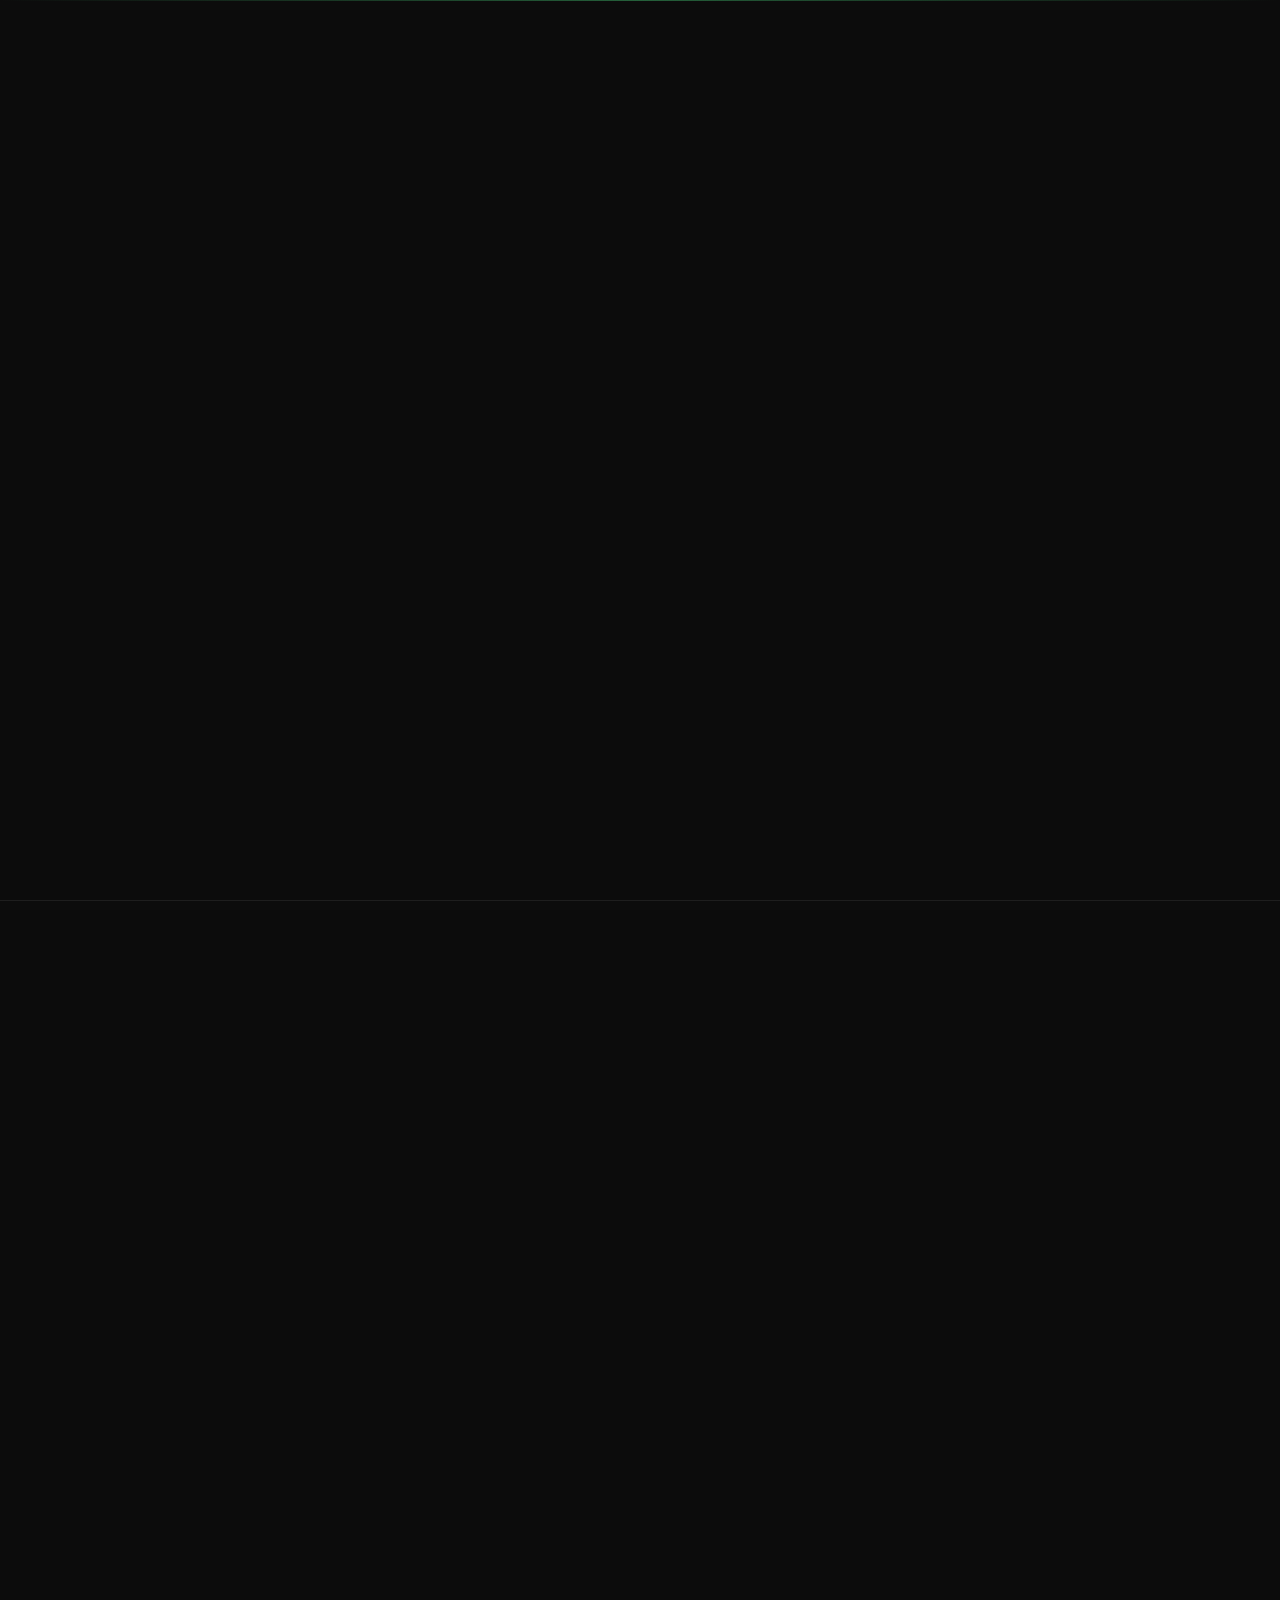
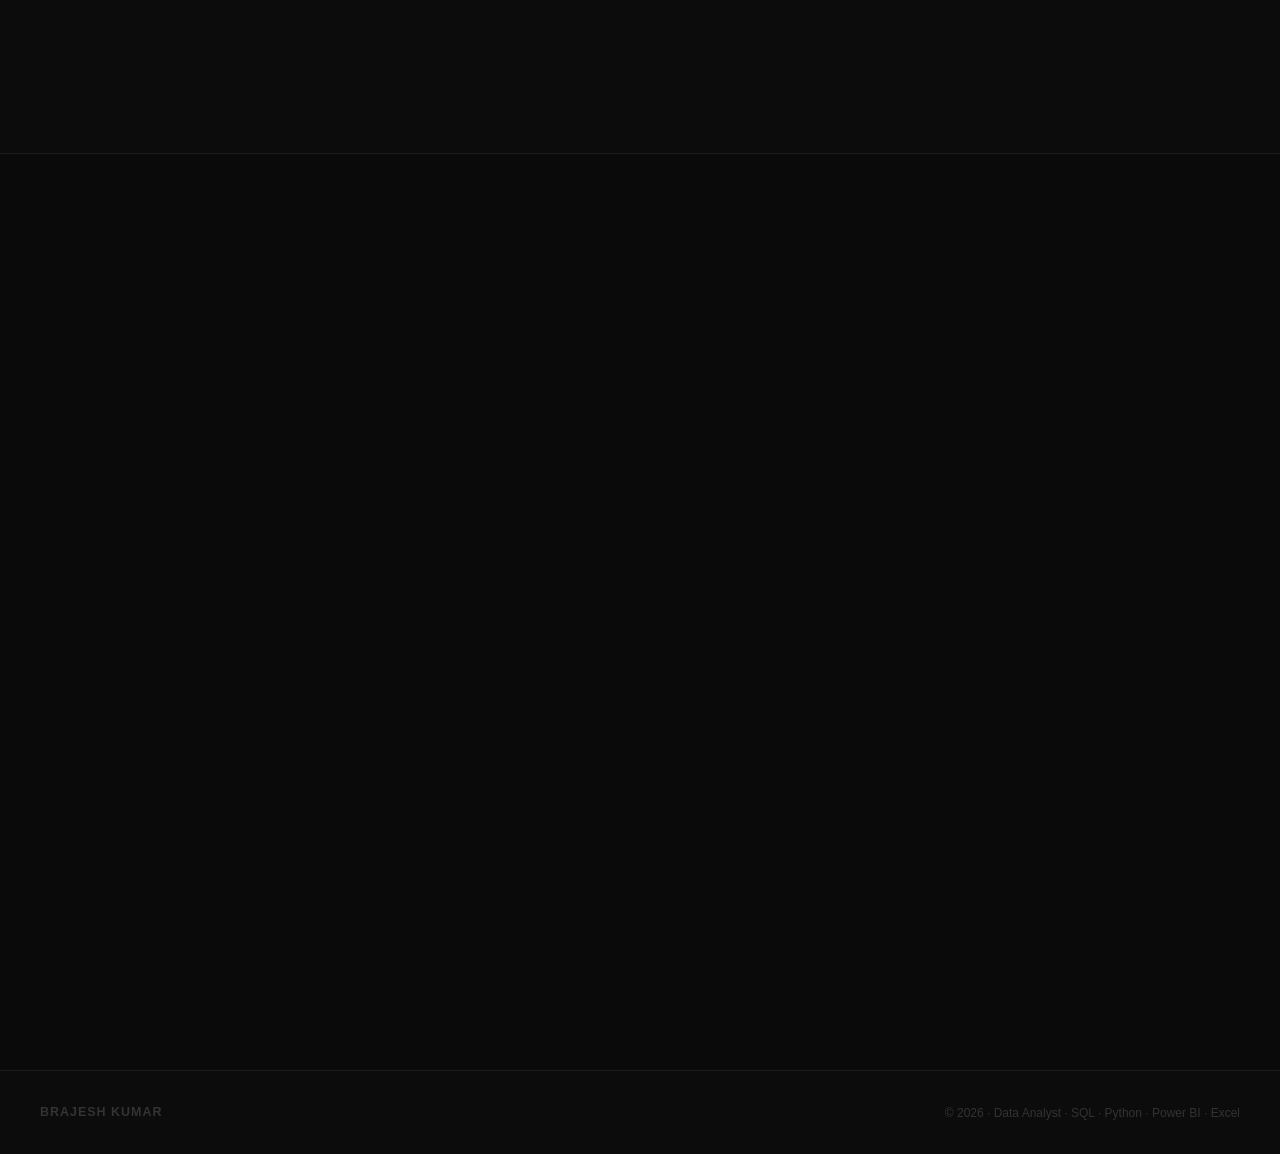
==== index.html @ c8a6aad1 "Updates" ====
<!DOCTYPE html><html lang="en"><head><meta charSet="utf-8"/><meta name="viewport" content="width=device-width, initial-scale=1"/><link rel="stylesheet" href="/_next/static/chunks/1ug45zn4vrt4k.css" data-precedence="next"/><link rel="preload" as="script" fetchPriority="low" href="/_next/static/chunks/310vm2bl3xxpt.js"/><script src="/_next/static/chunks/19mx3mg6lkumu.js" async=""></script><script src="/_next/static/chunks/08ttfj81-47mu.js" async=""></script><script src="/_next/static/chunks/33lvy7m3xh_8r.js" async=""></script><script src="/_next/static/chunks/turbopack-1oxxg6ndri9p_.js" async=""></script><script src="/_next/static/chunks/0h2qsuyze9ds1.js" async="" crossorigin=""></script><script src="/_next/static/chunks/1wffmwqvkqye8.js" async="" crossorigin=""></script><script src="/_next/static/chunks/2_qmfarq9_vfr.js" async="" crossorigin=""></script><title>Brajesh Kumar | Data Analyst | SQL, Python &amp; Power BI</title><meta name="description" content="Data Analyst portfolio showcasing SQL, Python, Power BI, Excel, data visualization, and business analytics projects. Based in Hathras, UP, India."/><meta name="author" content="Brajesh Kumar"/><meta name="keywords" content="Data Analyst,SQL,Python,Power BI,Excel,Data Visualization,Business Intelligence,Brajesh Kumar"/><meta name="robots" content="index, follow"/><meta property="og:title" content="Brajesh Kumar | Data Analyst"/><meta property="og:description" content="Turning raw data into actionable insights. SQL · Python · Power BI · Excel"/><meta property="og:locale" content="en_IN"/><meta property="og:type" content="website"/><meta name="twitter:card" content="summary_large_image"/><meta name="twitter:title" content="Brajesh Kumar | Data Analyst"/><meta name="twitter:description" content="Turning raw data into actionable insights. SQL · Python · Power BI · Excel"/><link rel="icon" href="/favicon.ico?favicon.2vob68tjqpejf.ico" sizes="256x256" type="image/x-icon"/><script src="/_next/static/chunks/0cz1d0mv5g_q7.js" noModule=""></script></head><body><div hidden=""><!--$--><!--/$--></div><main style="background:#0c0c0c;min-height:100vh"><nav style="position:fixed;top:0;left:0;right:0;z-index:50;padding:0 2rem;height:64px;display:flex;align-items:center;justify-content:space-between;background:transparent;backdrop-filter:none;border-bottom:1px solid transparent;transition:all 0.4s ease;opacity:0;transform:translateY(-16px)"><a style="font-family:DM Sans, sans-serif;font-size:0.85rem;font-weight:600;letter-spacing:0.08em;color:#f0ede8;text-decoration:none" href="/">BRAJESH KUMAR</a><div class="hidden md:flex items-center gap-8"><a href="#work" style="font-family:DM Sans, sans-serif;font-size:0.82rem;font-weight:400;color:#888880;text-decoration:none;transition:color 0.2s">Work</a><a href="#about" style="font-family:DM Sans, sans-serif;font-size:0.82rem;font-weight:400;color:#888880;text-decoration:none;transition:color 0.2s">About</a><a href="#skills" style="font-family:DM Sans, sans-serif;font-size:0.82rem;font-weight:400;color:#888880;text-decoration:none;transition:color 0.2s">Skills</a><a href="#resume" style="font-family:DM Sans, sans-serif;font-size:0.82rem;font-weight:400;color:#888880;text-decoration:none;transition:color 0.2s">Resume</a><a href="#contact" style="font-family:DM Sans, sans-serif;font-size:0.82rem;font-weight:400;color:#888880;text-decoration:none;transition:color 0.2s">Contact</a></div><button class="md:hidden" style="background:none;border:none;color:#f0ede8;cursor:pointer;padding:8px" aria-label="Toggle menu"><svg xmlns="http://www.w3.org/2000/svg" width="20" height="20" viewBox="0 0 24 24" fill="none" stroke="currentColor" stroke-width="2" stroke-linecap="round" stroke-linejoin="round" class="lucide lucide-menu" aria-hidden="true"><path d="M4 5h16"></path><path d="M4 12h16"></path><path d="M4 19h16"></path></svg></button></nav><section style="min-height:100vh;background:#0c0c0c;display:flex;align-items:center;padding:0 2rem;position:relative;overflow:hidden"><div style="position:absolute;top:0;left:0;right:0;height:1px;background:linear-gradient(90deg, transparent, #4ade80, transparent);opacity:0.4"></div><div style="max-width:1200px;margin:0 auto;width:100%;display:grid;grid-template-columns:1fr 1fr;gap:4rem;align-items:center;padding-top:80px"><div><div style="display:flex;align-items:center;gap:0.5rem;margin-bottom:2rem;opacity:0;transform:translateY(20px)"><div style="width:6px;height:6px;border-radius:50%;background:#4ade80;animation:pulse 2s infinite"></div><span style="font-family:DM Sans, sans-serif;font-size:0.75rem;font-weight:500;color:#4ade80;letter-spacing:0.12em;text-transform:uppercase">Available for opportunities</span></div><h1 style="font-family:Instrument Serif, serif;font-size:clamp(3rem, 5vw, 5rem);font-weight:400;line-height:1.05;color:#f0ede8;margin-bottom:0.5rem;letter-spacing:-0.02em;opacity:0;transform:translateY(30px)">Brajesh</h1><h1 style="font-family:Instrument Serif, serif;font-size:clamp(3rem, 5vw, 5rem);font-weight:400;font-style:italic;line-height:1.05;color:#f0ede8;margin-bottom:2rem;letter-spacing:-0.02em;opacity:0;transform:translateY(30px)">Kumar</h1><div style="display:inline-block;font-family:DM Sans, sans-serif;font-size:0.72rem;font-weight:600;letter-spacing:0.2em;color:#888880;text-transform:uppercase;border-top:1px solid #1e1e1e;padding-top:1rem;margin-bottom:1.5rem;opacity:0">Data Analyst</div><p style="font-family:DM Sans, sans-serif;font-size:1.05rem;line-height:1.7;color:#888880;max-width:460px;margin-bottom:2.5rem;opacity:0;transform:translateY(16px)">Turning raw data into actionable insights. I use SQL, Python, Power BI, and Excel to analyze data, uncover patterns, and build clear business insights.</p><div style="display:flex;gap:1rem;flex-wrap:wrap;margin-bottom:3rem;opacity:0;transform:translateY(16px)"><a href="#work" style="font-family:DM Sans, sans-serif;font-size:0.85rem;font-weight:500;color:#0c0c0c;background:#f0ede8;padding:0.75rem 1.75rem;border-radius:2px;text-decoration:none;transition:all 0.2s;display:inline-block">Explore My Work</a><a href="/resume.pdf" download="" style="font-family:DM Sans, sans-serif;font-size:0.85rem;font-weight:500;color:#f0ede8;background:transparent;border:1px solid #1e1e1e;padding:0.75rem 1.75rem;border-radius:2px;text-decoration:none;transition:all 0.2s;display:inline-block">Download Resume</a></div><div style="display:flex;gap:0.75rem;flex-wrap:wrap;opacity:0"><span style="font-family:DM Sans, sans-serif;font-size:0.72rem;font-weight:500;color:#888880;border:1px solid #1e1e1e;padding:0.3rem 0.75rem;border-radius:2px;letter-spacing:0.05em">SQL</span><span style="font-family:DM Sans, sans-serif;font-size:0.72rem;font-weight:500;color:#888880;border:1px solid #1e1e1e;padding:0.3rem 0.75rem;border-radius:2px;letter-spacing:0.05em">Python</span><span style="font-family:DM Sans, sans-serif;font-size:0.72rem;font-weight:500;color:#888880;border:1px solid #1e1e1e;padding:0.3rem 0.75rem;border-radius:2px;letter-spacing:0.05em">Power BI</span><span style="font-family:DM Sans, sans-serif;font-size:0.72rem;font-weight:500;color:#888880;border:1px solid #1e1e1e;padding:0.3rem 0.75rem;border-radius:2px;letter-spacing:0.05em">Excel</span></div></div><div class="hidden md:block" style="height:400px;border:1px solid #1e1e1e;border-radius:4px;background:#0a0a0a;padding:1rem;position:relative;opacity:0;transform:translateX(30px)"><div style="position:absolute;top:0.75rem;left:0.75rem;display:flex;gap:0.4rem"><div style="width:8px;height:8px;border-radius:50%;background:#ff5f57"></div><div style="width:8px;height:8px;border-radius:50%;background:#febc2e"></div><div style="width:8px;height:8px;border-radius:50%;background:#28c840"></div></div><div style="position:absolute;top:0.75rem;left:50%;transform:translateX(-50%)"><span style="font-family:DM Sans, sans-serif;font-size:0.6rem;color:#333">analytics_dashboard.pbix</span></div><div style="margin-top:1.5rem;height:calc(100% - 1.5rem)"><div style="position:relative;width:100%;height:100%;overflow:hidden"><svg viewBox="0 0 500 400" style="width:100%;height:100%;opacity:0.35" xmlns="http://www.w3.org/2000/svg"><line x1="0" y1="50" x2="500" y2="50" stroke="#1e1e1e" stroke-width="1" pathLength="1" stroke-dashoffset="0" stroke-dasharray="0 1" style="opacity:0"></line><line x1="0" y1="100" x2="500" y2="100" stroke="#1e1e1e" stroke-width="1" pathLength="1" stroke-dashoffset="0" stroke-dasharray="0 1" style="opacity:0"></line><line x1="0" y1="150" x2="500" y2="150" stroke="#1e1e1e" stroke-width="1" pathLength="1" stroke-dashoffset="0" stroke-dasharray="0 1" style="opacity:0"></line><line x1="0" y1="200" x2="500" y2="200" stroke="#1e1e1e" stroke-width="1" pathLength="1" stroke-dashoffset="0" stroke-dasharray="0 1" style="opacity:0"></line><line x1="0" y1="250" x2="500" y2="250" stroke="#1e1e1e" stroke-width="1" pathLength="1" stroke-dashoffset="0" stroke-dasharray="0 1" style="opacity:0"></line><line x1="0" y1="300" x2="500" y2="300" stroke="#1e1e1e" stroke-width="1" pathLength="1" stroke-dashoffset="0" stroke-dasharray="0 1" style="opacity:0"></line><line x1="0" y1="350" x2="500" y2="350" stroke="#1e1e1e" stroke-width="1" pathLength="1" stroke-dashoffset="0" stroke-dasharray="0 1" style="opacity:0"></line><line x1="50" y1="0" x2="50" y2="400" stroke="#1e1e1e" stroke-width="1" pathLength="1" stroke-dashoffset="0" stroke-dasharray="0 1" style="opacity:0"></line><line x1="100" y1="0" x2="100" y2="400" stroke="#1e1e1e" stroke-width="1" pathLength="1" stroke-dashoffset="0" stroke-dasharray="0 1" style="opacity:0"></line><line x1="150" y1="0" x2="150" y2="400" stroke="#1e1e1e" stroke-width="1" pathLength="1" stroke-dashoffset="0" stroke-dasharray="0 1" style="opacity:0"></line><line x1="200" y1="0" x2="200" y2="400" stroke="#1e1e1e" stroke-width="1" pathLength="1" stroke-dashoffset="0" stroke-dasharray="0 1" style="opacity:0"></line><line x1="250" y1="0" x2="250" y2="400" stroke="#1e1e1e" stroke-width="1" pathLength="1" stroke-dashoffset="0" stroke-dasharray="0 1" style="opacity:0"></line><line x1="300" y1="0" x2="300" y2="400" stroke="#1e1e1e" stroke-width="1" pathLength="1" stroke-dashoffset="0" stroke-dasharray="0 1" style="opacity:0"></line><line x1="350" y1="0" x2="350" y2="400" stroke="#1e1e1e" stroke-width="1" pathLength="1" stroke-dashoffset="0" stroke-dasharray="0 1" style="opacity:0"></line><line x1="400" y1="0" x2="400" y2="400" stroke="#1e1e1e" stroke-width="1" pathLength="1" stroke-dashoffset="0" stroke-dasharray="0 1" style="opacity:0"></line><line x1="450" y1="0" x2="450" y2="400" stroke="#1e1e1e" stroke-width="1" pathLength="1" stroke-dashoffset="0" stroke-dasharray="0 1" style="opacity:0"></line><rect x="60" y="220" width="32" height="80" fill="#4ade80" opacity="0.15" rx="2" style="transform-origin:50% 100% 0;transform:scaleY(0);transform-box:fill-box"></rect><rect x="110" y="170" width="32" height="130" fill="#4ade80" opacity="0.15" rx="2" style="transform-origin:50% 100% 0;transform:scaleY(0);transform-box:fill-box"></rect><rect x="160" y="200" width="32" height="100" fill="#4ade80" opacity="0.15" rx="2" style="transform-origin:50% 100% 0;transform:scaleY(0);transform-box:fill-box"></rect><rect x="210" y="140" width="32" height="160" fill="#4ade80" opacity="0.15" rx="2" style="transform-origin:50% 100% 0;transform:scaleY(0);transform-box:fill-box"></rect><rect x="260" y="190" width="32" height="110" fill="#4ade80" opacity="0.15" rx="2" style="transform-origin:50% 100% 0;transform:scaleY(0);transform-box:fill-box"></rect><rect x="310" y="120" width="32" height="180" fill="#4ade80" opacity="0.15" rx="2" style="transform-origin:50% 100% 0;transform:scaleY(0);transform-box:fill-box"></rect><rect x="360" y="160" width="32" height="140" fill="#4ade80" opacity="0.15" rx="2" style="transform-origin:50% 100% 0;transform:scaleY(0);transform-box:fill-box"></rect><polyline points="76,220 126,170 176,200 226,140 276,190 326,120 376,160" fill="none" stroke="#4ade80" stroke-width="1.5" stroke-linecap="round" stroke-linejoin="round" pathLength="1" stroke-dashoffset="0" stroke-dasharray="0 1" style="opacity:0"></polyline><circle cx="76" cy="220" r="3" fill="#4ade80" style="transform:scale(0);opacity:0;transform-origin:50% 50%;transform-box:fill-box"></circle><circle cx="126" cy="170" r="3" fill="#4ade80" style="transform:scale(0);opacity:0;transform-origin:50% 50%;transform-box:fill-box"></circle><circle cx="176" cy="200" r="3" fill="#4ade80" style="transform:scale(0);opacity:0;transform-origin:50% 50%;transform-box:fill-box"></circle><circle cx="226" cy="140" r="3" fill="#4ade80" style="transform:scale(0);opacity:0;transform-origin:50% 50%;transform-box:fill-box"></circle><circle cx="276" cy="190" r="3" fill="#4ade80" style="transform:scale(0);opacity:0;transform-origin:50% 50%;transform-box:fill-box"></circle><circle cx="326" cy="120" r="3" fill="#4ade80" style="transform:scale(0);opacity:0;transform-origin:50% 50%;transform-box:fill-box"></circle><circle cx="376" cy="160" r="3" fill="#4ade80" style="transform:scale(0);opacity:0;transform-origin:50% 50%;transform-box:fill-box"></circle><text x="240" y="80" fill="#888880" font-size="10" font-family="DM Sans, sans-serif" style="opacity:0">94.2%</text><text x="380" y="50" fill="#888880" font-size="10" font-family="DM Sans, sans-serif" style="opacity:0">↑ 12.4%</text><text x="60" y="340" fill="#888880" font-size="10" font-family="DM Sans, sans-serif" style="opacity:0">Q4 2024</text><text x="400" y="340" fill="#888880" font-size="10" font-family="DM Sans, sans-serif" style="opacity:0">n=4,821</text><circle cx="326" cy="120" r="5" fill="none" stroke="#4ade80" stroke-width="1.5"></circle></svg></div></div></div></div><div style="position:absolute;bottom:2rem;left:50%;transform:translateX(-50%);display:flex;flex-direction:column;align-items:center;gap:0.5rem;opacity:0"><span style="font-family:DM Sans, sans-serif;font-size:0.65rem;color:#333;letter-spacing:0.1em;text-transform:uppercase">Scroll</span><div style="width:1px;height:24px;background:linear-gradient(to bottom, #333, transparent)"></div></div></section><section style="background:#0c0c0c;padding:8rem 2rem;border-top:1px solid #1e1e1e"><div style="max-width:1200px;margin:0 auto"><div style="margin-bottom:4rem"><h2 style="font-family:Instrument Serif, serif;font-size:clamp(2.5rem, 6vw, 5rem);font-weight:400;line-height:1.1;color:#f0ede8;letter-spacing:-0.02em;font-style:normal;opacity:0;transform:translateY(24px)">I analyze.</h2><h2 style="font-family:Instrument Serif, serif;font-size:clamp(2.5rem, 6vw, 5rem);font-weight:400;line-height:1.1;color:#f0ede8;letter-spacing:-0.02em;font-style:normal;opacity:0;transform:translateY(24px)">I visualize.</h2><h2 style="font-family:Instrument Serif, serif;font-size:clamp(2.5rem, 6vw, 5rem);font-weight:400;line-height:1.1;color:#f0ede8;letter-spacing:-0.02em;font-style:italic;opacity:0;transform:translateY(24px)">I find the story in data.</h2></div><div style="max-width:580px;border-left:1px solid #1e1e1e;padding-left:2rem;opacity:0;transform:translateY(16px)"><p style="font-family:DM Sans, sans-serif;font-size:1.05rem;line-height:1.75;color:#888880">I\&#x27;m Brajesh Kumar, a Data Analyst with a background in Computer Science and Artificial Intelligence. I work with raw data — cleaning it, analyzing it, and transforming it into clear insights that help teams make better decisions.</p><p style="font-family:DM Sans, sans-serif;font-size:1.05rem;line-height:1.75;color:#888880;margin-top:1rem">My toolkit: SQL, Python, Power BI, Excel. My goal: make data useful.</p></div></div></section><section id="work" style="background:#0c0c0c;padding:8rem 2rem;border-top:1px solid #1e1e1e"><div style="max-width:1200px;margin:0 auto"><div class="flex items-center gap-3 mb-16" style="opacity:0;transform:translateY(8px)"><span style="color:#4ade80;font-family:DM Sans, sans-serif;font-size:0.7rem;font-weight:500;letter-spacing:0.15em">01</span><div style="width:2rem;height:1px;background:#1e1e1e"></div><span style="color:#888880;font-family:DM Sans, sans-serif;font-size:0.7rem;font-weight:500;letter-spacing:0.15em;text-transform:uppercase">Selected Work</span></div><div style="margin-bottom:3rem"><h2 style="font-family:Instrument Serif, serif;font-size:clamp(2rem, 4vw, 3.5rem);font-weight:400;color:#f0ede8;line-height:1.1;letter-spacing:-0.02em;margin-bottom:1rem;opacity:0;transform:translateY(20px)">Selected Work</h2><p style="font-family:DM Sans, sans-serif;font-size:0.95rem;color:#888880;max-width:480px;opacity:0">A collection of data analysis and business intelligence projects.</p></div><div style="position:relative"><div style="opacity:0;transform:translateY(20px)"><a style="text-decoration:none;display:block" href="/projects/hr-analytics-dashboard"><div style="display:grid;grid-template-columns:5rem 1fr auto;align-items:center;gap:2rem;padding:2rem 0;border-bottom:1px solid #1e1e1e;cursor:pointer;transition:all 0.3s;background:transparent"><span style="font-family:DM Sans, sans-serif;font-size:0.75rem;font-weight:500;color:#333;letter-spacing:0.1em;transition:color 0.3s">01</span><div><div style="display:flex;align-items:baseline;gap:1.5rem;flex-wrap:wrap"><h3 style="font-family:Instrument Serif, serif;font-size:clamp(1.3rem, 2.5vw, 2rem);font-weight:400;color:#f0ede8;letter-spacing:-0.01em;line-height:1.2;transition:color 0.3s">HR Analytics Dashboard</h3></div><p style="font-family:DM Sans, sans-serif;font-size:0.85rem;color:#888880;margin-top:0.4rem;max-width:560px;line-height:1.6">Analyzing workforce data to understand employee demographics, attrition, and retention patterns.</p><div style="display:flex;gap:0.5rem;flex-wrap:wrap;margin-top:0.75rem"><span style="font-family:DM Sans, sans-serif;font-size:0.7rem;font-weight:500;color:#555;letter-spacing:0.05em">Power BI</span><span style="font-family:DM Sans, sans-serif;font-size:0.7rem;font-weight:500;color:#555;letter-spacing:0.05em">Excel</span></div></div><div><svg xmlns="http://www.w3.org/2000/svg" width="20" height="20" viewBox="0 0 24 24" fill="none" stroke="currentColor" stroke-width="2" stroke-linecap="round" stroke-linejoin="round" class="lucide lucide-arrow-up-right" aria-hidden="true" style="color:#888880;transition:color 0.3s"><path d="M7 7h10v10"></path><path d="M7 17 17 7"></path></svg></div></div></a></div><div style="opacity:0;transform:translateY(20px)"><a style="text-decoration:none;display:block" href="/projects/vrinda-store-annual-report"><div style="display:grid;grid-template-columns:5rem 1fr auto;align-items:center;gap:2rem;padding:2rem 0;border-bottom:1px solid #1e1e1e;cursor:pointer;transition:all 0.3s;background:transparent"><span style="font-family:DM Sans, sans-serif;font-size:0.75rem;font-weight:500;color:#333;letter-spacing:0.1em;transition:color 0.3s">02</span><div><div style="display:flex;align-items:baseline;gap:1.5rem;flex-wrap:wrap"><h3 style="font-family:Instrument Serif, serif;font-size:clamp(1.3rem, 2.5vw, 2rem);font-weight:400;color:#f0ede8;letter-spacing:-0.01em;line-height:1.2;transition:color 0.3s">Vrinda Store Annual Report 2022</h3></div><p style="font-family:DM Sans, sans-serif;font-size:0.85rem;color:#888880;margin-top:0.4rem;max-width:560px;line-height:1.6">Analyzing e-commerce sales performance across multiple platforms including Flipkart and Amazon.</p><div style="display:flex;gap:0.5rem;flex-wrap:wrap;margin-top:0.75rem"><span style="font-family:DM Sans, sans-serif;font-size:0.7rem;font-weight:500;color:#555;letter-spacing:0.05em">Power BI</span><span style="font-family:DM Sans, sans-serif;font-size:0.7rem;font-weight:500;color:#555;letter-spacing:0.05em">Excel</span></div></div><div><svg xmlns="http://www.w3.org/2000/svg" width="20" height="20" viewBox="0 0 24 24" fill="none" stroke="currentColor" stroke-width="2" stroke-linecap="round" stroke-linejoin="round" class="lucide lucide-arrow-up-right" aria-hidden="true" style="color:#888880;transition:color 0.3s"><path d="M7 7h10v10"></path><path d="M7 17 17 7"></path></svg></div></div></a></div><div style="opacity:0;transform:translateY(20px)"><a style="text-decoration:none;display:block" href="/projects/customer-churn-analysis"><div style="display:grid;grid-template-columns:5rem 1fr auto;align-items:center;gap:2rem;padding:2rem 0;border-bottom:1px solid #1e1e1e;cursor:pointer;transition:all 0.3s;background:transparent"><span style="font-family:DM Sans, sans-serif;font-size:0.75rem;font-weight:500;color:#333;letter-spacing:0.1em;transition:color 0.3s">03</span><div><div style="display:flex;align-items:baseline;gap:1.5rem;flex-wrap:wrap"><h3 style="font-family:Instrument Serif, serif;font-size:clamp(1.3rem, 2.5vw, 2rem);font-weight:400;color:#f0ede8;letter-spacing:-0.01em;line-height:1.2;transition:color 0.3s">Customer Churn Analysis</h3><span style="font-family:DM Sans, sans-serif;font-size:0.65rem;font-weight:500;color:#888880;border:1px solid #1e1e1e;padding:0.15rem 0.5rem;border-radius:2px;letter-spacing:0.1em;text-transform:uppercase">Upcoming</span></div><p style="font-family:DM Sans, sans-serif;font-size:0.85rem;color:#888880;margin-top:0.4rem;max-width:560px;line-height:1.6">Identifying patterns in customer behavior that predict churn and building actionable retention strategies.</p><div style="display:flex;gap:0.5rem;flex-wrap:wrap;margin-top:0.75rem"><span style="font-family:DM Sans, sans-serif;font-size:0.7rem;font-weight:500;color:#555;letter-spacing:0.05em">SQL</span><span style="font-family:DM Sans, sans-serif;font-size:0.7rem;font-weight:500;color:#555;letter-spacing:0.05em">Python</span><span style="font-family:DM Sans, sans-serif;font-size:0.7rem;font-weight:500;color:#555;letter-spacing:0.05em">Power BI</span></div></div><div><svg xmlns="http://www.w3.org/2000/svg" width="20" height="20" viewBox="0 0 24 24" fill="none" stroke="currentColor" stroke-width="2" stroke-linecap="round" stroke-linejoin="round" class="lucide lucide-arrow-up-right" aria-hidden="true" style="color:#888880;transition:color 0.3s"><path d="M7 7h10v10"></path><path d="M7 17 17 7"></path></svg></div></div></a></div><div style="opacity:0;transform:translateY(20px)"><a style="text-decoration:none;display:block" href="/projects/sales-profitability-analysis"><div style="display:grid;grid-template-columns:5rem 1fr auto;align-items:center;gap:2rem;padding:2rem 0;border-bottom:1px solid #1e1e1e;cursor:pointer;transition:all 0.3s;background:transparent"><span style="font-family:DM Sans, sans-serif;font-size:0.75rem;font-weight:500;color:#333;letter-spacing:0.1em;transition:color 0.3s">04</span><div><div style="display:flex;align-items:baseline;gap:1.5rem;flex-wrap:wrap"><h3 style="font-family:Instrument Serif, serif;font-size:clamp(1.3rem, 2.5vw, 2rem);font-weight:400;color:#f0ede8;letter-spacing:-0.01em;line-height:1.2;transition:color 0.3s">Sales &amp; Profitability Analysis</h3><span style="font-family:DM Sans, sans-serif;font-size:0.65rem;font-weight:500;color:#888880;border:1px solid #1e1e1e;padding:0.15rem 0.5rem;border-radius:2px;letter-spacing:0.1em;text-transform:uppercase">Upcoming</span></div><p style="font-family:DM Sans, sans-serif;font-size:0.85rem;color:#888880;margin-top:0.4rem;max-width:560px;line-height:1.6">Breaking down sales performance and margin trends to surface the products and segments driving real profit.</p><div style="display:flex;gap:0.5rem;flex-wrap:wrap;margin-top:0.75rem"><span style="font-family:DM Sans, sans-serif;font-size:0.7rem;font-weight:500;color:#555;letter-spacing:0.05em">SQL</span><span style="font-family:DM Sans, sans-serif;font-size:0.7rem;font-weight:500;color:#555;letter-spacing:0.05em">Python</span><span style="font-family:DM Sans, sans-serif;font-size:0.7rem;font-weight:500;color:#555;letter-spacing:0.05em">Power BI</span></div></div><div><svg xmlns="http://www.w3.org/2000/svg" width="20" height="20" viewBox="0 0 24 24" fill="none" stroke="currentColor" stroke-width="2" stroke-linecap="round" stroke-linejoin="round" class="lucide lucide-arrow-up-right" aria-hidden="true" style="color:#888880;transition:color 0.3s"><path d="M7 7h10v10"></path><path d="M7 17 17 7"></path></svg></div></div></a></div></div></div></section><section id="skills" style="background:#0c0c0c;padding:8rem 2rem;border-top:1px solid #1e1e1e"><div style="max-width:1200px;margin:0 auto"><div class="flex items-center gap-3 mb-16" style="opacity:0;transform:translateY(8px)"><span style="color:#4ade80;font-family:DM Sans, sans-serif;font-size:0.7rem;font-weight:500;letter-spacing:0.15em">02</span><div style="width:2rem;height:1px;background:#1e1e1e"></div><span style="color:#888880;font-family:DM Sans, sans-serif;font-size:0.7rem;font-weight:500;letter-spacing:0.15em;text-transform:uppercase">Analytics Stack</span></div><div style="display:grid;grid-template-columns:repeat(auto-fit, minmax(220px, 1fr));gap:3rem;margin-top:1rem"><div style="opacity:0;transform:translateY(24px)"><div style="font-family:DM Sans, sans-serif;font-size:0.68rem;font-weight:600;color:#4ade80;letter-spacing:0.18em;text-transform:uppercase;margin-bottom:1.25rem">Data Analysis</div><div style="display:flex;flex-direction:column;gap:0.6rem"><span style="font-family:Instrument Serif, serif;font-size:1.15rem;font-weight:400;color:#f0ede8;line-height:1.4">SQL</span><span style="font-family:Instrument Serif, serif;font-size:1.15rem;font-weight:400;color:#f0ede8;line-height:1.4">Python</span><span style="font-family:Instrument Serif, serif;font-size:1.15rem;font-weight:400;color:#f0ede8;line-height:1.4">pandas</span><span style="font-family:Instrument Serif, serif;font-size:1.15rem;font-weight:400;color:#f0ede8;line-height:1.4">NumPy</span><span style="font-family:Instrument Serif, serif;font-size:1.15rem;font-weight:400;color:#f0ede8;line-height:1.4">Exploratory Data Analysis</span><span style="font-family:Instrument Serif, serif;font-size:1.15rem;font-weight:400;color:#f0ede8;line-height:1.4">Data Cleaning</span></div></div><div style="opacity:0;transform:translateY(24px)"><div style="font-family:DM Sans, sans-serif;font-size:0.68rem;font-weight:600;color:#4ade80;letter-spacing:0.18em;text-transform:uppercase;margin-bottom:1.25rem">Visualization &amp; BI</div><div style="display:flex;flex-direction:column;gap:0.6rem"><span style="font-family:Instrument Serif, serif;font-size:1.15rem;font-weight:400;color:#f0ede8;line-height:1.4">Power BI</span><span style="font-family:Instrument Serif, serif;font-size:1.15rem;font-weight:400;color:#f0ede8;line-height:1.4">Microsoft Excel</span><span style="font-family:Instrument Serif, serif;font-size:1.15rem;font-weight:400;color:#f0ede8;line-height:1.4">matplotlib</span><span style="font-family:Instrument Serif, serif;font-size:1.15rem;font-weight:400;color:#f0ede8;line-height:1.4">Data Visualization</span></div></div><div style="opacity:0;transform:translateY(24px)"><div style="font-family:DM Sans, sans-serif;font-size:0.68rem;font-weight:600;color:#4ade80;letter-spacing:0.18em;text-transform:uppercase;margin-bottom:1.25rem">Business Intelligence</div><div style="display:flex;flex-direction:column;gap:0.6rem"><span style="font-family:Instrument Serif, serif;font-size:1.15rem;font-weight:400;color:#f0ede8;line-height:1.4">Dashboard Design</span><span style="font-family:Instrument Serif, serif;font-size:1.15rem;font-weight:400;color:#f0ede8;line-height:1.4">Business Analysis</span><span style="font-family:Instrument Serif, serif;font-size:1.15rem;font-weight:400;color:#f0ede8;line-height:1.4">Analytical Thinking</span><span style="font-family:Instrument Serif, serif;font-size:1.15rem;font-weight:400;color:#f0ede8;line-height:1.4">Reporting</span></div></div><div style="opacity:0;transform:translateY(24px)"><div style="font-family:DM Sans, sans-serif;font-size:0.68rem;font-weight:600;color:#4ade80;letter-spacing:0.18em;text-transform:uppercase;margin-bottom:1.25rem">Database</div><div style="display:flex;flex-direction:column;gap:0.6rem"><span style="font-family:Instrument Serif, serif;font-size:1.15rem;font-weight:400;color:#f0ede8;line-height:1.4">SQL</span><span style="font-family:Instrument Serif, serif;font-size:1.15rem;font-weight:400;color:#f0ede8;line-height:1.4">Database Management</span></div></div></div></div></section><section style="background:#0a0a0a;padding:8rem 2rem;border-top:1px solid #1e1e1e"><div style="max-width:1200px;margin:0 auto"><div class="flex items-center gap-3 mb-16" style="opacity:0;transform:translateY(8px)"><span style="color:#4ade80;font-family:DM Sans, sans-serif;font-size:0.7rem;font-weight:500;letter-spacing:0.15em">03</span><div style="width:2rem;height:1px;background:#1e1e1e"></div><span style="color:#888880;font-family:DM Sans, sans-serif;font-size:0.7rem;font-weight:500;letter-spacing:0.15em;text-transform:uppercase">How I Work With Data</span></div><h2 style="font-family:Instrument Serif, serif;font-size:clamp(2rem, 4vw, 3.5rem);font-weight:400;color:#f0ede8;line-height:1.1;letter-spacing:-0.02em;margin-bottom:4rem;opacity:0;transform:translateY(20px)">Business Question → Data →<br/><span style="font-style:italic">Insight → Decision.</span></h2><div style="display:grid;grid-template-columns:repeat(auto-fit, minmax(180px, 1fr));gap:0;border-left:1px solid #1e1e1e"><div style="padding:2rem;border-right:1px solid #1e1e1e;border-bottom:1px solid #1e1e1e;border-top:1px solid #1e1e1e;position:relative;opacity:0;transform:translateY(24px)"><div style="position:absolute;top:0;left:0;width:2px;height:100%;background:#4ade80"></div><div style="font-family:DM Sans, sans-serif;font-size:0.7rem;font-weight:500;color:#4ade80;letter-spacing:0.15em;margin-bottom:1.25rem">01</div><h3 style="font-family:Instrument Serif, serif;font-size:1.4rem;font-weight:400;color:#f0ede8;margin-bottom:0.75rem;line-height:1.2">Understand</h3><p style="font-family:DM Sans, sans-serif;font-size:0.82rem;line-height:1.65;color:#888880">Define the business question. What decision needs to be made? What does the data need to answer?</p></div><div style="padding:2rem;border-right:1px solid #1e1e1e;border-bottom:1px solid #1e1e1e;border-top:1px solid #1e1e1e;position:relative;opacity:0;transform:translateY(24px)"><div style="font-family:DM Sans, sans-serif;font-size:0.7rem;font-weight:500;color:#4ade80;letter-spacing:0.15em;margin-bottom:1.25rem">02</div><h3 style="font-family:Instrument Serif, serif;font-size:1.4rem;font-weight:400;color:#f0ede8;margin-bottom:0.75rem;line-height:1.2">Clean</h3><p style="font-family:DM Sans, sans-serif;font-size:0.82rem;line-height:1.65;color:#888880">Prepare and validate the data. Handle missing values, duplicates, and inconsistencies.</p></div><div style="padding:2rem;border-right:1px solid #1e1e1e;border-bottom:1px solid #1e1e1e;border-top:1px solid #1e1e1e;position:relative;opacity:0;transform:translateY(24px)"><div style="font-family:DM Sans, sans-serif;font-size:0.7rem;font-weight:500;color:#4ade80;letter-spacing:0.15em;margin-bottom:1.25rem">03</div><h3 style="font-family:Instrument Serif, serif;font-size:1.4rem;font-weight:400;color:#f0ede8;margin-bottom:0.75rem;line-height:1.2">Analyze</h3><p style="font-family:DM Sans, sans-serif;font-size:0.82rem;line-height:1.65;color:#888880">Apply SQL, Python, and Excel to explore patterns, distributions, and relationships in the data.</p></div><div style="padding:2rem;border-right:1px solid #1e1e1e;border-bottom:1px solid #1e1e1e;border-top:1px solid #1e1e1e;position:relative;opacity:0;transform:translateY(24px)"><div style="font-family:DM Sans, sans-serif;font-size:0.7rem;font-weight:500;color:#4ade80;letter-spacing:0.15em;margin-bottom:1.25rem">04</div><h3 style="font-family:Instrument Serif, serif;font-size:1.4rem;font-weight:400;color:#f0ede8;margin-bottom:0.75rem;line-height:1.2">Visualize</h3><p style="font-family:DM Sans, sans-serif;font-size:0.82rem;line-height:1.65;color:#888880">Build clear, purposeful dashboards and charts that communicate the story in the data.</p></div><div style="padding:2rem;border-right:1px solid #1e1e1e;border-bottom:1px solid #1e1e1e;border-top:1px solid #1e1e1e;position:relative;opacity:0;transform:translateY(24px)"><div style="font-family:DM Sans, sans-serif;font-size:0.7rem;font-weight:500;color:#4ade80;letter-spacing:0.15em;margin-bottom:1.25rem">05</div><h3 style="font-family:Instrument Serif, serif;font-size:1.4rem;font-weight:400;color:#f0ede8;margin-bottom:0.75rem;line-height:1.2">Recommend</h3><p style="font-family:DM Sans, sans-serif;font-size:0.82rem;line-height:1.65;color:#888880">Translate findings into concrete business recommendations that drive better decisions.</p></div></div></div></section><section id="about" style="background:#0c0c0c;padding:8rem 2rem;border-top:1px solid #1e1e1e"><div style="max-width:1200px;margin:0 auto;display:grid;grid-template-columns:1fr 1.5fr;gap:5rem;align-items:start" class="grid-cols-1 md:grid-cols-[1fr_1.5fr]"><div><div class="flex items-center gap-3 mb-16" style="opacity:0;transform:translateY(8px)"><span style="color:#4ade80;font-family:DM Sans, sans-serif;font-size:0.7rem;font-weight:500;letter-spacing:0.15em">04</span><div style="width:2rem;height:1px;background:#1e1e1e"></div><span style="color:#888880;font-family:DM Sans, sans-serif;font-size:0.7rem;font-weight:500;letter-spacing:0.15em;text-transform:uppercase">About</span></div><h2 style="font-family:Instrument Serif, serif;font-size:clamp(2rem, 3.5vw, 3rem);font-weight:400;color:#f0ede8;line-height:1.15;letter-spacing:-0.02em;opacity:0;transform:translateY(20px)">Making data<br/><span style="font-style:italic">useful.</span></h2></div><div><div style="opacity:0;transform:translateY(24px)"><p style="font-family:DM Sans, sans-serif;font-size:1.05rem;line-height:1.8;color:#888880;margin-bottom:1.5rem">I&#x27;m Brajesh Kumar, a Data Analyst based in Hathras, Uttar Pradesh. I hold a B.Tech in Computer Science with a specialization in Artificial Intelligence from Vivekananda Global University, Jaipur.</p><p style="font-family:DM Sans, sans-serif;font-size:1.05rem;line-height:1.8;color:#888880;margin-bottom:1.5rem">My focus is data analysis and business intelligence. I enjoy working with real datasets — asking the right questions, cleaning the data, running the analysis, and presenting findings in a way that actually makes sense to the people who need to act on them.</p><p style="font-family:DM Sans, sans-serif;font-size:1.05rem;line-height:1.8;color:#888880">My analytical toolkit: SQL, Python (pandas, NumPy, matplotlib), Power BI, and Excel. My AI/Computer Science background gives me a solid technical foundation — but my goal is clear data insights, not model building.</p><div style="display:grid;grid-template-columns:1fr 1fr;gap:1.5rem;margin-top:3rem;padding-top:2rem;border-top:1px solid #1e1e1e"><div><div style="font-family:DM Sans, sans-serif;font-size:0.68rem;font-weight:500;color:#4ade80;letter-spacing:0.12em;text-transform:uppercase;margin-bottom:0.35rem">Based in</div><div style="font-family:DM Sans, sans-serif;font-size:0.9rem;color:#f0ede8">Hathras, UP, India</div></div><div><div style="font-family:DM Sans, sans-serif;font-size:0.68rem;font-weight:500;color:#4ade80;letter-spacing:0.12em;text-transform:uppercase;margin-bottom:0.35rem">Degree</div><div style="font-family:DM Sans, sans-serif;font-size:0.9rem;color:#f0ede8">B.Tech CS (AI)</div></div><div><div style="font-family:DM Sans, sans-serif;font-size:0.68rem;font-weight:500;color:#4ade80;letter-spacing:0.12em;text-transform:uppercase;margin-bottom:0.35rem">Focus</div><div style="font-family:DM Sans, sans-serif;font-size:0.9rem;color:#f0ede8">Data Analysis &amp; BI</div></div><div><div style="font-family:DM Sans, sans-serif;font-size:0.68rem;font-weight:500;color:#4ade80;letter-spacing:0.12em;text-transform:uppercase;margin-bottom:0.35rem">Status</div><div style="font-family:DM Sans, sans-serif;font-size:0.9rem;color:#f0ede8">Open to opportunities</div></div></div></div></div></div></section><section style="background:#0c0c0c;padding:8rem 2rem;border-top:1px solid #1e1e1e"><div style="max-width:1200px;margin:0 auto"><div style="display:grid;grid-template-columns:1fr 1fr;gap:5rem" class="grid-cols-1 md:grid-cols-2"><div><div class="flex items-center gap-3 mb-16" style="opacity:0;transform:translateY(8px)"><span style="color:#4ade80;font-family:DM Sans, sans-serif;font-size:0.7rem;font-weight:500;letter-spacing:0.15em">05</span><div style="width:2rem;height:1px;background:#1e1e1e"></div><span style="color:#888880;font-family:DM Sans, sans-serif;font-size:0.7rem;font-weight:500;letter-spacing:0.15em;text-transform:uppercase">Experience</span></div><div style="opacity:0;transform:translateY(20px)"><div style="font-family:DM Sans, sans-serif;font-size:0.72rem;font-weight:500;color:#4ade80;letter-spacing:0.12em;text-transform:uppercase;margin-bottom:0.5rem">November 2023 – December 2023</div><h3 style="font-family:Instrument Serif, serif;font-size:1.5rem;font-weight:400;color:#f0ede8;margin-bottom:0.25rem">Python Programming Intern</h3><div style="font-family:DM Sans, sans-serif;font-size:0.85rem;color:#888880;margin-bottom:1.5rem">InternPE<!-- --> · <!-- -->Remote</div><ul style="list-style:none;display:flex;flex-direction:column;gap:0.65rem"><li style="display:flex;gap:0.75rem;align-items:flex-start"><span style="color:#4ade80;margin-top:0.4rem;flex-shrink:0;font-size:0.5rem">◆</span><span style="font-family:DM Sans, sans-serif;font-size:0.88rem;color:#888880;line-height:1.65">Acquired hands-on experience in Python programming through practical assignments.</span></li><li style="display:flex;gap:0.75rem;align-items:flex-start"><span style="color:#4ade80;margin-top:0.4rem;flex-shrink:0;font-size:0.5rem">◆</span><span style="font-family:DM Sans, sans-serif;font-size:0.88rem;color:#888880;line-height:1.65">Applied object-oriented programming (OOP) concepts in real-world projects.</span></li><li style="display:flex;gap:0.75rem;align-items:flex-start"><span style="color:#4ade80;margin-top:0.4rem;flex-shrink:0;font-size:0.5rem">◆</span><span style="font-family:DM Sans, sans-serif;font-size:0.88rem;color:#888880;line-height:1.65">Utilized Python for project development following industry best practices.</span></li><li style="display:flex;gap:0.75rem;align-items:flex-start"><span style="color:#4ade80;margin-top:0.4rem;flex-shrink:0;font-size:0.5rem">◆</span><span style="font-family:DM Sans, sans-serif;font-size:0.88rem;color:#888880;line-height:1.65">Worked on structured software development workflows.</span></li></ul></div></div><div><div class="flex items-center gap-3 mb-16" style="opacity:0;transform:translateY(8px)"><span style="color:#4ade80;font-family:DM Sans, sans-serif;font-size:0.7rem;font-weight:500;letter-spacing:0.15em">06</span><div style="width:2rem;height:1px;background:#1e1e1e"></div><span style="color:#888880;font-family:DM Sans, sans-serif;font-size:0.7rem;font-weight:500;letter-spacing:0.15em;text-transform:uppercase">Education</span></div><div style="display:flex;flex-direction:column;gap:2rem"><div style="padding-bottom:2rem;border-bottom:1px solid #1e1e1e;opacity:0;transform:translateY(20px)"><div style="font-family:DM Sans, sans-serif;font-size:0.72rem;font-weight:500;color:#4ade80;letter-spacing:0.12em;text-transform:uppercase;margin-bottom:0.4rem">2020 – 2024</div><h3 style="font-family:Instrument Serif, serif;font-size:1.4rem;font-weight:400;color:#f0ede8;margin-bottom:0.25rem;line-height:1.3">B.Tech — Computer Science (Artificial Intelligence)</h3><div style="font-family:DM Sans, sans-serif;font-size:0.85rem;color:#888880">Vivekananda Global University<!-- --> · <!-- -->Jaipur</div></div><div style="padding-bottom:2rem;border-bottom:1px solid #1e1e1e;opacity:0;transform:translateY(20px)"><div style="font-family:DM Sans, sans-serif;font-size:0.72rem;font-weight:500;color:#444;letter-spacing:0.12em;text-transform:uppercase;margin-bottom:0.4rem">2019 – 2020</div><h3 style="font-family:Instrument Serif, serif;font-size:1.1rem;font-weight:400;color:#f0ede8;margin-bottom:0.25rem;line-height:1.3">Intermediate — PCM</h3><div style="font-family:DM Sans, sans-serif;font-size:0.85rem;color:#888880">Saiema Mansoor Public School<!-- --> · <!-- -->Hathras</div></div><div style="padding-bottom:2rem;border-bottom:none;opacity:0;transform:translateY(20px)"><div style="font-family:DM Sans, sans-serif;font-size:0.72rem;font-weight:500;color:#444;letter-spacing:0.12em;text-transform:uppercase;margin-bottom:0.4rem">2017 – 2018</div><h3 style="font-family:Instrument Serif, serif;font-size:1.1rem;font-weight:400;color:#f0ede8;margin-bottom:0.25rem;line-height:1.3">Matriculation</h3><div style="font-family:DM Sans, sans-serif;font-size:0.85rem;color:#888880">Saiema Mansoor Public School<!-- --> · <!-- -->Hathras</div></div></div></div></div></div></section><section style="background:#0a0a0a;padding:8rem 2rem;border-top:1px solid #1e1e1e"><div style="max-width:1200px;margin:0 auto"><div class="flex items-center gap-3 mb-16" style="opacity:0;transform:translateY(8px)"><span style="color:#4ade80;font-family:DM Sans, sans-serif;font-size:0.7rem;font-weight:500;letter-spacing:0.15em">07</span><div style="width:2rem;height:1px;background:#1e1e1e"></div><span style="color:#888880;font-family:DM Sans, sans-serif;font-size:0.7rem;font-weight:500;letter-spacing:0.15em;text-transform:uppercase">Certifications</span></div><div style="display:flex;flex-direction:column;gap:1px"><div style="display:grid;grid-template-columns:1fr;padding:2rem;background:#0f1a13;border:1px solid rgba(74,222,128,0.2);border-radius:4px;margin-bottom:0.75rem;position:relative;overflow:hidden;opacity:0;transform:translateY(16px)"><div style="position:absolute;top:0;left:0;width:3px;height:100%;background:#4ade80"></div><div style="display:flex;justify-content:space-between;align-items:flex-start;flex-wrap:wrap;gap:1rem"><div style="padding-left:1rem"><div style="font-family:DM Sans, sans-serif;font-size:0.68rem;font-weight:600;color:#4ade80;letter-spacing:0.15em;text-transform:uppercase;margin-bottom:0.5rem">Coursera / Google<!-- --> <!-- -->· Featured</div><h3 style="font-family:Instrument Serif, serif;font-size:1.5rem;font-weight:400;color:#f0ede8;margin-bottom:0.5rem;line-height:1.3">Google Data Analytics Professional Certificate</h3><p style="font-family:DM Sans, sans-serif;font-size:0.85rem;color:#888880;line-height:1.6;max-width:600px">A comprehensive 8-course program covering data analysis, SQL, R, Tableau, and data-driven decision-making.</p></div></div></div><div style="display:grid;grid-template-columns:1fr;padding:2rem;background:#141414;border:1px solid #1e1e1e;border-radius:4px;margin-bottom:0.75rem;position:relative;overflow:hidden;opacity:0;transform:translateY(16px)"><div style="display:flex;justify-content:space-between;align-items:flex-start;flex-wrap:wrap;gap:1rem"><div style="padding-left:0"><div style="font-family:DM Sans, sans-serif;font-size:0.68rem;font-weight:600;color:#444;letter-spacing:0.15em;text-transform:uppercase;margin-bottom:0.5rem">IBM<!-- --> </div><h3 style="font-family:Instrument Serif, serif;font-size:1.2rem;font-weight:400;color:#f0ede8;margin-bottom:0.5rem;line-height:1.3">Exploratory Data Analysis for Machine Learning</h3><p style="font-family:DM Sans, sans-serif;font-size:0.85rem;color:#888880;line-height:1.6;max-width:600px">Hands-on EDA techniques for understanding datasets, identifying patterns, and preparing data for analysis.</p></div></div></div><div style="display:grid;grid-template-columns:1fr;padding:2rem;background:#141414;border:1px solid #1e1e1e;border-radius:4px;margin-bottom:0.75rem;position:relative;overflow:hidden;opacity:0;transform:translateY(16px)"><div style="display:flex;justify-content:space-between;align-items:flex-start;flex-wrap:wrap;gap:1rem"><div style="padding-left:0"><div style="font-family:DM Sans, sans-serif;font-size:0.68rem;font-weight:600;color:#444;letter-spacing:0.15em;text-transform:uppercase;margin-bottom:0.5rem">EXIN<!-- --> </div><h3 style="font-family:Instrument Serif, serif;font-size:1.2rem;font-weight:400;color:#f0ede8;margin-bottom:0.5rem;line-height:1.3">Artificial Intelligence Essentials</h3><p style="font-family:DM Sans, sans-serif;font-size:0.85rem;color:#888880;line-height:1.6;max-width:600px">Foundational understanding of AI concepts, applications, and their business implications.</p></div></div></div></div></div></section><section id="resume" style="background:#0c0c0c;padding:8rem 2rem;border-top:1px solid #1e1e1e"><div style="max-width:1200px;margin:0 auto;display:flex;justify-content:space-between;align-items:center;flex-wrap:wrap;gap:2rem"><div style="opacity:0;transform:translateY(20px)"><p style="font-family:DM Sans, sans-serif;font-size:0.72rem;font-weight:500;color:#888880;letter-spacing:0.15em;text-transform:uppercase;margin-bottom:0.75rem">Want the complete picture?</p><h2 style="font-family:Instrument Serif, serif;font-size:clamp(2rem, 4vw, 3.5rem);font-weight:400;color:#f0ede8;line-height:1.1;letter-spacing:-0.02em">Download my resume.</h2></div><a href="/resume.pdf" download="Brajesh_Kumar_DataAnalyst_Resume.pdf" tabindex="0" style="display:inline-flex;align-items:center;gap:0.6rem;font-family:DM Sans, sans-serif;font-size:0.9rem;font-weight:500;color:#0c0c0c;background:#f0ede8;padding:1rem 2rem;border-radius:2px;text-decoration:none;transition:all 0.2s;opacity:0;transform:translateX(20px)"><svg xmlns="http://www.w3.org/2000/svg" width="16" height="16" viewBox="0 0 24 24" fill="none" stroke="currentColor" stroke-width="2" stroke-linecap="round" stroke-linejoin="round" class="lucide lucide-download" aria-hidden="true"><path d="M12 15V3"></path><path d="M21 15v4a2 2 0 0 1-2 2H5a2 2 0 0 1-2-2v-4"></path><path d="m7 10 5 5 5-5"></path></svg>Download Resume</a></div></section><section id="contact" style="background:#0a0a0a;padding:8rem 2rem;border-top:1px solid #1e1e1e"><div style="max-width:1200px;margin:0 auto"><div style="margin-bottom:4rem;opacity:0;transform:translateY(24px)"><p style="font-family:DM Sans, sans-serif;font-size:0.72rem;font-weight:500;color:#4ade80;letter-spacing:0.15em;text-transform:uppercase;margin-bottom:1.5rem">Get in touch</p><h2 style="font-family:Instrument Serif, serif;font-size:clamp(2.5rem, 6vw, 5rem);font-weight:400;color:#f0ede8;line-height:1.05;letter-spacing:-0.02em;margin-bottom:1.5rem">Let&#x27;s work<br/><span style="font-style:italic">with data.</span></h2><p style="font-family:DM Sans, sans-serif;font-size:1rem;color:#888880;line-height:1.7;max-width:440px">Have a data problem worth exploring? Let&#x27;s connect. I&#x27;m currently open to Data Analyst opportunities.</p></div><div style="display:flex;flex-direction:column;gap:1px"><a href="mailto:brajeshkumarbhati3@gmail.com" rel="noopener noreferrer" style="display:flex;align-items:center;justify-content:space-between;padding:1.75rem 0;border-bottom:1px solid #1e1e1e;text-decoration:none;transition:all 0.25s;cursor:pointer;gap:1rem;opacity:0;transform:translateX(-20px)"><div style="display:flex;align-items:center;gap:1.25rem"><svg xmlns="http://www.w3.org/2000/svg" width="18" height="18" viewBox="0 0 24 24" fill="none" stroke="currentColor" stroke-width="2" stroke-linecap="round" stroke-linejoin="round" class="lucide lucide-mail" aria-hidden="true" style="color:#4ade80"><path d="m22 7-8.991 5.727a2 2 0 0 1-2.009 0L2 7"></path><rect x="2" y="4" width="20" height="16" rx="2"></rect></svg><div><div style="font-family:DM Sans, sans-serif;font-size:0.68rem;font-weight:500;color:#444;letter-spacing:0.12em;text-transform:uppercase;margin-bottom:0.15rem">Email</div><div style="font-family:Instrument Serif, serif;font-size:1.2rem;color:#f0ede8">brajeshkumarbhati3@gmail.com</div></div></div><svg xmlns="http://www.w3.org/2000/svg" width="18" height="18" viewBox="0 0 24 24" fill="none" stroke="currentColor" stroke-width="2" stroke-linecap="round" stroke-linejoin="round" class="lucide lucide-arrow-up-right" aria-hidden="true" style="color:#888880;flex-shrink:0"><path d="M7 7h10v10"></path><path d="M7 17 17 7"></path></svg></a><a href="https://www.linkedin.com/in/brajesh-kumar-485272203/" target="_blank" rel="noopener noreferrer" style="display:flex;align-items:center;justify-content:space-between;padding:1.75rem 0;border-bottom:1px solid #1e1e1e;text-decoration:none;transition:all 0.25s;cursor:pointer;gap:1rem;opacity:0;transform:translateX(-20px)"><div style="display:flex;align-items:center;gap:1.25rem"><svg width="18" height="18" viewBox="0 0 24 24" fill="none" stroke="currentColor" stroke-width="2" stroke-linecap="round" stroke-linejoin="round"><path d="M16 8a6 6 0 0 1 6 6v7h-4v-7a2 2 0 0 0-2-2 2 2 0 0 0-2 2v7h-4v-7a6 6 0 0 1 6-6z"></path><rect width="4" height="12" x="2" y="9"></rect><circle cx="4" cy="4" r="2"></circle></svg><div><div style="font-family:DM Sans, sans-serif;font-size:0.68rem;font-weight:500;color:#444;letter-spacing:0.12em;text-transform:uppercase;margin-bottom:0.15rem">LinkedIn</div><div style="font-family:Instrument Serif, serif;font-size:1.2rem;color:#f0ede8">linkedin.com/in/brajesh-kumar-485272203</div></div></div><svg xmlns="http://www.w3.org/2000/svg" width="18" height="18" viewBox="0 0 24 24" fill="none" stroke="currentColor" stroke-width="2" stroke-linecap="round" stroke-linejoin="round" class="lucide lucide-arrow-up-right" aria-hidden="true" style="color:#888880;flex-shrink:0"><path d="M7 7h10v10"></path><path d="M7 17 17 7"></path></svg></a><a href="https://github.com/brajeshbhati" target="_blank" rel="noopener noreferrer" style="display:flex;align-items:center;justify-content:space-between;padding:1.75rem 0;border-bottom:1px solid #1e1e1e;text-decoration:none;transition:all 0.25s;cursor:pointer;gap:1rem;opacity:0;transform:translateX(-20px)"><div style="display:flex;align-items:center;gap:1.25rem"><svg width="18" height="18" viewBox="0 0 24 24" fill="none" stroke="currentColor" stroke-width="2" stroke-linecap="round" stroke-linejoin="round"><path d="M15 22v-4a4.8 4.8 0 0 0-1-3.5c3 0 6-2 6-5.5.08-1.25-.27-2.48-1-3.5.28-1.15.28-2.35 0-3.5 0 0-1 0-3 1.5-2.64-.5-5.36-.5-8 0C6 2 5 2 5 2c-.3 1.15-.3 2.35 0 3.5A5.403 5.403 0 0 0 4 9c0 3.5 3 5.5 6 5.5-.39.49-.68 1.05-.85 1.65-.17.6-.22 1.23-.15 1.85v4"></path><path d="M9 18c-4.51 2-5-2-7-2"></path></svg><div><div style="font-family:DM Sans, sans-serif;font-size:0.68rem;font-weight:500;color:#444;letter-spacing:0.12em;text-transform:uppercase;margin-bottom:0.15rem">GitHub</div><div style="font-family:Instrument Serif, serif;font-size:1.2rem;color:#f0ede8">github.com/brajeshbhati</div></div></div><svg xmlns="http://www.w3.org/2000/svg" width="18" height="18" viewBox="0 0 24 24" fill="none" stroke="currentColor" stroke-width="2" stroke-linecap="round" stroke-linejoin="round" class="lucide lucide-arrow-up-right" aria-hidden="true" style="color:#888880;flex-shrink:0"><path d="M7 7h10v10"></path><path d="M7 17 17 7"></path></svg></a></div></div></section><footer style="background:#0c0c0c;border-top:1px solid #1e1e1e;padding:2rem"><div style="max-width:1200px;margin:0 auto;display:flex;justify-content:space-between;align-items:center;flex-wrap:wrap;gap:1rem"><span style="font-family:DM Sans, sans-serif;font-size:0.78rem;font-weight:600;letter-spacing:0.08em;color:#333">BRAJESH KUMAR</span><span style="font-family:DM Sans, sans-serif;font-size:0.75rem;color:#333">© <!-- -->2026<!-- --> · Data Analyst · SQL · Python · Power BI · Excel</span></div></footer></main><!--$--><!--/$--><script src="/_next/static/chunks/310vm2bl3xxpt.js" id="_R_" async=""></script><script>(self.__next_f=self.__next_f||[]).push([0])</script><script>self.__next_f.push([1,"1:\"$Sreact.fragment\"\n2:I[39756,[\"/_next/static/chunks/0h2qsuyze9ds1.js\"],\"default\"]\n3:I[37457,[\"/_next/static/chunks/0h2qsuyze9ds1.js\"],\"default\"]\n4:I[62319,[\"/_next/static/chunks/0h2qsuyze9ds1.js\",\"/_next/static/chunks/1wffmwqvkqye8.js\",\"/_next/static/chunks/2_qmfarq9_vfr.js\"],\"Navbar\"]\n5:I[92349,[\"/_next/static/chunks/0h2qsuyze9ds1.js\",\"/_next/static/chunks/1wffmwqvkqye8.js\",\"/_next/static/chunks/2_qmfarq9_vfr.js\"],\"Hero\"]\n6:I[38025,[\"/_next/static/chunks/0h2qsuyze9ds1.js\",\"/_next/static/chunks/1wffmwqvkqye8.js\",\"/_next/static/chunks/2_qmfarq9_vfr.js\"],\"Intro\"]\n7:I[44413,[\"/_next/static/chunks/0h2qsuyze9ds1.js\",\"/_next/static/chunks/1wffmwqvkqye8.js\",\"/_next/static/chunks/2_qmfarq9_vfr.js\"],\"Projects\"]\n8:I[78369,[\"/_next/static/chunks/0h2qsuyze9ds1.js\",\"/_next/static/chunks/1wffmwqvkqye8.js\",\"/_next/static/chunks/2_qmfarq9_vfr.js\"],\"Skills\"]\n9:I[12156,[\"/_next/static/chunks/0h2qsuyze9ds1.js\",\"/_next/static/chunks/1wffmwqvkqye8.js\",\"/_next/static/chunks/2_qmfarq9_vfr.js\"],\"Process\"]\na:I[79356,[\"/_next/static/chunks/0h2qsuyze9ds1.js\",\"/_next/static/chunks/1wffmwqvkqye8.js\",\"/_next/static/chunks/2_qmfarq9_vfr.js\"],\"About\"]\nb:I[8128,[\"/_next/static/chunks/0h2qsuyze9ds1.js\",\"/_next/static/chunks/1wffmwqvkqye8.js\",\"/_next/static/chunks/2_qmfarq9_vfr.js\"],\"Experience\"]\nc:I[2497,[\"/_next/static/chunks/0h2qsuyze9ds1.js\",\"/_next/static/chunks/1wffmwqvkqye8.js\",\"/_next/static/chunks/2_qmfarq9_vfr.js\"],\"Certifications\"]\nd:I[85060,[\"/_next/static/chunks/0h2qsuyze9ds1.js\",\"/_next/static/chunks/1wffmwqvkqye8.js\",\"/_next/static/chunks/2_qmfarq9_vfr.js\"],\"Resume\"]\ne:I[63971,[\"/_next/static/chunks/0h2qsuyze9ds1.js\",\"/_next/static/chunks/1wffmwqvkqye8.js\",\"/_next/static/chunks/2_qmfarq9_vfr.js\"],\"Contact\"]\nf:I[56691,[\"/_next/static/chunks/0h2qsuyze9ds1.js\",\"/_next/static/chunks/1wffmwqvkqye8.js\",\"/_next/static/chunks/2_qmfarq9_vfr.js\"],\"Footer\"]\n10:I[97367,[\"/_next/static/chunks/0h2qsuyze9ds1.js\"],\"OutletBoundary\"]\n11:\"$Sreact.suspense\"\n13:I[97367,[\"/_next/static/chunks/0h2qsuyze9ds1.js\"],\"ViewportBoundary\"]\n15:I[97367,[\"/_next/static/chunks/0h2qsuyze9ds1.js\"],\"MetadataBoundary\"]\n17:I[68027,[\"/_next/static/chunks/0h2qsuyze9ds1.js\"],\"default\",1]\n:HL[\"/_next/static/chunks/1ug45zn4vrt4k.css\",\"style\"]\n0:{\"P\":null,\"c\":[\"\",\"\"],\"q\":\"\",\"i\":false,\"f\":[[[\"\",{\"children\":[\"__PAGE__\",{},\"$undefined\",\"$undefined\",4608]},\"$undefined\",\"$undefined\",4624],[[\"$\",\"$1\",\"c\",{\"children\":[[[\"$\",\"link\",\"0\",{\"rel\":\"stylesheet\",\"href\":\"/_next/static/chunks/1ug45zn4vrt4k.css\",\"precedence\":\"next\",\"crossOrigin\":\"$undefined\",\"nonce\":\"$undefined\"}],[\"$\",\"script\",\"script-0\",{\"src\":\"/_next/static/chunks/0h2qsuyze9ds1.js\",\"async\":true,\"nonce\":\"$undefined\"}]],[\"$\",\"html\",null,{\"lang\":\"en\",\"children\":[\"$\",\"body\",null,{\"children\":[\"$\",\"$L2\",null,{\"parallelRouterKey\":\"children\",\"error\":\"$undefined\",\"errorStyles\":\"$undefined\",\"errorScripts\":\"$undefined\",\"template\":[\"$\",\"$L3\",null,{}],\"templateStyles\":\"$undefined\",\"templateScripts\":\"$undefined\",\"notFound\":[[[\"$\",\"title\",null,{\"children\":\"404: This page could not be found.\"}],[\"$\",\"div\",null,{\"style\":{\"fontFamily\":\"system-ui,\\\"Segoe UI\\\",Roboto,Helvetica,Arial,sans-serif,\\\"Apple Color Emoji\\\",\\\"Segoe UI Emoji\\\"\",\"height\":\"100vh\",\"textAlign\":\"center\",\"display\":\"flex\",\"flexDirection\":\"column\",\"alignItems\":\"center\",\"justifyContent\":\"center\"},\"children\":[\"$\",\"div\",null,{\"children\":[[\"$\",\"style\",null,{\"dangerouslySetInnerHTML\":{\"__html\":\"body{color:#000;background:#fff;margin:0}.next-error-h1{border-right:1px solid rgba(0,0,0,.3)}@media (prefers-color-scheme:dark){body{color:#fff;background:#000}.next-error-h1{border-right:1px solid rgba(255,255,255,.3)}}\"}}],[\"$\",\"h1\",null,{\"className\":\"next-error-h1\",\"style\":{\"display\":\"inline-block\",\"margin\":\"0 20px 0 0\",\"padding\":\"0 23px 0 0\",\"fontSize\":24,\"fontWeight\":500,\"verticalAlign\":\"top\",\"lineHeight\":\"49px\"},\"children\":404}],[\"$\",\"div\",null,{\"style\":{\"display\":\"inline-block\"},\"children\":[\"$\",\"h2\",null,{\"style\":{\"fontSize\":14,\"fontWeight\":400,\"lineHeight\":\"49px\",\"margin\":0},\"children\":\"This page could not be found.\"}]}]]}]}]],[]],\"forbidden\":\"$undefined\",\"unauthorized\":\"$undefined\"}]}]}]]}],{\"children\":[[\"$\",\"$1\",\"c\",{\"children\":[[\"$\",\"main\",null,{\"style\":{\"background\":\"#0c0c0c\",\"minHeight\":\"100vh\"},\"children\":[[\"$\",\"$L4\",null,{}],[\"$\",\"$L5\",null,{}],[\"$\",\"$L6\",null,{}],[\"$\",\"$L7\",null,{}],[\"$\",\"$L8\",null,{}],[\"$\",\"$L9\",null,{}],[\"$\",\"$La\",null,{}],[\"$\",\"$Lb\",null,{}],[\"$\",\"$Lc\",null,{}],[\"$\",\"$Ld\",null,{}],[\"$\",\"$Le\",null,{}],[\"$\",\"$Lf\",null,{}]]}],[[\"$\",\"script\",\"script-0\",{\"src\":\"/_next/static/chunks/1wffmwqvkqye8.js\",\"async\":true,\"nonce\":\"$undefined\"}],[\"$\",\"script\",\"script-1\",{\"src\":\"/_next/static/chunks/2_qmfarq9_vfr.js\",\"async\":true,\"nonce\":\"$undefined\"}]],[\"$\",\"$L10\",null,{\"children\":[\"$\",\"$11\",null,{\"name\":\"Next.MetadataOutlet\",\"children\":\"$@12\"}]}]]}],{},null,false,null]},null,false,null],[\"$\",\"$1\",\"h\",{\"children\":[null,[\"$\",\"$L13\",null,{\"children\":\"$L14\"}],[\"$\",\"div\",null,{\"hidden\":true,\"children\":[\"$\",\"$L15\",null,{\"children\":[\"$\",\"$11\",null,{\"name\":\"Next.Metadata\",\"children\":\"$L16\"}]}]}],null]}],false]],\"m\":\"$undefined\",\"G\":[\"$17\",[[\"$\",\"link\",\"0\",{\"rel\":\"stylesheet\",\"href\":\"/_next/static/chunks/1ug45zn4vrt4k.css\",\"precedence\":\"next\",\"crossOrigin\":\"$undefined\",\"nonce\":\"$undefined\"}]]],\"S\":true,\"h\":null,\"r\":\"$undefined\",\"s\":\"$undefined\",\"a\":\"$undefined\",\"l\":\"$undefined\",\"p\":\"$undefined\",\"d\":\"$undefined\",\"b\":\"gijEZKq2SX5GlCG8KRx0t\"}\n14:[[\"$\",\"meta\",\"0\",{\"charSet\":\"utf-8\"}],[\"$\",\"meta\",\"1\",{\"name\":\"viewport\",\"content\":\"width=device-width, initial-scale=1\"}]]\n18:I[27201,[\"/_next/static/chunks/0h2qsuyze9ds1.js\"],\"IconMark\"]\n12:null\n16:[[\"$\",\"title\",\"0\",{\"children\":\"Brajesh Kumar | Data Analyst | SQL, Python \u0026 Power BI\"}],[\"$\",\"meta\",\"1\",{\"name\":\"description\",\"content\":\"Data Analyst portfolio showcasing SQL, Python, Power BI, Excel, data visualization, and business analytics projects. Based in Hathras, UP, India.\"}],[\"$\",\"meta\",\"2\",{\"name\":\"author\",\"content\":\"Brajesh Kumar\"}],[\"$\",\"meta\",\"3\",{\"name\":\"keywords\",\"content\":\"Data Analyst,SQL,Python,Power BI,Excel,Data Visualization,Business Intelligence,Brajesh Kumar\"}],[\"$\",\"meta\",\"4\",{\"name\":\"robots\",\"content\":\"index, follow\"}],[\"$\",\"meta\",\"5\",{\"property\":\"og:title\",\"content\":\"Brajesh Kumar | Data Analyst\"}],[\"$\",\"meta\",\"6\",{\"property\":\"og:description\",\"content\":\"Turning raw data into actionable insights. SQL · Python · Power BI · Excel\"}],[\"$\",\"meta\",\"7\",{\"property\":\"og:locale\",\"content\":\"en_IN\"}],[\"$\",\"meta\",\"8\",{\"property\":\"og:type\",\"content\":\"website\"}],[\"$\",\"meta\",\"9\",{\"name\":\"twitter:card\",\"content\":\"summary_large_image\"}],[\"$\",\"meta\",\"10\",{\"name\":\"twitter:title\",\"content\":\"Brajesh Kumar | Data Analyst\"}],[\"$\",\"meta\",\"11\",{\"name\":\"twitter:description\",\"content\":\"Turning raw data into actionable insights. SQL · Python · Power BI · Excel\"}],[\"$\",\"link\",\"12\",{\"rel\":\"icon\",\"href\":\"/favicon.ico?favicon.2vob68tjqpejf.ico\",\"sizes\":\"256x256\",\"type\":\"image/x-icon\"}],[\"$\",\"$L18\",\"13\",{}]]\n"])</script></body></html>
---- _next/static/chunks/1ug45zn4vrt4k.css ----
@layer properties{@supports (((-webkit-hyphens:none)) and (not (margin-trim:inline))) or ((-moz-orient:inline) and (not (color:rgb(from red r g b)))){*,:before,:after,::backdrop{--tw-rotate-x:initial;--tw-rotate-y:initial;--tw-rotate-z:initial;--tw-skew-x:initial;--tw-skew-y:initial;--tw-border-style:solid}}}@layer theme{:root,:host{--font-sans:-apple-system, BlinkMacSystemFont, "Segoe UI", Roboto, "Helvetica Neue", "Noto Sans", Arial, sans-serif, "Apple Color Emoji", "Segoe UI Emoji", "Segoe UI Symbol", "Noto Color Emoji";--font-mono:ui-monospace, SFMono-Regular, Menlo, Monaco, Consolas, "Liberation Mono", "Courier New", monospace;--spacing:.25rem;--default-transition-duration:.15s;--default-transition-timing-function:cubic-bezier(.4, 0, .2, 1);--default-font-family:var(--font-sans);--default-mono-font-family:var(--font-mono)}}@layer base{*,:after,:before,::backdrop{box-sizing:border-box;border:0 solid;margin:0;padding:0}::file-selector-button{box-sizing:border-box;border:0 solid;margin:0;padding:0}html,:host{-webkit-text-size-adjust:100%;tab-size:4;line-height:1.5;font-family:var(--default-font-family,-apple-system, BlinkMacSystemFont, "Segoe UI", Roboto, "Helvetica Neue", "Noto Sans", Arial, sans-serif, "Apple Color Emoji", "Segoe UI Emoji", "Segoe UI Symbol", "Noto Color Emoji");font-feature-settings:var(--default-font-feature-settings,normal);font-variation-settings:var(--default-font-variation-settings,normal);-webkit-tap-highlight-color:transparent}hr{height:0;color:inherit;border-top-width:1px}abbr:where([title]){-webkit-text-decoration:underline dotted;text-decoration:underline dotted}h1,h2,h3,h4,h5,h6{font-size:inherit;font-weight:inherit}a{color:inherit;-webkit-text-decoration:inherit;-webkit-text-decoration:inherit;-webkit-text-decoration:inherit;-webkit-text-decoration:inherit;text-decoration:inherit}b,strong{font-weight:bolder}code,kbd,samp,pre{font-family:var(--default-mono-font-family,ui-monospace, SFMono-Regular, Menlo, Monaco, Consolas, "Liberation Mono", "Courier New", monospace);font-feature-settings:var(--default-mono-font-feature-settings,normal);font-variation-settings:var(--default-mono-font-variation-settings,normal);font-size:1em}small{font-size:80%}sub,sup{vertical-align:baseline;font-size:75%;line-height:0;position:relative}sub{bottom:-.25em}sup{top:-.5em}table{text-indent:0;border-color:inherit;border-collapse:collapse}:-moz-focusring:where(:not(iframe)){outline:auto}progress{vertical-align:baseline}summary{display:list-item}ol,ul,menu{list-style:none}img,svg,video,canvas,audio,iframe,embed,object{vertical-align:middle;display:block}img,video{max-width:100%;height:auto}button,input,select,optgroup,textarea{font:inherit;font-feature-settings:inherit;font-variation-settings:inherit;letter-spacing:inherit;color:inherit;opacity:1;background-color:#0000;border-radius:0}::file-selector-button{font:inherit;font-feature-settings:inherit;font-variation-settings:inherit;letter-spacing:inherit;color:inherit;opacity:1;background-color:#0000;border-radius:0}:where(select:is([multiple],[size])) optgroup{font-weight:bolder}:where(select:is([multiple],[size])) optgroup option{padding-inline-start:20px}::file-selector-button{margin-inline-end:4px}::placeholder{opacity:1}@supports (not ((-webkit-appearance:-apple-pay-button))) or (contain-intrinsic-size:1px){::placeholder{color:currentColor}@supports (color:color-mix(in lab, red, red)){::placeholder{color:color-mix(in oklab, currentcolor 50%, transparent)}}}textarea{resize:vertical}::-webkit-search-decoration{-webkit-appearance:none}::-webkit-date-and-time-value{min-height:1lh;text-align:inherit}::-webkit-datetime-edit{display:inline-flex}::-webkit-datetime-edit-fields-wrapper{padding:0}::-webkit-datetime-edit{padding-block:0}::-webkit-datetime-edit-year-field{padding-block:0}::-webkit-datetime-edit-month-field{padding-block:0}::-webkit-datetime-edit-day-field{padding-block:0}::-webkit-datetime-edit-hour-field{padding-block:0}::-webkit-datetime-edit-minute-field{padding-block:0}::-webkit-datetime-edit-second-field{padding-block:0}::-webkit-datetime-edit-millisecond-field{padding-block:0}::-webkit-datetime-edit-meridiem-field{padding-block:0}::-webkit-calendar-picker-indicator{line-height:1}:-moz-ui-invalid{box-shadow:none}button,input:where([type=button],[type=reset],[type=submit]){appearance:button}::file-selector-button{appearance:button}::-webkit-inner-spin-button{height:auto}::-webkit-outer-spin-button{height:auto}[hidden]:where(:not([hidden=until-found])){display:none!important}}@layer components;@layer utilities{.visible{visibility:visible}.absolute{position:absolute}.fixed{position:fixed}.relative{position:relative}.mb-16{margin-bottom:calc(var(--spacing) * 16)}.block{display:block}.contents{display:contents}.flex{display:flex}.grid{display:grid}.hidden{display:none}.inline-block{display:inline-block}.inline-flex{display:inline-flex}.transform{transform:var(--tw-rotate-x,) var(--tw-rotate-y,) var(--tw-rotate-z,) var(--tw-skew-x,) var(--tw-skew-y,)}.grid-cols-1{grid-template-columns:repeat(1,minmax(0,1fr))}.items-center{align-items:center}.gap-3{gap:calc(var(--spacing) * 3)}.gap-8{gap:calc(var(--spacing) * 8)}.border{border-style:var(--tw-border-style);border-width:1px}.uppercase{text-transform:uppercase}.italic{font-style:italic}.transition{transition-property:color,background-color,border-color,outline-color,text-decoration-color,fill,stroke,--tw-gradient-from,--tw-gradient-via,--tw-gradient-to,opacity,box-shadow,transform,translate,scale,rotate,filter,-webkit-backdrop-filter,backdrop-filter,display,content-visibility,overlay,pointer-events;transition-timing-function:var(--tw-ease,var(--default-transition-timing-function));transition-duration:var(--tw-duration,var(--default-transition-duration))}@media (min-width:48rem){.md\:block{display:block}.md\:flex{display:flex}.md\:hidden{display:none}.md\:grid-cols-2{grid-template-columns:repeat(2,minmax(0,1fr))}.md\:grid-cols-\[1fr_1\.5fr\]{grid-template-columns:1fr 1.5fr}}}:root{--bg:#0c0c0c;--surface:#141414;--border:#1e1e1e;--text-primary:#f0ede8;--text-secondary:#888880;--accent:#4ade80;--accent-dim:#0d1f13}*,:before,:after{box-sizing:border-box;margin:0;padding:0}html{scroll-behavior:smooth;-webkit-font-smoothing:antialiased;-moz-osx-font-smoothing:grayscale}body{background:var(--bg);color:var(--text-primary);font-family:DM Sans,sans-serif;overflow-x:hidden}::selection{background:var(--accent);color:#0c0c0c}::-webkit-scrollbar{width:4px}::-webkit-scrollbar-track{background:var(--bg)}::-webkit-scrollbar-thumb{background:#222;border-radius:2px}@keyframes pulse-dot{0%,to{opacity:1;transform:scale(1)}50%{opacity:.5;transform:scale(1.3)}}.pulse-dot{animation:2s ease-in-out infinite pulse-dot}:focus-visible{outline:2px solid var(--accent);outline-offset:3px;border-radius:2px}section{position:relative}.section-divider{background:var(--border);width:100%;height:1px}@media (prefers-reduced-motion:reduce){*,:before,:after{transition-duration:.01ms!important;animation-duration:.01ms!important;animation-iteration-count:1!important}}@property --tw-rotate-x{syntax:"*";inherits:false}@property --tw-rotate-y{syntax:"*";inherits:false}@property --tw-rotate-z{syntax:"*";inherits:false}@property --tw-skew-x{syntax:"*";inherits:false}@property --tw-skew-y{syntax:"*";inherits:false}@property --tw-border-style{syntax:"*";inherits:false;initial-value:solid}
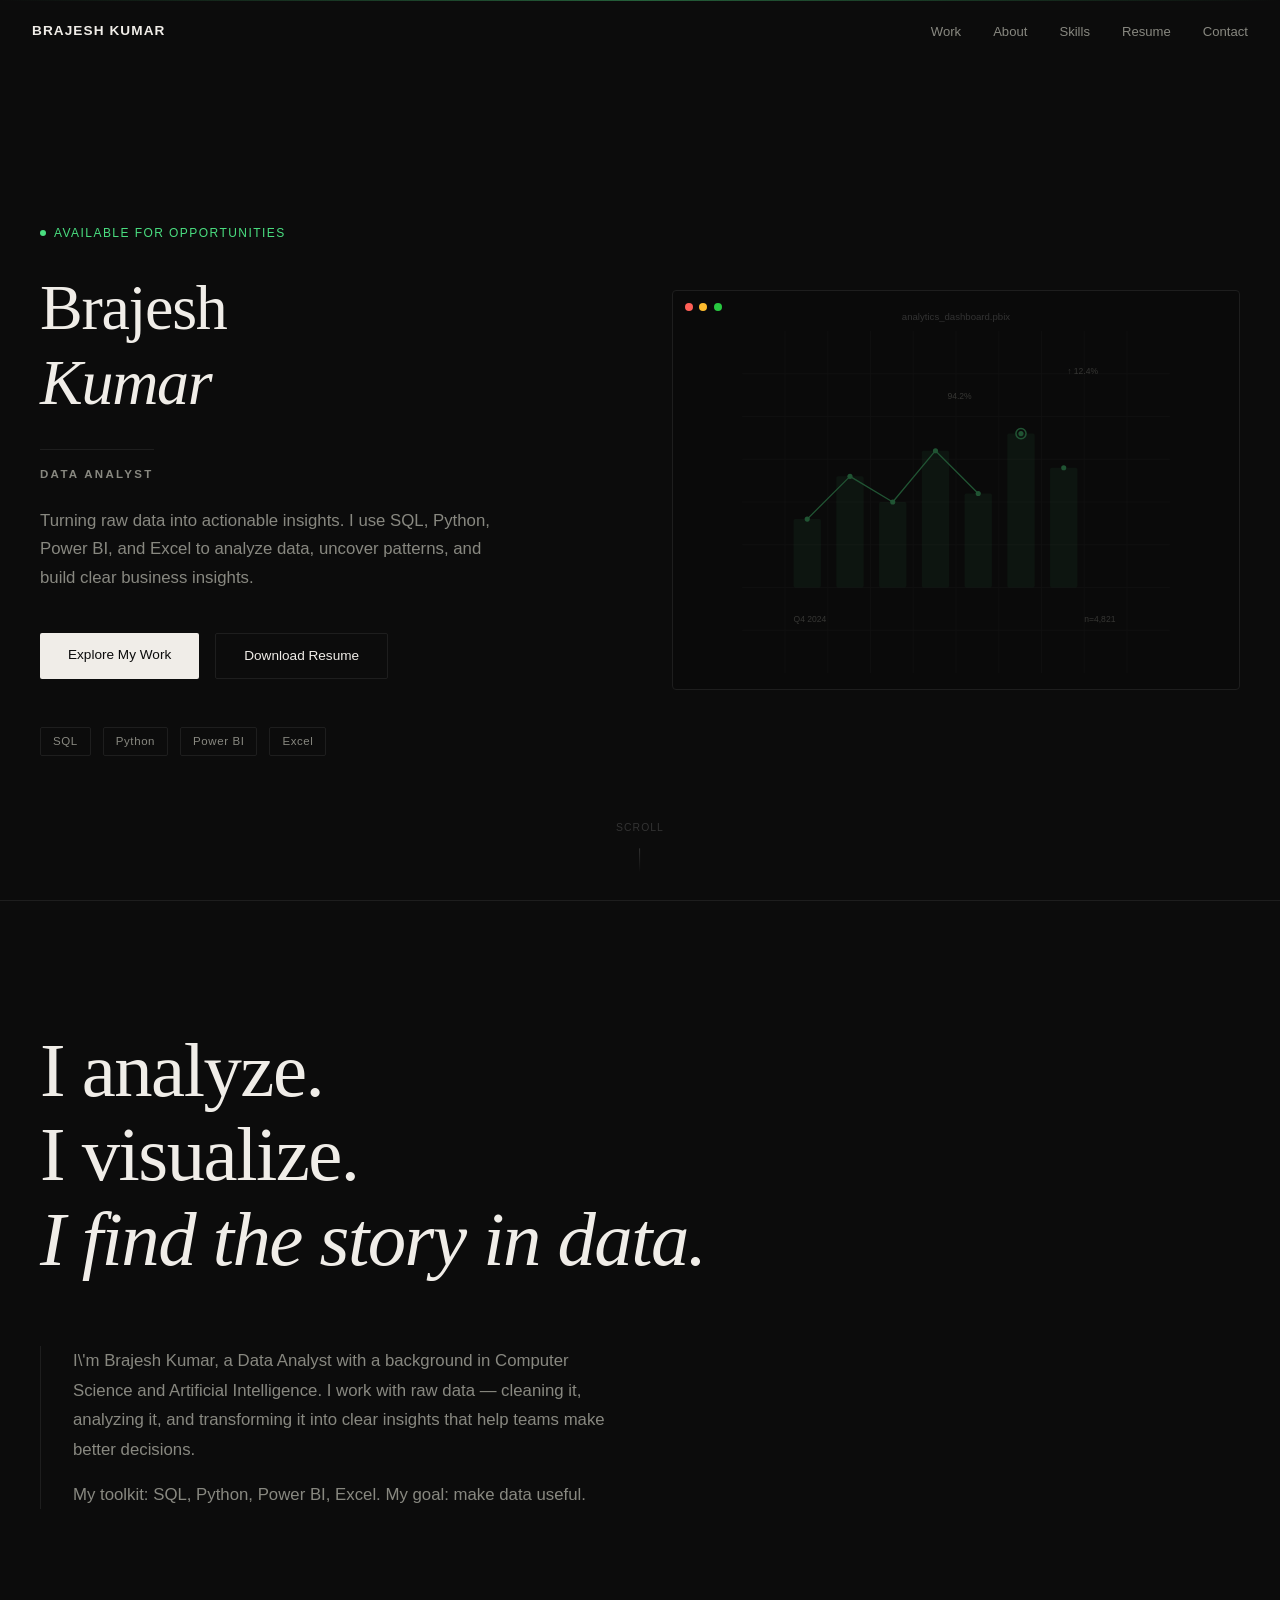
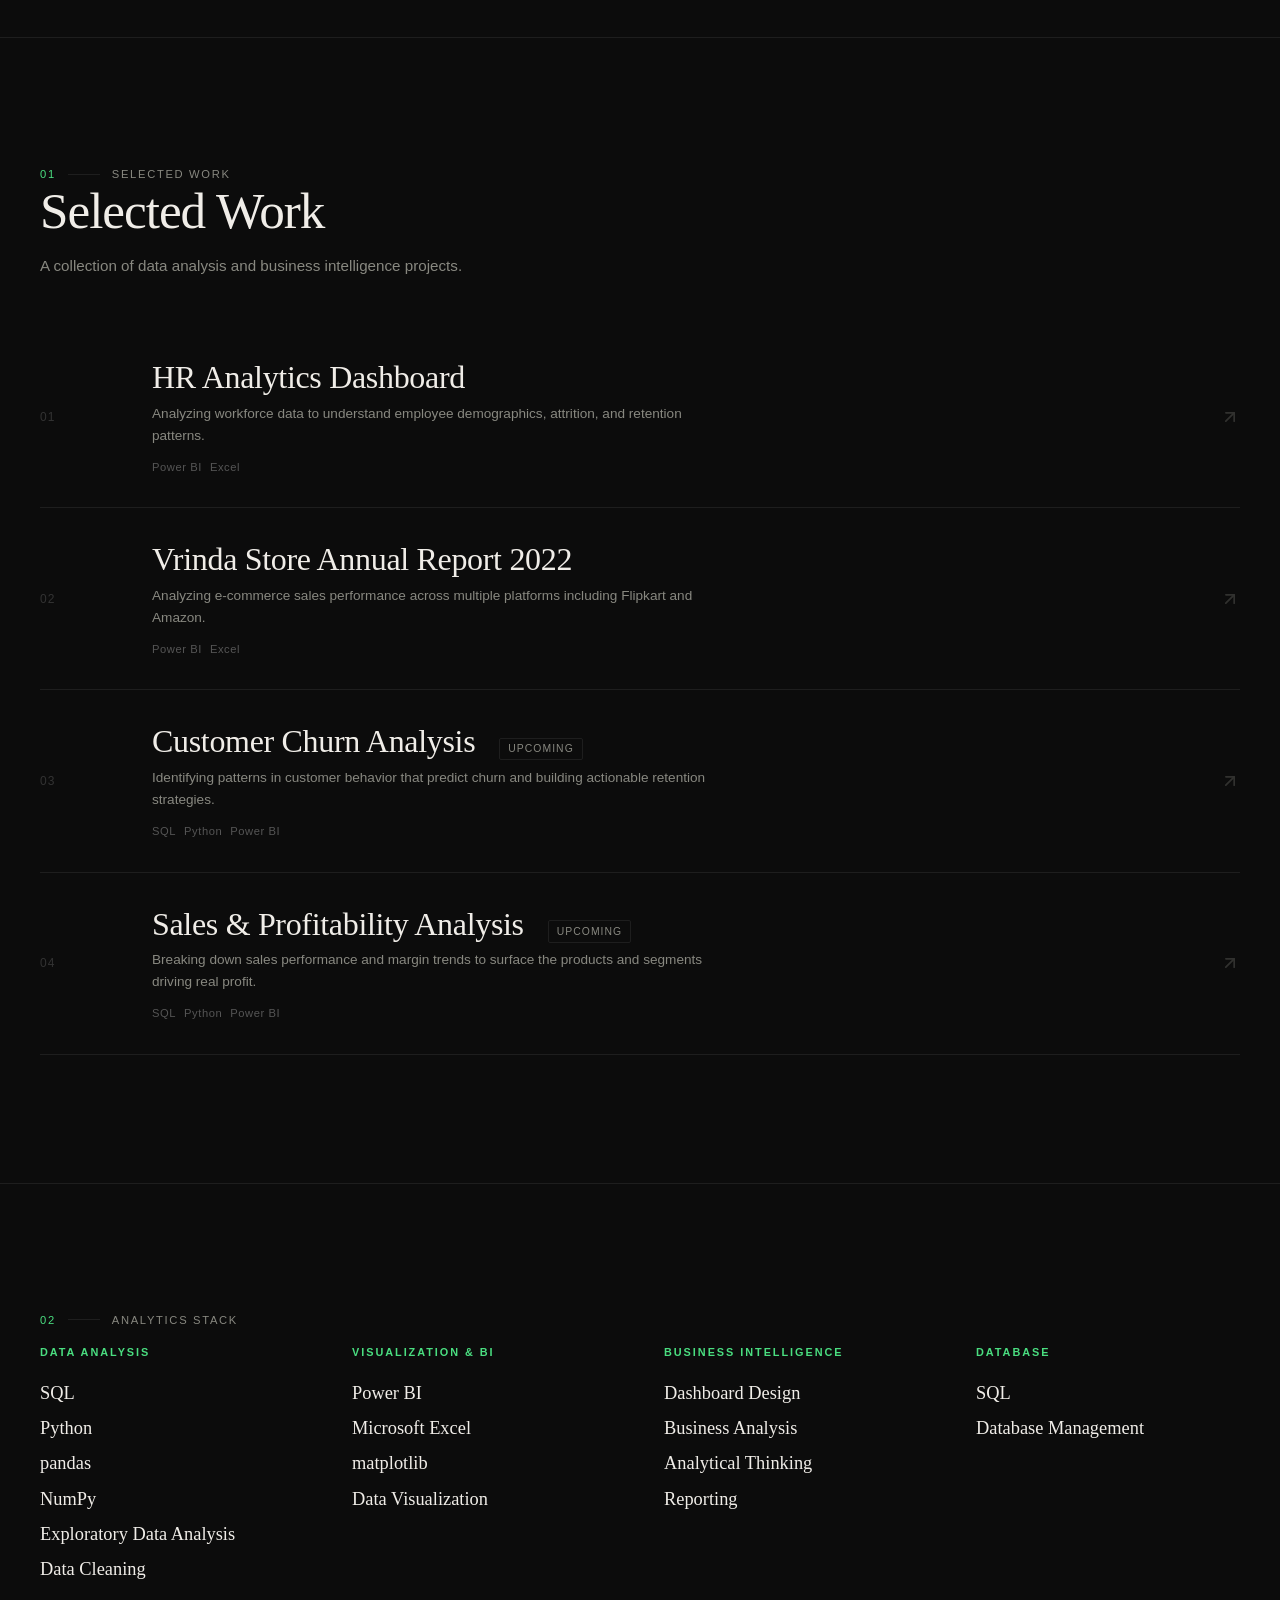
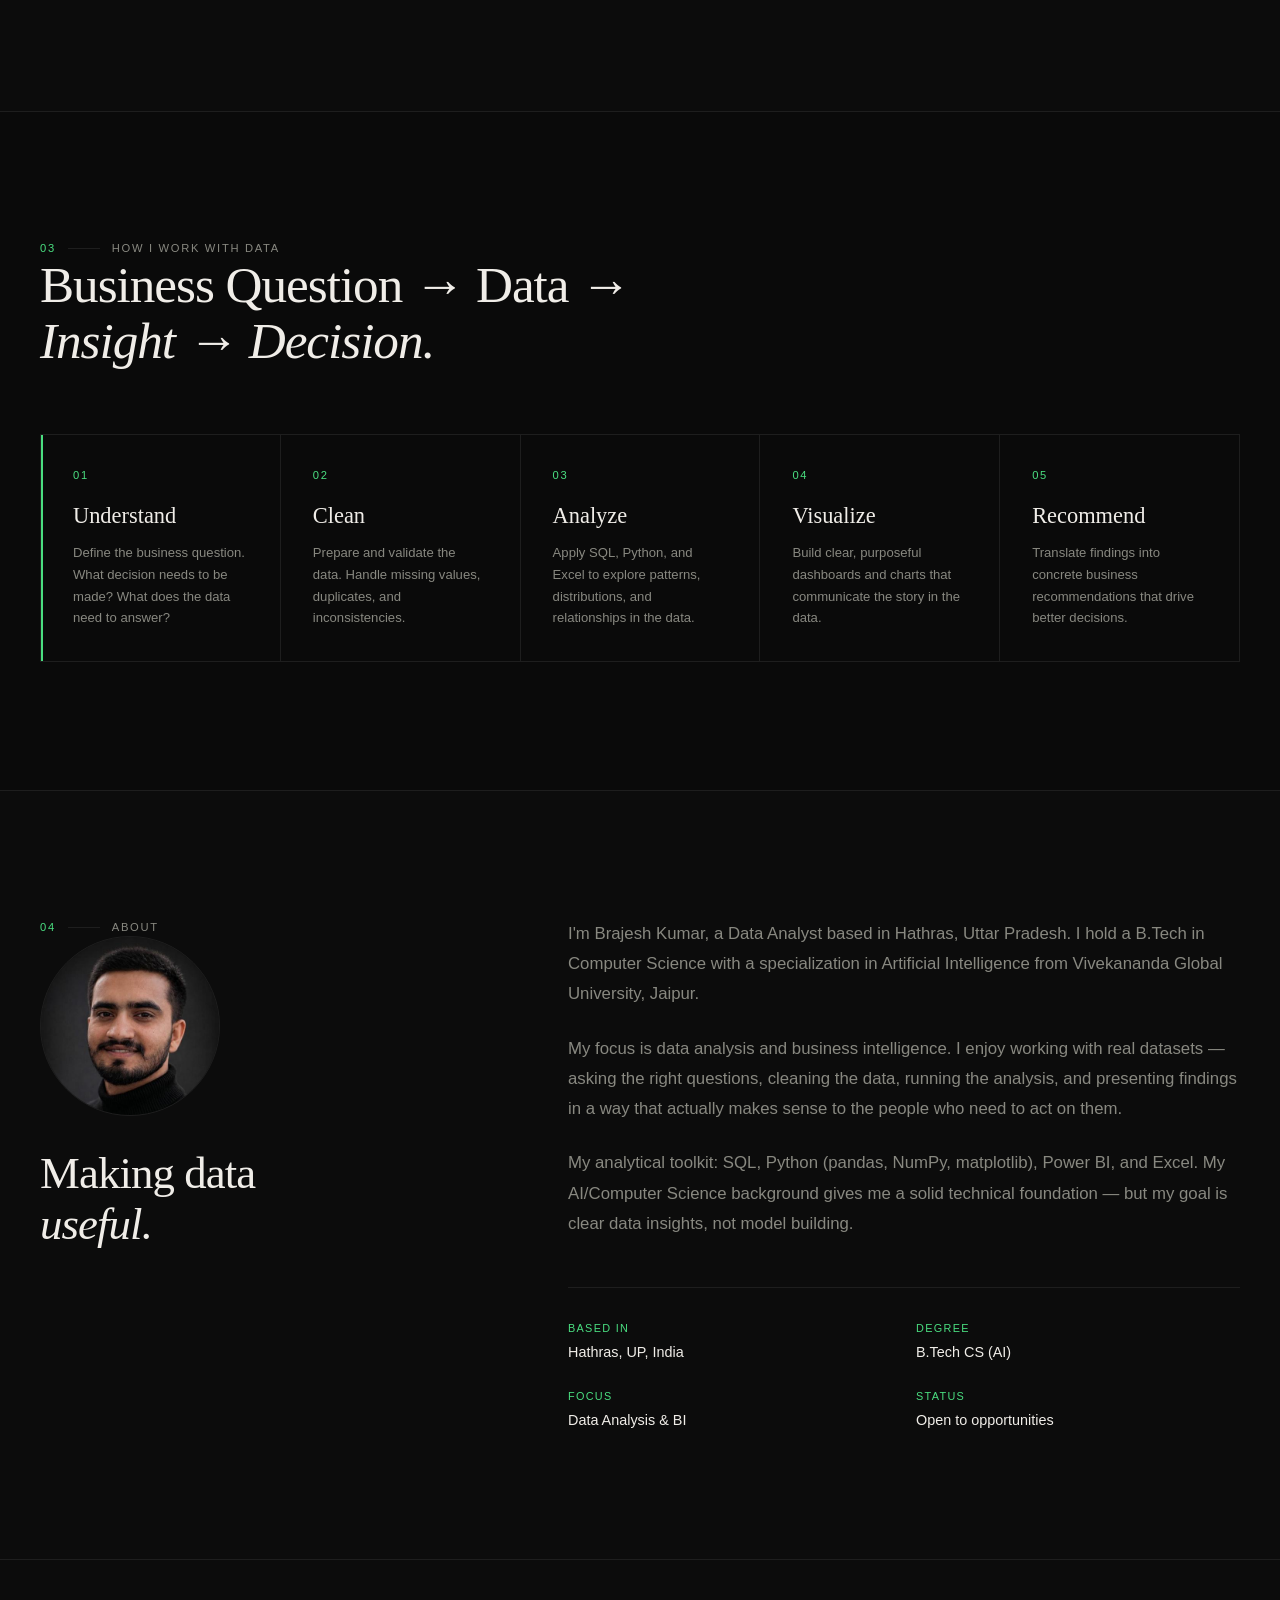
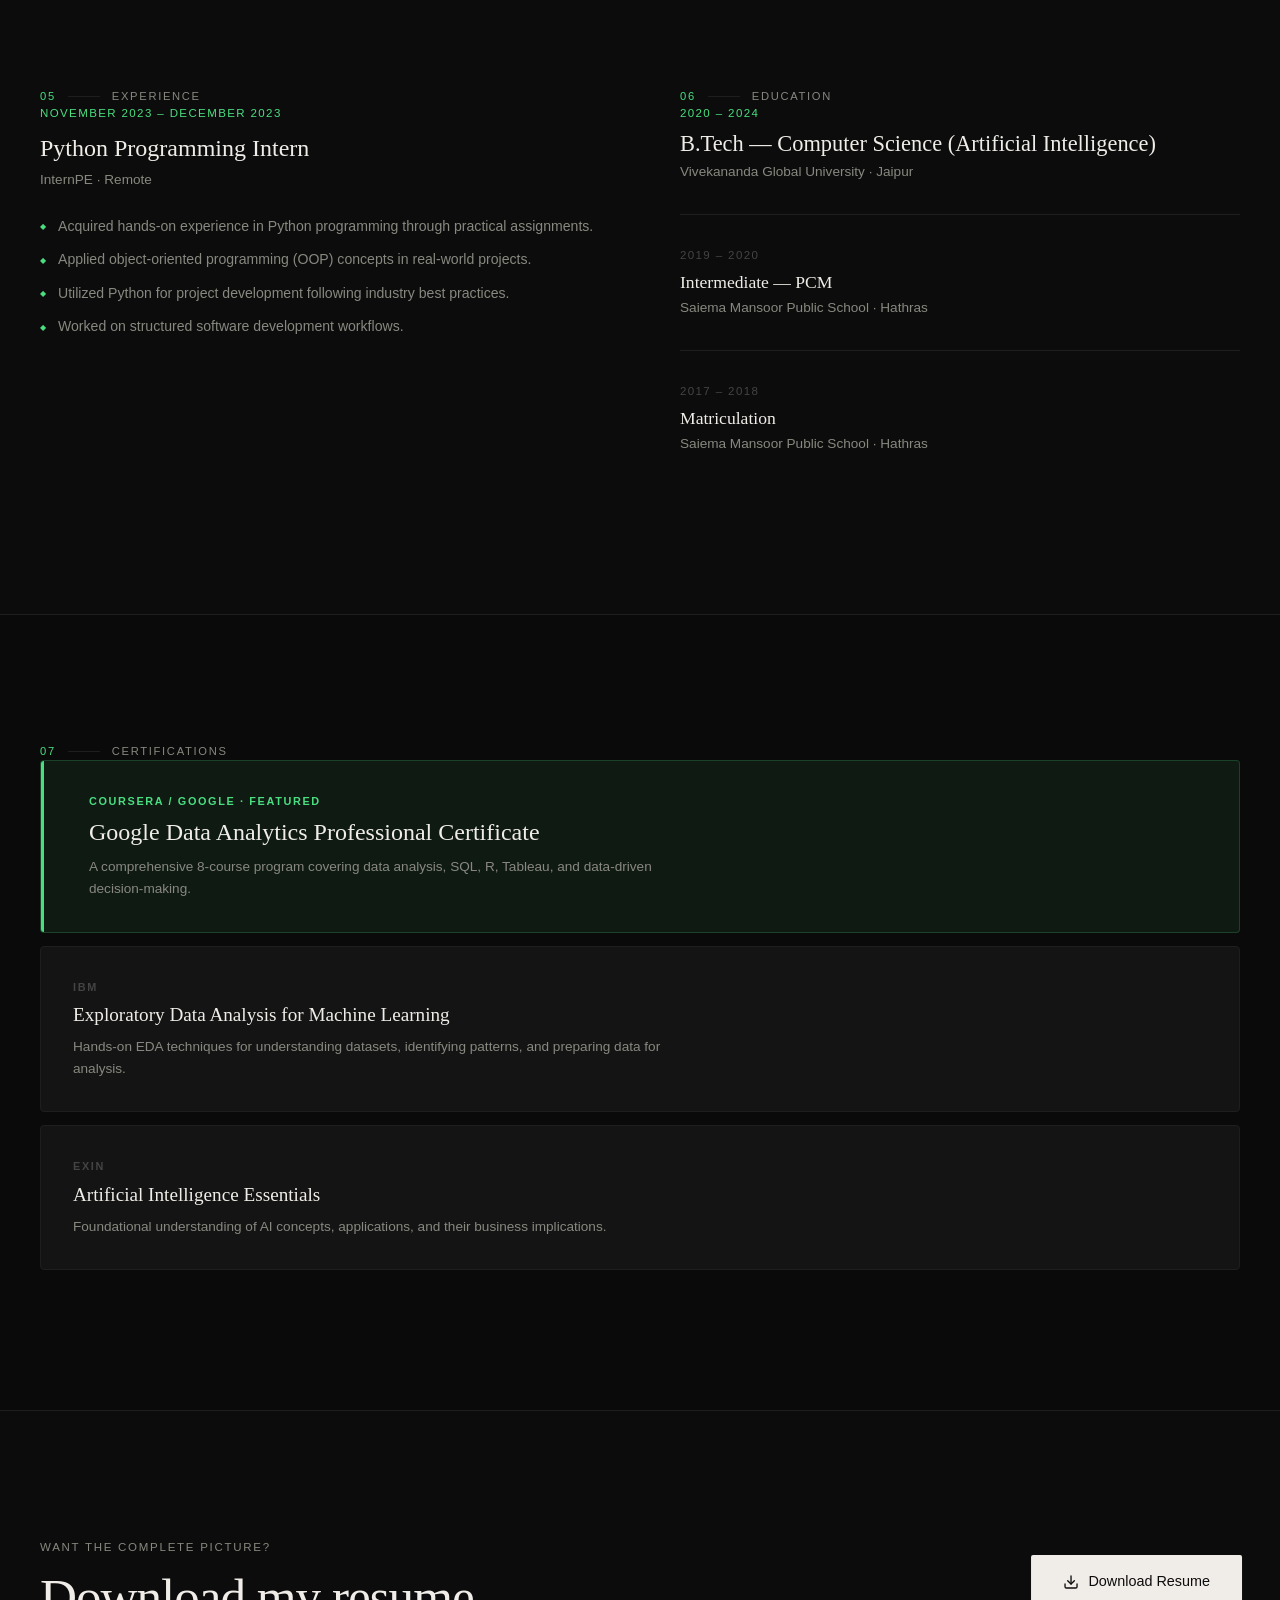
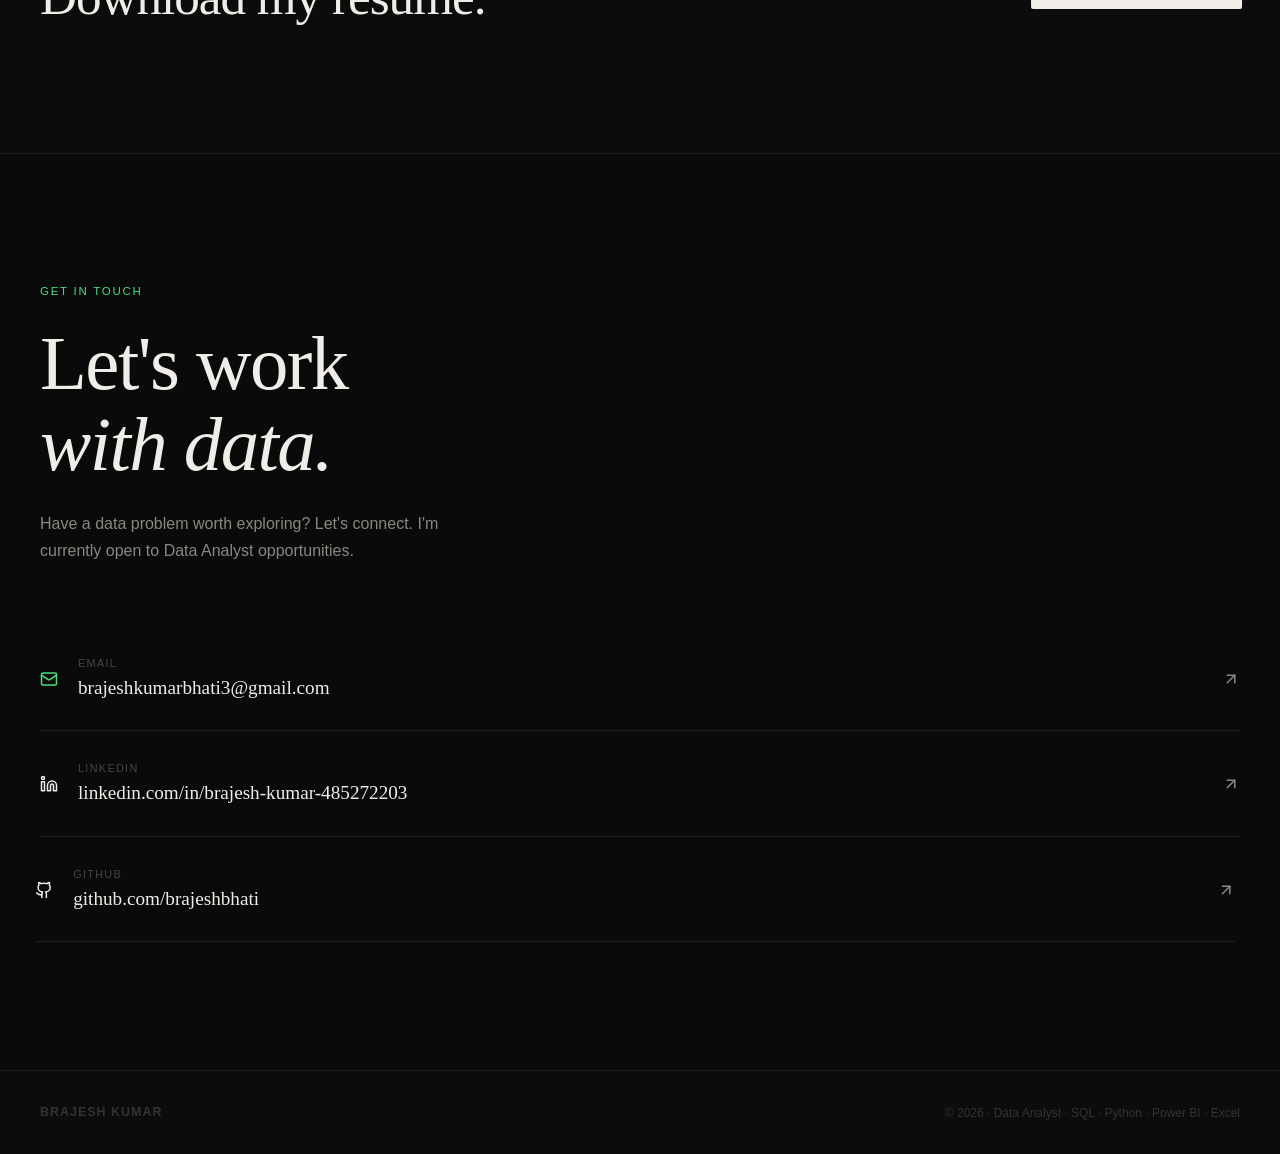
==== commit 5050656b: "Updates" ====
--- a/index.html
+++ b/index.html
@@ -1 +1 @@
-<!DOCTYPE html><html lang="en"><head><meta charSet="utf-8"/><meta name="viewport" content="width=device-width, initial-scale=1"/><link rel="stylesheet" href="/_next/static/chunks/1ug45zn4vrt4k.css" data-precedence="next"/><link rel="preload" as="script" fetchPriority="low" href="/_next/static/chunks/310vm2bl3xxpt.js"/><script src="/_next/static/chunks/19mx3mg6lkumu.js" async=""></script><script src="/_next/static/chunks/08ttfj81-47mu.js" async=""></script><script src="/_next/static/chunks/33lvy7m3xh_8r.js" async=""></script><script src="/_next/static/chunks/turbopack-1oxxg6ndri9p_.js" async=""></script><script src="/_next/static/chunks/0h2qsuyze9ds1.js" async="" crossorigin=""></script><script src="/_next/static/chunks/1wffmwqvkqye8.js" async="" crossorigin=""></script><script src="/_next/static/chunks/2_qmfarq9_vfr.js" async="" crossorigin=""></script><title>Brajesh Kumar | Data Analyst | SQL, Python &amp; Power BI</title><meta name="description" content="Data Analyst portfolio showcasing SQL, Python, Power BI, Excel, data visualization, and business analytics projects. Based in Hathras, UP, India."/><meta name="author" content="Brajesh Kumar"/><meta name="keywords" content="Data Analyst,SQL,Python,Power BI,Excel,Data Visualization,Business Intelligence,Brajesh Kumar"/><meta name="robots" content="index, follow"/><meta property="og:title" content="Brajesh Kumar | Data Analyst"/><meta property="og:description" content="Turning raw data into actionable insights. SQL · Python · Power BI · Excel"/><meta property="og:locale" content="en_IN"/><meta property="og:type" content="website"/><meta name="twitter:card" content="summary_large_image"/><meta name="twitter:title" content="Brajesh Kumar | Data Analyst"/><meta name="twitter:description" content="Turning raw data into actionable insights. SQL · Python · Power BI · Excel"/><link rel="icon" href="/favicon.ico?favicon.2vob68tjqpejf.ico" sizes="256x256" type="image/x-icon"/><script src="/_next/static/chunks/0cz1d0mv5g_q7.js" noModule=""></script></head><body><div hidden=""><!--$--><!--/$--></div><main style="background:#0c0c0c;min-height:100vh"><nav style="position:fixed;top:0;left:0;right:0;z-index:50;padding:0 2rem;height:64px;display:flex;align-items:center;justify-content:space-between;background:transparent;backdrop-filter:none;border-bottom:1px solid transparent;transition:all 0.4s ease;opacity:0;transform:translateY(-16px)"><a style="font-family:DM Sans, sans-serif;font-size:0.85rem;font-weight:600;letter-spacing:0.08em;color:#f0ede8;text-decoration:none" href="/">BRAJESH KUMAR</a><div class="hidden md:flex items-center gap-8"><a href="#work" style="font-family:DM Sans, sans-serif;font-size:0.82rem;font-weight:400;color:#888880;text-decoration:none;transition:color 0.2s">Work</a><a href="#about" style="font-family:DM Sans, sans-serif;font-size:0.82rem;font-weight:400;color:#888880;text-decoration:none;transition:color 0.2s">About</a><a href="#skills" style="font-family:DM Sans, sans-serif;font-size:0.82rem;font-weight:400;color:#888880;text-decoration:none;transition:color 0.2s">Skills</a><a href="#resume" style="font-family:DM Sans, sans-serif;font-size:0.82rem;font-weight:400;color:#888880;text-decoration:none;transition:color 0.2s">Resume</a><a href="#contact" style="font-family:DM Sans, sans-serif;font-size:0.82rem;font-weight:400;color:#888880;text-decoration:none;transition:color 0.2s">Contact</a></div><button class="md:hidden" style="background:none;border:none;color:#f0ede8;cursor:pointer;padding:8px" aria-label="Toggle menu"><svg xmlns="http://www.w3.org/2000/svg" width="20" height="20" viewBox="0 0 24 24" fill="none" stroke="currentColor" stroke-width="2" stroke-linecap="round" stroke-linejoin="round" class="lucide lucide-menu" aria-hidden="true"><path d="M4 5h16"></path><path d="M4 12h16"></path><path d="M4 19h16"></path></svg></button></nav><section style="min-height:100vh;background:#0c0c0c;display:flex;align-items:center;padding:0 2rem;position:relative;overflow:hidden"><div style="position:absolute;top:0;left:0;right:0;height:1px;background:linear-gradient(90deg, transparent, #4ade80, transparent);opacity:0.4"></div><div style="max-width:1200px;margin:0 auto;width:100%;display:grid;grid-template-columns:1fr 1fr;gap:4rem;align-items:center;padding-top:80px"><div><div style="display:flex;align-items:center;gap:0.5rem;margin-bottom:2rem;opacity:0;transform:translateY(20px)"><div style="width:6px;height:6px;border-radius:50%;background:#4ade80;animation:pulse 2s infinite"></div><span style="font-family:DM Sans, sans-serif;font-size:0.75rem;font-weight:500;color:#4ade80;letter-spacing:0.12em;text-transform:uppercase">Available for opportunities</span></div><h1 style="font-family:Instrument Serif, serif;font-size:clamp(3rem, 5vw, 5rem);font-weight:400;line-height:1.05;color:#f0ede8;margin-bottom:0.5rem;letter-spacing:-0.02em;opacity:0;transform:translateY(30px)">Brajesh</h1><h1 style="font-family:Instrument Serif, serif;font-size:clamp(3rem, 5vw, 5rem);font-weight:400;font-style:italic;line-height:1.05;color:#f0ede8;margin-bottom:2rem;letter-spacing:-0.02em;opacity:0;transform:translateY(30px)">Kumar</h1><div style="display:inline-block;font-family:DM Sans, sans-serif;font-size:0.72rem;font-weight:600;letter-spacing:0.2em;color:#888880;text-transform:uppercase;border-top:1px solid #1e1e1e;padding-top:1rem;margin-bottom:1.5rem;opacity:0">Data Analyst</div><p style="font-family:DM Sans, sans-serif;font-size:1.05rem;line-height:1.7;color:#888880;max-width:460px;margin-bottom:2.5rem;opacity:0;transform:translateY(16px)">Turning raw data into actionable insights. I use SQL, Python, Power BI, and Excel to analyze data, uncover patterns, and build clear business insights.</p><div style="display:flex;gap:1rem;flex-wrap:wrap;margin-bottom:3rem;opacity:0;transform:translateY(16px)"><a href="#work" style="font-family:DM Sans, sans-serif;font-size:0.85rem;font-weight:500;color:#0c0c0c;background:#f0ede8;padding:0.75rem 1.75rem;border-radius:2px;text-decoration:none;transition:all 0.2s;display:inline-block">Explore My Work</a><a href="/resume.pdf" download="" style="font-family:DM Sans, sans-serif;font-size:0.85rem;font-weight:500;color:#f0ede8;background:transparent;border:1px solid #1e1e1e;padding:0.75rem 1.75rem;border-radius:2px;text-decoration:none;transition:all 0.2s;display:inline-block">Download Resume</a></div><div style="display:flex;gap:0.75rem;flex-wrap:wrap;opacity:0"><span style="font-family:DM Sans, sans-serif;font-size:0.72rem;font-weight:500;color:#888880;border:1px solid #1e1e1e;padding:0.3rem 0.75rem;border-radius:2px;letter-spacing:0.05em">SQL</span><span style="font-family:DM Sans, sans-serif;font-size:0.72rem;font-weight:500;color:#888880;border:1px solid #1e1e1e;padding:0.3rem 0.75rem;border-radius:2px;letter-spacing:0.05em">Python</span><span style="font-family:DM Sans, sans-serif;font-size:0.72rem;font-weight:500;color:#888880;border:1px solid #1e1e1e;padding:0.3rem 0.75rem;border-radius:2px;letter-spacing:0.05em">Power BI</span><span style="font-family:DM Sans, sans-serif;font-size:0.72rem;font-weight:500;color:#888880;border:1px solid #1e1e1e;padding:0.3rem 0.75rem;border-radius:2px;letter-spacing:0.05em">Excel</span></div></div><div class="hidden md:block" style="height:400px;border:1px solid #1e1e1e;border-radius:4px;background:#0a0a0a;padding:1rem;position:relative;opacity:0;transform:translateX(30px)"><div style="position:absolute;top:0.75rem;left:0.75rem;display:flex;gap:0.4rem"><div style="width:8px;height:8px;border-radius:50%;background:#ff5f57"></div><div style="width:8px;height:8px;border-radius:50%;background:#febc2e"></div><div style="width:8px;height:8px;border-radius:50%;background:#28c840"></div></div><div style="position:absolute;top:0.75rem;left:50%;transform:translateX(-50%)"><span style="font-family:DM Sans, sans-serif;font-size:0.6rem;color:#333">analytics_dashboard.pbix</span></div><div style="margin-top:1.5rem;height:calc(100% - 1.5rem)"><div style="position:relative;width:100%;height:100%;overflow:hidden"><svg viewBox="0 0 500 400" style="width:100%;height:100%;opacity:0.35" xmlns="http://www.w3.org/2000/svg"><line x1="0" y1="50" x2="500" y2="50" stroke="#1e1e1e" stroke-width="1" pathLength="1" stroke-dashoffset="0" stroke-dasharray="0 1" style="opacity:0"></line><line x1="0" y1="100" x2="500" y2="100" stroke="#1e1e1e" stroke-width="1" pathLength="1" stroke-dashoffset="0" stroke-dasharray="0 1" style="opacity:0"></line><line x1="0" y1="150" x2="500" y2="150" stroke="#1e1e1e" stroke-width="1" pathLength="1" stroke-dashoffset="0" stroke-dasharray="0 1" style="opacity:0"></line><line x1="0" y1="200" x2="500" y2="200" stroke="#1e1e1e" stroke-width="1" pathLength="1" stroke-dashoffset="0" stroke-dasharray="0 1" style="opacity:0"></line><line x1="0" y1="250" x2="500" y2="250" stroke="#1e1e1e" stroke-width="1" pathLength="1" stroke-dashoffset="0" stroke-dasharray="0 1" style="opacity:0"></line><line x1="0" y1="300" x2="500" y2="300" stroke="#1e1e1e" stroke-width="1" pathLength="1" stroke-dashoffset="0" stroke-dasharray="0 1" style="opacity:0"></line><line x1="0" y1="350" x2="500" y2="350" stroke="#1e1e1e" stroke-width="1" pathLength="1" stroke-dashoffset="0" stroke-dasharray="0 1" style="opacity:0"></line><line x1="50" y1="0" x2="50" y2="400" stroke="#1e1e1e" stroke-width="1" pathLength="1" stroke-dashoffset="0" stroke-dasharray="0 1" style="opacity:0"></line><line x1="100" y1="0" x2="100" y2="400" stroke="#1e1e1e" stroke-width="1" pathLength="1" stroke-dashoffset="0" stroke-dasharray="0 1" style="opacity:0"></line><line x1="150" y1="0" x2="150" y2="400" stroke="#1e1e1e" stroke-width="1" pathLength="1" stroke-dashoffset="0" stroke-dasharray="0 1" style="opacity:0"></line><line x1="200" y1="0" x2="200" y2="400" stroke="#1e1e1e" stroke-width="1" pathLength="1" stroke-dashoffset="0" stroke-dasharray="0 1" style="opacity:0"></line><line x1="250" y1="0" x2="250" y2="400" stroke="#1e1e1e" stroke-width="1" pathLength="1" stroke-dashoffset="0" stroke-dasharray="0 1" style="opacity:0"></line><line x1="300" y1="0" x2="300" y2="400" stroke="#1e1e1e" stroke-width="1" pathLength="1" stroke-dashoffset="0" stroke-dasharray="0 1" style="opacity:0"></line><line x1="350" y1="0" x2="350" y2="400" stroke="#1e1e1e" stroke-width="1" pathLength="1" stroke-dashoffset="0" stroke-dasharray="0 1" style="opacity:0"></line><line x1="400" y1="0" x2="400" y2="400" stroke="#1e1e1e" stroke-width="1" pathLength="1" stroke-dashoffset="0" stroke-dasharray="0 1" style="opacity:0"></line><line x1="450" y1="0" x2="450" y2="400" stroke="#1e1e1e" stroke-width="1" pathLength="1" stroke-dashoffset="0" stroke-dasharray="0 1" style="opacity:0"></line><rect x="60" y="220" width="32" height="80" fill="#4ade80" opacity="0.15" rx="2" style="transform-origin:50% 100% 0;transform:scaleY(0);transform-box:fill-box"></rect><rect x="110" y="170" width="32" height="130" fill="#4ade80" opacity="0.15" rx="2" style="transform-origin:50% 100% 0;transform:scaleY(0);transform-box:fill-box"></rect><rect x="160" y="200" width="32" height="100" fill="#4ade80" opacity="0.15" rx="2" style="transform-origin:50% 100% 0;transform:scaleY(0);transform-box:fill-box"></rect><rect x="210" y="140" width="32" height="160" fill="#4ade80" opacity="0.15" rx="2" style="transform-origin:50% 100% 0;transform:scaleY(0);transform-box:fill-box"></rect><rect x="260" y="190" width="32" height="110" fill="#4ade80" opacity="0.15" rx="2" style="transform-origin:50% 100% 0;transform:scaleY(0);transform-box:fill-box"></rect><rect x="310" y="120" width="32" height="180" fill="#4ade80" opacity="0.15" rx="2" style="transform-origin:50% 100% 0;transform:scaleY(0);transform-box:fill-box"></rect><rect x="360" y="160" width="32" height="140" fill="#4ade80" opacity="0.15" rx="2" style="transform-origin:50% 100% 0;transform:scaleY(0);transform-box:fill-box"></rect><polyline points="76,220 126,170 176,200 226,140 276,190 326,120 376,160" fill="none" stroke="#4ade80" stroke-width="1.5" stroke-linecap="round" stroke-linejoin="round" pathLength="1" stroke-dashoffset="0" stroke-dasharray="0 1" style="opacity:0"></polyline><circle cx="76" cy="220" r="3" fill="#4ade80" style="transform:scale(0);opacity:0;transform-origin:50% 50%;transform-box:fill-box"></circle><circle cx="126" cy="170" r="3" fill="#4ade80" style="transform:scale(0);opacity:0;transform-origin:50% 50%;transform-box:fill-box"></circle><circle cx="176" cy="200" r="3" fill="#4ade80" style="transform:scale(0);opacity:0;transform-origin:50% 50%;transform-box:fill-box"></circle><circle cx="226" cy="140" r="3" fill="#4ade80" style="transform:scale(0);opacity:0;transform-origin:50% 50%;transform-box:fill-box"></circle><circle cx="276" cy="190" r="3" fill="#4ade80" style="transform:scale(0);opacity:0;transform-origin:50% 50%;transform-box:fill-box"></circle><circle cx="326" cy="120" r="3" fill="#4ade80" style="transform:scale(0);opacity:0;transform-origin:50% 50%;transform-box:fill-box"></circle><circle cx="376" cy="160" r="3" fill="#4ade80" style="transform:scale(0);opacity:0;transform-origin:50% 50%;transform-box:fill-box"></circle><text x="240" y="80" fill="#888880" font-size="10" font-family="DM Sans, sans-serif" style="opacity:0">94.2%</text><text x="380" y="50" fill="#888880" font-size="10" font-family="DM Sans, sans-serif" style="opacity:0">↑ 12.4%</text><text x="60" y="340" fill="#888880" font-size="10" font-family="DM Sans, sans-serif" style="opacity:0">Q4 2024</text><text x="400" y="340" fill="#888880" font-size="10" font-family="DM Sans, sans-serif" style="opacity:0">n=4,821</text><circle cx="326" cy="120" r="5" fill="none" stroke="#4ade80" stroke-width="1.5"></circle></svg></div></div></div></div><div style="position:absolute;bottom:2rem;left:50%;transform:translateX(-50%);display:flex;flex-direction:column;align-items:center;gap:0.5rem;opacity:0"><span style="font-family:DM Sans, sans-serif;font-size:0.65rem;color:#333;letter-spacing:0.1em;text-transform:uppercase">Scroll</span><div style="width:1px;height:24px;background:linear-gradient(to bottom, #333, transparent)"></div></div></section><section style="background:#0c0c0c;padding:8rem 2rem;border-top:1px solid #1e1e1e"><div style="max-width:1200px;margin:0 auto"><div style="margin-bottom:4rem"><h2 style="font-family:Instrument Serif, serif;font-size:clamp(2.5rem, 6vw, 5rem);font-weight:400;line-height:1.1;color:#f0ede8;letter-spacing:-0.02em;font-style:normal;opacity:0;transform:translateY(24px)">I analyze.</h2><h2 style="font-family:Instrument Serif, serif;font-size:clamp(2.5rem, 6vw, 5rem);font-weight:400;line-height:1.1;color:#f0ede8;letter-spacing:-0.02em;font-style:normal;opacity:0;transform:translateY(24px)">I visualize.</h2><h2 style="font-family:Instrument Serif, serif;font-size:clamp(2.5rem, 6vw, 5rem);font-weight:400;line-height:1.1;color:#f0ede8;letter-spacing:-0.02em;font-style:italic;opacity:0;transform:translateY(24px)">I find the story in data.</h2></div><div style="max-width:580px;border-left:1px solid #1e1e1e;padding-left:2rem;opacity:0;transform:translateY(16px)"><p style="font-family:DM Sans, sans-serif;font-size:1.05rem;line-height:1.75;color:#888880">I\&#x27;m Brajesh Kumar, a Data Analyst with a background in Computer Science and Artificial Intelligence. I work with raw data — cleaning it, analyzing it, and transforming it into clear insights that help teams make better decisions.</p><p style="font-family:DM Sans, sans-serif;font-size:1.05rem;line-height:1.75;color:#888880;margin-top:1rem">My toolkit: SQL, Python, Power BI, Excel. My goal: make data useful.</p></div></div></section><section id="work" style="background:#0c0c0c;padding:8rem 2rem;border-top:1px solid #1e1e1e"><div style="max-width:1200px;margin:0 auto"><div class="flex items-center gap-3 mb-16" style="opacity:0;transform:translateY(8px)"><span style="color:#4ade80;font-family:DM Sans, sans-serif;font-size:0.7rem;font-weight:500;letter-spacing:0.15em">01</span><div style="width:2rem;height:1px;background:#1e1e1e"></div><span style="color:#888880;font-family:DM Sans, sans-serif;font-size:0.7rem;font-weight:500;letter-spacing:0.15em;text-transform:uppercase">Selected Work</span></div><div style="margin-bottom:3rem"><h2 style="font-family:Instrument Serif, serif;font-size:clamp(2rem, 4vw, 3.5rem);font-weight:400;color:#f0ede8;line-height:1.1;letter-spacing:-0.02em;margin-bottom:1rem;opacity:0;transform:translateY(20px)">Selected Work</h2><p style="font-family:DM Sans, sans-serif;font-size:0.95rem;color:#888880;max-width:480px;opacity:0">A collection of data analysis and business intelligence projects.</p></div><div style="position:relative"><div style="opacity:0;transform:translateY(20px)"><a style="text-decoration:none;display:block" href="/projects/hr-analytics-dashboard"><div style="display:grid;grid-template-columns:5rem 1fr auto;align-items:center;gap:2rem;padding:2rem 0;border-bottom:1px solid #1e1e1e;cursor:pointer;transition:all 0.3s;background:transparent"><span style="font-family:DM Sans, sans-serif;font-size:0.75rem;font-weight:500;color:#333;letter-spacing:0.1em;transition:color 0.3s">01</span><div><div style="display:flex;align-items:baseline;gap:1.5rem;flex-wrap:wrap"><h3 style="font-family:Instrument Serif, serif;font-size:clamp(1.3rem, 2.5vw, 2rem);font-weight:400;color:#f0ede8;letter-spacing:-0.01em;line-height:1.2;transition:color 0.3s">HR Analytics Dashboard</h3></div><p style="font-family:DM Sans, sans-serif;font-size:0.85rem;color:#888880;margin-top:0.4rem;max-width:560px;line-height:1.6">Analyzing workforce data to understand employee demographics, attrition, and retention patterns.</p><div style="display:flex;gap:0.5rem;flex-wrap:wrap;margin-top:0.75rem"><span style="font-family:DM Sans, sans-serif;font-size:0.7rem;font-weight:500;color:#555;letter-spacing:0.05em">Power BI</span><span style="font-family:DM Sans, sans-serif;font-size:0.7rem;font-weight:500;color:#555;letter-spacing:0.05em">Excel</span></div></div><div><svg xmlns="http://www.w3.org/2000/svg" width="20" height="20" viewBox="0 0 24 24" fill="none" stroke="currentColor" stroke-width="2" stroke-linecap="round" stroke-linejoin="round" class="lucide lucide-arrow-up-right" aria-hidden="true" style="color:#888880;transition:color 0.3s"><path d="M7 7h10v10"></path><path d="M7 17 17 7"></path></svg></div></div></a></div><div style="opacity:0;transform:translateY(20px)"><a style="text-decoration:none;display:block" href="/projects/vrinda-store-annual-report"><div style="display:grid;grid-template-columns:5rem 1fr auto;align-items:center;gap:2rem;padding:2rem 0;border-bottom:1px solid #1e1e1e;cursor:pointer;transition:all 0.3s;background:transparent"><span style="font-family:DM Sans, sans-serif;font-size:0.75rem;font-weight:500;color:#333;letter-spacing:0.1em;transition:color 0.3s">02</span><div><div style="display:flex;align-items:baseline;gap:1.5rem;flex-wrap:wrap"><h3 style="font-family:Instrument Serif, serif;font-size:clamp(1.3rem, 2.5vw, 2rem);font-weight:400;color:#f0ede8;letter-spacing:-0.01em;line-height:1.2;transition:color 0.3s">Vrinda Store Annual Report 2022</h3></div><p style="font-family:DM Sans, sans-serif;font-size:0.85rem;color:#888880;margin-top:0.4rem;max-width:560px;line-height:1.6">Analyzing e-commerce sales performance across multiple platforms including Flipkart and Amazon.</p><div style="display:flex;gap:0.5rem;flex-wrap:wrap;margin-top:0.75rem"><span style="font-family:DM Sans, sans-serif;font-size:0.7rem;font-weight:500;color:#555;letter-spacing:0.05em">Power BI</span><span style="font-family:DM Sans, sans-serif;font-size:0.7rem;font-weight:500;color:#555;letter-spacing:0.05em">Excel</span></div></div><div><svg xmlns="http://www.w3.org/2000/svg" width="20" height="20" viewBox="0 0 24 24" fill="none" stroke="currentColor" stroke-width="2" stroke-linecap="round" stroke-linejoin="round" class="lucide lucide-arrow-up-right" aria-hidden="true" style="color:#888880;transition:color 0.3s"><path d="M7 7h10v10"></path><path d="M7 17 17 7"></path></svg></div></div></a></div><div style="opacity:0;transform:translateY(20px)"><a style="text-decoration:none;display:block" href="/projects/customer-churn-analysis"><div style="display:grid;grid-template-columns:5rem 1fr auto;align-items:center;gap:2rem;padding:2rem 0;border-bottom:1px solid #1e1e1e;cursor:pointer;transition:all 0.3s;background:transparent"><span style="font-family:DM Sans, sans-serif;font-size:0.75rem;font-weight:500;color:#333;letter-spacing:0.1em;transition:color 0.3s">03</span><div><div style="display:flex;align-items:baseline;gap:1.5rem;flex-wrap:wrap"><h3 style="font-family:Instrument Serif, serif;font-size:clamp(1.3rem, 2.5vw, 2rem);font-weight:400;color:#f0ede8;letter-spacing:-0.01em;line-height:1.2;transition:color 0.3s">Customer Churn Analysis</h3><span style="font-family:DM Sans, sans-serif;font-size:0.65rem;font-weight:500;color:#888880;border:1px solid #1e1e1e;padding:0.15rem 0.5rem;border-radius:2px;letter-spacing:0.1em;text-transform:uppercase">Upcoming</span></div><p style="font-family:DM Sans, sans-serif;font-size:0.85rem;color:#888880;margin-top:0.4rem;max-width:560px;line-height:1.6">Identifying patterns in customer behavior that predict churn and building actionable retention strategies.</p><div style="display:flex;gap:0.5rem;flex-wrap:wrap;margin-top:0.75rem"><span style="font-family:DM Sans, sans-serif;font-size:0.7rem;font-weight:500;color:#555;letter-spacing:0.05em">SQL</span><span style="font-family:DM Sans, sans-serif;font-size:0.7rem;font-weight:500;color:#555;letter-spacing:0.05em">Python</span><span style="font-family:DM Sans, sans-serif;font-size:0.7rem;font-weight:500;color:#555;letter-spacing:0.05em">Power BI</span></div></div><div><svg xmlns="http://www.w3.org/2000/svg" width="20" height="20" viewBox="0 0 24 24" fill="none" stroke="currentColor" stroke-width="2" stroke-linecap="round" stroke-linejoin="round" class="lucide lucide-arrow-up-right" aria-hidden="true" style="color:#888880;transition:color 0.3s"><path d="M7 7h10v10"></path><path d="M7 17 17 7"></path></svg></div></div></a></div><div style="opacity:0;transform:translateY(20px)"><a style="text-decoration:none;display:block" href="/projects/sales-profitability-analysis"><div style="display:grid;grid-template-columns:5rem 1fr auto;align-items:center;gap:2rem;padding:2rem 0;border-bottom:1px solid #1e1e1e;cursor:pointer;transition:all 0.3s;background:transparent"><span style="font-family:DM Sans, sans-serif;font-size:0.75rem;font-weight:500;color:#333;letter-spacing:0.1em;transition:color 0.3s">04</span><div><div style="display:flex;align-items:baseline;gap:1.5rem;flex-wrap:wrap"><h3 style="font-family:Instrument Serif, serif;font-size:clamp(1.3rem, 2.5vw, 2rem);font-weight:400;color:#f0ede8;letter-spacing:-0.01em;line-height:1.2;transition:color 0.3s">Sales &amp; Profitability Analysis</h3><span style="font-family:DM Sans, sans-serif;font-size:0.65rem;font-weight:500;color:#888880;border:1px solid #1e1e1e;padding:0.15rem 0.5rem;border-radius:2px;letter-spacing:0.1em;text-transform:uppercase">Upcoming</span></div><p style="font-family:DM Sans, sans-serif;font-size:0.85rem;color:#888880;margin-top:0.4rem;max-width:560px;line-height:1.6">Breaking down sales performance and margin trends to surface the products and segments driving real profit.</p><div style="display:flex;gap:0.5rem;flex-wrap:wrap;margin-top:0.75rem"><span style="font-family:DM Sans, sans-serif;font-size:0.7rem;font-weight:500;color:#555;letter-spacing:0.05em">SQL</span><span style="font-family:DM Sans, sans-serif;font-size:0.7rem;font-weight:500;color:#555;letter-spacing:0.05em">Python</span><span style="font-family:DM Sans, sans-serif;font-size:0.7rem;font-weight:500;color:#555;letter-spacing:0.05em">Power BI</span></div></div><div><svg xmlns="http://www.w3.org/2000/svg" width="20" height="20" viewBox="0 0 24 24" fill="none" stroke="currentColor" stroke-width="2" stroke-linecap="round" stroke-linejoin="round" class="lucide lucide-arrow-up-right" aria-hidden="true" style="color:#888880;transition:color 0.3s"><path d="M7 7h10v10"></path><path d="M7 17 17 7"></path></svg></div></div></a></div></div></div></section><section id="skills" style="background:#0c0c0c;padding:8rem 2rem;border-top:1px solid #1e1e1e"><div style="max-width:1200px;margin:0 auto"><div class="flex items-center gap-3 mb-16" style="opacity:0;transform:translateY(8px)"><span style="color:#4ade80;font-family:DM Sans, sans-serif;font-size:0.7rem;font-weight:500;letter-spacing:0.15em">02</span><div style="width:2rem;height:1px;background:#1e1e1e"></div><span style="color:#888880;font-family:DM Sans, sans-serif;font-size:0.7rem;font-weight:500;letter-spacing:0.15em;text-transform:uppercase">Analytics Stack</span></div><div style="display:grid;grid-template-columns:repeat(auto-fit, minmax(220px, 1fr));gap:3rem;margin-top:1rem"><div style="opacity:0;transform:translateY(24px)"><div style="font-family:DM Sans, sans-serif;font-size:0.68rem;font-weight:600;color:#4ade80;letter-spacing:0.18em;text-transform:uppercase;margin-bottom:1.25rem">Data Analysis</div><div style="display:flex;flex-direction:column;gap:0.6rem"><span style="font-family:Instrument Serif, serif;font-size:1.15rem;font-weight:400;color:#f0ede8;line-height:1.4">SQL</span><span style="font-family:Instrument Serif, serif;font-size:1.15rem;font-weight:400;color:#f0ede8;line-height:1.4">Python</span><span style="font-family:Instrument Serif, serif;font-size:1.15rem;font-weight:400;color:#f0ede8;line-height:1.4">pandas</span><span style="font-family:Instrument Serif, serif;font-size:1.15rem;font-weight:400;color:#f0ede8;line-height:1.4">NumPy</span><span style="font-family:Instrument Serif, serif;font-size:1.15rem;font-weight:400;color:#f0ede8;line-height:1.4">Exploratory Data Analysis</span><span style="font-family:Instrument Serif, serif;font-size:1.15rem;font-weight:400;color:#f0ede8;line-height:1.4">Data Cleaning</span></div></div><div style="opacity:0;transform:translateY(24px)"><div style="font-family:DM Sans, sans-serif;font-size:0.68rem;font-weight:600;color:#4ade80;letter-spacing:0.18em;text-transform:uppercase;margin-bottom:1.25rem">Visualization &amp; BI</div><div style="display:flex;flex-direction:column;gap:0.6rem"><span style="font-family:Instrument Serif, serif;font-size:1.15rem;font-weight:400;color:#f0ede8;line-height:1.4">Power BI</span><span style="font-family:Instrument Serif, serif;font-size:1.15rem;font-weight:400;color:#f0ede8;line-height:1.4">Microsoft Excel</span><span style="font-family:Instrument Serif, serif;font-size:1.15rem;font-weight:400;color:#f0ede8;line-height:1.4">matplotlib</span><span style="font-family:Instrument Serif, serif;font-size:1.15rem;font-weight:400;color:#f0ede8;line-height:1.4">Data Visualization</span></div></div><div style="opacity:0;transform:translateY(24px)"><div style="font-family:DM Sans, sans-serif;font-size:0.68rem;font-weight:600;color:#4ade80;letter-spacing:0.18em;text-transform:uppercase;margin-bottom:1.25rem">Business Intelligence</div><div style="display:flex;flex-direction:column;gap:0.6rem"><span style="font-family:Instrument Serif, serif;font-size:1.15rem;font-weight:400;color:#f0ede8;line-height:1.4">Dashboard Design</span><span style="font-family:Instrument Serif, serif;font-size:1.15rem;font-weight:400;color:#f0ede8;line-height:1.4">Business Analysis</span><span style="font-family:Instrument Serif, serif;font-size:1.15rem;font-weight:400;color:#f0ede8;line-height:1.4">Analytical Thinking</span><span style="font-family:Instrument Serif, serif;font-size:1.15rem;font-weight:400;color:#f0ede8;line-height:1.4">Reporting</span></div></div><div style="opacity:0;transform:translateY(24px)"><div style="font-family:DM Sans, sans-serif;font-size:0.68rem;font-weight:600;color:#4ade80;letter-spacing:0.18em;text-transform:uppercase;margin-bottom:1.25rem">Database</div><div style="display:flex;flex-direction:column;gap:0.6rem"><span style="font-family:Instrument Serif, serif;font-size:1.15rem;font-weight:400;color:#f0ede8;line-height:1.4">SQL</span><span style="font-family:Instrument Serif, serif;font-size:1.15rem;font-weight:400;color:#f0ede8;line-height:1.4">Database Management</span></div></div></div></div></section><section style="background:#0a0a0a;padding:8rem 2rem;border-top:1px solid #1e1e1e"><div style="max-width:1200px;margin:0 auto"><div class="flex items-center gap-3 mb-16" style="opacity:0;transform:translateY(8px)"><span style="color:#4ade80;font-family:DM Sans, sans-serif;font-size:0.7rem;font-weight:500;letter-spacing:0.15em">03</span><div style="width:2rem;height:1px;background:#1e1e1e"></div><span style="color:#888880;font-family:DM Sans, sans-serif;font-size:0.7rem;font-weight:500;letter-spacing:0.15em;text-transform:uppercase">How I Work With Data</span></div><h2 style="font-family:Instrument Serif, serif;font-size:clamp(2rem, 4vw, 3.5rem);font-weight:400;color:#f0ede8;line-height:1.1;letter-spacing:-0.02em;margin-bottom:4rem;opacity:0;transform:translateY(20px)">Business Question → Data →<br/><span style="font-style:italic">Insight → Decision.</span></h2><div style="display:grid;grid-template-columns:repeat(auto-fit, minmax(180px, 1fr));gap:0;border-left:1px solid #1e1e1e"><div style="padding:2rem;border-right:1px solid #1e1e1e;border-bottom:1px solid #1e1e1e;border-top:1px solid #1e1e1e;position:relative;opacity:0;transform:translateY(24px)"><div style="position:absolute;top:0;left:0;width:2px;height:100%;background:#4ade80"></div><div style="font-family:DM Sans, sans-serif;font-size:0.7rem;font-weight:500;color:#4ade80;letter-spacing:0.15em;margin-bottom:1.25rem">01</div><h3 style="font-family:Instrument Serif, serif;font-size:1.4rem;font-weight:400;color:#f0ede8;margin-bottom:0.75rem;line-height:1.2">Understand</h3><p style="font-family:DM Sans, sans-serif;font-size:0.82rem;line-height:1.65;color:#888880">Define the business question. What decision needs to be made? What does the data need to answer?</p></div><div style="padding:2rem;border-right:1px solid #1e1e1e;border-bottom:1px solid #1e1e1e;border-top:1px solid #1e1e1e;position:relative;opacity:0;transform:translateY(24px)"><div style="font-family:DM Sans, sans-serif;font-size:0.7rem;font-weight:500;color:#4ade80;letter-spacing:0.15em;margin-bottom:1.25rem">02</div><h3 style="font-family:Instrument Serif, serif;font-size:1.4rem;font-weight:400;color:#f0ede8;margin-bottom:0.75rem;line-height:1.2">Clean</h3><p style="font-family:DM Sans, sans-serif;font-size:0.82rem;line-height:1.65;color:#888880">Prepare and validate the data. Handle missing values, duplicates, and inconsistencies.</p></div><div style="padding:2rem;border-right:1px solid #1e1e1e;border-bottom:1px solid #1e1e1e;border-top:1px solid #1e1e1e;position:relative;opacity:0;transform:translateY(24px)"><div style="font-family:DM Sans, sans-serif;font-size:0.7rem;font-weight:500;color:#4ade80;letter-spacing:0.15em;margin-bottom:1.25rem">03</div><h3 style="font-family:Instrument Serif, serif;font-size:1.4rem;font-weight:400;color:#f0ede8;margin-bottom:0.75rem;line-height:1.2">Analyze</h3><p style="font-family:DM Sans, sans-serif;font-size:0.82rem;line-height:1.65;color:#888880">Apply SQL, Python, and Excel to explore patterns, distributions, and relationships in the data.</p></div><div style="padding:2rem;border-right:1px solid #1e1e1e;border-bottom:1px solid #1e1e1e;border-top:1px solid #1e1e1e;position:relative;opacity:0;transform:translateY(24px)"><div style="font-family:DM Sans, sans-serif;font-size:0.7rem;font-weight:500;color:#4ade80;letter-spacing:0.15em;margin-bottom:1.25rem">04</div><h3 style="font-family:Instrument Serif, serif;font-size:1.4rem;font-weight:400;color:#f0ede8;margin-bottom:0.75rem;line-height:1.2">Visualize</h3><p style="font-family:DM Sans, sans-serif;font-size:0.82rem;line-height:1.65;color:#888880">Build clear, purposeful dashboards and charts that communicate the story in the data.</p></div><div style="padding:2rem;border-right:1px solid #1e1e1e;border-bottom:1px solid #1e1e1e;border-top:1px solid #1e1e1e;position:relative;opacity:0;transform:translateY(24px)"><div style="font-family:DM Sans, sans-serif;font-size:0.7rem;font-weight:500;color:#4ade80;letter-spacing:0.15em;margin-bottom:1.25rem">05</div><h3 style="font-family:Instrument Serif, serif;font-size:1.4rem;font-weight:400;color:#f0ede8;margin-bottom:0.75rem;line-height:1.2">Recommend</h3><p style="font-family:DM Sans, sans-serif;font-size:0.82rem;line-height:1.65;color:#888880">Translate findings into concrete business recommendations that drive better decisions.</p></div></div></div></section><section id="about" style="background:#0c0c0c;padding:8rem 2rem;border-top:1px solid #1e1e1e"><div style="max-width:1200px;margin:0 auto;display:grid;grid-template-columns:1fr 1.5fr;gap:5rem;align-items:start" class="grid-cols-1 md:grid-cols-[1fr_1.5fr]"><div><div class="flex items-center gap-3 mb-16" style="opacity:0;transform:translateY(8px)"><span style="color:#4ade80;font-family:DM Sans, sans-serif;font-size:0.7rem;font-weight:500;letter-spacing:0.15em">04</span><div style="width:2rem;height:1px;background:#1e1e1e"></div><span style="color:#888880;font-family:DM Sans, sans-serif;font-size:0.7rem;font-weight:500;letter-spacing:0.15em;text-transform:uppercase">About</span></div><h2 style="font-family:Instrument Serif, serif;font-size:clamp(2rem, 3.5vw, 3rem);font-weight:400;color:#f0ede8;line-height:1.15;letter-spacing:-0.02em;opacity:0;transform:translateY(20px)">Making data<br/><span style="font-style:italic">useful.</span></h2></div><div><div style="opacity:0;transform:translateY(24px)"><p style="font-family:DM Sans, sans-serif;font-size:1.05rem;line-height:1.8;color:#888880;margin-bottom:1.5rem">I&#x27;m Brajesh Kumar, a Data Analyst based in Hathras, Uttar Pradesh. I hold a B.Tech in Computer Science with a specialization in Artificial Intelligence from Vivekananda Global University, Jaipur.</p><p style="font-family:DM Sans, sans-serif;font-size:1.05rem;line-height:1.8;color:#888880;margin-bottom:1.5rem">My focus is data analysis and business intelligence. I enjoy working with real datasets — asking the right questions, cleaning the data, running the analysis, and presenting findings in a way that actually makes sense to the people who need to act on them.</p><p style="font-family:DM Sans, sans-serif;font-size:1.05rem;line-height:1.8;color:#888880">My analytical toolkit: SQL, Python (pandas, NumPy, matplotlib), Power BI, and Excel. My AI/Computer Science background gives me a solid technical foundation — but my goal is clear data insights, not model building.</p><div style="display:grid;grid-template-columns:1fr 1fr;gap:1.5rem;margin-top:3rem;padding-top:2rem;border-top:1px solid #1e1e1e"><div><div style="font-family:DM Sans, sans-serif;font-size:0.68rem;font-weight:500;color:#4ade80;letter-spacing:0.12em;text-transform:uppercase;margin-bottom:0.35rem">Based in</div><div style="font-family:DM Sans, sans-serif;font-size:0.9rem;color:#f0ede8">Hathras, UP, India</div></div><div><div style="font-family:DM Sans, sans-serif;font-size:0.68rem;font-weight:500;color:#4ade80;letter-spacing:0.12em;text-transform:uppercase;margin-bottom:0.35rem">Degree</div><div style="font-family:DM Sans, sans-serif;font-size:0.9rem;color:#f0ede8">B.Tech CS (AI)</div></div><div><div style="font-family:DM Sans, sans-serif;font-size:0.68rem;font-weight:500;color:#4ade80;letter-spacing:0.12em;text-transform:uppercase;margin-bottom:0.35rem">Focus</div><div style="font-family:DM Sans, sans-serif;font-size:0.9rem;color:#f0ede8">Data Analysis &amp; BI</div></div><div><div style="font-family:DM Sans, sans-serif;font-size:0.68rem;font-weight:500;color:#4ade80;letter-spacing:0.12em;text-transform:uppercase;margin-bottom:0.35rem">Status</div><div style="font-family:DM Sans, sans-serif;font-size:0.9rem;color:#f0ede8">Open to opportunities</div></div></div></div></div></div></section><section style="background:#0c0c0c;padding:8rem 2rem;border-top:1px solid #1e1e1e"><div style="max-width:1200px;margin:0 auto"><div style="display:grid;grid-template-columns:1fr 1fr;gap:5rem" class="grid-cols-1 md:grid-cols-2"><div><div class="flex items-center gap-3 mb-16" style="opacity:0;transform:translateY(8px)"><span style="color:#4ade80;font-family:DM Sans, sans-serif;font-size:0.7rem;font-weight:500;letter-spacing:0.15em">05</span><div style="width:2rem;height:1px;background:#1e1e1e"></div><span style="color:#888880;font-family:DM Sans, sans-serif;font-size:0.7rem;font-weight:500;letter-spacing:0.15em;text-transform:uppercase">Experience</span></div><div style="opacity:0;transform:translateY(20px)"><div style="font-family:DM Sans, sans-serif;font-size:0.72rem;font-weight:500;color:#4ade80;letter-spacing:0.12em;text-transform:uppercase;margin-bottom:0.5rem">November 2023 – December 2023</div><h3 style="font-family:Instrument Serif, serif;font-size:1.5rem;font-weight:400;color:#f0ede8;margin-bottom:0.25rem">Python Programming Intern</h3><div style="font-family:DM Sans, sans-serif;font-size:0.85rem;color:#888880;margin-bottom:1.5rem">InternPE<!-- --> · <!-- -->Remote</div><ul style="list-style:none;display:flex;flex-direction:column;gap:0.65rem"><li style="display:flex;gap:0.75rem;align-items:flex-start"><span style="color:#4ade80;margin-top:0.4rem;flex-shrink:0;font-size:0.5rem">◆</span><span style="font-family:DM Sans, sans-serif;font-size:0.88rem;color:#888880;line-height:1.65">Acquired hands-on experience in Python programming through practical assignments.</span></li><li style="display:flex;gap:0.75rem;align-items:flex-start"><span style="color:#4ade80;margin-top:0.4rem;flex-shrink:0;font-size:0.5rem">◆</span><span style="font-family:DM Sans, sans-serif;font-size:0.88rem;color:#888880;line-height:1.65">Applied object-oriented programming (OOP) concepts in real-world projects.</span></li><li style="display:flex;gap:0.75rem;align-items:flex-start"><span style="color:#4ade80;margin-top:0.4rem;flex-shrink:0;font-size:0.5rem">◆</span><span style="font-family:DM Sans, sans-serif;font-size:0.88rem;color:#888880;line-height:1.65">Utilized Python for project development following industry best practices.</span></li><li style="display:flex;gap:0.75rem;align-items:flex-start"><span style="color:#4ade80;margin-top:0.4rem;flex-shrink:0;font-size:0.5rem">◆</span><span style="font-family:DM Sans, sans-serif;font-size:0.88rem;color:#888880;line-height:1.65">Worked on structured software development workflows.</span></li></ul></div></div><div><div class="flex items-center gap-3 mb-16" style="opacity:0;transform:translateY(8px)"><span style="color:#4ade80;font-family:DM Sans, sans-serif;font-size:0.7rem;font-weight:500;letter-spacing:0.15em">06</span><div style="width:2rem;height:1px;background:#1e1e1e"></div><span style="color:#888880;font-family:DM Sans, sans-serif;font-size:0.7rem;font-weight:500;letter-spacing:0.15em;text-transform:uppercase">Education</span></div><div style="display:flex;flex-direction:column;gap:2rem"><div style="padding-bottom:2rem;border-bottom:1px solid #1e1e1e;opacity:0;transform:translateY(20px)"><div style="font-family:DM Sans, sans-serif;font-size:0.72rem;font-weight:500;color:#4ade80;letter-spacing:0.12em;text-transform:uppercase;margin-bottom:0.4rem">2020 – 2024</div><h3 style="font-family:Instrument Serif, serif;font-size:1.4rem;font-weight:400;color:#f0ede8;margin-bottom:0.25rem;line-height:1.3">B.Tech — Computer Science (Artificial Intelligence)</h3><div style="font-family:DM Sans, sans-serif;font-size:0.85rem;color:#888880">Vivekananda Global University<!-- --> · <!-- -->Jaipur</div></div><div style="padding-bottom:2rem;border-bottom:1px solid #1e1e1e;opacity:0;transform:translateY(20px)"><div style="font-family:DM Sans, sans-serif;font-size:0.72rem;font-weight:500;color:#444;letter-spacing:0.12em;text-transform:uppercase;margin-bottom:0.4rem">2019 – 2020</div><h3 style="font-family:Instrument Serif, serif;font-size:1.1rem;font-weight:400;color:#f0ede8;margin-bottom:0.25rem;line-height:1.3">Intermediate — PCM</h3><div style="font-family:DM Sans, sans-serif;font-size:0.85rem;color:#888880">Saiema Mansoor Public School<!-- --> · <!-- -->Hathras</div></div><div style="padding-bottom:2rem;border-bottom:none;opacity:0;transform:translateY(20px)"><div style="font-family:DM Sans, sans-serif;font-size:0.72rem;font-weight:500;color:#444;letter-spacing:0.12em;text-transform:uppercase;margin-bottom:0.4rem">2017 – 2018</div><h3 style="font-family:Instrument Serif, serif;font-size:1.1rem;font-weight:400;color:#f0ede8;margin-bottom:0.25rem;line-height:1.3">Matriculation</h3><div style="font-family:DM Sans, sans-serif;font-size:0.85rem;color:#888880">Saiema Mansoor Public School<!-- --> · <!-- -->Hathras</div></div></div></div></div></div></section><section style="background:#0a0a0a;padding:8rem 2rem;border-top:1px solid #1e1e1e"><div style="max-width:1200px;margin:0 auto"><div class="flex items-center gap-3 mb-16" style="opacity:0;transform:translateY(8px)"><span style="color:#4ade80;font-family:DM Sans, sans-serif;font-size:0.7rem;font-weight:500;letter-spacing:0.15em">07</span><div style="width:2rem;height:1px;background:#1e1e1e"></div><span style="color:#888880;font-family:DM Sans, sans-serif;font-size:0.7rem;font-weight:500;letter-spacing:0.15em;text-transform:uppercase">Certifications</span></div><div style="display:flex;flex-direction:column;gap:1px"><div style="display:grid;grid-template-columns:1fr;padding:2rem;background:#0f1a13;border:1px solid rgba(74,222,128,0.2);border-radius:4px;margin-bottom:0.75rem;position:relative;overflow:hidden;opacity:0;transform:translateY(16px)"><div style="position:absolute;top:0;left:0;width:3px;height:100%;background:#4ade80"></div><div style="display:flex;justify-content:space-between;align-items:flex-start;flex-wrap:wrap;gap:1rem"><div style="padding-left:1rem"><div style="font-family:DM Sans, sans-serif;font-size:0.68rem;font-weight:600;color:#4ade80;letter-spacing:0.15em;text-transform:uppercase;margin-bottom:0.5rem">Coursera / Google<!-- --> <!-- -->· Featured</div><h3 style="font-family:Instrument Serif, serif;font-size:1.5rem;font-weight:400;color:#f0ede8;margin-bottom:0.5rem;line-height:1.3">Google Data Analytics Professional Certificate</h3><p style="font-family:DM Sans, sans-serif;font-size:0.85rem;color:#888880;line-height:1.6;max-width:600px">A comprehensive 8-course program covering data analysis, SQL, R, Tableau, and data-driven decision-making.</p></div></div></div><div style="display:grid;grid-template-columns:1fr;padding:2rem;background:#141414;border:1px solid #1e1e1e;border-radius:4px;margin-bottom:0.75rem;position:relative;overflow:hidden;opacity:0;transform:translateY(16px)"><div style="display:flex;justify-content:space-between;align-items:flex-start;flex-wrap:wrap;gap:1rem"><div style="padding-left:0"><div style="font-family:DM Sans, sans-serif;font-size:0.68rem;font-weight:600;color:#444;letter-spacing:0.15em;text-transform:uppercase;margin-bottom:0.5rem">IBM<!-- --> </div><h3 style="font-family:Instrument Serif, serif;font-size:1.2rem;font-weight:400;color:#f0ede8;margin-bottom:0.5rem;line-height:1.3">Exploratory Data Analysis for Machine Learning</h3><p style="font-family:DM Sans, sans-serif;font-size:0.85rem;color:#888880;line-height:1.6;max-width:600px">Hands-on EDA techniques for understanding datasets, identifying patterns, and preparing data for analysis.</p></div></div></div><div style="display:grid;grid-template-columns:1fr;padding:2rem;background:#141414;border:1px solid #1e1e1e;border-radius:4px;margin-bottom:0.75rem;position:relative;overflow:hidden;opacity:0;transform:translateY(16px)"><div style="display:flex;justify-content:space-between;align-items:flex-start;flex-wrap:wrap;gap:1rem"><div style="padding-left:0"><div style="font-family:DM Sans, sans-serif;font-size:0.68rem;font-weight:600;color:#444;letter-spacing:0.15em;text-transform:uppercase;margin-bottom:0.5rem">EXIN<!-- --> </div><h3 style="font-family:Instrument Serif, serif;font-size:1.2rem;font-weight:400;color:#f0ede8;margin-bottom:0.5rem;line-height:1.3">Artificial Intelligence Essentials</h3><p style="font-family:DM Sans, sans-serif;font-size:0.85rem;color:#888880;line-height:1.6;max-width:600px">Foundational understanding of AI concepts, applications, and their business implications.</p></div></div></div></div></div></section><section id="resume" style="background:#0c0c0c;padding:8rem 2rem;border-top:1px solid #1e1e1e"><div style="max-width:1200px;margin:0 auto;display:flex;justify-content:space-between;align-items:center;flex-wrap:wrap;gap:2rem"><div style="opacity:0;transform:translateY(20px)"><p style="font-family:DM Sans, sans-serif;font-size:0.72rem;font-weight:500;color:#888880;letter-spacing:0.15em;text-transform:uppercase;margin-bottom:0.75rem">Want the complete picture?</p><h2 style="font-family:Instrument Serif, serif;font-size:clamp(2rem, 4vw, 3.5rem);font-weight:400;color:#f0ede8;line-height:1.1;letter-spacing:-0.02em">Download my resume.</h2></div><a href="/resume.pdf" download="Brajesh_Kumar_DataAnalyst_Resume.pdf" tabindex="0" style="display:inline-flex;align-items:center;gap:0.6rem;font-family:DM Sans, sans-serif;font-size:0.9rem;font-weight:500;color:#0c0c0c;background:#f0ede8;padding:1rem 2rem;border-radius:2px;text-decoration:none;transition:all 0.2s;opacity:0;transform:translateX(20px)"><svg xmlns="http://www.w3.org/2000/svg" width="16" height="16" viewBox="0 0 24 24" fill="none" stroke="currentColor" stroke-width="2" stroke-linecap="round" stroke-linejoin="round" class="lucide lucide-download" aria-hidden="true"><path d="M12 15V3"></path><path d="M21 15v4a2 2 0 0 1-2 2H5a2 2 0 0 1-2-2v-4"></path><path d="m7 10 5 5 5-5"></path></svg>Download Resume</a></div></section><section id="contact" style="background:#0a0a0a;padding:8rem 2rem;border-top:1px solid #1e1e1e"><div style="max-width:1200px;margin:0 auto"><div style="margin-bottom:4rem;opacity:0;transform:translateY(24px)"><p style="font-family:DM Sans, sans-serif;font-size:0.72rem;font-weight:500;color:#4ade80;letter-spacing:0.15em;text-transform:uppercase;margin-bottom:1.5rem">Get in touch</p><h2 style="font-family:Instrument Serif, serif;font-size:clamp(2.5rem, 6vw, 5rem);font-weight:400;color:#f0ede8;line-height:1.05;letter-spacing:-0.02em;margin-bottom:1.5rem">Let&#x27;s work<br/><span style="font-style:italic">with data.</span></h2><p style="font-family:DM Sans, sans-serif;font-size:1rem;color:#888880;line-height:1.7;max-width:440px">Have a data problem worth exploring? Let&#x27;s connect. I&#x27;m currently open to Data Analyst opportunities.</p></div><div style="display:flex;flex-direction:column;gap:1px"><a href="mailto:brajeshkumarbhati3@gmail.com" rel="noopener noreferrer" style="display:flex;align-items:center;justify-content:space-between;padding:1.75rem 0;border-bottom:1px solid #1e1e1e;text-decoration:none;transition:all 0.25s;cursor:pointer;gap:1rem;opacity:0;transform:translateX(-20px)"><div style="display:flex;align-items:center;gap:1.25rem"><svg xmlns="http://www.w3.org/2000/svg" width="18" height="18" viewBox="0 0 24 24" fill="none" stroke="currentColor" stroke-width="2" stroke-linecap="round" stroke-linejoin="round" class="lucide lucide-mail" aria-hidden="true" style="color:#4ade80"><path d="m22 7-8.991 5.727a2 2 0 0 1-2.009 0L2 7"></path><rect x="2" y="4" width="20" height="16" rx="2"></rect></svg><div><div style="font-family:DM Sans, sans-serif;font-size:0.68rem;font-weight:500;color:#444;letter-spacing:0.12em;text-transform:uppercase;margin-bottom:0.15rem">Email</div><div style="font-family:Instrument Serif, serif;font-size:1.2rem;color:#f0ede8">brajeshkumarbhati3@gmail.com</div></div></div><svg xmlns="http://www.w3.org/2000/svg" width="18" height="18" viewBox="0 0 24 24" fill="none" stroke="currentColor" stroke-width="2" stroke-linecap="round" stroke-linejoin="round" class="lucide lucide-arrow-up-right" aria-hidden="true" style="color:#888880;flex-shrink:0"><path d="M7 7h10v10"></path><path d="M7 17 17 7"></path></svg></a><a href="https://www.linkedin.com/in/brajesh-kumar-485272203/" target="_blank" rel="noopener noreferrer" style="display:flex;align-items:center;justify-content:space-between;padding:1.75rem 0;border-bottom:1px solid #1e1e1e;text-decoration:none;transition:all 0.25s;cursor:pointer;gap:1rem;opacity:0;transform:translateX(-20px)"><div style="display:flex;align-items:center;gap:1.25rem"><svg width="18" height="18" viewBox="0 0 24 24" fill="none" stroke="currentColor" stroke-width="2" stroke-linecap="round" stroke-linejoin="round"><path d="M16 8a6 6 0 0 1 6 6v7h-4v-7a2 2 0 0 0-2-2 2 2 0 0 0-2 2v7h-4v-7a6 6 0 0 1 6-6z"></path><rect width="4" height="12" x="2" y="9"></rect><circle cx="4" cy="4" r="2"></circle></svg><div><div style="font-family:DM Sans, sans-serif;font-size:0.68rem;font-weight:500;color:#444;letter-spacing:0.12em;text-transform:uppercase;margin-bottom:0.15rem">LinkedIn</div><div style="font-family:Instrument Serif, serif;font-size:1.2rem;color:#f0ede8">linkedin.com/in/brajesh-kumar-485272203</div></div></div><svg xmlns="http://www.w3.org/2000/svg" width="18" height="18" viewBox="0 0 24 24" fill="none" stroke="currentColor" stroke-width="2" stroke-linecap="round" stroke-linejoin="round" class="lucide lucide-arrow-up-right" aria-hidden="true" style="color:#888880;flex-shrink:0"><path d="M7 7h10v10"></path><path d="M7 17 17 7"></path></svg></a><a href="https://github.com/brajeshbhati" target="_blank" rel="noopener noreferrer" style="display:flex;align-items:center;justify-content:space-between;padding:1.75rem 0;border-bottom:1px solid #1e1e1e;text-decoration:none;transition:all 0.25s;cursor:pointer;gap:1rem;opacity:0;transform:translateX(-20px)"><div style="display:flex;align-items:center;gap:1.25rem"><svg width="18" height="18" viewBox="0 0 24 24" fill="none" stroke="currentColor" stroke-width="2" stroke-linecap="round" stroke-linejoin="round"><path d="M15 22v-4a4.8 4.8 0 0 0-1-3.5c3 0 6-2 6-5.5.08-1.25-.27-2.48-1-3.5.28-1.15.28-2.35 0-3.5 0 0-1 0-3 1.5-2.64-.5-5.36-.5-8 0C6 2 5 2 5 2c-.3 1.15-.3 2.35 0 3.5A5.403 5.403 0 0 0 4 9c0 3.5 3 5.5 6 5.5-.39.49-.68 1.05-.85 1.65-.17.6-.22 1.23-.15 1.85v4"></path><path d="M9 18c-4.51 2-5-2-7-2"></path></svg><div><div style="font-family:DM Sans, sans-serif;font-size:0.68rem;font-weight:500;color:#444;letter-spacing:0.12em;text-transform:uppercase;margin-bottom:0.15rem">GitHub</div><div style="font-family:Instrument Serif, serif;font-size:1.2rem;color:#f0ede8">github.com/brajeshbhati</div></div></div><svg xmlns="http://www.w3.org/2000/svg" width="18" height="18" viewBox="0 0 24 24" fill="none" stroke="currentColor" stroke-width="2" stroke-linecap="round" stroke-linejoin="round" class="lucide lucide-arrow-up-right" aria-hidden="true" style="color:#888880;flex-shrink:0"><path d="M7 7h10v10"></path><path d="M7 17 17 7"></path></svg></a></div></div></section><footer style="background:#0c0c0c;border-top:1px solid #1e1e1e;padding:2rem"><div style="max-width:1200px;margin:0 auto;display:flex;justify-content:space-between;align-items:center;flex-wrap:wrap;gap:1rem"><span style="font-family:DM Sans, sans-serif;font-size:0.78rem;font-weight:600;letter-spacing:0.08em;color:#333">BRAJESH KUMAR</span><span style="font-family:DM Sans, sans-serif;font-size:0.75rem;color:#333">© <!-- -->2026<!-- --> · Data Analyst · SQL · Python · Power BI · Excel</span></div></footer></main><!--$--><!--/$--><script src="/_next/static/chunks/310vm2bl3xxpt.js" id="_R_" async=""></script><script>(self.__next_f=self.__next_f||[]).push([0])</script><script>self.__next_f.push([1,"1:\"$Sreact.fragment\"\n2:I[39756,[\"/_next/static/chunks/0h2qsuyze9ds1.js\"],\"default\"]\n3:I[37457,[\"/_next/static/chunks/0h2qsuyze9ds1.js\"],\"default\"]\n4:I[62319,[\"/_next/static/chunks/0h2qsuyze9ds1.js\",\"/_next/static/chunks/1wffmwqvkqye8.js\",\"/_next/static/chunks/2_qmfarq9_vfr.js\"],\"Navbar\"]\n5:I[92349,[\"/_next/static/chunks/0h2qsuyze9ds1.js\",\"/_next/static/chunks/1wffmwqvkqye8.js\",\"/_next/static/chunks/2_qmfarq9_vfr.js\"],\"Hero\"]\n6:I[38025,[\"/_next/static/chunks/0h2qsuyze9ds1.js\",\"/_next/static/chunks/1wffmwqvkqye8.js\",\"/_next/static/chunks/2_qmfarq9_vfr.js\"],\"Intro\"]\n7:I[44413,[\"/_next/static/chunks/0h2qsuyze9ds1.js\",\"/_next/static/chunks/1wffmwqvkqye8.js\",\"/_next/static/chunks/2_qmfarq9_vfr.js\"],\"Projects\"]\n8:I[78369,[\"/_next/static/chunks/0h2qsuyze9ds1.js\",\"/_next/static/chunks/1wffmwqvkqye8.js\",\"/_next/static/chunks/2_qmfarq9_vfr.js\"],\"Skills\"]\n9:I[12156,[\"/_next/static/chunks/0h2qsuyze9ds1.js\",\"/_next/static/chunks/1wffmwqvkqye8.js\",\"/_next/static/chunks/2_qmfarq9_vfr.js\"],\"Process\"]\na:I[79356,[\"/_next/static/chunks/0h2qsuyze9ds1.js\",\"/_next/static/chunks/1wffmwqvkqye8.js\",\"/_next/static/chunks/2_qmfarq9_vfr.js\"],\"About\"]\nb:I[8128,[\"/_next/static/chunks/0h2qsuyze9ds1.js\",\"/_next/static/chunks/1wffmwqvkqye8.js\",\"/_next/static/chunks/2_qmfarq9_vfr.js\"],\"Experience\"]\nc:I[2497,[\"/_next/static/chunks/0h2qsuyze9ds1.js\",\"/_next/static/chunks/1wffmwqvkqye8.js\",\"/_next/static/chunks/2_qmfarq9_vfr.js\"],\"Certifications\"]\nd:I[85060,[\"/_next/static/chunks/0h2qsuyze9ds1.js\",\"/_next/static/chunks/1wffmwqvkqye8.js\",\"/_next/static/chunks/2_qmfarq9_vfr.js\"],\"Resume\"]\ne:I[63971,[\"/_next/static/chunks/0h2qsuyze9ds1.js\",\"/_next/static/chunks/1wffmwqvkqye8.js\",\"/_next/static/chunks/2_qmfarq9_vfr.js\"],\"Contact\"]\nf:I[56691,[\"/_next/static/chunks/0h2qsuyze9ds1.js\",\"/_next/static/chunks/1wffmwqvkqye8.js\",\"/_next/static/chunks/2_qmfarq9_vfr.js\"],\"Footer\"]\n10:I[97367,[\"/_next/static/chunks/0h2qsuyze9ds1.js\"],\"OutletBoundary\"]\n11:\"$Sreact.suspense\"\n13:I[97367,[\"/_next/static/chunks/0h2qsuyze9ds1.js\"],\"ViewportBoundary\"]\n15:I[97367,[\"/_next/static/chunks/0h2qsuyze9ds1.js\"],\"MetadataBoundary\"]\n17:I[68027,[\"/_next/static/chunks/0h2qsuyze9ds1.js\"],\"default\",1]\n:HL[\"/_next/static/chunks/1ug45zn4vrt4k.css\",\"style\"]\n0:{\"P\":null,\"c\":[\"\",\"\"],\"q\":\"\",\"i\":false,\"f\":[[[\"\",{\"children\":[\"__PAGE__\",{},\"$undefined\",\"$undefined\",4608]},\"$undefined\",\"$undefined\",4624],[[\"$\",\"$1\",\"c\",{\"children\":[[[\"$\",\"link\",\"0\",{\"rel\":\"stylesheet\",\"href\":\"/_next/static/chunks/1ug45zn4vrt4k.css\",\"precedence\":\"next\",\"crossOrigin\":\"$undefined\",\"nonce\":\"$undefined\"}],[\"$\",\"script\",\"script-0\",{\"src\":\"/_next/static/chunks/0h2qsuyze9ds1.js\",\"async\":true,\"nonce\":\"$undefined\"}]],[\"$\",\"html\",null,{\"lang\":\"en\",\"children\":[\"$\",\"body\",null,{\"children\":[\"$\",\"$L2\",null,{\"parallelRouterKey\":\"children\",\"error\":\"$undefined\",\"errorStyles\":\"$undefined\",\"errorScripts\":\"$undefined\",\"template\":[\"$\",\"$L3\",null,{}],\"templateStyles\":\"$undefined\",\"templateScripts\":\"$undefined\",\"notFound\":[[[\"$\",\"title\",null,{\"children\":\"404: This page could not be found.\"}],[\"$\",\"div\",null,{\"style\":{\"fontFamily\":\"system-ui,\\\"Segoe UI\\\",Roboto,Helvetica,Arial,sans-serif,\\\"Apple Color Emoji\\\",\\\"Segoe UI Emoji\\\"\",\"height\":\"100vh\",\"textAlign\":\"center\",\"display\":\"flex\",\"flexDirection\":\"column\",\"alignItems\":\"center\",\"justifyContent\":\"center\"},\"children\":[\"$\",\"div\",null,{\"children\":[[\"$\",\"style\",null,{\"dangerouslySetInnerHTML\":{\"__html\":\"body{color:#000;background:#fff;margin:0}.next-error-h1{border-right:1px solid rgba(0,0,0,.3)}@media (prefers-color-scheme:dark){body{color:#fff;background:#000}.next-error-h1{border-right:1px solid rgba(255,255,255,.3)}}\"}}],[\"$\",\"h1\",null,{\"className\":\"next-error-h1\",\"style\":{\"display\":\"inline-block\",\"margin\":\"0 20px 0 0\",\"padding\":\"0 23px 0 0\",\"fontSize\":24,\"fontWeight\":500,\"verticalAlign\":\"top\",\"lineHeight\":\"49px\"},\"children\":404}],[\"$\",\"div\",null,{\"style\":{\"display\":\"inline-block\"},\"children\":[\"$\",\"h2\",null,{\"style\":{\"fontSize\":14,\"fontWeight\":400,\"lineHeight\":\"49px\",\"margin\":0},\"children\":\"This page could not be found.\"}]}]]}]}]],[]],\"forbidden\":\"$undefined\",\"unauthorized\":\"$undefined\"}]}]}]]}],{\"children\":[[\"$\",\"$1\",\"c\",{\"children\":[[\"$\",\"main\",null,{\"style\":{\"background\":\"#0c0c0c\",\"minHeight\":\"100vh\"},\"children\":[[\"$\",\"$L4\",null,{}],[\"$\",\"$L5\",null,{}],[\"$\",\"$L6\",null,{}],[\"$\",\"$L7\",null,{}],[\"$\",\"$L8\",null,{}],[\"$\",\"$L9\",null,{}],[\"$\",\"$La\",null,{}],[\"$\",\"$Lb\",null,{}],[\"$\",\"$Lc\",null,{}],[\"$\",\"$Ld\",null,{}],[\"$\",\"$Le\",null,{}],[\"$\",\"$Lf\",null,{}]]}],[[\"$\",\"script\",\"script-0\",{\"src\":\"/_next/static/chunks/1wffmwqvkqye8.js\",\"async\":true,\"nonce\":\"$undefined\"}],[\"$\",\"script\",\"script-1\",{\"src\":\"/_next/static/chunks/2_qmfarq9_vfr.js\",\"async\":true,\"nonce\":\"$undefined\"}]],[\"$\",\"$L10\",null,{\"children\":[\"$\",\"$11\",null,{\"name\":\"Next.MetadataOutlet\",\"children\":\"$@12\"}]}]]}],{},null,false,null]},null,false,null],[\"$\",\"$1\",\"h\",{\"children\":[null,[\"$\",\"$L13\",null,{\"children\":\"$L14\"}],[\"$\",\"div\",null,{\"hidden\":true,\"children\":[\"$\",\"$L15\",null,{\"children\":[\"$\",\"$11\",null,{\"name\":\"Next.Metadata\",\"children\":\"$L16\"}]}]}],null]}],false]],\"m\":\"$undefined\",\"G\":[\"$17\",[[\"$\",\"link\",\"0\",{\"rel\":\"stylesheet\",\"href\":\"/_next/static/chunks/1ug45zn4vrt4k.css\",\"precedence\":\"next\",\"crossOrigin\":\"$undefined\",\"nonce\":\"$undefined\"}]]],\"S\":true,\"h\":null,\"r\":\"$undefined\",\"s\":\"$undefined\",\"a\":\"$undefined\",\"l\":\"$undefined\",\"p\":\"$undefined\",\"d\":\"$undefined\",\"b\":\"gijEZKq2SX5GlCG8KRx0t\"}\n14:[[\"$\",\"meta\",\"0\",{\"charSet\":\"utf-8\"}],[\"$\",\"meta\",\"1\",{\"name\":\"viewport\",\"content\":\"width=device-width, initial-scale=1\"}]]\n18:I[27201,[\"/_next/static/chunks/0h2qsuyze9ds1.js\"],\"IconMark\"]\n12:null\n16:[[\"$\",\"title\",\"0\",{\"children\":\"Brajesh Kumar | Data Analyst | SQL, Python \u0026 Power BI\"}],[\"$\",\"meta\",\"1\",{\"name\":\"description\",\"content\":\"Data Analyst portfolio showcasing SQL, Python, Power BI, Excel, data visualization, and business analytics projects. Based in Hathras, UP, India.\"}],[\"$\",\"meta\",\"2\",{\"name\":\"author\",\"content\":\"Brajesh Kumar\"}],[\"$\",\"meta\",\"3\",{\"name\":\"keywords\",\"content\":\"Data Analyst,SQL,Python,Power BI,Excel,Data Visualization,Business Intelligence,Brajesh Kumar\"}],[\"$\",\"meta\",\"4\",{\"name\":\"robots\",\"content\":\"index, follow\"}],[\"$\",\"meta\",\"5\",{\"property\":\"og:title\",\"content\":\"Brajesh Kumar | Data Analyst\"}],[\"$\",\"meta\",\"6\",{\"property\":\"og:description\",\"content\":\"Turning raw data into actionable insights. SQL · Python · Power BI · Excel\"}],[\"$\",\"meta\",\"7\",{\"property\":\"og:locale\",\"content\":\"en_IN\"}],[\"$\",\"meta\",\"8\",{\"property\":\"og:type\",\"content\":\"website\"}],[\"$\",\"meta\",\"9\",{\"name\":\"twitter:card\",\"content\":\"summary_large_image\"}],[\"$\",\"meta\",\"10\",{\"name\":\"twitter:title\",\"content\":\"Brajesh Kumar | Data Analyst\"}],[\"$\",\"meta\",\"11\",{\"name\":\"twitter:description\",\"content\":\"Turning raw data into actionable insights. SQL · Python · Power BI · Excel\"}],[\"$\",\"link\",\"12\",{\"rel\":\"icon\",\"href\":\"/favicon.ico?favicon.2vob68tjqpejf.ico\",\"sizes\":\"256x256\",\"type\":\"image/x-icon\"}],[\"$\",\"$L18\",\"13\",{}]]\n"])</script></body></html>+<!DOCTYPE html><html lang="en"><head><meta charSet="utf-8"/><meta name="viewport" content="width=device-width, initial-scale=1"/><link rel="preload" as="image" href="/avatar.jpg"/><link rel="stylesheet" href="/_next/static/chunks/2p2we0335fl0j.css" data-precedence="next"/><link rel="preload" as="script" fetchPriority="low" href="/_next/static/chunks/3s6nzrbk-8mnv.js"/><script src="/_next/static/chunks/19mx3mg6lkumu.js" async=""></script><script src="/_next/static/chunks/4561u0v7ysn3r.js" async=""></script><script src="/_next/static/chunks/33lvy7m3xh_8r.js" async=""></script><script src="/_next/static/chunks/turbopack-0byhzolegmxu2.js" async=""></script><script src="/_next/static/chunks/0h2qsuyze9ds1.js" async="" crossorigin=""></script><script src="/_next/static/chunks/1aw3_o8xskx7m.js" async="" crossorigin=""></script><script src="/_next/static/chunks/3xp22ea6jpcwt.js" async="" crossorigin=""></script><title>Brajesh Kumar | Data Analyst | SQL, Python &amp; Power BI</title><meta name="description" content="Data Analyst portfolio showcasing SQL, Python, Power BI, Excel, data visualization, and business analytics projects. Based in Hathras, UP, India."/><meta name="author" content="Brajesh Kumar"/><meta name="keywords" content="Data Analyst,SQL,Python,Power BI,Excel,Data Visualization,Business Intelligence,Brajesh Kumar"/><meta name="robots" content="index, follow"/><meta property="og:title" content="Brajesh Kumar | Data Analyst"/><meta property="og:description" content="Turning raw data into actionable insights. SQL · Python · Power BI · Excel"/><meta property="og:locale" content="en_IN"/><meta property="og:type" content="website"/><meta name="twitter:card" content="summary_large_image"/><meta name="twitter:title" content="Brajesh Kumar | Data Analyst"/><meta name="twitter:description" content="Turning raw data into actionable insights. SQL · Python · Power BI · Excel"/><link rel="icon" href="/favicon.ico?favicon.2vob68tjqpejf.ico" sizes="256x256" type="image/x-icon"/><script src="/_next/static/chunks/0cz1d0mv5g_q7.js" noModule=""></script></head><body><div hidden=""><!--$--><!--/$--></div><main style="background:#0c0c0c;min-height:100vh"><nav style="position:fixed;top:0;left:0;right:0;z-index:50;padding:0 2rem;height:64px;display:flex;align-items:center;justify-content:space-between;background:transparent;backdrop-filter:none;border-bottom:1px solid transparent;transition:all 0.4s ease;opacity:0;transform:translateY(-16px)"><a style="font-family:DM Sans, sans-serif;font-size:0.85rem;font-weight:600;letter-spacing:0.08em;color:#f0ede8;text-decoration:none" href="/">BRAJESH KUMAR</a><div class="hidden md:flex items-center gap-8"><a href="#work" style="font-family:DM Sans, sans-serif;font-size:0.82rem;font-weight:400;color:#888880;text-decoration:none;transition:color 0.2s">Work</a><a href="#about" style="font-family:DM Sans, sans-serif;font-size:0.82rem;font-weight:400;color:#888880;text-decoration:none;transition:color 0.2s">About</a><a href="#skills" style="font-family:DM Sans, sans-serif;font-size:0.82rem;font-weight:400;color:#888880;text-decoration:none;transition:color 0.2s">Skills</a><a href="#resume" style="font-family:DM Sans, sans-serif;font-size:0.82rem;font-weight:400;color:#888880;text-decoration:none;transition:color 0.2s">Resume</a><a href="#contact" style="font-family:DM Sans, sans-serif;font-size:0.82rem;font-weight:400;color:#888880;text-decoration:none;transition:color 0.2s">Contact</a></div><button class="md:hidden" style="background:none;border:none;color:#f0ede8;cursor:pointer;padding:8px" aria-label="Toggle menu"><svg xmlns="http://www.w3.org/2000/svg" width="20" height="20" viewBox="0 0 24 24" fill="none" stroke="currentColor" stroke-width="2" stroke-linecap="round" stroke-linejoin="round" class="lucide lucide-menu" aria-hidden="true"><path d="M4 5h16"></path><path d="M4 12h16"></path><path d="M4 19h16"></path></svg></button></nav><section style="min-height:100vh;background:#0c0c0c;display:flex;align-items:center;padding:0 2rem;position:relative;overflow:hidden"><div style="position:absolute;top:0;left:0;right:0;height:1px;background:linear-gradient(90deg, transparent, #4ade80, transparent);opacity:0.4"></div><div style="max-width:1200px;margin:0 auto;width:100%;display:grid;grid-template-columns:1fr 1fr;gap:4rem;align-items:center;padding-top:80px"><div><div style="display:flex;align-items:center;gap:0.5rem;margin-bottom:2rem;opacity:0;transform:translateY(20px)"><div style="width:6px;height:6px;border-radius:50%;background:#4ade80;animation:pulse 2s infinite"></div><span style="font-family:DM Sans, sans-serif;font-size:0.75rem;font-weight:500;color:#4ade80;letter-spacing:0.12em;text-transform:uppercase">Available for opportunities</span></div><h1 style="font-family:Instrument Serif, serif;font-size:clamp(3rem, 5vw, 5rem);font-weight:400;line-height:1.05;color:#f0ede8;margin-bottom:0.5rem;letter-spacing:-0.02em;opacity:0;transform:translateY(30px)">Brajesh</h1><h1 style="font-family:Instrument Serif, serif;font-size:clamp(3rem, 5vw, 5rem);font-weight:400;font-style:italic;line-height:1.05;color:#f0ede8;margin-bottom:2rem;letter-spacing:-0.02em;opacity:0;transform:translateY(30px)">Kumar</h1><div style="display:inline-block;font-family:DM Sans, sans-serif;font-size:0.72rem;font-weight:600;letter-spacing:0.2em;color:#888880;text-transform:uppercase;border-top:1px solid #1e1e1e;padding-top:1rem;margin-bottom:1.5rem;opacity:0">Data Analyst</div><p style="font-family:DM Sans, sans-serif;font-size:1.05rem;line-height:1.7;color:#888880;max-width:460px;margin-bottom:2.5rem;opacity:0;transform:translateY(16px)">Turning raw data into actionable insights. I use SQL, Python, Power BI, and Excel to analyze data, uncover patterns, and build clear business insights.</p><div style="display:flex;gap:1rem;flex-wrap:wrap;margin-bottom:3rem;opacity:0;transform:translateY(16px)"><a href="#work" style="font-family:DM Sans, sans-serif;font-size:0.85rem;font-weight:500;color:#0c0c0c;background:#f0ede8;padding:0.75rem 1.75rem;border-radius:2px;text-decoration:none;transition:all 0.2s;display:inline-block">Explore My Work</a><a href="/resume.pdf" download="" style="font-family:DM Sans, sans-serif;font-size:0.85rem;font-weight:500;color:#f0ede8;background:transparent;border:1px solid #1e1e1e;padding:0.75rem 1.75rem;border-radius:2px;text-decoration:none;transition:all 0.2s;display:inline-block">Download Resume</a></div><div style="display:flex;gap:0.75rem;flex-wrap:wrap;opacity:0"><span style="font-family:DM Sans, sans-serif;font-size:0.72rem;font-weight:500;color:#888880;border:1px solid #1e1e1e;padding:0.3rem 0.75rem;border-radius:2px;letter-spacing:0.05em">SQL</span><span style="font-family:DM Sans, sans-serif;font-size:0.72rem;font-weight:500;color:#888880;border:1px solid #1e1e1e;padding:0.3rem 0.75rem;border-radius:2px;letter-spacing:0.05em">Python</span><span style="font-family:DM Sans, sans-serif;font-size:0.72rem;font-weight:500;color:#888880;border:1px solid #1e1e1e;padding:0.3rem 0.75rem;border-radius:2px;letter-spacing:0.05em">Power BI</span><span style="font-family:DM Sans, sans-serif;font-size:0.72rem;font-weight:500;color:#888880;border:1px solid #1e1e1e;padding:0.3rem 0.75rem;border-radius:2px;letter-spacing:0.05em">Excel</span></div></div><div class="hidden md:block" style="height:400px;border:1px solid #1e1e1e;border-radius:4px;background:#0a0a0a;padding:1rem;position:relative;opacity:0;transform:translateX(30px)"><div style="position:absolute;top:0.75rem;left:0.75rem;display:flex;gap:0.4rem"><div style="width:8px;height:8px;border-radius:50%;background:#ff5f57"></div><div style="width:8px;height:8px;border-radius:50%;background:#febc2e"></div><div style="width:8px;height:8px;border-radius:50%;background:#28c840"></div></div><div style="position:absolute;top:0.75rem;left:50%;transform:translateX(-50%)"><span style="font-family:DM Sans, sans-serif;font-size:0.6rem;color:#333">analytics_dashboard.pbix</span></div><div style="margin-top:1.5rem;height:calc(100% - 1.5rem)"><div style="position:relative;width:100%;height:100%;overflow:hidden"><svg viewBox="0 0 500 400" style="width:100%;height:100%;opacity:0.35" xmlns="http://www.w3.org/2000/svg"><line x1="0" y1="50" x2="500" y2="50" stroke="#1e1e1e" stroke-width="1" pathLength="1" stroke-dashoffset="0" stroke-dasharray="0 1" style="opacity:0"></line><line x1="0" y1="100" x2="500" y2="100" stroke="#1e1e1e" stroke-width="1" pathLength="1" stroke-dashoffset="0" stroke-dasharray="0 1" style="opacity:0"></line><line x1="0" y1="150" x2="500" y2="150" stroke="#1e1e1e" stroke-width="1" pathLength="1" stroke-dashoffset="0" stroke-dasharray="0 1" style="opacity:0"></line><line x1="0" y1="200" x2="500" y2="200" stroke="#1e1e1e" stroke-width="1" pathLength="1" stroke-dashoffset="0" stroke-dasharray="0 1" style="opacity:0"></line><line x1="0" y1="250" x2="500" y2="250" stroke="#1e1e1e" stroke-width="1" pathLength="1" stroke-dashoffset="0" stroke-dasharray="0 1" style="opacity:0"></line><line x1="0" y1="300" x2="500" y2="300" stroke="#1e1e1e" stroke-width="1" pathLength="1" stroke-dashoffset="0" stroke-dasharray="0 1" style="opacity:0"></line><line x1="0" y1="350" x2="500" y2="350" stroke="#1e1e1e" stroke-width="1" pathLength="1" stroke-dashoffset="0" stroke-dasharray="0 1" style="opacity:0"></line><line x1="50" y1="0" x2="50" y2="400" stroke="#1e1e1e" stroke-width="1" pathLength="1" stroke-dashoffset="0" stroke-dasharray="0 1" style="opacity:0"></line><line x1="100" y1="0" x2="100" y2="400" stroke="#1e1e1e" stroke-width="1" pathLength="1" stroke-dashoffset="0" stroke-dasharray="0 1" style="opacity:0"></line><line x1="150" y1="0" x2="150" y2="400" stroke="#1e1e1e" stroke-width="1" pathLength="1" stroke-dashoffset="0" stroke-dasharray="0 1" style="opacity:0"></line><line x1="200" y1="0" x2="200" y2="400" stroke="#1e1e1e" stroke-width="1" pathLength="1" stroke-dashoffset="0" stroke-dasharray="0 1" style="opacity:0"></line><line x1="250" y1="0" x2="250" y2="400" stroke="#1e1e1e" stroke-width="1" pathLength="1" stroke-dashoffset="0" stroke-dasharray="0 1" style="opacity:0"></line><line x1="300" y1="0" x2="300" y2="400" stroke="#1e1e1e" stroke-width="1" pathLength="1" stroke-dashoffset="0" stroke-dasharray="0 1" style="opacity:0"></line><line x1="350" y1="0" x2="350" y2="400" stroke="#1e1e1e" stroke-width="1" pathLength="1" stroke-dashoffset="0" stroke-dasharray="0 1" style="opacity:0"></line><line x1="400" y1="0" x2="400" y2="400" stroke="#1e1e1e" stroke-width="1" pathLength="1" stroke-dashoffset="0" stroke-dasharray="0 1" style="opacity:0"></line><line x1="450" y1="0" x2="450" y2="400" stroke="#1e1e1e" stroke-width="1" pathLength="1" stroke-dashoffset="0" stroke-dasharray="0 1" style="opacity:0"></line><rect x="60" y="220" width="32" height="80" fill="#4ade80" opacity="0.15" rx="2" style="transform-origin:50% 100% 0;transform:scaleY(0);transform-box:fill-box"></rect><rect x="110" y="170" width="32" height="130" fill="#4ade80" opacity="0.15" rx="2" style="transform-origin:50% 100% 0;transform:scaleY(0);transform-box:fill-box"></rect><rect x="160" y="200" width="32" height="100" fill="#4ade80" opacity="0.15" rx="2" style="transform-origin:50% 100% 0;transform:scaleY(0);transform-box:fill-box"></rect><rect x="210" y="140" width="32" height="160" fill="#4ade80" opacity="0.15" rx="2" style="transform-origin:50% 100% 0;transform:scaleY(0);transform-box:fill-box"></rect><rect x="260" y="190" width="32" height="110" fill="#4ade80" opacity="0.15" rx="2" style="transform-origin:50% 100% 0;transform:scaleY(0);transform-box:fill-box"></rect><rect x="310" y="120" width="32" height="180" fill="#4ade80" opacity="0.15" rx="2" style="transform-origin:50% 100% 0;transform:scaleY(0);transform-box:fill-box"></rect><rect x="360" y="160" width="32" height="140" fill="#4ade80" opacity="0.15" rx="2" style="transform-origin:50% 100% 0;transform:scaleY(0);transform-box:fill-box"></rect><polyline points="76,220 126,170 176,200 226,140 276,190 326,120 376,160" fill="none" stroke="#4ade80" stroke-width="1.5" stroke-linecap="round" stroke-linejoin="round" pathLength="1" stroke-dashoffset="0" stroke-dasharray="0 1" style="opacity:0"></polyline><circle cx="76" cy="220" r="3" fill="#4ade80" style="transform:scale(0);opacity:0;transform-origin:50% 50%;transform-box:fill-box"></circle><circle cx="126" cy="170" r="3" fill="#4ade80" style="transform:scale(0);opacity:0;transform-origin:50% 50%;transform-box:fill-box"></circle><circle cx="176" cy="200" r="3" fill="#4ade80" style="transform:scale(0);opacity:0;transform-origin:50% 50%;transform-box:fill-box"></circle><circle cx="226" cy="140" r="3" fill="#4ade80" style="transform:scale(0);opacity:0;transform-origin:50% 50%;transform-box:fill-box"></circle><circle cx="276" cy="190" r="3" fill="#4ade80" style="transform:scale(0);opacity:0;transform-origin:50% 50%;transform-box:fill-box"></circle><circle cx="326" cy="120" r="3" fill="#4ade80" style="transform:scale(0);opacity:0;transform-origin:50% 50%;transform-box:fill-box"></circle><circle cx="376" cy="160" r="3" fill="#4ade80" style="transform:scale(0);opacity:0;transform-origin:50% 50%;transform-box:fill-box"></circle><text x="240" y="80" fill="#888880" font-size="10" font-family="DM Sans, sans-serif" style="opacity:0">94.2%</text><text x="380" y="50" fill="#888880" font-size="10" font-family="DM Sans, sans-serif" style="opacity:0">↑ 12.4%</text><text x="60" y="340" fill="#888880" font-size="10" font-family="DM Sans, sans-serif" style="opacity:0">Q4 2024</text><text x="400" y="340" fill="#888880" font-size="10" font-family="DM Sans, sans-serif" style="opacity:0">n=4,821</text><circle cx="326" cy="120" r="5" fill="none" stroke="#4ade80" stroke-width="1.5"></circle></svg></div></div></div></div><div style="position:absolute;bottom:2rem;left:50%;transform:translateX(-50%);display:flex;flex-direction:column;align-items:center;gap:0.5rem;opacity:0"><span style="font-family:DM Sans, sans-serif;font-size:0.65rem;color:#333;letter-spacing:0.1em;text-transform:uppercase">Scroll</span><div style="width:1px;height:24px;background:linear-gradient(to bottom, #333, transparent)"></div></div></section><section style="background:#0c0c0c;padding:8rem 2rem;border-top:1px solid #1e1e1e"><div style="max-width:1200px;margin:0 auto"><div style="margin-bottom:4rem"><h2 style="font-family:Instrument Serif, serif;font-size:clamp(2.5rem, 6vw, 5rem);font-weight:400;line-height:1.1;color:#f0ede8;letter-spacing:-0.02em;font-style:normal;opacity:0;transform:translateY(24px)">I analyze.</h2><h2 style="font-family:Instrument Serif, serif;font-size:clamp(2.5rem, 6vw, 5rem);font-weight:400;line-height:1.1;color:#f0ede8;letter-spacing:-0.02em;font-style:normal;opacity:0;transform:translateY(24px)">I visualize.</h2><h2 style="font-family:Instrument Serif, serif;font-size:clamp(2.5rem, 6vw, 5rem);font-weight:400;line-height:1.1;color:#f0ede8;letter-spacing:-0.02em;font-style:italic;opacity:0;transform:translateY(24px)">I find the story in data.</h2></div><div style="max-width:580px;border-left:1px solid #1e1e1e;padding-left:2rem;opacity:0;transform:translateY(16px)"><p style="font-family:DM Sans, sans-serif;font-size:1.05rem;line-height:1.75;color:#888880">I\&#x27;m Brajesh Kumar, a Data Analyst with a background in Computer Science and Artificial Intelligence. I work with raw data — cleaning it, analyzing it, and transforming it into clear insights that help teams make better decisions.</p><p style="font-family:DM Sans, sans-serif;font-size:1.05rem;line-height:1.75;color:#888880;margin-top:1rem">My toolkit: SQL, Python, Power BI, Excel. My goal: make data useful.</p></div></div></section><section id="work" style="background:#0c0c0c;padding:8rem 2rem;border-top:1px solid #1e1e1e"><div style="max-width:1200px;margin:0 auto"><div class="flex items-center gap-3 mb-16" style="opacity:0;transform:translateY(8px)"><span style="color:#4ade80;font-family:DM Sans, sans-serif;font-size:0.7rem;font-weight:500;letter-spacing:0.15em">01</span><div style="width:2rem;height:1px;background:#1e1e1e"></div><span style="color:#888880;font-family:DM Sans, sans-serif;font-size:0.7rem;font-weight:500;letter-spacing:0.15em;text-transform:uppercase">Selected Work</span></div><div style="margin-bottom:3rem"><h2 style="font-family:Instrument Serif, serif;font-size:clamp(2rem, 4vw, 3.5rem);font-weight:400;color:#f0ede8;line-height:1.1;letter-spacing:-0.02em;margin-bottom:1rem;opacity:0;transform:translateY(20px)">Selected Work</h2><p style="font-family:DM Sans, sans-serif;font-size:0.95rem;color:#888880;max-width:480px;opacity:0">A collection of data analysis and business intelligence projects.</p></div><div style="position:relative"><div style="opacity:0;transform:translateY(20px)"><a style="text-decoration:none;display:block" href="/projects/hr-analytics-dashboard"><div style="display:grid;grid-template-columns:5rem 1fr auto;align-items:center;gap:2rem;padding:2rem 0;border-bottom:1px solid #1e1e1e;cursor:pointer;transition:all 0.3s;background:transparent"><span style="font-family:DM Sans, sans-serif;font-size:0.75rem;font-weight:500;color:#333;letter-spacing:0.1em;transition:color 0.3s">01</span><div><div style="display:flex;align-items:baseline;gap:1.5rem;flex-wrap:wrap"><h3 style="font-family:Instrument Serif, serif;font-size:clamp(1.3rem, 2.5vw, 2rem);font-weight:400;color:#f0ede8;letter-spacing:-0.01em;line-height:1.2;transition:color 0.3s">HR Analytics Dashboard</h3></div><p style="font-family:DM Sans, sans-serif;font-size:0.85rem;color:#888880;margin-top:0.4rem;max-width:560px;line-height:1.6">Analyzing workforce data to understand employee demographics, attrition, and retention patterns.</p><div style="display:flex;gap:0.5rem;flex-wrap:wrap;margin-top:0.75rem"><span style="font-family:DM Sans, sans-serif;font-size:0.7rem;font-weight:500;color:#555;letter-spacing:0.05em">Power BI</span><span style="font-family:DM Sans, sans-serif;font-size:0.7rem;font-weight:500;color:#555;letter-spacing:0.05em">Excel</span></div></div><div><svg xmlns="http://www.w3.org/2000/svg" width="20" height="20" viewBox="0 0 24 24" fill="none" stroke="currentColor" stroke-width="2" stroke-linecap="round" stroke-linejoin="round" class="lucide lucide-arrow-up-right" aria-hidden="true" style="color:#888880;transition:color 0.3s"><path d="M7 7h10v10"></path><path d="M7 17 17 7"></path></svg></div></div></a></div><div style="opacity:0;transform:translateY(20px)"><a style="text-decoration:none;display:block" href="/projects/vrinda-store-annual-report"><div style="display:grid;grid-template-columns:5rem 1fr auto;align-items:center;gap:2rem;padding:2rem 0;border-bottom:1px solid #1e1e1e;cursor:pointer;transition:all 0.3s;background:transparent"><span style="font-family:DM Sans, sans-serif;font-size:0.75rem;font-weight:500;color:#333;letter-spacing:0.1em;transition:color 0.3s">02</span><div><div style="display:flex;align-items:baseline;gap:1.5rem;flex-wrap:wrap"><h3 style="font-family:Instrument Serif, serif;font-size:clamp(1.3rem, 2.5vw, 2rem);font-weight:400;color:#f0ede8;letter-spacing:-0.01em;line-height:1.2;transition:color 0.3s">Vrinda Store Annual Report 2022</h3></div><p style="font-family:DM Sans, sans-serif;font-size:0.85rem;color:#888880;margin-top:0.4rem;max-width:560px;line-height:1.6">Analyzing e-commerce sales performance across multiple platforms including Flipkart and Amazon.</p><div style="display:flex;gap:0.5rem;flex-wrap:wrap;margin-top:0.75rem"><span style="font-family:DM Sans, sans-serif;font-size:0.7rem;font-weight:500;color:#555;letter-spacing:0.05em">Power BI</span><span style="font-family:DM Sans, sans-serif;font-size:0.7rem;font-weight:500;color:#555;letter-spacing:0.05em">Excel</span></div></div><div><svg xmlns="http://www.w3.org/2000/svg" width="20" height="20" viewBox="0 0 24 24" fill="none" stroke="currentColor" stroke-width="2" stroke-linecap="round" stroke-linejoin="round" class="lucide lucide-arrow-up-right" aria-hidden="true" style="color:#888880;transition:color 0.3s"><path d="M7 7h10v10"></path><path d="M7 17 17 7"></path></svg></div></div></a></div><div style="opacity:0;transform:translateY(20px)"><a style="text-decoration:none;display:block" href="/projects/customer-churn-analysis"><div style="display:grid;grid-template-columns:5rem 1fr auto;align-items:center;gap:2rem;padding:2rem 0;border-bottom:1px solid #1e1e1e;cursor:pointer;transition:all 0.3s;background:transparent"><span style="font-family:DM Sans, sans-serif;font-size:0.75rem;font-weight:500;color:#333;letter-spacing:0.1em;transition:color 0.3s">03</span><div><div style="display:flex;align-items:baseline;gap:1.5rem;flex-wrap:wrap"><h3 style="font-family:Instrument Serif, serif;font-size:clamp(1.3rem, 2.5vw, 2rem);font-weight:400;color:#f0ede8;letter-spacing:-0.01em;line-height:1.2;transition:color 0.3s">Customer Churn Analysis</h3><span style="font-family:DM Sans, sans-serif;font-size:0.65rem;font-weight:500;color:#888880;border:1px solid #1e1e1e;padding:0.15rem 0.5rem;border-radius:2px;letter-spacing:0.1em;text-transform:uppercase">Upcoming</span></div><p style="font-family:DM Sans, sans-serif;font-size:0.85rem;color:#888880;margin-top:0.4rem;max-width:560px;line-height:1.6">Identifying patterns in customer behavior that predict churn and building actionable retention strategies.</p><div style="display:flex;gap:0.5rem;flex-wrap:wrap;margin-top:0.75rem"><span style="font-family:DM Sans, sans-serif;font-size:0.7rem;font-weight:500;color:#555;letter-spacing:0.05em">SQL</span><span style="font-family:DM Sans, sans-serif;font-size:0.7rem;font-weight:500;color:#555;letter-spacing:0.05em">Python</span><span style="font-family:DM Sans, sans-serif;font-size:0.7rem;font-weight:500;color:#555;letter-spacing:0.05em">Power BI</span></div></div><div><svg xmlns="http://www.w3.org/2000/svg" width="20" height="20" viewBox="0 0 24 24" fill="none" stroke="currentColor" stroke-width="2" stroke-linecap="round" stroke-linejoin="round" class="lucide lucide-arrow-up-right" aria-hidden="true" style="color:#888880;transition:color 0.3s"><path d="M7 7h10v10"></path><path d="M7 17 17 7"></path></svg></div></div></a></div><div style="opacity:0;transform:translateY(20px)"><a style="text-decoration:none;display:block" href="/projects/sales-profitability-analysis"><div style="display:grid;grid-template-columns:5rem 1fr auto;align-items:center;gap:2rem;padding:2rem 0;border-bottom:1px solid #1e1e1e;cursor:pointer;transition:all 0.3s;background:transparent"><span style="font-family:DM Sans, sans-serif;font-size:0.75rem;font-weight:500;color:#333;letter-spacing:0.1em;transition:color 0.3s">04</span><div><div style="display:flex;align-items:baseline;gap:1.5rem;flex-wrap:wrap"><h3 style="font-family:Instrument Serif, serif;font-size:clamp(1.3rem, 2.5vw, 2rem);font-weight:400;color:#f0ede8;letter-spacing:-0.01em;line-height:1.2;transition:color 0.3s">Sales &amp; Profitability Analysis</h3><span style="font-family:DM Sans, sans-serif;font-size:0.65rem;font-weight:500;color:#888880;border:1px solid #1e1e1e;padding:0.15rem 0.5rem;border-radius:2px;letter-spacing:0.1em;text-transform:uppercase">Upcoming</span></div><p style="font-family:DM Sans, sans-serif;font-size:0.85rem;color:#888880;margin-top:0.4rem;max-width:560px;line-height:1.6">Breaking down sales performance and margin trends to surface the products and segments driving real profit.</p><div style="display:flex;gap:0.5rem;flex-wrap:wrap;margin-top:0.75rem"><span style="font-family:DM Sans, sans-serif;font-size:0.7rem;font-weight:500;color:#555;letter-spacing:0.05em">SQL</span><span style="font-family:DM Sans, sans-serif;font-size:0.7rem;font-weight:500;color:#555;letter-spacing:0.05em">Python</span><span style="font-family:DM Sans, sans-serif;font-size:0.7rem;font-weight:500;color:#555;letter-spacing:0.05em">Power BI</span></div></div><div><svg xmlns="http://www.w3.org/2000/svg" width="20" height="20" viewBox="0 0 24 24" fill="none" stroke="currentColor" stroke-width="2" stroke-linecap="round" stroke-linejoin="round" class="lucide lucide-arrow-up-right" aria-hidden="true" style="color:#888880;transition:color 0.3s"><path d="M7 7h10v10"></path><path d="M7 17 17 7"></path></svg></div></div></a></div></div></div></section><section id="skills" style="background:#0c0c0c;padding:8rem 2rem;border-top:1px solid #1e1e1e"><div style="max-width:1200px;margin:0 auto"><div class="flex items-center gap-3 mb-16" style="opacity:0;transform:translateY(8px)"><span style="color:#4ade80;font-family:DM Sans, sans-serif;font-size:0.7rem;font-weight:500;letter-spacing:0.15em">02</span><div style="width:2rem;height:1px;background:#1e1e1e"></div><span style="color:#888880;font-family:DM Sans, sans-serif;font-size:0.7rem;font-weight:500;letter-spacing:0.15em;text-transform:uppercase">Analytics Stack</span></div><div style="display:grid;grid-template-columns:repeat(auto-fit, minmax(220px, 1fr));gap:3rem;margin-top:1rem"><div style="opacity:0;transform:translateY(24px)"><div style="font-family:DM Sans, sans-serif;font-size:0.68rem;font-weight:600;color:#4ade80;letter-spacing:0.18em;text-transform:uppercase;margin-bottom:1.25rem">Data Analysis</div><div style="display:flex;flex-direction:column;gap:0.6rem"><span style="font-family:Instrument Serif, serif;font-size:1.15rem;font-weight:400;color:#f0ede8;line-height:1.4">SQL</span><span style="font-family:Instrument Serif, serif;font-size:1.15rem;font-weight:400;color:#f0ede8;line-height:1.4">Python</span><span style="font-family:Instrument Serif, serif;font-size:1.15rem;font-weight:400;color:#f0ede8;line-height:1.4">pandas</span><span style="font-family:Instrument Serif, serif;font-size:1.15rem;font-weight:400;color:#f0ede8;line-height:1.4">NumPy</span><span style="font-family:Instrument Serif, serif;font-size:1.15rem;font-weight:400;color:#f0ede8;line-height:1.4">Exploratory Data Analysis</span><span style="font-family:Instrument Serif, serif;font-size:1.15rem;font-weight:400;color:#f0ede8;line-height:1.4">Data Cleaning</span></div></div><div style="opacity:0;transform:translateY(24px)"><div style="font-family:DM Sans, sans-serif;font-size:0.68rem;font-weight:600;color:#4ade80;letter-spacing:0.18em;text-transform:uppercase;margin-bottom:1.25rem">Visualization &amp; BI</div><div style="display:flex;flex-direction:column;gap:0.6rem"><span style="font-family:Instrument Serif, serif;font-size:1.15rem;font-weight:400;color:#f0ede8;line-height:1.4">Power BI</span><span style="font-family:Instrument Serif, serif;font-size:1.15rem;font-weight:400;color:#f0ede8;line-height:1.4">Microsoft Excel</span><span style="font-family:Instrument Serif, serif;font-size:1.15rem;font-weight:400;color:#f0ede8;line-height:1.4">matplotlib</span><span style="font-family:Instrument Serif, serif;font-size:1.15rem;font-weight:400;color:#f0ede8;line-height:1.4">Data Visualization</span></div></div><div style="opacity:0;transform:translateY(24px)"><div style="font-family:DM Sans, sans-serif;font-size:0.68rem;font-weight:600;color:#4ade80;letter-spacing:0.18em;text-transform:uppercase;margin-bottom:1.25rem">Business Intelligence</div><div style="display:flex;flex-direction:column;gap:0.6rem"><span style="font-family:Instrument Serif, serif;font-size:1.15rem;font-weight:400;color:#f0ede8;line-height:1.4">Dashboard Design</span><span style="font-family:Instrument Serif, serif;font-size:1.15rem;font-weight:400;color:#f0ede8;line-height:1.4">Business Analysis</span><span style="font-family:Instrument Serif, serif;font-size:1.15rem;font-weight:400;color:#f0ede8;line-height:1.4">Analytical Thinking</span><span style="font-family:Instrument Serif, serif;font-size:1.15rem;font-weight:400;color:#f0ede8;line-height:1.4">Reporting</span></div></div><div style="opacity:0;transform:translateY(24px)"><div style="font-family:DM Sans, sans-serif;font-size:0.68rem;font-weight:600;color:#4ade80;letter-spacing:0.18em;text-transform:uppercase;margin-bottom:1.25rem">Database</div><div style="display:flex;flex-direction:column;gap:0.6rem"><span style="font-family:Instrument Serif, serif;font-size:1.15rem;font-weight:400;color:#f0ede8;line-height:1.4">SQL</span><span style="font-family:Instrument Serif, serif;font-size:1.15rem;font-weight:400;color:#f0ede8;line-height:1.4">Database Management</span></div></div></div></div></section><section style="background:#0a0a0a;padding:8rem 2rem;border-top:1px solid #1e1e1e"><div style="max-width:1200px;margin:0 auto"><div class="flex items-center gap-3 mb-16" style="opacity:0;transform:translateY(8px)"><span style="color:#4ade80;font-family:DM Sans, sans-serif;font-size:0.7rem;font-weight:500;letter-spacing:0.15em">03</span><div style="width:2rem;height:1px;background:#1e1e1e"></div><span style="color:#888880;font-family:DM Sans, sans-serif;font-size:0.7rem;font-weight:500;letter-spacing:0.15em;text-transform:uppercase">How I Work With Data</span></div><h2 style="font-family:Instrument Serif, serif;font-size:clamp(2rem, 4vw, 3.5rem);font-weight:400;color:#f0ede8;line-height:1.1;letter-spacing:-0.02em;margin-bottom:4rem;opacity:0;transform:translateY(20px)">Business Question → Data →<br/><span style="font-style:italic">Insight → Decision.</span></h2><div style="display:grid;grid-template-columns:repeat(auto-fit, minmax(180px, 1fr));gap:0;border-left:1px solid #1e1e1e"><div style="padding:2rem;border-right:1px solid #1e1e1e;border-bottom:1px solid #1e1e1e;border-top:1px solid #1e1e1e;position:relative;opacity:0;transform:translateY(24px)"><div style="position:absolute;top:0;left:0;width:2px;height:100%;background:#4ade80"></div><div style="font-family:DM Sans, sans-serif;font-size:0.7rem;font-weight:500;color:#4ade80;letter-spacing:0.15em;margin-bottom:1.25rem">01</div><h3 style="font-family:Instrument Serif, serif;font-size:1.4rem;font-weight:400;color:#f0ede8;margin-bottom:0.75rem;line-height:1.2">Understand</h3><p style="font-family:DM Sans, sans-serif;font-size:0.82rem;line-height:1.65;color:#888880">Define the business question. What decision needs to be made? What does the data need to answer?</p></div><div style="padding:2rem;border-right:1px solid #1e1e1e;border-bottom:1px solid #1e1e1e;border-top:1px solid #1e1e1e;position:relative;opacity:0;transform:translateY(24px)"><div style="font-family:DM Sans, sans-serif;font-size:0.7rem;font-weight:500;color:#4ade80;letter-spacing:0.15em;margin-bottom:1.25rem">02</div><h3 style="font-family:Instrument Serif, serif;font-size:1.4rem;font-weight:400;color:#f0ede8;margin-bottom:0.75rem;line-height:1.2">Clean</h3><p style="font-family:DM Sans, sans-serif;font-size:0.82rem;line-height:1.65;color:#888880">Prepare and validate the data. Handle missing values, duplicates, and inconsistencies.</p></div><div style="padding:2rem;border-right:1px solid #1e1e1e;border-bottom:1px solid #1e1e1e;border-top:1px solid #1e1e1e;position:relative;opacity:0;transform:translateY(24px)"><div style="font-family:DM Sans, sans-serif;font-size:0.7rem;font-weight:500;color:#4ade80;letter-spacing:0.15em;margin-bottom:1.25rem">03</div><h3 style="font-family:Instrument Serif, serif;font-size:1.4rem;font-weight:400;color:#f0ede8;margin-bottom:0.75rem;line-height:1.2">Analyze</h3><p style="font-family:DM Sans, sans-serif;font-size:0.82rem;line-height:1.65;color:#888880">Apply SQL, Python, and Excel to explore patterns, distributions, and relationships in the data.</p></div><div style="padding:2rem;border-right:1px solid #1e1e1e;border-bottom:1px solid #1e1e1e;border-top:1px solid #1e1e1e;position:relative;opacity:0;transform:translateY(24px)"><div style="font-family:DM Sans, sans-serif;font-size:0.7rem;font-weight:500;color:#4ade80;letter-spacing:0.15em;margin-bottom:1.25rem">04</div><h3 style="font-family:Instrument Serif, serif;font-size:1.4rem;font-weight:400;color:#f0ede8;margin-bottom:0.75rem;line-height:1.2">Visualize</h3><p style="font-family:DM Sans, sans-serif;font-size:0.82rem;line-height:1.65;color:#888880">Build clear, purposeful dashboards and charts that communicate the story in the data.</p></div><div style="padding:2rem;border-right:1px solid #1e1e1e;border-bottom:1px solid #1e1e1e;border-top:1px solid #1e1e1e;position:relative;opacity:0;transform:translateY(24px)"><div style="font-family:DM Sans, sans-serif;font-size:0.7rem;font-weight:500;color:#4ade80;letter-spacing:0.15em;margin-bottom:1.25rem">05</div><h3 style="font-family:Instrument Serif, serif;font-size:1.4rem;font-weight:400;color:#f0ede8;margin-bottom:0.75rem;line-height:1.2">Recommend</h3><p style="font-family:DM Sans, sans-serif;font-size:0.82rem;line-height:1.65;color:#888880">Translate findings into concrete business recommendations that drive better decisions.</p></div></div></div></section><section id="about" style="background:#0c0c0c;padding:8rem 2rem;border-top:1px solid #1e1e1e"><div style="max-width:1200px;margin:0 auto;display:grid;grid-template-columns:1fr 1.5fr;gap:5rem;align-items:start" class="grid-cols-1 md:grid-cols-[1fr_1.5fr]"><div><div class="flex items-center gap-3 mb-16" style="opacity:0;transform:translateY(8px)"><span style="color:#4ade80;font-family:DM Sans, sans-serif;font-size:0.7rem;font-weight:500;letter-spacing:0.15em">04</span><div style="width:2rem;height:1px;background:#1e1e1e"></div><span style="color:#888880;font-family:DM Sans, sans-serif;font-size:0.7rem;font-weight:500;letter-spacing:0.15em;text-transform:uppercase">About</span></div><div style="width:180px;height:180px;border-radius:50%;overflow:hidden;border:1px solid #1e1e1e;margin-bottom:2rem;position:relative;background:#141414;opacity:0;transform:scale(0.95)"><img alt="Brajesh Kumar — Data Analyst" decoding="async" data-nimg="fill" style="position:absolute;height:100%;width:100%;left:0;top:0;right:0;bottom:0;object-fit:cover;color:transparent" src="/avatar.jpg"/></div><h2 style="font-family:Instrument Serif, serif;font-size:clamp(2rem, 3.5vw, 3rem);font-weight:400;color:#f0ede8;line-height:1.15;letter-spacing:-0.02em;opacity:0;transform:translateY(20px)">Making data<br/><span style="font-style:italic">useful.</span></h2></div><div><div style="opacity:0;transform:translateY(24px)"><p style="font-family:DM Sans, sans-serif;font-size:1.05rem;line-height:1.8;color:#888880;margin-bottom:1.5rem">I&#x27;m Brajesh Kumar, a Data Analyst based in Hathras, Uttar Pradesh. I hold a B.Tech in Computer Science with a specialization in Artificial Intelligence from Vivekananda Global University, Jaipur.</p><p style="font-family:DM Sans, sans-serif;font-size:1.05rem;line-height:1.8;color:#888880;margin-bottom:1.5rem">My focus is data analysis and business intelligence. I enjoy working with real datasets — asking the right questions, cleaning the data, running the analysis, and presenting findings in a way that actually makes sense to the people who need to act on them.</p><p style="font-family:DM Sans, sans-serif;font-size:1.05rem;line-height:1.8;color:#888880">My analytical toolkit: SQL, Python (pandas, NumPy, matplotlib), Power BI, and Excel. My AI/Computer Science background gives me a solid technical foundation — but my goal is clear data insights, not model building.</p><div style="display:grid;grid-template-columns:1fr 1fr;gap:1.5rem;margin-top:3rem;padding-top:2rem;border-top:1px solid #1e1e1e"><div><div style="font-family:DM Sans, sans-serif;font-size:0.68rem;font-weight:500;color:#4ade80;letter-spacing:0.12em;text-transform:uppercase;margin-bottom:0.35rem">Based in</div><div style="font-family:DM Sans, sans-serif;font-size:0.9rem;color:#f0ede8">Hathras, UP, India</div></div><div><div style="font-family:DM Sans, sans-serif;font-size:0.68rem;font-weight:500;color:#4ade80;letter-spacing:0.12em;text-transform:uppercase;margin-bottom:0.35rem">Degree</div><div style="font-family:DM Sans, sans-serif;font-size:0.9rem;color:#f0ede8">B.Tech CS (AI)</div></div><div><div style="font-family:DM Sans, sans-serif;font-size:0.68rem;font-weight:500;color:#4ade80;letter-spacing:0.12em;text-transform:uppercase;margin-bottom:0.35rem">Focus</div><div style="font-family:DM Sans, sans-serif;font-size:0.9rem;color:#f0ede8">Data Analysis &amp; BI</div></div><div><div style="font-family:DM Sans, sans-serif;font-size:0.68rem;font-weight:500;color:#4ade80;letter-spacing:0.12em;text-transform:uppercase;margin-bottom:0.35rem">Status</div><div style="font-family:DM Sans, sans-serif;font-size:0.9rem;color:#f0ede8">Open to opportunities</div></div></div></div></div></div></section><section style="background:#0c0c0c;padding:8rem 2rem;border-top:1px solid #1e1e1e"><div style="max-width:1200px;margin:0 auto"><div style="display:grid;grid-template-columns:1fr 1fr;gap:5rem" class="grid-cols-1 md:grid-cols-2"><div><div class="flex items-center gap-3 mb-16" style="opacity:0;transform:translateY(8px)"><span style="color:#4ade80;font-family:DM Sans, sans-serif;font-size:0.7rem;font-weight:500;letter-spacing:0.15em">05</span><div style="width:2rem;height:1px;background:#1e1e1e"></div><span style="color:#888880;font-family:DM Sans, sans-serif;font-size:0.7rem;font-weight:500;letter-spacing:0.15em;text-transform:uppercase">Experience</span></div><div style="opacity:0;transform:translateY(20px)"><div style="font-family:DM Sans, sans-serif;font-size:0.72rem;font-weight:500;color:#4ade80;letter-spacing:0.12em;text-transform:uppercase;margin-bottom:0.5rem">November 2023 – December 2023</div><h3 style="font-family:Instrument Serif, serif;font-size:1.5rem;font-weight:400;color:#f0ede8;margin-bottom:0.25rem">Python Programming Intern</h3><div style="font-family:DM Sans, sans-serif;font-size:0.85rem;color:#888880;margin-bottom:1.5rem">InternPE<!-- --> · <!-- -->Remote</div><ul style="list-style:none;display:flex;flex-direction:column;gap:0.65rem"><li style="display:flex;gap:0.75rem;align-items:flex-start"><span style="color:#4ade80;margin-top:0.4rem;flex-shrink:0;font-size:0.5rem">◆</span><span style="font-family:DM Sans, sans-serif;font-size:0.88rem;color:#888880;line-height:1.65">Acquired hands-on experience in Python programming through practical assignments.</span></li><li style="display:flex;gap:0.75rem;align-items:flex-start"><span style="color:#4ade80;margin-top:0.4rem;flex-shrink:0;font-size:0.5rem">◆</span><span style="font-family:DM Sans, sans-serif;font-size:0.88rem;color:#888880;line-height:1.65">Applied object-oriented programming (OOP) concepts in real-world projects.</span></li><li style="display:flex;gap:0.75rem;align-items:flex-start"><span style="color:#4ade80;margin-top:0.4rem;flex-shrink:0;font-size:0.5rem">◆</span><span style="font-family:DM Sans, sans-serif;font-size:0.88rem;color:#888880;line-height:1.65">Utilized Python for project development following industry best practices.</span></li><li style="display:flex;gap:0.75rem;align-items:flex-start"><span style="color:#4ade80;margin-top:0.4rem;flex-shrink:0;font-size:0.5rem">◆</span><span style="font-family:DM Sans, sans-serif;font-size:0.88rem;color:#888880;line-height:1.65">Worked on structured software development workflows.</span></li></ul></div></div><div><div class="flex items-center gap-3 mb-16" style="opacity:0;transform:translateY(8px)"><span style="color:#4ade80;font-family:DM Sans, sans-serif;font-size:0.7rem;font-weight:500;letter-spacing:0.15em">06</span><div style="width:2rem;height:1px;background:#1e1e1e"></div><span style="color:#888880;font-family:DM Sans, sans-serif;font-size:0.7rem;font-weight:500;letter-spacing:0.15em;text-transform:uppercase">Education</span></div><div style="display:flex;flex-direction:column;gap:2rem"><div style="padding-bottom:2rem;border-bottom:1px solid #1e1e1e;opacity:0;transform:translateY(20px)"><div style="font-family:DM Sans, sans-serif;font-size:0.72rem;font-weight:500;color:#4ade80;letter-spacing:0.12em;text-transform:uppercase;margin-bottom:0.4rem">2020 – 2024</div><h3 style="font-family:Instrument Serif, serif;font-size:1.4rem;font-weight:400;color:#f0ede8;margin-bottom:0.25rem;line-height:1.3">B.Tech — Computer Science (Artificial Intelligence)</h3><div style="font-family:DM Sans, sans-serif;font-size:0.85rem;color:#888880">Vivekananda Global University<!-- --> · <!-- -->Jaipur</div></div><div style="padding-bottom:2rem;border-bottom:1px solid #1e1e1e;opacity:0;transform:translateY(20px)"><div style="font-family:DM Sans, sans-serif;font-size:0.72rem;font-weight:500;color:#444;letter-spacing:0.12em;text-transform:uppercase;margin-bottom:0.4rem">2019 – 2020</div><h3 style="font-family:Instrument Serif, serif;font-size:1.1rem;font-weight:400;color:#f0ede8;margin-bottom:0.25rem;line-height:1.3">Intermediate — PCM</h3><div style="font-family:DM Sans, sans-serif;font-size:0.85rem;color:#888880">Saiema Mansoor Public School<!-- --> · <!-- -->Hathras</div></div><div style="padding-bottom:2rem;border-bottom:none;opacity:0;transform:translateY(20px)"><div style="font-family:DM Sans, sans-serif;font-size:0.72rem;font-weight:500;color:#444;letter-spacing:0.12em;text-transform:uppercase;margin-bottom:0.4rem">2017 – 2018</div><h3 style="font-family:Instrument Serif, serif;font-size:1.1rem;font-weight:400;color:#f0ede8;margin-bottom:0.25rem;line-height:1.3">Matriculation</h3><div style="font-family:DM Sans, sans-serif;font-size:0.85rem;color:#888880">Saiema Mansoor Public School<!-- --> · <!-- -->Hathras</div></div></div></div></div></div></section><section style="background:#0a0a0a;padding:8rem 2rem;border-top:1px solid #1e1e1e"><div style="max-width:1200px;margin:0 auto"><div class="flex items-center gap-3 mb-16" style="opacity:0;transform:translateY(8px)"><span style="color:#4ade80;font-family:DM Sans, sans-serif;font-size:0.7rem;font-weight:500;letter-spacing:0.15em">07</span><div style="width:2rem;height:1px;background:#1e1e1e"></div><span style="color:#888880;font-family:DM Sans, sans-serif;font-size:0.7rem;font-weight:500;letter-spacing:0.15em;text-transform:uppercase">Certifications</span></div><div style="display:flex;flex-direction:column;gap:1px"><div style="display:grid;grid-template-columns:1fr;padding:2rem;background:#0f1a13;border:1px solid rgba(74,222,128,0.2);border-radius:4px;margin-bottom:0.75rem;position:relative;overflow:hidden;opacity:0;transform:translateY(16px)"><div style="position:absolute;top:0;left:0;width:3px;height:100%;background:#4ade80"></div><div style="display:flex;justify-content:space-between;align-items:flex-start;flex-wrap:wrap;gap:1rem"><div style="padding-left:1rem"><div style="font-family:DM Sans, sans-serif;font-size:0.68rem;font-weight:600;color:#4ade80;letter-spacing:0.15em;text-transform:uppercase;margin-bottom:0.5rem">Coursera / Google<!-- --> <!-- -->· Featured</div><h3 style="font-family:Instrument Serif, serif;font-size:1.5rem;font-weight:400;color:#f0ede8;margin-bottom:0.5rem;line-height:1.3">Google Data Analytics Professional Certificate</h3><p style="font-family:DM Sans, sans-serif;font-size:0.85rem;color:#888880;line-height:1.6;max-width:600px">A comprehensive 8-course program covering data analysis, SQL, R, Tableau, and data-driven decision-making.</p></div></div></div><div style="display:grid;grid-template-columns:1fr;padding:2rem;background:#141414;border:1px solid #1e1e1e;border-radius:4px;margin-bottom:0.75rem;position:relative;overflow:hidden;opacity:0;transform:translateY(16px)"><div style="display:flex;justify-content:space-between;align-items:flex-start;flex-wrap:wrap;gap:1rem"><div style="padding-left:0"><div style="font-family:DM Sans, sans-serif;font-size:0.68rem;font-weight:600;color:#444;letter-spacing:0.15em;text-transform:uppercase;margin-bottom:0.5rem">IBM<!-- --> </div><h3 style="font-family:Instrument Serif, serif;font-size:1.2rem;font-weight:400;color:#f0ede8;margin-bottom:0.5rem;line-height:1.3">Exploratory Data Analysis for Machine Learning</h3><p style="font-family:DM Sans, sans-serif;font-size:0.85rem;color:#888880;line-height:1.6;max-width:600px">Hands-on EDA techniques for understanding datasets, identifying patterns, and preparing data for analysis.</p></div></div></div><div style="display:grid;grid-template-columns:1fr;padding:2rem;background:#141414;border:1px solid #1e1e1e;border-radius:4px;margin-bottom:0.75rem;position:relative;overflow:hidden;opacity:0;transform:translateY(16px)"><div style="display:flex;justify-content:space-between;align-items:flex-start;flex-wrap:wrap;gap:1rem"><div style="padding-left:0"><div style="font-family:DM Sans, sans-serif;font-size:0.68rem;font-weight:600;color:#444;letter-spacing:0.15em;text-transform:uppercase;margin-bottom:0.5rem">EXIN<!-- --> </div><h3 style="font-family:Instrument Serif, serif;font-size:1.2rem;font-weight:400;color:#f0ede8;margin-bottom:0.5rem;line-height:1.3">Artificial Intelligence Essentials</h3><p style="font-family:DM Sans, sans-serif;font-size:0.85rem;color:#888880;line-height:1.6;max-width:600px">Foundational understanding of AI concepts, applications, and their business implications.</p></div></div></div></div></div></section><section id="resume" style="background:#0c0c0c;padding:8rem 2rem;border-top:1px solid #1e1e1e"><div style="max-width:1200px;margin:0 auto;display:flex;justify-content:space-between;align-items:center;flex-wrap:wrap;gap:2rem"><div style="opacity:0;transform:translateY(20px)"><p style="font-family:DM Sans, sans-serif;font-size:0.72rem;font-weight:500;color:#888880;letter-spacing:0.15em;text-transform:uppercase;margin-bottom:0.75rem">Want the complete picture?</p><h2 style="font-family:Instrument Serif, serif;font-size:clamp(2rem, 4vw, 3.5rem);font-weight:400;color:#f0ede8;line-height:1.1;letter-spacing:-0.02em">Download my resume.</h2></div><a href="/resume.pdf" download="Brajesh_Kumar_DataAnalyst_Resume.pdf" tabindex="0" style="display:inline-flex;align-items:center;gap:0.6rem;font-family:DM Sans, sans-serif;font-size:0.9rem;font-weight:500;color:#0c0c0c;background:#f0ede8;padding:1rem 2rem;border-radius:2px;text-decoration:none;transition:all 0.2s;opacity:0;transform:translateX(20px)"><svg xmlns="http://www.w3.org/2000/svg" width="16" height="16" viewBox="0 0 24 24" fill="none" stroke="currentColor" stroke-width="2" stroke-linecap="round" stroke-linejoin="round" class="lucide lucide-download" aria-hidden="true"><path d="M12 15V3"></path><path d="M21 15v4a2 2 0 0 1-2 2H5a2 2 0 0 1-2-2v-4"></path><path d="m7 10 5 5 5-5"></path></svg>Download Resume</a></div></section><section id="contact" style="background:#0a0a0a;padding:8rem 2rem;border-top:1px solid #1e1e1e"><div style="max-width:1200px;margin:0 auto"><div style="margin-bottom:4rem;opacity:0;transform:translateY(24px)"><p style="font-family:DM Sans, sans-serif;font-size:0.72rem;font-weight:500;color:#4ade80;letter-spacing:0.15em;text-transform:uppercase;margin-bottom:1.5rem">Get in touch</p><h2 style="font-family:Instrument Serif, serif;font-size:clamp(2.5rem, 6vw, 5rem);font-weight:400;color:#f0ede8;line-height:1.05;letter-spacing:-0.02em;margin-bottom:1.5rem">Let&#x27;s work<br/><span style="font-style:italic">with data.</span></h2><p style="font-family:DM Sans, sans-serif;font-size:1rem;color:#888880;line-height:1.7;max-width:440px">Have a data problem worth exploring? Let&#x27;s connect. I&#x27;m currently open to Data Analyst opportunities.</p></div><div style="display:flex;flex-direction:column;gap:1px"><a href="mailto:brajeshkumarbhati3@gmail.com" rel="noopener noreferrer" style="display:flex;align-items:center;justify-content:space-between;padding:1.75rem 0;border-bottom:1px solid #1e1e1e;text-decoration:none;transition:all 0.25s;cursor:pointer;gap:1rem;opacity:0;transform:translateX(-20px)"><div style="display:flex;align-items:center;gap:1.25rem"><svg xmlns="http://www.w3.org/2000/svg" width="18" height="18" viewBox="0 0 24 24" fill="none" stroke="currentColor" stroke-width="2" stroke-linecap="round" stroke-linejoin="round" class="lucide lucide-mail" aria-hidden="true" style="color:#4ade80"><path d="m22 7-8.991 5.727a2 2 0 0 1-2.009 0L2 7"></path><rect x="2" y="4" width="20" height="16" rx="2"></rect></svg><div><div style="font-family:DM Sans, sans-serif;font-size:0.68rem;font-weight:500;color:#444;letter-spacing:0.12em;text-transform:uppercase;margin-bottom:0.15rem">Email</div><div style="font-family:Instrument Serif, serif;font-size:1.2rem;color:#f0ede8">brajeshkumarbhati3@gmail.com</div></div></div><svg xmlns="http://www.w3.org/2000/svg" width="18" height="18" viewBox="0 0 24 24" fill="none" stroke="currentColor" stroke-width="2" stroke-linecap="round" stroke-linejoin="round" class="lucide lucide-arrow-up-right" aria-hidden="true" style="color:#888880;flex-shrink:0"><path d="M7 7h10v10"></path><path d="M7 17 17 7"></path></svg></a><a href="https://www.linkedin.com/in/brajesh-kumar-485272203/" target="_blank" rel="noopener noreferrer" style="display:flex;align-items:center;justify-content:space-between;padding:1.75rem 0;border-bottom:1px solid #1e1e1e;text-decoration:none;transition:all 0.25s;cursor:pointer;gap:1rem;opacity:0;transform:translateX(-20px)"><div style="display:flex;align-items:center;gap:1.25rem"><svg width="18" height="18" viewBox="0 0 24 24" fill="none" stroke="currentColor" stroke-width="2" stroke-linecap="round" stroke-linejoin="round"><path d="M16 8a6 6 0 0 1 6 6v7h-4v-7a2 2 0 0 0-2-2 2 2 0 0 0-2 2v7h-4v-7a6 6 0 0 1 6-6z"></path><rect width="4" height="12" x="2" y="9"></rect><circle cx="4" cy="4" r="2"></circle></svg><div><div style="font-family:DM Sans, sans-serif;font-size:0.68rem;font-weight:500;color:#444;letter-spacing:0.12em;text-transform:uppercase;margin-bottom:0.15rem">LinkedIn</div><div style="font-family:Instrument Serif, serif;font-size:1.2rem;color:#f0ede8">linkedin.com/in/brajesh-kumar-485272203</div></div></div><svg xmlns="http://www.w3.org/2000/svg" width="18" height="18" viewBox="0 0 24 24" fill="none" stroke="currentColor" stroke-width="2" stroke-linecap="round" stroke-linejoin="round" class="lucide lucide-arrow-up-right" aria-hidden="true" style="color:#888880;flex-shrink:0"><path d="M7 7h10v10"></path><path d="M7 17 17 7"></path></svg></a><a href="https://github.com/brajeshbhati" target="_blank" rel="noopener noreferrer" style="display:flex;align-items:center;justify-content:space-between;padding:1.75rem 0;border-bottom:1px solid #1e1e1e;text-decoration:none;transition:all 0.25s;cursor:pointer;gap:1rem;opacity:0;transform:translateX(-20px)"><div style="display:flex;align-items:center;gap:1.25rem"><svg width="18" height="18" viewBox="0 0 24 24" fill="none" stroke="currentColor" stroke-width="2" stroke-linecap="round" stroke-linejoin="round"><path d="M15 22v-4a4.8 4.8 0 0 0-1-3.5c3 0 6-2 6-5.5.08-1.25-.27-2.48-1-3.5.28-1.15.28-2.35 0-3.5 0 0-1 0-3 1.5-2.64-.5-5.36-.5-8 0C6 2 5 2 5 2c-.3 1.15-.3 2.35 0 3.5A5.403 5.403 0 0 0 4 9c0 3.5 3 5.5 6 5.5-.39.49-.68 1.05-.85 1.65-.17.6-.22 1.23-.15 1.85v4"></path><path d="M9 18c-4.51 2-5-2-7-2"></path></svg><div><div style="font-family:DM Sans, sans-serif;font-size:0.68rem;font-weight:500;color:#444;letter-spacing:0.12em;text-transform:uppercase;margin-bottom:0.15rem">GitHub</div><div style="font-family:Instrument Serif, serif;font-size:1.2rem;color:#f0ede8">github.com/brajeshbhati</div></div></div><svg xmlns="http://www.w3.org/2000/svg" width="18" height="18" viewBox="0 0 24 24" fill="none" stroke="currentColor" stroke-width="2" stroke-linecap="round" stroke-linejoin="round" class="lucide lucide-arrow-up-right" aria-hidden="true" style="color:#888880;flex-shrink:0"><path d="M7 7h10v10"></path><path d="M7 17 17 7"></path></svg></a></div></div></section><footer style="background:#0c0c0c;border-top:1px solid #1e1e1e;padding:2rem"><div style="max-width:1200px;margin:0 auto;display:flex;justify-content:space-between;align-items:center;flex-wrap:wrap;gap:1rem"><span style="font-family:DM Sans, sans-serif;font-size:0.78rem;font-weight:600;letter-spacing:0.08em;color:#333">BRAJESH KUMAR</span><span style="font-family:DM Sans, sans-serif;font-size:0.75rem;color:#333">© <!-- -->2026<!-- --> · Data Analyst · SQL · Python · Power BI · Excel</span></div></footer></main><!--$--><!--/$--><script src="/_next/static/chunks/3s6nzrbk-8mnv.js" id="_R_" async=""></script><script>(self.__next_f=self.__next_f||[]).push([0])</script><script>self.__next_f.push([1,"1:\"$Sreact.fragment\"\n2:I[39756,[\"/_next/static/chunks/0h2qsuyze9ds1.js\"],\"default\"]\n3:I[37457,[\"/_next/static/chunks/0h2qsuyze9ds1.js\"],\"default\"]\n4:I[62319,[\"/_next/static/chunks/0h2qsuyze9ds1.js\",\"/_next/static/chunks/1aw3_o8xskx7m.js\",\"/_next/static/chunks/3xp22ea6jpcwt.js\"],\"Navbar\"]\n5:I[92349,[\"/_next/static/chunks/0h2qsuyze9ds1.js\",\"/_next/static/chunks/1aw3_o8xskx7m.js\",\"/_next/static/chunks/3xp22ea6jpcwt.js\"],\"Hero\"]\n6:I[38025,[\"/_next/static/chunks/0h2qsuyze9ds1.js\",\"/_next/static/chunks/1aw3_o8xskx7m.js\",\"/_next/static/chunks/3xp22ea6jpcwt.js\"],\"Intro\"]\n7:I[44413,[\"/_next/static/chunks/0h2qsuyze9ds1.js\",\"/_next/static/chunks/1aw3_o8xskx7m.js\",\"/_next/static/chunks/3xp22ea6jpcwt.js\"],\"Projects\"]\n8:I[78369,[\"/_next/static/chunks/0h2qsuyze9ds1.js\",\"/_next/static/chunks/1aw3_o8xskx7m.js\",\"/_next/static/chunks/3xp22ea6jpcwt.js\"],\"Skills\"]\n9:I[12156,[\"/_next/static/chunks/0h2qsuyze9ds1.js\",\"/_next/static/chunks/1aw3_o8xskx7m.js\",\"/_next/static/chunks/3xp22ea6jpcwt.js\"],\"Process\"]\na:I[79356,[\"/_next/static/chunks/0h2qsuyze9ds1.js\",\"/_next/static/chunks/1aw3_o8xskx7m.js\",\"/_next/static/chunks/3xp22ea6jpcwt.js\"],\"About\"]\nb:I[8128,[\"/_next/static/chunks/0h2qsuyze9ds1.js\",\"/_next/static/chunks/1aw3_o8xskx7m.js\",\"/_next/static/chunks/3xp22ea6jpcwt.js\"],\"Experience\"]\nc:I[2497,[\"/_next/static/chunks/0h2qsuyze9ds1.js\",\"/_next/static/chunks/1aw3_o8xskx7m.js\",\"/_next/static/chunks/3xp22ea6jpcwt.js\"],\"Certifications\"]\nd:I[85060,[\"/_next/static/chunks/0h2qsuyze9ds1.js\",\"/_next/static/chunks/1aw3_o8xskx7m.js\",\"/_next/static/chunks/3xp22ea6jpcwt.js\"],\"Resume\"]\ne:I[63971,[\"/_next/static/chunks/0h2qsuyze9ds1.js\",\"/_next/static/chunks/1aw3_o8xskx7m.js\",\"/_next/static/chunks/3xp22ea6jpcwt.js\"],\"Contact\"]\nf:I[56691,[\"/_next/static/chunks/0h2qsuyze9ds1.js\",\"/_next/static/chunks/1aw3_o8xskx7m.js\",\"/_next/static/chunks/3xp22ea6jpcwt.js\"],\"Footer\"]\n10:I[97367,[\"/_next/static/chunks/0h2qsuyze9ds1.js\"],\"OutletBoundary\"]\n11:\"$Sreact.suspense\"\n13:I[97367,[\"/_next/static/chunks/0h2qsuyze9ds1.js\"],\"ViewportBoundary\"]\n15:I[97367,[\"/_next/static/chunks/0h2qsuyze9ds1.js\"],\"MetadataBoundary\"]\n17:I[68027,[\"/_next/static/chunks/0h2qsuyze9ds1.js\"],\"default\",1]\n:HL[\"/_next/static/chunks/2p2we0335fl0j.css\",\"style\"]\n0:{\"P\":null,\"c\":[\"\",\"\"],\"q\":\"\",\"i\":false,\"f\":[[[\"\",{\"children\":[\"__PAGE__\",{},\"$undefined\",\"$undefined\",4608]},\"$undefined\",\"$undefined\",4624],[[\"$\",\"$1\",\"c\",{\"children\":[[[\"$\",\"link\",\"0\",{\"rel\":\"stylesheet\",\"href\":\"/_next/static/chunks/2p2we0335fl0j.css\",\"precedence\":\"next\",\"crossOrigin\":\"$undefined\",\"nonce\":\"$undefined\"}],[\"$\",\"script\",\"script-0\",{\"src\":\"/_next/static/chunks/0h2qsuyze9ds1.js\",\"async\":true,\"nonce\":\"$undefined\"}]],[\"$\",\"html\",null,{\"lang\":\"en\",\"children\":[\"$\",\"body\",null,{\"children\":[\"$\",\"$L2\",null,{\"parallelRouterKey\":\"children\",\"error\":\"$undefined\",\"errorStyles\":\"$undefined\",\"errorScripts\":\"$undefined\",\"template\":[\"$\",\"$L3\",null,{}],\"templateStyles\":\"$undefined\",\"templateScripts\":\"$undefined\",\"notFound\":[[[\"$\",\"title\",null,{\"children\":\"404: This page could not be found.\"}],[\"$\",\"div\",null,{\"style\":{\"fontFamily\":\"system-ui,\\\"Segoe UI\\\",Roboto,Helvetica,Arial,sans-serif,\\\"Apple Color Emoji\\\",\\\"Segoe UI Emoji\\\"\",\"height\":\"100vh\",\"textAlign\":\"center\",\"display\":\"flex\",\"flexDirection\":\"column\",\"alignItems\":\"center\",\"justifyContent\":\"center\"},\"children\":[\"$\",\"div\",null,{\"children\":[[\"$\",\"style\",null,{\"dangerouslySetInnerHTML\":{\"__html\":\"body{color:#000;background:#fff;margin:0}.next-error-h1{border-right:1px solid rgba(0,0,0,.3)}@media (prefers-color-scheme:dark){body{color:#fff;background:#000}.next-error-h1{border-right:1px solid rgba(255,255,255,.3)}}\"}}],[\"$\",\"h1\",null,{\"className\":\"next-error-h1\",\"style\":{\"display\":\"inline-block\",\"margin\":\"0 20px 0 0\",\"padding\":\"0 23px 0 0\",\"fontSize\":24,\"fontWeight\":500,\"verticalAlign\":\"top\",\"lineHeight\":\"49px\"},\"children\":404}],[\"$\",\"div\",null,{\"style\":{\"display\":\"inline-block\"},\"children\":[\"$\",\"h2\",null,{\"style\":{\"fontSize\":14,\"fontWeight\":400,\"lineHeight\":\"49px\",\"margin\":0},\"children\":\"This page could not be found.\"}]}]]}]}]],[]],\"forbidden\":\"$undefined\",\"unauthorized\":\"$undefined\"}]}]}]]}],{\"children\":[[\"$\",\"$1\",\"c\",{\"children\":[[\"$\",\"main\",null,{\"style\":{\"background\":\"#0c0c0c\",\"minHeight\":\"100vh\"},\"children\":[[\"$\",\"$L4\",null,{}],[\"$\",\"$L5\",null,{}],[\"$\",\"$L6\",null,{}],[\"$\",\"$L7\",null,{}],[\"$\",\"$L8\",null,{}],[\"$\",\"$L9\",null,{}],[\"$\",\"$La\",null,{}],[\"$\",\"$Lb\",null,{}],[\"$\",\"$Lc\",null,{}],[\"$\",\"$Ld\",null,{}],[\"$\",\"$Le\",null,{}],[\"$\",\"$Lf\",null,{}]]}],[[\"$\",\"script\",\"script-0\",{\"src\":\"/_next/static/chunks/1aw3_o8xskx7m.js\",\"async\":true,\"nonce\":\"$undefined\"}],[\"$\",\"script\",\"script-1\",{\"src\":\"/_next/static/chunks/3xp22ea6jpcwt.js\",\"async\":true,\"nonce\":\"$undefined\"}]],[\"$\",\"$L10\",null,{\"children\":[\"$\",\"$11\",null,{\"name\":\"Next.MetadataOutlet\",\"children\":\"$@12\"}]}]]}],{},null,false,null]},null,false,null],[\"$\",\"$1\",\"h\",{\"children\":[null,[\"$\",\"$L13\",null,{\"children\":\"$L14\"}],[\"$\",\"div\",null,{\"hidden\":true,\"children\":[\"$\",\"$L15\",null,{\"children\":[\"$\",\"$11\",null,{\"name\":\"Next.Metadata\",\"children\":\"$L16\"}]}]}],null]}],false]],\"m\":\"$undefined\",\"G\":[\"$17\",[[\"$\",\"link\",\"0\",{\"rel\":\"stylesheet\",\"href\":\"/_next/static/chunks/2p2we0335fl0j.css\",\"precedence\":\"next\",\"crossOrigin\":\"$undefined\",\"nonce\":\"$undefined\"}]]],\"S\":true,\"h\":null,\"r\":\"$undefined\",\"s\":\"$undefined\",\"a\":\"$undefined\",\"l\":\"$undefined\",\"p\":\"$undefined\",\"d\":\"$undefined\",\"b\":\"NMcrduMQPkWg_jzkG4jUh\"}\n14:[[\"$\",\"meta\",\"0\",{\"charSet\":\"utf-8\"}],[\"$\",\"meta\",\"1\",{\"name\":\"viewport\",\"content\":\"width=device-width, initial-scale=1\"}]]\n18:I[27201,[\"/_next/static/chunks/0h2qsuyze9ds1.js\"],\"IconMark\"]\n12:null\n16:[[\"$\",\"title\",\"0\",{\"children\":\"Brajesh Kumar | Data Analyst | SQL, Python \u0026 Power BI\"}],[\"$\",\"meta\",\"1\",{\"name\":\"description\",\"content\":\"Data Analyst portfolio showcasing SQL, Python, Power BI, Excel, data visualization, and business analytics projects. Based in Hathras, UP, India.\"}],[\"$\",\"meta\",\"2\",{\"name\":\"author\",\"content\":\"Brajesh Kumar\"}],[\"$\",\"meta\",\"3\",{\"name\":\"keywords\",\"content\":\"Data Analyst,SQL,Python,Power BI,Excel,Data Visualization,Business Intelligence,Brajesh Kumar\"}],[\"$\",\"meta\",\"4\",{\"name\":\"robots\",\"content\":\"index, follow\"}],[\"$\",\"meta\",\"5\",{\"property\":\"og:title\",\"content\":\"Brajesh Kumar | Data Analyst\"}],[\"$\",\"meta\",\"6\",{\"property\":\"og:description\",\"content\":\"Turning raw data into actionable insights. SQL · Python · Power BI · Excel\"}],[\"$\",\"meta\",\"7\",{\"property\":\"og:locale\",\"content\":\"en_IN\"}],[\"$\",\"meta\",\"8\",{\"property\":\"og:type\",\"content\":\"website\"}],[\"$\",\"meta\",\"9\",{\"name\":\"twitter:card\",\"content\":\"summary_large_image\"}],[\"$\",\"meta\",\"10\",{\"name\":\"twitter:title\",\"content\":\"Brajesh Kumar | Data Analyst\"}],[\"$\",\"meta\",\"11\",{\"name\":\"twitter:description\",\"content\":\"Turning raw data into actionable insights. SQL · Python · Power BI · Excel\"}],[\"$\",\"link\",\"12\",{\"rel\":\"icon\",\"href\":\"/favicon.ico?favicon.2vob68tjqpejf.ico\",\"sizes\":\"256x256\",\"type\":\"image/x-icon\"}],[\"$\",\"$L18\",\"13\",{}]]\n"])</script></body></html>
--- a/_next/static/chunks/2p2we0335fl0j.css
+++ b/_next/static/chunks/2p2we0335fl0j.css
@@ -0,0 +1 @@
+@layer properties{@supports (((-webkit-hyphens:none)) and (not (margin-trim:inline))) or ((-moz-orient:inline) and (not (color:rgb(from red r g b)))){*,:before,:after,::backdrop{--tw-rotate-x:initial;--tw-rotate-y:initial;--tw-rotate-z:initial;--tw-skew-x:initial;--tw-skew-y:initial;--tw-border-style:solid}}}@layer theme{:root,:host{--font-sans:-apple-system, BlinkMacSystemFont, "Segoe UI", Roboto, "Helvetica Neue", "Noto Sans", Arial, sans-serif, "Apple Color Emoji", "Segoe UI Emoji", "Segoe UI Symbol", "Noto Color Emoji";--font-mono:ui-monospace, SFMono-Regular, Menlo, Monaco, Consolas, "Liberation Mono", "Courier New", monospace;--spacing:.25rem;--default-transition-duration:.15s;--default-transition-timing-function:cubic-bezier(.4, 0, .2, 1);--default-font-family:var(--font-sans);--default-mono-font-family:var(--font-mono)}}@layer base{*,:after,:before,::backdrop{box-sizing:border-box;border:0 solid;margin:0;padding:0}::file-selector-button{box-sizing:border-box;border:0 solid;margin:0;padding:0}html,:host{-webkit-text-size-adjust:100%;tab-size:4;line-height:1.5;font-family:var(--default-font-family,-apple-system, BlinkMacSystemFont, "Segoe UI", Roboto, "Helvetica Neue", "Noto Sans", Arial, sans-serif, "Apple Color Emoji", "Segoe UI Emoji", "Segoe UI Symbol", "Noto Color Emoji");font-feature-settings:var(--default-font-feature-settings,normal);font-variation-settings:var(--default-font-variation-settings,normal);-webkit-tap-highlight-color:transparent}hr{height:0;color:inherit;border-top-width:1px}abbr:where([title]){-webkit-text-decoration:underline dotted;text-decoration:underline dotted}h1,h2,h3,h4,h5,h6{font-size:inherit;font-weight:inherit}a{color:inherit;-webkit-text-decoration:inherit;-webkit-text-decoration:inherit;-webkit-text-decoration:inherit;-webkit-text-decoration:inherit;text-decoration:inherit}b,strong{font-weight:bolder}code,kbd,samp,pre{font-family:var(--default-mono-font-family,ui-monospace, SFMono-Regular, Menlo, Monaco, Consolas, "Liberation Mono", "Courier New", monospace);font-feature-settings:var(--default-mono-font-feature-settings,normal);font-variation-settings:var(--default-mono-font-variation-settings,normal);font-size:1em}small{font-size:80%}sub,sup{vertical-align:baseline;font-size:75%;line-height:0;position:relative}sub{bottom:-.25em}sup{top:-.5em}table{text-indent:0;border-color:inherit;border-collapse:collapse}:-moz-focusring:where(:not(iframe)){outline:auto}progress{vertical-align:baseline}summary{display:list-item}ol,ul,menu{list-style:none}img,svg,video,canvas,audio,iframe,embed,object{vertical-align:middle;display:block}img,video{max-width:100%;height:auto}button,input,select,optgroup,textarea{font:inherit;font-feature-settings:inherit;font-variation-settings:inherit;letter-spacing:inherit;color:inherit;opacity:1;background-color:#0000;border-radius:0}::file-selector-button{font:inherit;font-feature-settings:inherit;font-variation-settings:inherit;letter-spacing:inherit;color:inherit;opacity:1;background-color:#0000;border-radius:0}:where(select:is([multiple],[size])) optgroup{font-weight:bolder}:where(select:is([multiple],[size])) optgroup option{padding-inline-start:20px}::file-selector-button{margin-inline-end:4px}::placeholder{opacity:1}@supports (not ((-webkit-appearance:-apple-pay-button))) or (contain-intrinsic-size:1px){::placeholder{color:currentColor}@supports (color:color-mix(in lab, red, red)){::placeholder{color:color-mix(in oklab, currentcolor 50%, transparent)}}}textarea{resize:vertical}::-webkit-search-decoration{-webkit-appearance:none}::-webkit-date-and-time-value{min-height:1lh;text-align:inherit}::-webkit-datetime-edit{display:inline-flex}::-webkit-datetime-edit-fields-wrapper{padding:0}::-webkit-datetime-edit{padding-block:0}::-webkit-datetime-edit-year-field{padding-block:0}::-webkit-datetime-edit-month-field{padding-block:0}::-webkit-datetime-edit-day-field{padding-block:0}::-webkit-datetime-edit-hour-field{padding-block:0}::-webkit-datetime-edit-minute-field{padding-block:0}::-webkit-datetime-edit-second-field{padding-block:0}::-webkit-datetime-edit-millisecond-field{padding-block:0}::-webkit-datetime-edit-meridiem-field{padding-block:0}::-webkit-calendar-picker-indicator{line-height:1}:-moz-ui-invalid{box-shadow:none}button,input:where([type=button],[type=reset],[type=submit]){appearance:button}::file-selector-button{appearance:button}::-webkit-inner-spin-button{height:auto}::-webkit-outer-spin-button{height:auto}[hidden]:where(:not([hidden=until-found])){display:none!important}}@layer components;@layer utilities{.visible{visibility:visible}.absolute{position:absolute}.fixed{position:fixed}.relative{position:relative}.static{position:static}.mb-16{margin-bottom:calc(var(--spacing) * 16)}.block{display:block}.contents{display:contents}.flex{display:flex}.grid{display:grid}.hidden{display:none}.inline-block{display:inline-block}.inline-flex{display:inline-flex}.transform{transform:var(--tw-rotate-x,) var(--tw-rotate-y,) var(--tw-rotate-z,) var(--tw-skew-x,) var(--tw-skew-y,)}.grid-cols-1{grid-template-columns:repeat(1,minmax(0,1fr))}.items-center{align-items:center}.gap-3{gap:calc(var(--spacing) * 3)}.gap-8{gap:calc(var(--spacing) * 8)}.border{border-style:var(--tw-border-style);border-width:1px}.uppercase{text-transform:uppercase}.italic{font-style:italic}.transition{transition-property:color,background-color,border-color,outline-color,text-decoration-color,fill,stroke,--tw-gradient-from,--tw-gradient-via,--tw-gradient-to,opacity,box-shadow,transform,translate,scale,rotate,filter,-webkit-backdrop-filter,backdrop-filter,display,content-visibility,overlay,pointer-events;transition-timing-function:var(--tw-ease,var(--default-transition-timing-function));transition-duration:var(--tw-duration,var(--default-transition-duration))}@media (min-width:48rem){.md\:block{display:block}.md\:flex{display:flex}.md\:hidden{display:none}.md\:grid-cols-2{grid-template-columns:repeat(2,minmax(0,1fr))}.md\:grid-cols-\[1fr_1\.5fr\]{grid-template-columns:1fr 1.5fr}}}:root{--bg:#0c0c0c;--surface:#141414;--border:#1e1e1e;--text-primary:#f0ede8;--text-secondary:#888880;--accent:#4ade80;--accent-dim:#0d1f13}*,:before,:after{box-sizing:border-box;margin:0;padding:0}html{scroll-behavior:smooth;-webkit-font-smoothing:antialiased;-moz-osx-font-smoothing:grayscale}body{background:var(--bg);color:var(--text-primary);font-family:DM Sans,sans-serif;overflow-x:hidden}::selection{background:var(--accent);color:#0c0c0c}::-webkit-scrollbar{width:4px}::-webkit-scrollbar-track{background:var(--bg)}::-webkit-scrollbar-thumb{background:#222;border-radius:2px}@keyframes pulse-dot{0%,to{opacity:1;transform:scale(1)}50%{opacity:.5;transform:scale(1.3)}}.pulse-dot{animation:2s ease-in-out infinite pulse-dot}:focus-visible{outline:2px solid var(--accent);outline-offset:3px;border-radius:2px}section{position:relative}.section-divider{background:var(--border);width:100%;height:1px}@media (prefers-reduced-motion:reduce){*,:before,:after{transition-duration:.01ms!important;animation-duration:.01ms!important;animation-iteration-count:1!important}}@property --tw-rotate-x{syntax:"*";inherits:false}@property --tw-rotate-y{syntax:"*";inherits:false}@property --tw-rotate-z{syntax:"*";inherits:false}@property --tw-skew-x{syntax:"*";inherits:false}@property --tw-skew-y{syntax:"*";inherits:false}@property --tw-border-style{syntax:"*";inherits:false;initial-value:solid}
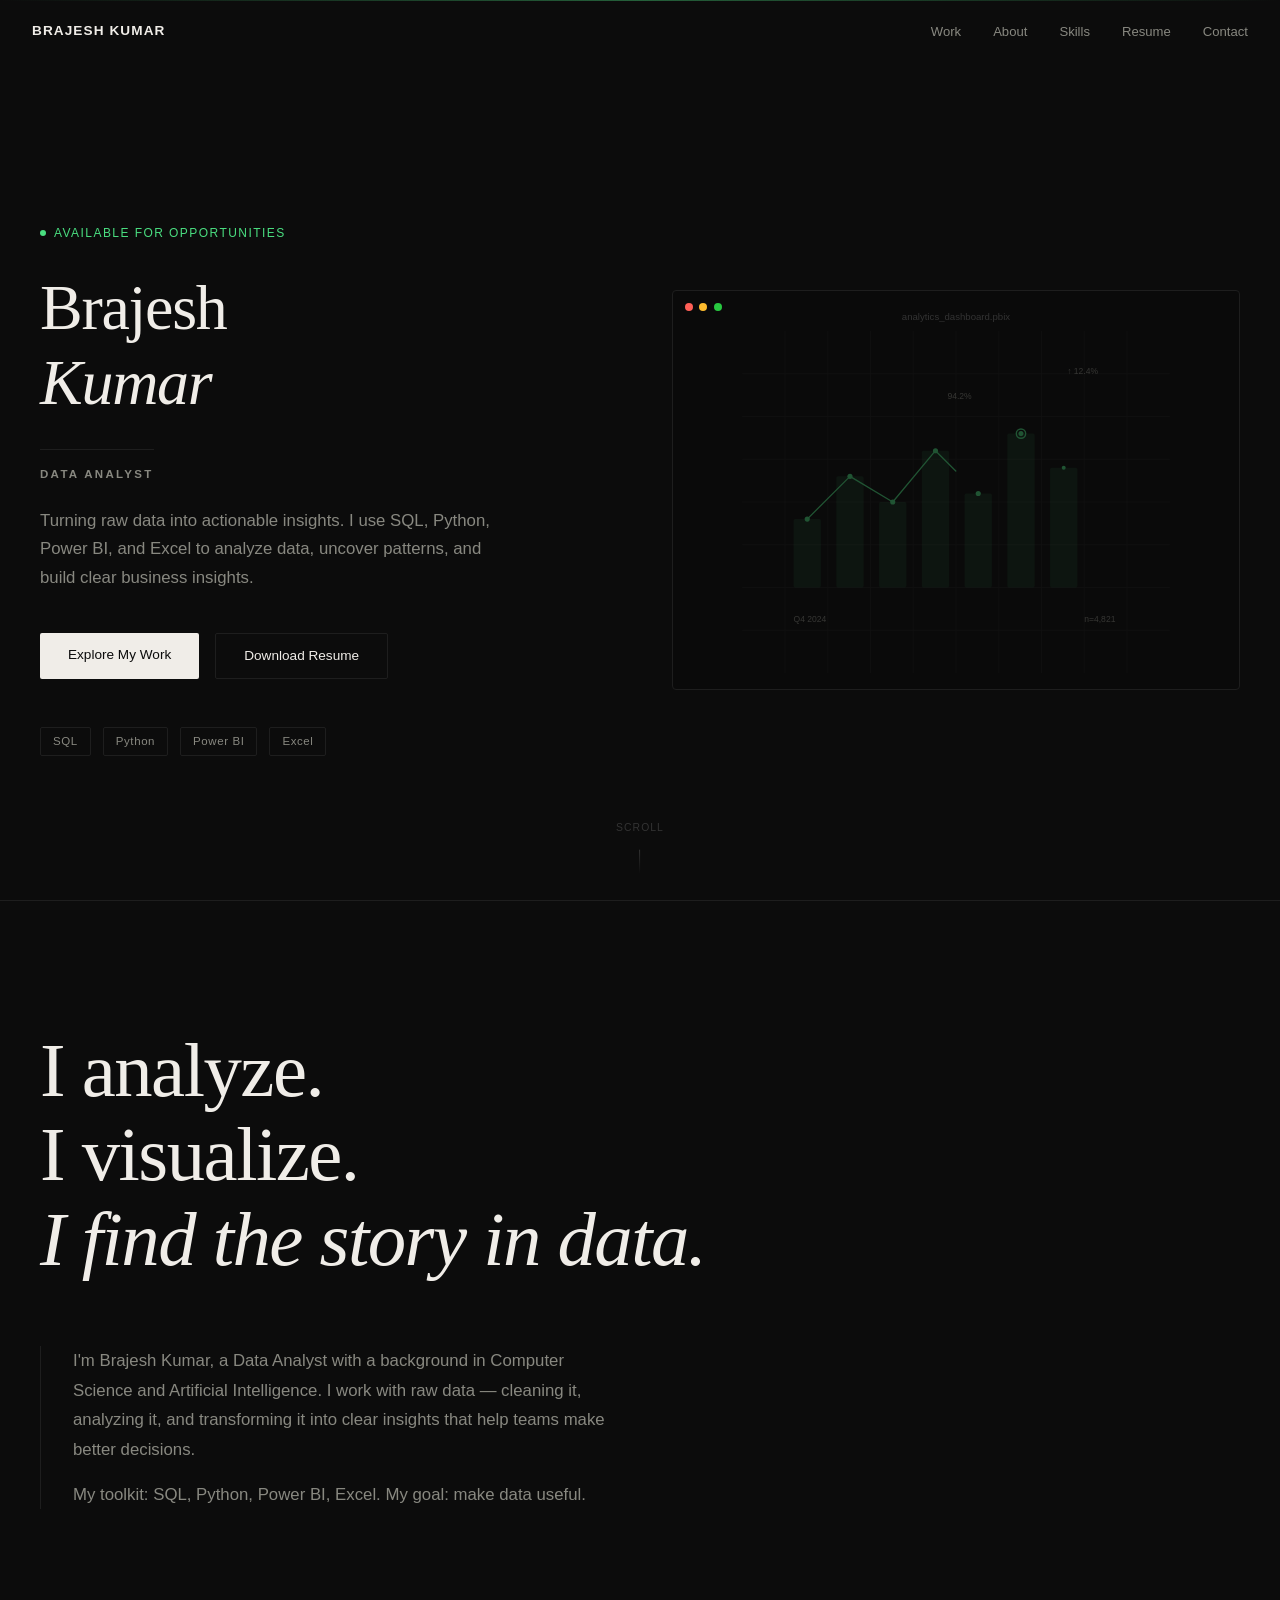
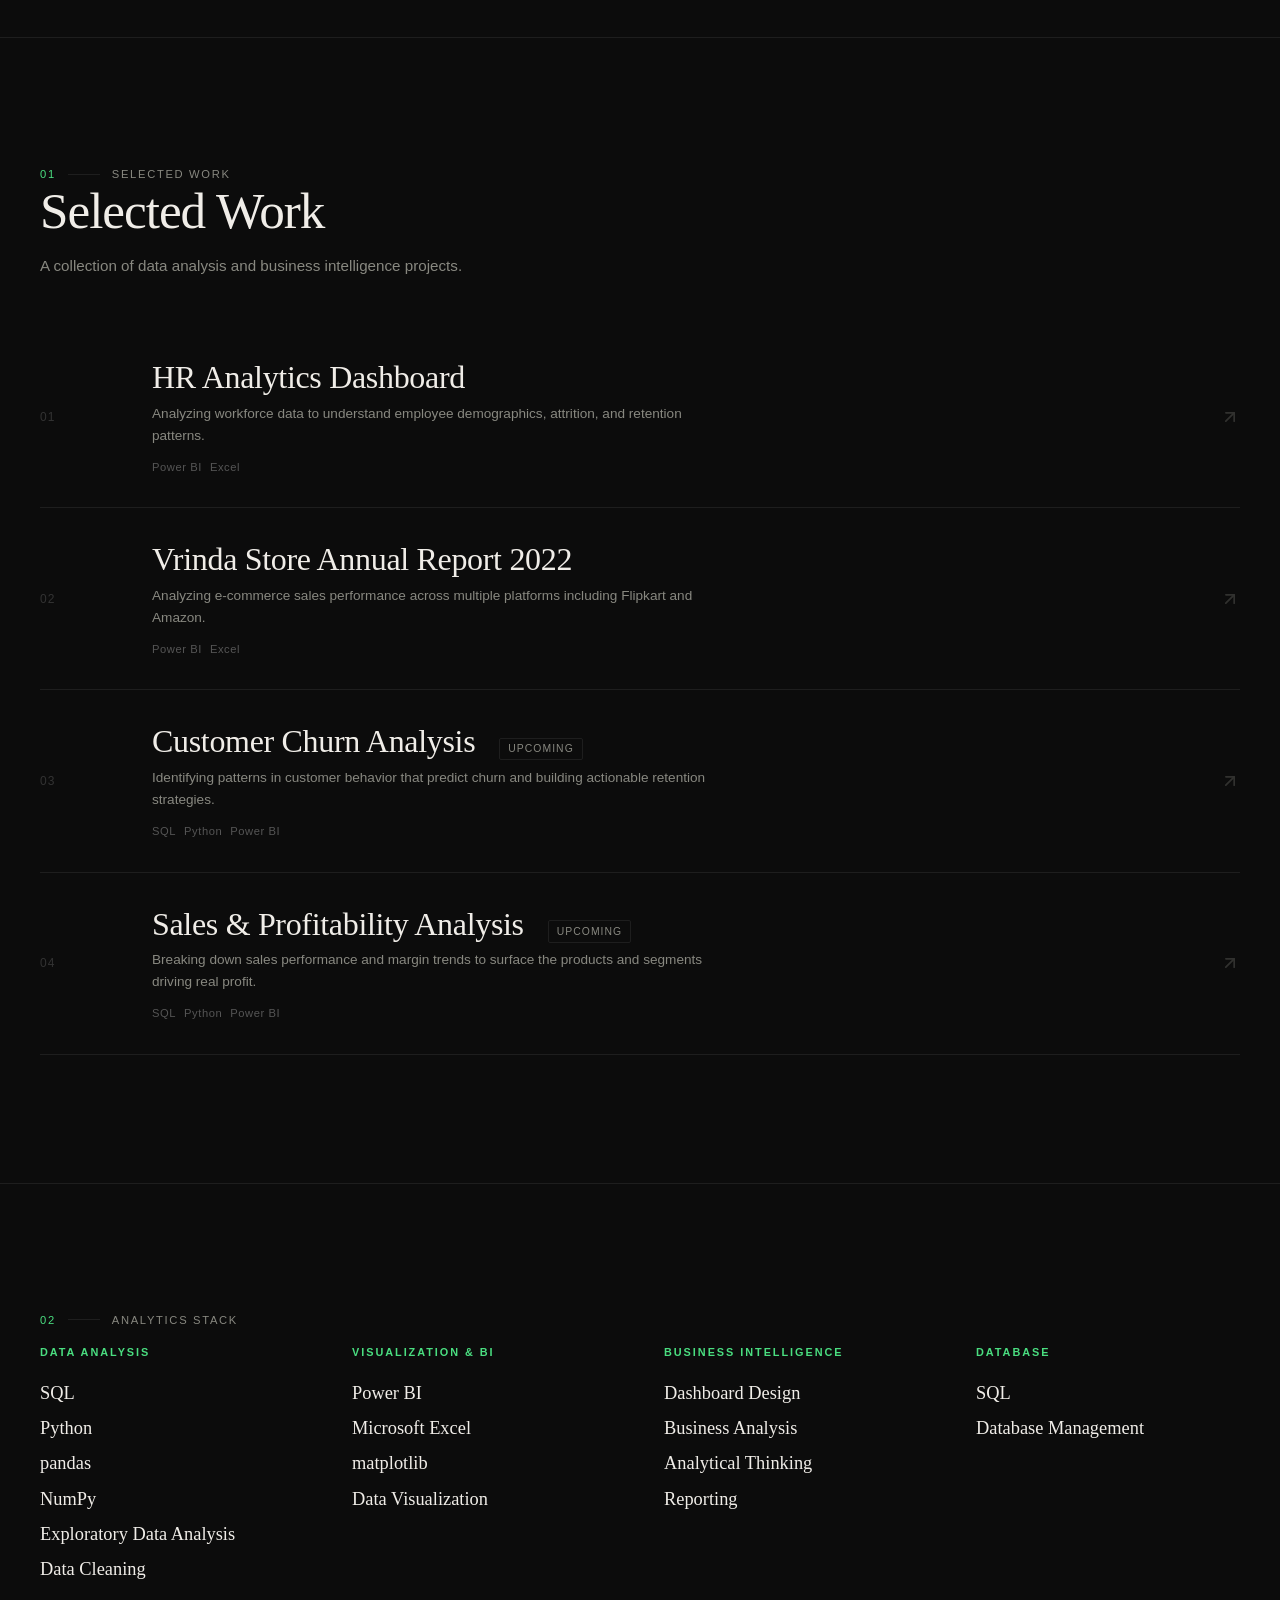
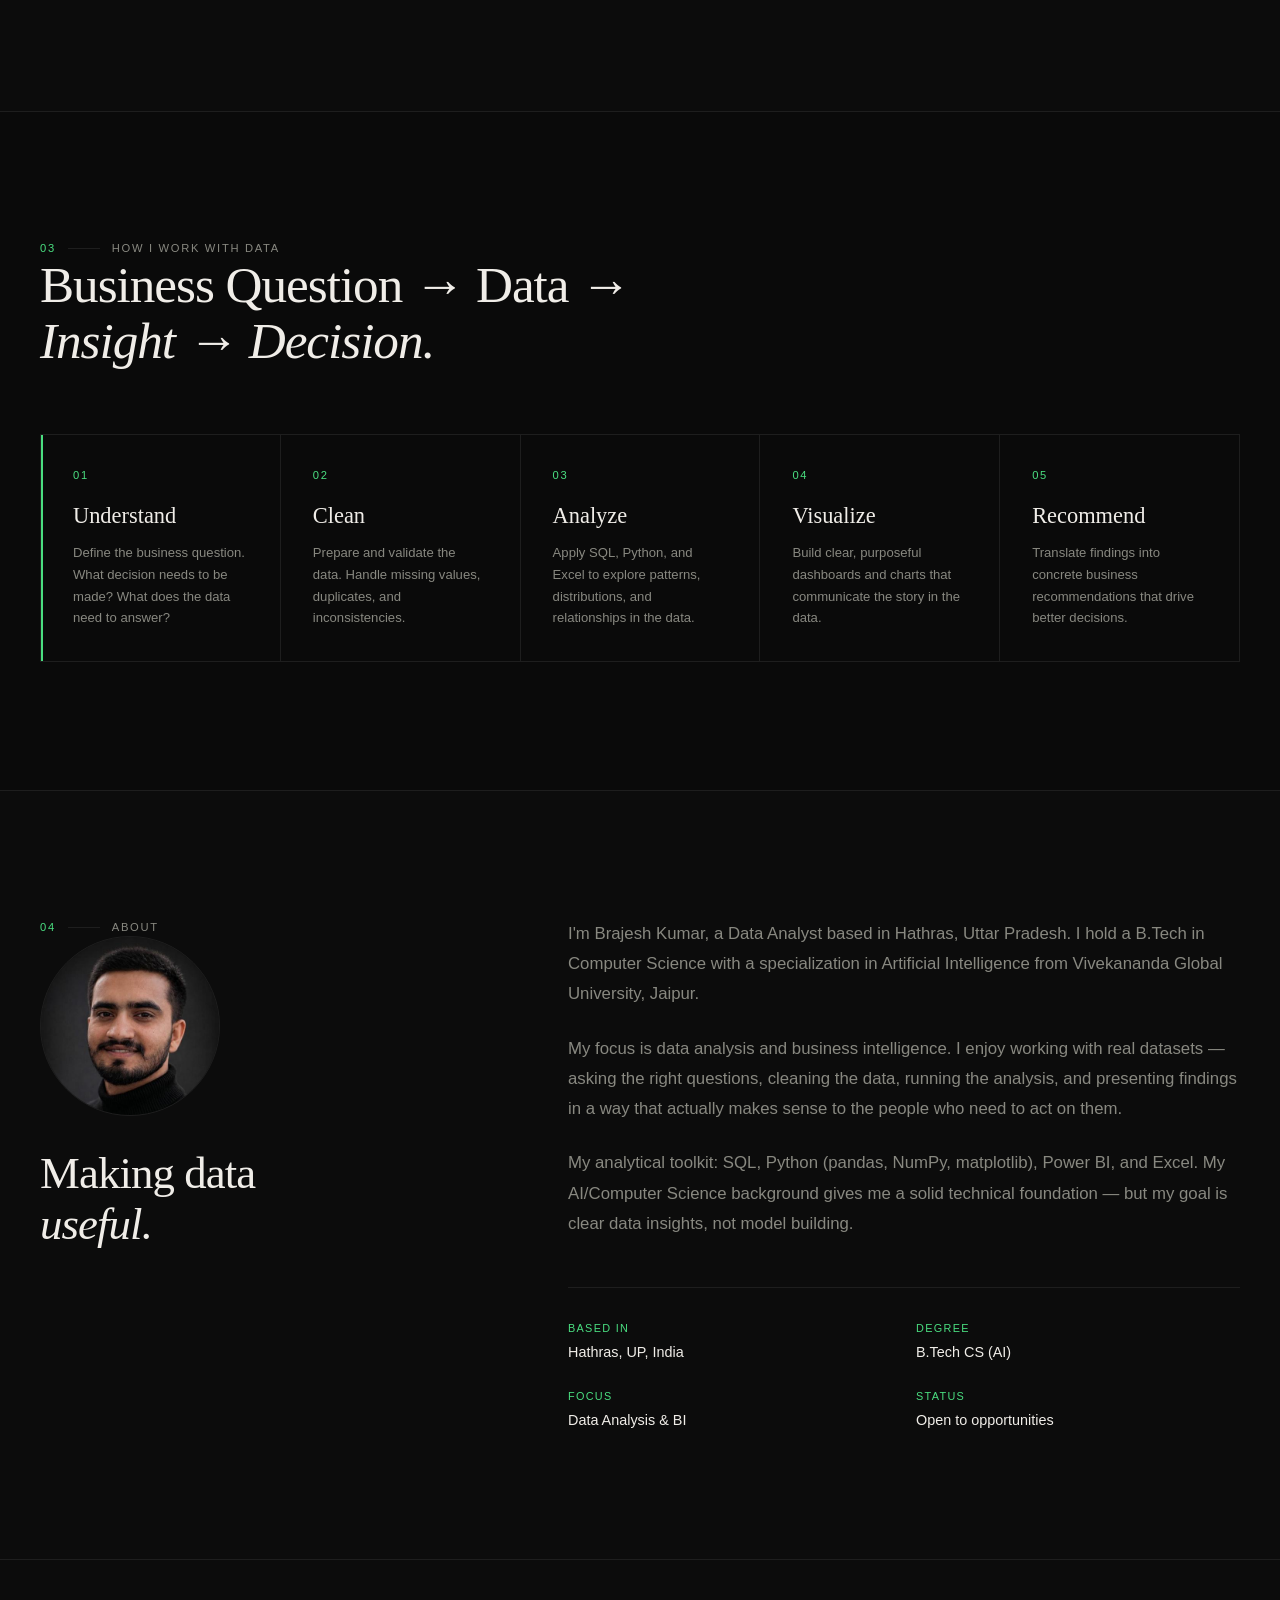
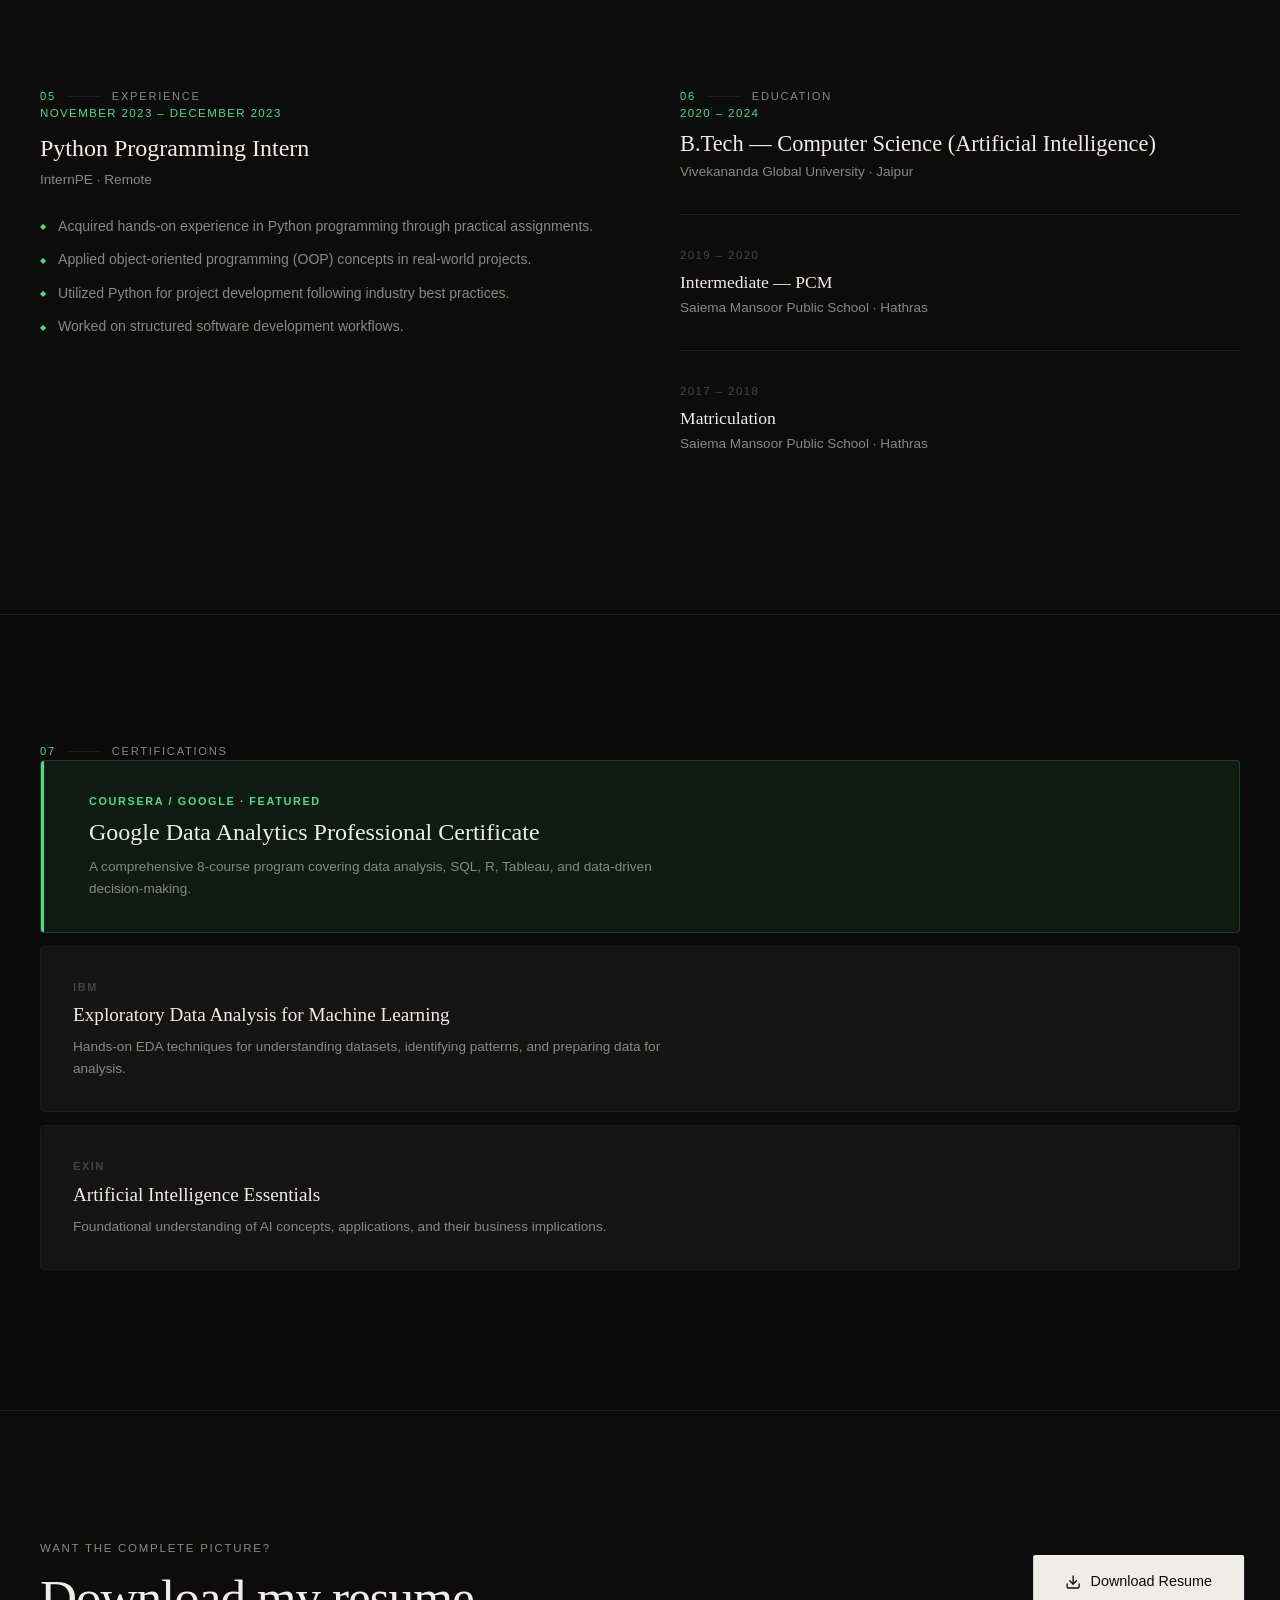
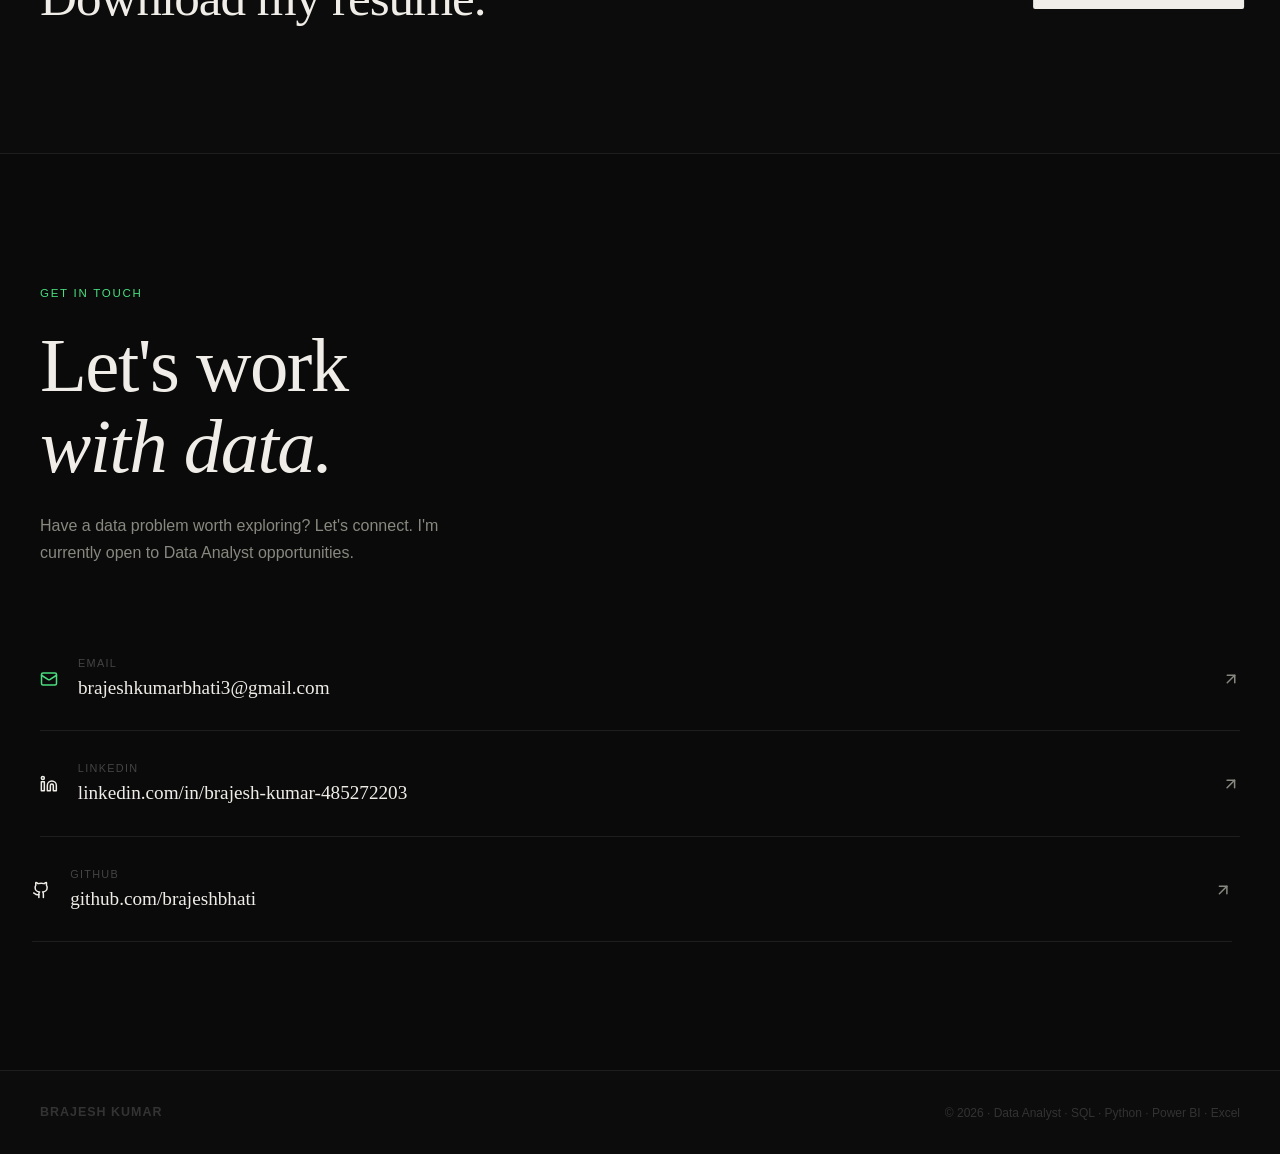
==== commit e7dd95ad: "Updates" ====
--- a/index.html
+++ b/index.html
@@ -1 +1 @@
-<!DOCTYPE html><html lang="en"><head><meta charSet="utf-8"/><meta name="viewport" content="width=device-width, initial-scale=1"/><link rel="preload" as="image" href="/avatar.jpg"/><link rel="stylesheet" href="/_next/static/chunks/2p2we0335fl0j.css" data-precedence="next"/><link rel="preload" as="script" fetchPriority="low" href="/_next/static/chunks/3s6nzrbk-8mnv.js"/><script src="/_next/static/chunks/19mx3mg6lkumu.js" async=""></script><script src="/_next/static/chunks/4561u0v7ysn3r.js" async=""></script><script src="/_next/static/chunks/33lvy7m3xh_8r.js" async=""></script><script src="/_next/static/chunks/turbopack-0byhzolegmxu2.js" async=""></script><script src="/_next/static/chunks/0h2qsuyze9ds1.js" async="" crossorigin=""></script><script src="/_next/static/chunks/1aw3_o8xskx7m.js" async="" crossorigin=""></script><script src="/_next/static/chunks/3xp22ea6jpcwt.js" async="" crossorigin=""></script><title>Brajesh Kumar | Data Analyst | SQL, Python &amp; Power BI</title><meta name="description" content="Data Analyst portfolio showcasing SQL, Python, Power BI, Excel, data visualization, and business analytics projects. Based in Hathras, UP, India."/><meta name="author" content="Brajesh Kumar"/><meta name="keywords" content="Data Analyst,SQL,Python,Power BI,Excel,Data Visualization,Business Intelligence,Brajesh Kumar"/><meta name="robots" content="index, follow"/><meta property="og:title" content="Brajesh Kumar | Data Analyst"/><meta property="og:description" content="Turning raw data into actionable insights. SQL · Python · Power BI · Excel"/><meta property="og:locale" content="en_IN"/><meta property="og:type" content="website"/><meta name="twitter:card" content="summary_large_image"/><meta name="twitter:title" content="Brajesh Kumar | Data Analyst"/><meta name="twitter:description" content="Turning raw data into actionable insights. SQL · Python · Power BI · Excel"/><link rel="icon" href="/favicon.ico?favicon.2vob68tjqpejf.ico" sizes="256x256" type="image/x-icon"/><script src="/_next/static/chunks/0cz1d0mv5g_q7.js" noModule=""></script></head><body><div hidden=""><!--$--><!--/$--></div><main style="background:#0c0c0c;min-height:100vh"><nav style="position:fixed;top:0;left:0;right:0;z-index:50;padding:0 2rem;height:64px;display:flex;align-items:center;justify-content:space-between;background:transparent;backdrop-filter:none;border-bottom:1px solid transparent;transition:all 0.4s ease;opacity:0;transform:translateY(-16px)"><a style="font-family:DM Sans, sans-serif;font-size:0.85rem;font-weight:600;letter-spacing:0.08em;color:#f0ede8;text-decoration:none" href="/">BRAJESH KUMAR</a><div class="hidden md:flex items-center gap-8"><a href="#work" style="font-family:DM Sans, sans-serif;font-size:0.82rem;font-weight:400;color:#888880;text-decoration:none;transition:color 0.2s">Work</a><a href="#about" style="font-family:DM Sans, sans-serif;font-size:0.82rem;font-weight:400;color:#888880;text-decoration:none;transition:color 0.2s">About</a><a href="#skills" style="font-family:DM Sans, sans-serif;font-size:0.82rem;font-weight:400;color:#888880;text-decoration:none;transition:color 0.2s">Skills</a><a href="#resume" style="font-family:DM Sans, sans-serif;font-size:0.82rem;font-weight:400;color:#888880;text-decoration:none;transition:color 0.2s">Resume</a><a href="#contact" style="font-family:DM Sans, sans-serif;font-size:0.82rem;font-weight:400;color:#888880;text-decoration:none;transition:color 0.2s">Contact</a></div><button class="md:hidden" style="background:none;border:none;color:#f0ede8;cursor:pointer;padding:8px" aria-label="Toggle menu"><svg xmlns="http://www.w3.org/2000/svg" width="20" height="20" viewBox="0 0 24 24" fill="none" stroke="currentColor" stroke-width="2" stroke-linecap="round" stroke-linejoin="round" class="lucide lucide-menu" aria-hidden="true"><path d="M4 5h16"></path><path d="M4 12h16"></path><path d="M4 19h16"></path></svg></button></nav><section style="min-height:100vh;background:#0c0c0c;display:flex;align-items:center;padding:0 2rem;position:relative;overflow:hidden"><div style="position:absolute;top:0;left:0;right:0;height:1px;background:linear-gradient(90deg, transparent, #4ade80, transparent);opacity:0.4"></div><div style="max-width:1200px;margin:0 auto;width:100%;display:grid;grid-template-columns:1fr 1fr;gap:4rem;align-items:center;padding-top:80px"><div><div style="display:flex;align-items:center;gap:0.5rem;margin-bottom:2rem;opacity:0;transform:translateY(20px)"><div style="width:6px;height:6px;border-radius:50%;background:#4ade80;animation:pulse 2s infinite"></div><span style="font-family:DM Sans, sans-serif;font-size:0.75rem;font-weight:500;color:#4ade80;letter-spacing:0.12em;text-transform:uppercase">Available for opportunities</span></div><h1 style="font-family:Instrument Serif, serif;font-size:clamp(3rem, 5vw, 5rem);font-weight:400;line-height:1.05;color:#f0ede8;margin-bottom:0.5rem;letter-spacing:-0.02em;opacity:0;transform:translateY(30px)">Brajesh</h1><h1 style="font-family:Instrument Serif, serif;font-size:clamp(3rem, 5vw, 5rem);font-weight:400;font-style:italic;line-height:1.05;color:#f0ede8;margin-bottom:2rem;letter-spacing:-0.02em;opacity:0;transform:translateY(30px)">Kumar</h1><div style="display:inline-block;font-family:DM Sans, sans-serif;font-size:0.72rem;font-weight:600;letter-spacing:0.2em;color:#888880;text-transform:uppercase;border-top:1px solid #1e1e1e;padding-top:1rem;margin-bottom:1.5rem;opacity:0">Data Analyst</div><p style="font-family:DM Sans, sans-serif;font-size:1.05rem;line-height:1.7;color:#888880;max-width:460px;margin-bottom:2.5rem;opacity:0;transform:translateY(16px)">Turning raw data into actionable insights. I use SQL, Python, Power BI, and Excel to analyze data, uncover patterns, and build clear business insights.</p><div style="display:flex;gap:1rem;flex-wrap:wrap;margin-bottom:3rem;opacity:0;transform:translateY(16px)"><a href="#work" style="font-family:DM Sans, sans-serif;font-size:0.85rem;font-weight:500;color:#0c0c0c;background:#f0ede8;padding:0.75rem 1.75rem;border-radius:2px;text-decoration:none;transition:all 0.2s;display:inline-block">Explore My Work</a><a href="/resume.pdf" download="" style="font-family:DM Sans, sans-serif;font-size:0.85rem;font-weight:500;color:#f0ede8;background:transparent;border:1px solid #1e1e1e;padding:0.75rem 1.75rem;border-radius:2px;text-decoration:none;transition:all 0.2s;display:inline-block">Download Resume</a></div><div style="display:flex;gap:0.75rem;flex-wrap:wrap;opacity:0"><span style="font-family:DM Sans, sans-serif;font-size:0.72rem;font-weight:500;color:#888880;border:1px solid #1e1e1e;padding:0.3rem 0.75rem;border-radius:2px;letter-spacing:0.05em">SQL</span><span style="font-family:DM Sans, sans-serif;font-size:0.72rem;font-weight:500;color:#888880;border:1px solid #1e1e1e;padding:0.3rem 0.75rem;border-radius:2px;letter-spacing:0.05em">Python</span><span style="font-family:DM Sans, sans-serif;font-size:0.72rem;font-weight:500;color:#888880;border:1px solid #1e1e1e;padding:0.3rem 0.75rem;border-radius:2px;letter-spacing:0.05em">Power BI</span><span style="font-family:DM Sans, sans-serif;font-size:0.72rem;font-weight:500;color:#888880;border:1px solid #1e1e1e;padding:0.3rem 0.75rem;border-radius:2px;letter-spacing:0.05em">Excel</span></div></div><div class="hidden md:block" style="height:400px;border:1px solid #1e1e1e;border-radius:4px;background:#0a0a0a;padding:1rem;position:relative;opacity:0;transform:translateX(30px)"><div style="position:absolute;top:0.75rem;left:0.75rem;display:flex;gap:0.4rem"><div style="width:8px;height:8px;border-radius:50%;background:#ff5f57"></div><div style="width:8px;height:8px;border-radius:50%;background:#febc2e"></div><div style="width:8px;height:8px;border-radius:50%;background:#28c840"></div></div><div style="position:absolute;top:0.75rem;left:50%;transform:translateX(-50%)"><span style="font-family:DM Sans, sans-serif;font-size:0.6rem;color:#333">analytics_dashboard.pbix</span></div><div style="margin-top:1.5rem;height:calc(100% - 1.5rem)"><div style="position:relative;width:100%;height:100%;overflow:hidden"><svg viewBox="0 0 500 400" style="width:100%;height:100%;opacity:0.35" xmlns="http://www.w3.org/2000/svg"><line x1="0" y1="50" x2="500" y2="50" stroke="#1e1e1e" stroke-width="1" pathLength="1" stroke-dashoffset="0" stroke-dasharray="0 1" style="opacity:0"></line><line x1="0" y1="100" x2="500" y2="100" stroke="#1e1e1e" stroke-width="1" pathLength="1" stroke-dashoffset="0" stroke-dasharray="0 1" style="opacity:0"></line><line x1="0" y1="150" x2="500" y2="150" stroke="#1e1e1e" stroke-width="1" pathLength="1" stroke-dashoffset="0" stroke-dasharray="0 1" style="opacity:0"></line><line x1="0" y1="200" x2="500" y2="200" stroke="#1e1e1e" stroke-width="1" pathLength="1" stroke-dashoffset="0" stroke-dasharray="0 1" style="opacity:0"></line><line x1="0" y1="250" x2="500" y2="250" stroke="#1e1e1e" stroke-width="1" pathLength="1" stroke-dashoffset="0" stroke-dasharray="0 1" style="opacity:0"></line><line x1="0" y1="300" x2="500" y2="300" stroke="#1e1e1e" stroke-width="1" pathLength="1" stroke-dashoffset="0" stroke-dasharray="0 1" style="opacity:0"></line><line x1="0" y1="350" x2="500" y2="350" stroke="#1e1e1e" stroke-width="1" pathLength="1" stroke-dashoffset="0" stroke-dasharray="0 1" style="opacity:0"></line><line x1="50" y1="0" x2="50" y2="400" stroke="#1e1e1e" stroke-width="1" pathLength="1" stroke-dashoffset="0" stroke-dasharray="0 1" style="opacity:0"></line><line x1="100" y1="0" x2="100" y2="400" stroke="#1e1e1e" stroke-width="1" pathLength="1" stroke-dashoffset="0" stroke-dasharray="0 1" style="opacity:0"></line><line x1="150" y1="0" x2="150" y2="400" stroke="#1e1e1e" stroke-width="1" pathLength="1" stroke-dashoffset="0" stroke-dasharray="0 1" style="opacity:0"></line><line x1="200" y1="0" x2="200" y2="400" stroke="#1e1e1e" stroke-width="1" pathLength="1" stroke-dashoffset="0" stroke-dasharray="0 1" style="opacity:0"></line><line x1="250" y1="0" x2="250" y2="400" stroke="#1e1e1e" stroke-width="1" pathLength="1" stroke-dashoffset="0" stroke-dasharray="0 1" style="opacity:0"></line><line x1="300" y1="0" x2="300" y2="400" stroke="#1e1e1e" stroke-width="1" pathLength="1" stroke-dashoffset="0" stroke-dasharray="0 1" style="opacity:0"></line><line x1="350" y1="0" x2="350" y2="400" stroke="#1e1e1e" stroke-width="1" pathLength="1" stroke-dashoffset="0" stroke-dasharray="0 1" style="opacity:0"></line><line x1="400" y1="0" x2="400" y2="400" stroke="#1e1e1e" stroke-width="1" pathLength="1" stroke-dashoffset="0" stroke-dasharray="0 1" style="opacity:0"></line><line x1="450" y1="0" x2="450" y2="400" stroke="#1e1e1e" stroke-width="1" pathLength="1" stroke-dashoffset="0" stroke-dasharray="0 1" style="opacity:0"></line><rect x="60" y="220" width="32" height="80" fill="#4ade80" opacity="0.15" rx="2" style="transform-origin:50% 100% 0;transform:scaleY(0);transform-box:fill-box"></rect><rect x="110" y="170" width="32" height="130" fill="#4ade80" opacity="0.15" rx="2" style="transform-origin:50% 100% 0;transform:scaleY(0);transform-box:fill-box"></rect><rect x="160" y="200" width="32" height="100" fill="#4ade80" opacity="0.15" rx="2" style="transform-origin:50% 100% 0;transform:scaleY(0);transform-box:fill-box"></rect><rect x="210" y="140" width="32" height="160" fill="#4ade80" opacity="0.15" rx="2" style="transform-origin:50% 100% 0;transform:scaleY(0);transform-box:fill-box"></rect><rect x="260" y="190" width="32" height="110" fill="#4ade80" opacity="0.15" rx="2" style="transform-origin:50% 100% 0;transform:scaleY(0);transform-box:fill-box"></rect><rect x="310" y="120" width="32" height="180" fill="#4ade80" opacity="0.15" rx="2" style="transform-origin:50% 100% 0;transform:scaleY(0);transform-box:fill-box"></rect><rect x="360" y="160" width="32" height="140" fill="#4ade80" opacity="0.15" rx="2" style="transform-origin:50% 100% 0;transform:scaleY(0);transform-box:fill-box"></rect><polyline points="76,220 126,170 176,200 226,140 276,190 326,120 376,160" fill="none" stroke="#4ade80" stroke-width="1.5" stroke-linecap="round" stroke-linejoin="round" pathLength="1" stroke-dashoffset="0" stroke-dasharray="0 1" style="opacity:0"></polyline><circle cx="76" cy="220" r="3" fill="#4ade80" style="transform:scale(0);opacity:0;transform-origin:50% 50%;transform-box:fill-box"></circle><circle cx="126" cy="170" r="3" fill="#4ade80" style="transform:scale(0);opacity:0;transform-origin:50% 50%;transform-box:fill-box"></circle><circle cx="176" cy="200" r="3" fill="#4ade80" style="transform:scale(0);opacity:0;transform-origin:50% 50%;transform-box:fill-box"></circle><circle cx="226" cy="140" r="3" fill="#4ade80" style="transform:scale(0);opacity:0;transform-origin:50% 50%;transform-box:fill-box"></circle><circle cx="276" cy="190" r="3" fill="#4ade80" style="transform:scale(0);opacity:0;transform-origin:50% 50%;transform-box:fill-box"></circle><circle cx="326" cy="120" r="3" fill="#4ade80" style="transform:scale(0);opacity:0;transform-origin:50% 50%;transform-box:fill-box"></circle><circle cx="376" cy="160" r="3" fill="#4ade80" style="transform:scale(0);opacity:0;transform-origin:50% 50%;transform-box:fill-box"></circle><text x="240" y="80" fill="#888880" font-size="10" font-family="DM Sans, sans-serif" style="opacity:0">94.2%</text><text x="380" y="50" fill="#888880" font-size="10" font-family="DM Sans, sans-serif" style="opacity:0">↑ 12.4%</text><text x="60" y="340" fill="#888880" font-size="10" font-family="DM Sans, sans-serif" style="opacity:0">Q4 2024</text><text x="400" y="340" fill="#888880" font-size="10" font-family="DM Sans, sans-serif" style="opacity:0">n=4,821</text><circle cx="326" cy="120" r="5" fill="none" stroke="#4ade80" stroke-width="1.5"></circle></svg></div></div></div></div><div style="position:absolute;bottom:2rem;left:50%;transform:translateX(-50%);display:flex;flex-direction:column;align-items:center;gap:0.5rem;opacity:0"><span style="font-family:DM Sans, sans-serif;font-size:0.65rem;color:#333;letter-spacing:0.1em;text-transform:uppercase">Scroll</span><div style="width:1px;height:24px;background:linear-gradient(to bottom, #333, transparent)"></div></div></section><section style="background:#0c0c0c;padding:8rem 2rem;border-top:1px solid #1e1e1e"><div style="max-width:1200px;margin:0 auto"><div style="margin-bottom:4rem"><h2 style="font-family:Instrument Serif, serif;font-size:clamp(2.5rem, 6vw, 5rem);font-weight:400;line-height:1.1;color:#f0ede8;letter-spacing:-0.02em;font-style:normal;opacity:0;transform:translateY(24px)">I analyze.</h2><h2 style="font-family:Instrument Serif, serif;font-size:clamp(2.5rem, 6vw, 5rem);font-weight:400;line-height:1.1;color:#f0ede8;letter-spacing:-0.02em;font-style:normal;opacity:0;transform:translateY(24px)">I visualize.</h2><h2 style="font-family:Instrument Serif, serif;font-size:clamp(2.5rem, 6vw, 5rem);font-weight:400;line-height:1.1;color:#f0ede8;letter-spacing:-0.02em;font-style:italic;opacity:0;transform:translateY(24px)">I find the story in data.</h2></div><div style="max-width:580px;border-left:1px solid #1e1e1e;padding-left:2rem;opacity:0;transform:translateY(16px)"><p style="font-family:DM Sans, sans-serif;font-size:1.05rem;line-height:1.75;color:#888880">I\&#x27;m Brajesh Kumar, a Data Analyst with a background in Computer Science and Artificial Intelligence. I work with raw data — cleaning it, analyzing it, and transforming it into clear insights that help teams make better decisions.</p><p style="font-family:DM Sans, sans-serif;font-size:1.05rem;line-height:1.75;color:#888880;margin-top:1rem">My toolkit: SQL, Python, Power BI, Excel. My goal: make data useful.</p></div></div></section><section id="work" style="background:#0c0c0c;padding:8rem 2rem;border-top:1px solid #1e1e1e"><div style="max-width:1200px;margin:0 auto"><div class="flex items-center gap-3 mb-16" style="opacity:0;transform:translateY(8px)"><span style="color:#4ade80;font-family:DM Sans, sans-serif;font-size:0.7rem;font-weight:500;letter-spacing:0.15em">01</span><div style="width:2rem;height:1px;background:#1e1e1e"></div><span style="color:#888880;font-family:DM Sans, sans-serif;font-size:0.7rem;font-weight:500;letter-spacing:0.15em;text-transform:uppercase">Selected Work</span></div><div style="margin-bottom:3rem"><h2 style="font-family:Instrument Serif, serif;font-size:clamp(2rem, 4vw, 3.5rem);font-weight:400;color:#f0ede8;line-height:1.1;letter-spacing:-0.02em;margin-bottom:1rem;opacity:0;transform:translateY(20px)">Selected Work</h2><p style="font-family:DM Sans, sans-serif;font-size:0.95rem;color:#888880;max-width:480px;opacity:0">A collection of data analysis and business intelligence projects.</p></div><div style="position:relative"><div style="opacity:0;transform:translateY(20px)"><a style="text-decoration:none;display:block" href="/projects/hr-analytics-dashboard"><div style="display:grid;grid-template-columns:5rem 1fr auto;align-items:center;gap:2rem;padding:2rem 0;border-bottom:1px solid #1e1e1e;cursor:pointer;transition:all 0.3s;background:transparent"><span style="font-family:DM Sans, sans-serif;font-size:0.75rem;font-weight:500;color:#333;letter-spacing:0.1em;transition:color 0.3s">01</span><div><div style="display:flex;align-items:baseline;gap:1.5rem;flex-wrap:wrap"><h3 style="font-family:Instrument Serif, serif;font-size:clamp(1.3rem, 2.5vw, 2rem);font-weight:400;color:#f0ede8;letter-spacing:-0.01em;line-height:1.2;transition:color 0.3s">HR Analytics Dashboard</h3></div><p style="font-family:DM Sans, sans-serif;font-size:0.85rem;color:#888880;margin-top:0.4rem;max-width:560px;line-height:1.6">Analyzing workforce data to understand employee demographics, attrition, and retention patterns.</p><div style="display:flex;gap:0.5rem;flex-wrap:wrap;margin-top:0.75rem"><span style="font-family:DM Sans, sans-serif;font-size:0.7rem;font-weight:500;color:#555;letter-spacing:0.05em">Power BI</span><span style="font-family:DM Sans, sans-serif;font-size:0.7rem;font-weight:500;color:#555;letter-spacing:0.05em">Excel</span></div></div><div><svg xmlns="http://www.w3.org/2000/svg" width="20" height="20" viewBox="0 0 24 24" fill="none" stroke="currentColor" stroke-width="2" stroke-linecap="round" stroke-linejoin="round" class="lucide lucide-arrow-up-right" aria-hidden="true" style="color:#888880;transition:color 0.3s"><path d="M7 7h10v10"></path><path d="M7 17 17 7"></path></svg></div></div></a></div><div style="opacity:0;transform:translateY(20px)"><a style="text-decoration:none;display:block" href="/projects/vrinda-store-annual-report"><div style="display:grid;grid-template-columns:5rem 1fr auto;align-items:center;gap:2rem;padding:2rem 0;border-bottom:1px solid #1e1e1e;cursor:pointer;transition:all 0.3s;background:transparent"><span style="font-family:DM Sans, sans-serif;font-size:0.75rem;font-weight:500;color:#333;letter-spacing:0.1em;transition:color 0.3s">02</span><div><div style="display:flex;align-items:baseline;gap:1.5rem;flex-wrap:wrap"><h3 style="font-family:Instrument Serif, serif;font-size:clamp(1.3rem, 2.5vw, 2rem);font-weight:400;color:#f0ede8;letter-spacing:-0.01em;line-height:1.2;transition:color 0.3s">Vrinda Store Annual Report 2022</h3></div><p style="font-family:DM Sans, sans-serif;font-size:0.85rem;color:#888880;margin-top:0.4rem;max-width:560px;line-height:1.6">Analyzing e-commerce sales performance across multiple platforms including Flipkart and Amazon.</p><div style="display:flex;gap:0.5rem;flex-wrap:wrap;margin-top:0.75rem"><span style="font-family:DM Sans, sans-serif;font-size:0.7rem;font-weight:500;color:#555;letter-spacing:0.05em">Power BI</span><span style="font-family:DM Sans, sans-serif;font-size:0.7rem;font-weight:500;color:#555;letter-spacing:0.05em">Excel</span></div></div><div><svg xmlns="http://www.w3.org/2000/svg" width="20" height="20" viewBox="0 0 24 24" fill="none" stroke="currentColor" stroke-width="2" stroke-linecap="round" stroke-linejoin="round" class="lucide lucide-arrow-up-right" aria-hidden="true" style="color:#888880;transition:color 0.3s"><path d="M7 7h10v10"></path><path d="M7 17 17 7"></path></svg></div></div></a></div><div style="opacity:0;transform:translateY(20px)"><a style="text-decoration:none;display:block" href="/projects/customer-churn-analysis"><div style="display:grid;grid-template-columns:5rem 1fr auto;align-items:center;gap:2rem;padding:2rem 0;border-bottom:1px solid #1e1e1e;cursor:pointer;transition:all 0.3s;background:transparent"><span style="font-family:DM Sans, sans-serif;font-size:0.75rem;font-weight:500;color:#333;letter-spacing:0.1em;transition:color 0.3s">03</span><div><div style="display:flex;align-items:baseline;gap:1.5rem;flex-wrap:wrap"><h3 style="font-family:Instrument Serif, serif;font-size:clamp(1.3rem, 2.5vw, 2rem);font-weight:400;color:#f0ede8;letter-spacing:-0.01em;line-height:1.2;transition:color 0.3s">Customer Churn Analysis</h3><span style="font-family:DM Sans, sans-serif;font-size:0.65rem;font-weight:500;color:#888880;border:1px solid #1e1e1e;padding:0.15rem 0.5rem;border-radius:2px;letter-spacing:0.1em;text-transform:uppercase">Upcoming</span></div><p style="font-family:DM Sans, sans-serif;font-size:0.85rem;color:#888880;margin-top:0.4rem;max-width:560px;line-height:1.6">Identifying patterns in customer behavior that predict churn and building actionable retention strategies.</p><div style="display:flex;gap:0.5rem;flex-wrap:wrap;margin-top:0.75rem"><span style="font-family:DM Sans, sans-serif;font-size:0.7rem;font-weight:500;color:#555;letter-spacing:0.05em">SQL</span><span style="font-family:DM Sans, sans-serif;font-size:0.7rem;font-weight:500;color:#555;letter-spacing:0.05em">Python</span><span style="font-family:DM Sans, sans-serif;font-size:0.7rem;font-weight:500;color:#555;letter-spacing:0.05em">Power BI</span></div></div><div><svg xmlns="http://www.w3.org/2000/svg" width="20" height="20" viewBox="0 0 24 24" fill="none" stroke="currentColor" stroke-width="2" stroke-linecap="round" stroke-linejoin="round" class="lucide lucide-arrow-up-right" aria-hidden="true" style="color:#888880;transition:color 0.3s"><path d="M7 7h10v10"></path><path d="M7 17 17 7"></path></svg></div></div></a></div><div style="opacity:0;transform:translateY(20px)"><a style="text-decoration:none;display:block" href="/projects/sales-profitability-analysis"><div style="display:grid;grid-template-columns:5rem 1fr auto;align-items:center;gap:2rem;padding:2rem 0;border-bottom:1px solid #1e1e1e;cursor:pointer;transition:all 0.3s;background:transparent"><span style="font-family:DM Sans, sans-serif;font-size:0.75rem;font-weight:500;color:#333;letter-spacing:0.1em;transition:color 0.3s">04</span><div><div style="display:flex;align-items:baseline;gap:1.5rem;flex-wrap:wrap"><h3 style="font-family:Instrument Serif, serif;font-size:clamp(1.3rem, 2.5vw, 2rem);font-weight:400;color:#f0ede8;letter-spacing:-0.01em;line-height:1.2;transition:color 0.3s">Sales &amp; Profitability Analysis</h3><span style="font-family:DM Sans, sans-serif;font-size:0.65rem;font-weight:500;color:#888880;border:1px solid #1e1e1e;padding:0.15rem 0.5rem;border-radius:2px;letter-spacing:0.1em;text-transform:uppercase">Upcoming</span></div><p style="font-family:DM Sans, sans-serif;font-size:0.85rem;color:#888880;margin-top:0.4rem;max-width:560px;line-height:1.6">Breaking down sales performance and margin trends to surface the products and segments driving real profit.</p><div style="display:flex;gap:0.5rem;flex-wrap:wrap;margin-top:0.75rem"><span style="font-family:DM Sans, sans-serif;font-size:0.7rem;font-weight:500;color:#555;letter-spacing:0.05em">SQL</span><span style="font-family:DM Sans, sans-serif;font-size:0.7rem;font-weight:500;color:#555;letter-spacing:0.05em">Python</span><span style="font-family:DM Sans, sans-serif;font-size:0.7rem;font-weight:500;color:#555;letter-spacing:0.05em">Power BI</span></div></div><div><svg xmlns="http://www.w3.org/2000/svg" width="20" height="20" viewBox="0 0 24 24" fill="none" stroke="currentColor" stroke-width="2" stroke-linecap="round" stroke-linejoin="round" class="lucide lucide-arrow-up-right" aria-hidden="true" style="color:#888880;transition:color 0.3s"><path d="M7 7h10v10"></path><path d="M7 17 17 7"></path></svg></div></div></a></div></div></div></section><section id="skills" style="background:#0c0c0c;padding:8rem 2rem;border-top:1px solid #1e1e1e"><div style="max-width:1200px;margin:0 auto"><div class="flex items-center gap-3 mb-16" style="opacity:0;transform:translateY(8px)"><span style="color:#4ade80;font-family:DM Sans, sans-serif;font-size:0.7rem;font-weight:500;letter-spacing:0.15em">02</span><div style="width:2rem;height:1px;background:#1e1e1e"></div><span style="color:#888880;font-family:DM Sans, sans-serif;font-size:0.7rem;font-weight:500;letter-spacing:0.15em;text-transform:uppercase">Analytics Stack</span></div><div style="display:grid;grid-template-columns:repeat(auto-fit, minmax(220px, 1fr));gap:3rem;margin-top:1rem"><div style="opacity:0;transform:translateY(24px)"><div style="font-family:DM Sans, sans-serif;font-size:0.68rem;font-weight:600;color:#4ade80;letter-spacing:0.18em;text-transform:uppercase;margin-bottom:1.25rem">Data Analysis</div><div style="display:flex;flex-direction:column;gap:0.6rem"><span style="font-family:Instrument Serif, serif;font-size:1.15rem;font-weight:400;color:#f0ede8;line-height:1.4">SQL</span><span style="font-family:Instrument Serif, serif;font-size:1.15rem;font-weight:400;color:#f0ede8;line-height:1.4">Python</span><span style="font-family:Instrument Serif, serif;font-size:1.15rem;font-weight:400;color:#f0ede8;line-height:1.4">pandas</span><span style="font-family:Instrument Serif, serif;font-size:1.15rem;font-weight:400;color:#f0ede8;line-height:1.4">NumPy</span><span style="font-family:Instrument Serif, serif;font-size:1.15rem;font-weight:400;color:#f0ede8;line-height:1.4">Exploratory Data Analysis</span><span style="font-family:Instrument Serif, serif;font-size:1.15rem;font-weight:400;color:#f0ede8;line-height:1.4">Data Cleaning</span></div></div><div style="opacity:0;transform:translateY(24px)"><div style="font-family:DM Sans, sans-serif;font-size:0.68rem;font-weight:600;color:#4ade80;letter-spacing:0.18em;text-transform:uppercase;margin-bottom:1.25rem">Visualization &amp; BI</div><div style="display:flex;flex-direction:column;gap:0.6rem"><span style="font-family:Instrument Serif, serif;font-size:1.15rem;font-weight:400;color:#f0ede8;line-height:1.4">Power BI</span><span style="font-family:Instrument Serif, serif;font-size:1.15rem;font-weight:400;color:#f0ede8;line-height:1.4">Microsoft Excel</span><span style="font-family:Instrument Serif, serif;font-size:1.15rem;font-weight:400;color:#f0ede8;line-height:1.4">matplotlib</span><span style="font-family:Instrument Serif, serif;font-size:1.15rem;font-weight:400;color:#f0ede8;line-height:1.4">Data Visualization</span></div></div><div style="opacity:0;transform:translateY(24px)"><div style="font-family:DM Sans, sans-serif;font-size:0.68rem;font-weight:600;color:#4ade80;letter-spacing:0.18em;text-transform:uppercase;margin-bottom:1.25rem">Business Intelligence</div><div style="display:flex;flex-direction:column;gap:0.6rem"><span style="font-family:Instrument Serif, serif;font-size:1.15rem;font-weight:400;color:#f0ede8;line-height:1.4">Dashboard Design</span><span style="font-family:Instrument Serif, serif;font-size:1.15rem;font-weight:400;color:#f0ede8;line-height:1.4">Business Analysis</span><span style="font-family:Instrument Serif, serif;font-size:1.15rem;font-weight:400;color:#f0ede8;line-height:1.4">Analytical Thinking</span><span style="font-family:Instrument Serif, serif;font-size:1.15rem;font-weight:400;color:#f0ede8;line-height:1.4">Reporting</span></div></div><div style="opacity:0;transform:translateY(24px)"><div style="font-family:DM Sans, sans-serif;font-size:0.68rem;font-weight:600;color:#4ade80;letter-spacing:0.18em;text-transform:uppercase;margin-bottom:1.25rem">Database</div><div style="display:flex;flex-direction:column;gap:0.6rem"><span style="font-family:Instrument Serif, serif;font-size:1.15rem;font-weight:400;color:#f0ede8;line-height:1.4">SQL</span><span style="font-family:Instrument Serif, serif;font-size:1.15rem;font-weight:400;color:#f0ede8;line-height:1.4">Database Management</span></div></div></div></div></section><section style="background:#0a0a0a;padding:8rem 2rem;border-top:1px solid #1e1e1e"><div style="max-width:1200px;margin:0 auto"><div class="flex items-center gap-3 mb-16" style="opacity:0;transform:translateY(8px)"><span style="color:#4ade80;font-family:DM Sans, sans-serif;font-size:0.7rem;font-weight:500;letter-spacing:0.15em">03</span><div style="width:2rem;height:1px;background:#1e1e1e"></div><span style="color:#888880;font-family:DM Sans, sans-serif;font-size:0.7rem;font-weight:500;letter-spacing:0.15em;text-transform:uppercase">How I Work With Data</span></div><h2 style="font-family:Instrument Serif, serif;font-size:clamp(2rem, 4vw, 3.5rem);font-weight:400;color:#f0ede8;line-height:1.1;letter-spacing:-0.02em;margin-bottom:4rem;opacity:0;transform:translateY(20px)">Business Question → Data →<br/><span style="font-style:italic">Insight → Decision.</span></h2><div style="display:grid;grid-template-columns:repeat(auto-fit, minmax(180px, 1fr));gap:0;border-left:1px solid #1e1e1e"><div style="padding:2rem;border-right:1px solid #1e1e1e;border-bottom:1px solid #1e1e1e;border-top:1px solid #1e1e1e;position:relative;opacity:0;transform:translateY(24px)"><div style="position:absolute;top:0;left:0;width:2px;height:100%;background:#4ade80"></div><div style="font-family:DM Sans, sans-serif;font-size:0.7rem;font-weight:500;color:#4ade80;letter-spacing:0.15em;margin-bottom:1.25rem">01</div><h3 style="font-family:Instrument Serif, serif;font-size:1.4rem;font-weight:400;color:#f0ede8;margin-bottom:0.75rem;line-height:1.2">Understand</h3><p style="font-family:DM Sans, sans-serif;font-size:0.82rem;line-height:1.65;color:#888880">Define the business question. What decision needs to be made? What does the data need to answer?</p></div><div style="padding:2rem;border-right:1px solid #1e1e1e;border-bottom:1px solid #1e1e1e;border-top:1px solid #1e1e1e;position:relative;opacity:0;transform:translateY(24px)"><div style="font-family:DM Sans, sans-serif;font-size:0.7rem;font-weight:500;color:#4ade80;letter-spacing:0.15em;margin-bottom:1.25rem">02</div><h3 style="font-family:Instrument Serif, serif;font-size:1.4rem;font-weight:400;color:#f0ede8;margin-bottom:0.75rem;line-height:1.2">Clean</h3><p style="font-family:DM Sans, sans-serif;font-size:0.82rem;line-height:1.65;color:#888880">Prepare and validate the data. Handle missing values, duplicates, and inconsistencies.</p></div><div style="padding:2rem;border-right:1px solid #1e1e1e;border-bottom:1px solid #1e1e1e;border-top:1px solid #1e1e1e;position:relative;opacity:0;transform:translateY(24px)"><div style="font-family:DM Sans, sans-serif;font-size:0.7rem;font-weight:500;color:#4ade80;letter-spacing:0.15em;margin-bottom:1.25rem">03</div><h3 style="font-family:Instrument Serif, serif;font-size:1.4rem;font-weight:400;color:#f0ede8;margin-bottom:0.75rem;line-height:1.2">Analyze</h3><p style="font-family:DM Sans, sans-serif;font-size:0.82rem;line-height:1.65;color:#888880">Apply SQL, Python, and Excel to explore patterns, distributions, and relationships in the data.</p></div><div style="padding:2rem;border-right:1px solid #1e1e1e;border-bottom:1px solid #1e1e1e;border-top:1px solid #1e1e1e;position:relative;opacity:0;transform:translateY(24px)"><div style="font-family:DM Sans, sans-serif;font-size:0.7rem;font-weight:500;color:#4ade80;letter-spacing:0.15em;margin-bottom:1.25rem">04</div><h3 style="font-family:Instrument Serif, serif;font-size:1.4rem;font-weight:400;color:#f0ede8;margin-bottom:0.75rem;line-height:1.2">Visualize</h3><p style="font-family:DM Sans, sans-serif;font-size:0.82rem;line-height:1.65;color:#888880">Build clear, purposeful dashboards and charts that communicate the story in the data.</p></div><div style="padding:2rem;border-right:1px solid #1e1e1e;border-bottom:1px solid #1e1e1e;border-top:1px solid #1e1e1e;position:relative;opacity:0;transform:translateY(24px)"><div style="font-family:DM Sans, sans-serif;font-size:0.7rem;font-weight:500;color:#4ade80;letter-spacing:0.15em;margin-bottom:1.25rem">05</div><h3 style="font-family:Instrument Serif, serif;font-size:1.4rem;font-weight:400;color:#f0ede8;margin-bottom:0.75rem;line-height:1.2">Recommend</h3><p style="font-family:DM Sans, sans-serif;font-size:0.82rem;line-height:1.65;color:#888880">Translate findings into concrete business recommendations that drive better decisions.</p></div></div></div></section><section id="about" style="background:#0c0c0c;padding:8rem 2rem;border-top:1px solid #1e1e1e"><div style="max-width:1200px;margin:0 auto;display:grid;grid-template-columns:1fr 1.5fr;gap:5rem;align-items:start" class="grid-cols-1 md:grid-cols-[1fr_1.5fr]"><div><div class="flex items-center gap-3 mb-16" style="opacity:0;transform:translateY(8px)"><span style="color:#4ade80;font-family:DM Sans, sans-serif;font-size:0.7rem;font-weight:500;letter-spacing:0.15em">04</span><div style="width:2rem;height:1px;background:#1e1e1e"></div><span style="color:#888880;font-family:DM Sans, sans-serif;font-size:0.7rem;font-weight:500;letter-spacing:0.15em;text-transform:uppercase">About</span></div><div style="width:180px;height:180px;border-radius:50%;overflow:hidden;border:1px solid #1e1e1e;margin-bottom:2rem;position:relative;background:#141414;opacity:0;transform:scale(0.95)"><img alt="Brajesh Kumar — Data Analyst" decoding="async" data-nimg="fill" style="position:absolute;height:100%;width:100%;left:0;top:0;right:0;bottom:0;object-fit:cover;color:transparent" src="/avatar.jpg"/></div><h2 style="font-family:Instrument Serif, serif;font-size:clamp(2rem, 3.5vw, 3rem);font-weight:400;color:#f0ede8;line-height:1.15;letter-spacing:-0.02em;opacity:0;transform:translateY(20px)">Making data<br/><span style="font-style:italic">useful.</span></h2></div><div><div style="opacity:0;transform:translateY(24px)"><p style="font-family:DM Sans, sans-serif;font-size:1.05rem;line-height:1.8;color:#888880;margin-bottom:1.5rem">I&#x27;m Brajesh Kumar, a Data Analyst based in Hathras, Uttar Pradesh. I hold a B.Tech in Computer Science with a specialization in Artificial Intelligence from Vivekananda Global University, Jaipur.</p><p style="font-family:DM Sans, sans-serif;font-size:1.05rem;line-height:1.8;color:#888880;margin-bottom:1.5rem">My focus is data analysis and business intelligence. I enjoy working with real datasets — asking the right questions, cleaning the data, running the analysis, and presenting findings in a way that actually makes sense to the people who need to act on them.</p><p style="font-family:DM Sans, sans-serif;font-size:1.05rem;line-height:1.8;color:#888880">My analytical toolkit: SQL, Python (pandas, NumPy, matplotlib), Power BI, and Excel. My AI/Computer Science background gives me a solid technical foundation — but my goal is clear data insights, not model building.</p><div style="display:grid;grid-template-columns:1fr 1fr;gap:1.5rem;margin-top:3rem;padding-top:2rem;border-top:1px solid #1e1e1e"><div><div style="font-family:DM Sans, sans-serif;font-size:0.68rem;font-weight:500;color:#4ade80;letter-spacing:0.12em;text-transform:uppercase;margin-bottom:0.35rem">Based in</div><div style="font-family:DM Sans, sans-serif;font-size:0.9rem;color:#f0ede8">Hathras, UP, India</div></div><div><div style="font-family:DM Sans, sans-serif;font-size:0.68rem;font-weight:500;color:#4ade80;letter-spacing:0.12em;text-transform:uppercase;margin-bottom:0.35rem">Degree</div><div style="font-family:DM Sans, sans-serif;font-size:0.9rem;color:#f0ede8">B.Tech CS (AI)</div></div><div><div style="font-family:DM Sans, sans-serif;font-size:0.68rem;font-weight:500;color:#4ade80;letter-spacing:0.12em;text-transform:uppercase;margin-bottom:0.35rem">Focus</div><div style="font-family:DM Sans, sans-serif;font-size:0.9rem;color:#f0ede8">Data Analysis &amp; BI</div></div><div><div style="font-family:DM Sans, sans-serif;font-size:0.68rem;font-weight:500;color:#4ade80;letter-spacing:0.12em;text-transform:uppercase;margin-bottom:0.35rem">Status</div><div style="font-family:DM Sans, sans-serif;font-size:0.9rem;color:#f0ede8">Open to opportunities</div></div></div></div></div></div></section><section style="background:#0c0c0c;padding:8rem 2rem;border-top:1px solid #1e1e1e"><div style="max-width:1200px;margin:0 auto"><div style="display:grid;grid-template-columns:1fr 1fr;gap:5rem" class="grid-cols-1 md:grid-cols-2"><div><div class="flex items-center gap-3 mb-16" style="opacity:0;transform:translateY(8px)"><span style="color:#4ade80;font-family:DM Sans, sans-serif;font-size:0.7rem;font-weight:500;letter-spacing:0.15em">05</span><div style="width:2rem;height:1px;background:#1e1e1e"></div><span style="color:#888880;font-family:DM Sans, sans-serif;font-size:0.7rem;font-weight:500;letter-spacing:0.15em;text-transform:uppercase">Experience</span></div><div style="opacity:0;transform:translateY(20px)"><div style="font-family:DM Sans, sans-serif;font-size:0.72rem;font-weight:500;color:#4ade80;letter-spacing:0.12em;text-transform:uppercase;margin-bottom:0.5rem">November 2023 – December 2023</div><h3 style="font-family:Instrument Serif, serif;font-size:1.5rem;font-weight:400;color:#f0ede8;margin-bottom:0.25rem">Python Programming Intern</h3><div style="font-family:DM Sans, sans-serif;font-size:0.85rem;color:#888880;margin-bottom:1.5rem">InternPE<!-- --> · <!-- -->Remote</div><ul style="list-style:none;display:flex;flex-direction:column;gap:0.65rem"><li style="display:flex;gap:0.75rem;align-items:flex-start"><span style="color:#4ade80;margin-top:0.4rem;flex-shrink:0;font-size:0.5rem">◆</span><span style="font-family:DM Sans, sans-serif;font-size:0.88rem;color:#888880;line-height:1.65">Acquired hands-on experience in Python programming through practical assignments.</span></li><li style="display:flex;gap:0.75rem;align-items:flex-start"><span style="color:#4ade80;margin-top:0.4rem;flex-shrink:0;font-size:0.5rem">◆</span><span style="font-family:DM Sans, sans-serif;font-size:0.88rem;color:#888880;line-height:1.65">Applied object-oriented programming (OOP) concepts in real-world projects.</span></li><li style="display:flex;gap:0.75rem;align-items:flex-start"><span style="color:#4ade80;margin-top:0.4rem;flex-shrink:0;font-size:0.5rem">◆</span><span style="font-family:DM Sans, sans-serif;font-size:0.88rem;color:#888880;line-height:1.65">Utilized Python for project development following industry best practices.</span></li><li style="display:flex;gap:0.75rem;align-items:flex-start"><span style="color:#4ade80;margin-top:0.4rem;flex-shrink:0;font-size:0.5rem">◆</span><span style="font-family:DM Sans, sans-serif;font-size:0.88rem;color:#888880;line-height:1.65">Worked on structured software development workflows.</span></li></ul></div></div><div><div class="flex items-center gap-3 mb-16" style="opacity:0;transform:translateY(8px)"><span style="color:#4ade80;font-family:DM Sans, sans-serif;font-size:0.7rem;font-weight:500;letter-spacing:0.15em">06</span><div style="width:2rem;height:1px;background:#1e1e1e"></div><span style="color:#888880;font-family:DM Sans, sans-serif;font-size:0.7rem;font-weight:500;letter-spacing:0.15em;text-transform:uppercase">Education</span></div><div style="display:flex;flex-direction:column;gap:2rem"><div style="padding-bottom:2rem;border-bottom:1px solid #1e1e1e;opacity:0;transform:translateY(20px)"><div style="font-family:DM Sans, sans-serif;font-size:0.72rem;font-weight:500;color:#4ade80;letter-spacing:0.12em;text-transform:uppercase;margin-bottom:0.4rem">2020 – 2024</div><h3 style="font-family:Instrument Serif, serif;font-size:1.4rem;font-weight:400;color:#f0ede8;margin-bottom:0.25rem;line-height:1.3">B.Tech — Computer Science (Artificial Intelligence)</h3><div style="font-family:DM Sans, sans-serif;font-size:0.85rem;color:#888880">Vivekananda Global University<!-- --> · <!-- -->Jaipur</div></div><div style="padding-bottom:2rem;border-bottom:1px solid #1e1e1e;opacity:0;transform:translateY(20px)"><div style="font-family:DM Sans, sans-serif;font-size:0.72rem;font-weight:500;color:#444;letter-spacing:0.12em;text-transform:uppercase;margin-bottom:0.4rem">2019 – 2020</div><h3 style="font-family:Instrument Serif, serif;font-size:1.1rem;font-weight:400;color:#f0ede8;margin-bottom:0.25rem;line-height:1.3">Intermediate — PCM</h3><div style="font-family:DM Sans, sans-serif;font-size:0.85rem;color:#888880">Saiema Mansoor Public School<!-- --> · <!-- -->Hathras</div></div><div style="padding-bottom:2rem;border-bottom:none;opacity:0;transform:translateY(20px)"><div style="font-family:DM Sans, sans-serif;font-size:0.72rem;font-weight:500;color:#444;letter-spacing:0.12em;text-transform:uppercase;margin-bottom:0.4rem">2017 – 2018</div><h3 style="font-family:Instrument Serif, serif;font-size:1.1rem;font-weight:400;color:#f0ede8;margin-bottom:0.25rem;line-height:1.3">Matriculation</h3><div style="font-family:DM Sans, sans-serif;font-size:0.85rem;color:#888880">Saiema Mansoor Public School<!-- --> · <!-- -->Hathras</div></div></div></div></div></div></section><section style="background:#0a0a0a;padding:8rem 2rem;border-top:1px solid #1e1e1e"><div style="max-width:1200px;margin:0 auto"><div class="flex items-center gap-3 mb-16" style="opacity:0;transform:translateY(8px)"><span style="color:#4ade80;font-family:DM Sans, sans-serif;font-size:0.7rem;font-weight:500;letter-spacing:0.15em">07</span><div style="width:2rem;height:1px;background:#1e1e1e"></div><span style="color:#888880;font-family:DM Sans, sans-serif;font-size:0.7rem;font-weight:500;letter-spacing:0.15em;text-transform:uppercase">Certifications</span></div><div style="display:flex;flex-direction:column;gap:1px"><div style="display:grid;grid-template-columns:1fr;padding:2rem;background:#0f1a13;border:1px solid rgba(74,222,128,0.2);border-radius:4px;margin-bottom:0.75rem;position:relative;overflow:hidden;opacity:0;transform:translateY(16px)"><div style="position:absolute;top:0;left:0;width:3px;height:100%;background:#4ade80"></div><div style="display:flex;justify-content:space-between;align-items:flex-start;flex-wrap:wrap;gap:1rem"><div style="padding-left:1rem"><div style="font-family:DM Sans, sans-serif;font-size:0.68rem;font-weight:600;color:#4ade80;letter-spacing:0.15em;text-transform:uppercase;margin-bottom:0.5rem">Coursera / Google<!-- --> <!-- -->· Featured</div><h3 style="font-family:Instrument Serif, serif;font-size:1.5rem;font-weight:400;color:#f0ede8;margin-bottom:0.5rem;line-height:1.3">Google Data Analytics Professional Certificate</h3><p style="font-family:DM Sans, sans-serif;font-size:0.85rem;color:#888880;line-height:1.6;max-width:600px">A comprehensive 8-course program covering data analysis, SQL, R, Tableau, and data-driven decision-making.</p></div></div></div><div style="display:grid;grid-template-columns:1fr;padding:2rem;background:#141414;border:1px solid #1e1e1e;border-radius:4px;margin-bottom:0.75rem;position:relative;overflow:hidden;opacity:0;transform:translateY(16px)"><div style="display:flex;justify-content:space-between;align-items:flex-start;flex-wrap:wrap;gap:1rem"><div style="padding-left:0"><div style="font-family:DM Sans, sans-serif;font-size:0.68rem;font-weight:600;color:#444;letter-spacing:0.15em;text-transform:uppercase;margin-bottom:0.5rem">IBM<!-- --> </div><h3 style="font-family:Instrument Serif, serif;font-size:1.2rem;font-weight:400;color:#f0ede8;margin-bottom:0.5rem;line-height:1.3">Exploratory Data Analysis for Machine Learning</h3><p style="font-family:DM Sans, sans-serif;font-size:0.85rem;color:#888880;line-height:1.6;max-width:600px">Hands-on EDA techniques for understanding datasets, identifying patterns, and preparing data for analysis.</p></div></div></div><div style="display:grid;grid-template-columns:1fr;padding:2rem;background:#141414;border:1px solid #1e1e1e;border-radius:4px;margin-bottom:0.75rem;position:relative;overflow:hidden;opacity:0;transform:translateY(16px)"><div style="display:flex;justify-content:space-between;align-items:flex-start;flex-wrap:wrap;gap:1rem"><div style="padding-left:0"><div style="font-family:DM Sans, sans-serif;font-size:0.68rem;font-weight:600;color:#444;letter-spacing:0.15em;text-transform:uppercase;margin-bottom:0.5rem">EXIN<!-- --> </div><h3 style="font-family:Instrument Serif, serif;font-size:1.2rem;font-weight:400;color:#f0ede8;margin-bottom:0.5rem;line-height:1.3">Artificial Intelligence Essentials</h3><p style="font-family:DM Sans, sans-serif;font-size:0.85rem;color:#888880;line-height:1.6;max-width:600px">Foundational understanding of AI concepts, applications, and their business implications.</p></div></div></div></div></div></section><section id="resume" style="background:#0c0c0c;padding:8rem 2rem;border-top:1px solid #1e1e1e"><div style="max-width:1200px;margin:0 auto;display:flex;justify-content:space-between;align-items:center;flex-wrap:wrap;gap:2rem"><div style="opacity:0;transform:translateY(20px)"><p style="font-family:DM Sans, sans-serif;font-size:0.72rem;font-weight:500;color:#888880;letter-spacing:0.15em;text-transform:uppercase;margin-bottom:0.75rem">Want the complete picture?</p><h2 style="font-family:Instrument Serif, serif;font-size:clamp(2rem, 4vw, 3.5rem);font-weight:400;color:#f0ede8;line-height:1.1;letter-spacing:-0.02em">Download my resume.</h2></div><a href="/resume.pdf" download="Brajesh_Kumar_DataAnalyst_Resume.pdf" tabindex="0" style="display:inline-flex;align-items:center;gap:0.6rem;font-family:DM Sans, sans-serif;font-size:0.9rem;font-weight:500;color:#0c0c0c;background:#f0ede8;padding:1rem 2rem;border-radius:2px;text-decoration:none;transition:all 0.2s;opacity:0;transform:translateX(20px)"><svg xmlns="http://www.w3.org/2000/svg" width="16" height="16" viewBox="0 0 24 24" fill="none" stroke="currentColor" stroke-width="2" stroke-linecap="round" stroke-linejoin="round" class="lucide lucide-download" aria-hidden="true"><path d="M12 15V3"></path><path d="M21 15v4a2 2 0 0 1-2 2H5a2 2 0 0 1-2-2v-4"></path><path d="m7 10 5 5 5-5"></path></svg>Download Resume</a></div></section><section id="contact" style="background:#0a0a0a;padding:8rem 2rem;border-top:1px solid #1e1e1e"><div style="max-width:1200px;margin:0 auto"><div style="margin-bottom:4rem;opacity:0;transform:translateY(24px)"><p style="font-family:DM Sans, sans-serif;font-size:0.72rem;font-weight:500;color:#4ade80;letter-spacing:0.15em;text-transform:uppercase;margin-bottom:1.5rem">Get in touch</p><h2 style="font-family:Instrument Serif, serif;font-size:clamp(2.5rem, 6vw, 5rem);font-weight:400;color:#f0ede8;line-height:1.05;letter-spacing:-0.02em;margin-bottom:1.5rem">Let&#x27;s work<br/><span style="font-style:italic">with data.</span></h2><p style="font-family:DM Sans, sans-serif;font-size:1rem;color:#888880;line-height:1.7;max-width:440px">Have a data problem worth exploring? Let&#x27;s connect. I&#x27;m currently open to Data Analyst opportunities.</p></div><div style="display:flex;flex-direction:column;gap:1px"><a href="mailto:brajeshkumarbhati3@gmail.com" rel="noopener noreferrer" style="display:flex;align-items:center;justify-content:space-between;padding:1.75rem 0;border-bottom:1px solid #1e1e1e;text-decoration:none;transition:all 0.25s;cursor:pointer;gap:1rem;opacity:0;transform:translateX(-20px)"><div style="display:flex;align-items:center;gap:1.25rem"><svg xmlns="http://www.w3.org/2000/svg" width="18" height="18" viewBox="0 0 24 24" fill="none" stroke="currentColor" stroke-width="2" stroke-linecap="round" stroke-linejoin="round" class="lucide lucide-mail" aria-hidden="true" style="color:#4ade80"><path d="m22 7-8.991 5.727a2 2 0 0 1-2.009 0L2 7"></path><rect x="2" y="4" width="20" height="16" rx="2"></rect></svg><div><div style="font-family:DM Sans, sans-serif;font-size:0.68rem;font-weight:500;color:#444;letter-spacing:0.12em;text-transform:uppercase;margin-bottom:0.15rem">Email</div><div style="font-family:Instrument Serif, serif;font-size:1.2rem;color:#f0ede8">brajeshkumarbhati3@gmail.com</div></div></div><svg xmlns="http://www.w3.org/2000/svg" width="18" height="18" viewBox="0 0 24 24" fill="none" stroke="currentColor" stroke-width="2" stroke-linecap="round" stroke-linejoin="round" class="lucide lucide-arrow-up-right" aria-hidden="true" style="color:#888880;flex-shrink:0"><path d="M7 7h10v10"></path><path d="M7 17 17 7"></path></svg></a><a href="https://www.linkedin.com/in/brajesh-kumar-485272203/" target="_blank" rel="noopener noreferrer" style="display:flex;align-items:center;justify-content:space-between;padding:1.75rem 0;border-bottom:1px solid #1e1e1e;text-decoration:none;transition:all 0.25s;cursor:pointer;gap:1rem;opacity:0;transform:translateX(-20px)"><div style="display:flex;align-items:center;gap:1.25rem"><svg width="18" height="18" viewBox="0 0 24 24" fill="none" stroke="currentColor" stroke-width="2" stroke-linecap="round" stroke-linejoin="round"><path d="M16 8a6 6 0 0 1 6 6v7h-4v-7a2 2 0 0 0-2-2 2 2 0 0 0-2 2v7h-4v-7a6 6 0 0 1 6-6z"></path><rect width="4" height="12" x="2" y="9"></rect><circle cx="4" cy="4" r="2"></circle></svg><div><div style="font-family:DM Sans, sans-serif;font-size:0.68rem;font-weight:500;color:#444;letter-spacing:0.12em;text-transform:uppercase;margin-bottom:0.15rem">LinkedIn</div><div style="font-family:Instrument Serif, serif;font-size:1.2rem;color:#f0ede8">linkedin.com/in/brajesh-kumar-485272203</div></div></div><svg xmlns="http://www.w3.org/2000/svg" width="18" height="18" viewBox="0 0 24 24" fill="none" stroke="currentColor" stroke-width="2" stroke-linecap="round" stroke-linejoin="round" class="lucide lucide-arrow-up-right" aria-hidden="true" style="color:#888880;flex-shrink:0"><path d="M7 7h10v10"></path><path d="M7 17 17 7"></path></svg></a><a href="https://github.com/brajeshbhati" target="_blank" rel="noopener noreferrer" style="display:flex;align-items:center;justify-content:space-between;padding:1.75rem 0;border-bottom:1px solid #1e1e1e;text-decoration:none;transition:all 0.25s;cursor:pointer;gap:1rem;opacity:0;transform:translateX(-20px)"><div style="display:flex;align-items:center;gap:1.25rem"><svg width="18" height="18" viewBox="0 0 24 24" fill="none" stroke="currentColor" stroke-width="2" stroke-linecap="round" stroke-linejoin="round"><path d="M15 22v-4a4.8 4.8 0 0 0-1-3.5c3 0 6-2 6-5.5.08-1.25-.27-2.48-1-3.5.28-1.15.28-2.35 0-3.5 0 0-1 0-3 1.5-2.64-.5-5.36-.5-8 0C6 2 5 2 5 2c-.3 1.15-.3 2.35 0 3.5A5.403 5.403 0 0 0 4 9c0 3.5 3 5.5 6 5.5-.39.49-.68 1.05-.85 1.65-.17.6-.22 1.23-.15 1.85v4"></path><path d="M9 18c-4.51 2-5-2-7-2"></path></svg><div><div style="font-family:DM Sans, sans-serif;font-size:0.68rem;font-weight:500;color:#444;letter-spacing:0.12em;text-transform:uppercase;margin-bottom:0.15rem">GitHub</div><div style="font-family:Instrument Serif, serif;font-size:1.2rem;color:#f0ede8">github.com/brajeshbhati</div></div></div><svg xmlns="http://www.w3.org/2000/svg" width="18" height="18" viewBox="0 0 24 24" fill="none" stroke="currentColor" stroke-width="2" stroke-linecap="round" stroke-linejoin="round" class="lucide lucide-arrow-up-right" aria-hidden="true" style="color:#888880;flex-shrink:0"><path d="M7 7h10v10"></path><path d="M7 17 17 7"></path></svg></a></div></div></section><footer style="background:#0c0c0c;border-top:1px solid #1e1e1e;padding:2rem"><div style="max-width:1200px;margin:0 auto;display:flex;justify-content:space-between;align-items:center;flex-wrap:wrap;gap:1rem"><span style="font-family:DM Sans, sans-serif;font-size:0.78rem;font-weight:600;letter-spacing:0.08em;color:#333">BRAJESH KUMAR</span><span style="font-family:DM Sans, sans-serif;font-size:0.75rem;color:#333">© <!-- -->2026<!-- --> · Data Analyst · SQL · Python · Power BI · Excel</span></div></footer></main><!--$--><!--/$--><script src="/_next/static/chunks/3s6nzrbk-8mnv.js" id="_R_" async=""></script><script>(self.__next_f=self.__next_f||[]).push([0])</script><script>self.__next_f.push([1,"1:\"$Sreact.fragment\"\n2:I[39756,[\"/_next/static/chunks/0h2qsuyze9ds1.js\"],\"default\"]\n3:I[37457,[\"/_next/static/chunks/0h2qsuyze9ds1.js\"],\"default\"]\n4:I[62319,[\"/_next/static/chunks/0h2qsuyze9ds1.js\",\"/_next/static/chunks/1aw3_o8xskx7m.js\",\"/_next/static/chunks/3xp22ea6jpcwt.js\"],\"Navbar\"]\n5:I[92349,[\"/_next/static/chunks/0h2qsuyze9ds1.js\",\"/_next/static/chunks/1aw3_o8xskx7m.js\",\"/_next/static/chunks/3xp22ea6jpcwt.js\"],\"Hero\"]\n6:I[38025,[\"/_next/static/chunks/0h2qsuyze9ds1.js\",\"/_next/static/chunks/1aw3_o8xskx7m.js\",\"/_next/static/chunks/3xp22ea6jpcwt.js\"],\"Intro\"]\n7:I[44413,[\"/_next/static/chunks/0h2qsuyze9ds1.js\",\"/_next/static/chunks/1aw3_o8xskx7m.js\",\"/_next/static/chunks/3xp22ea6jpcwt.js\"],\"Projects\"]\n8:I[78369,[\"/_next/static/chunks/0h2qsuyze9ds1.js\",\"/_next/static/chunks/1aw3_o8xskx7m.js\",\"/_next/static/chunks/3xp22ea6jpcwt.js\"],\"Skills\"]\n9:I[12156,[\"/_next/static/chunks/0h2qsuyze9ds1.js\",\"/_next/static/chunks/1aw3_o8xskx7m.js\",\"/_next/static/chunks/3xp22ea6jpcwt.js\"],\"Process\"]\na:I[79356,[\"/_next/static/chunks/0h2qsuyze9ds1.js\",\"/_next/static/chunks/1aw3_o8xskx7m.js\",\"/_next/static/chunks/3xp22ea6jpcwt.js\"],\"About\"]\nb:I[8128,[\"/_next/static/chunks/0h2qsuyze9ds1.js\",\"/_next/static/chunks/1aw3_o8xskx7m.js\",\"/_next/static/chunks/3xp22ea6jpcwt.js\"],\"Experience\"]\nc:I[2497,[\"/_next/static/chunks/0h2qsuyze9ds1.js\",\"/_next/static/chunks/1aw3_o8xskx7m.js\",\"/_next/static/chunks/3xp22ea6jpcwt.js\"],\"Certifications\"]\nd:I[85060,[\"/_next/static/chunks/0h2qsuyze9ds1.js\",\"/_next/static/chunks/1aw3_o8xskx7m.js\",\"/_next/static/chunks/3xp22ea6jpcwt.js\"],\"Resume\"]\ne:I[63971,[\"/_next/static/chunks/0h2qsuyze9ds1.js\",\"/_next/static/chunks/1aw3_o8xskx7m.js\",\"/_next/static/chunks/3xp22ea6jpcwt.js\"],\"Contact\"]\nf:I[56691,[\"/_next/static/chunks/0h2qsuyze9ds1.js\",\"/_next/static/chunks/1aw3_o8xskx7m.js\",\"/_next/static/chunks/3xp22ea6jpcwt.js\"],\"Footer\"]\n10:I[97367,[\"/_next/static/chunks/0h2qsuyze9ds1.js\"],\"OutletBoundary\"]\n11:\"$Sreact.suspense\"\n13:I[97367,[\"/_next/static/chunks/0h2qsuyze9ds1.js\"],\"ViewportBoundary\"]\n15:I[97367,[\"/_next/static/chunks/0h2qsuyze9ds1.js\"],\"MetadataBoundary\"]\n17:I[68027,[\"/_next/static/chunks/0h2qsuyze9ds1.js\"],\"default\",1]\n:HL[\"/_next/static/chunks/2p2we0335fl0j.css\",\"style\"]\n0:{\"P\":null,\"c\":[\"\",\"\"],\"q\":\"\",\"i\":false,\"f\":[[[\"\",{\"children\":[\"__PAGE__\",{},\"$undefined\",\"$undefined\",4608]},\"$undefined\",\"$undefined\",4624],[[\"$\",\"$1\",\"c\",{\"children\":[[[\"$\",\"link\",\"0\",{\"rel\":\"stylesheet\",\"href\":\"/_next/static/chunks/2p2we0335fl0j.css\",\"precedence\":\"next\",\"crossOrigin\":\"$undefined\",\"nonce\":\"$undefined\"}],[\"$\",\"script\",\"script-0\",{\"src\":\"/_next/static/chunks/0h2qsuyze9ds1.js\",\"async\":true,\"nonce\":\"$undefined\"}]],[\"$\",\"html\",null,{\"lang\":\"en\",\"children\":[\"$\",\"body\",null,{\"children\":[\"$\",\"$L2\",null,{\"parallelRouterKey\":\"children\",\"error\":\"$undefined\",\"errorStyles\":\"$undefined\",\"errorScripts\":\"$undefined\",\"template\":[\"$\",\"$L3\",null,{}],\"templateStyles\":\"$undefined\",\"templateScripts\":\"$undefined\",\"notFound\":[[[\"$\",\"title\",null,{\"children\":\"404: This page could not be found.\"}],[\"$\",\"div\",null,{\"style\":{\"fontFamily\":\"system-ui,\\\"Segoe UI\\\",Roboto,Helvetica,Arial,sans-serif,\\\"Apple Color Emoji\\\",\\\"Segoe UI Emoji\\\"\",\"height\":\"100vh\",\"textAlign\":\"center\",\"display\":\"flex\",\"flexDirection\":\"column\",\"alignItems\":\"center\",\"justifyContent\":\"center\"},\"children\":[\"$\",\"div\",null,{\"children\":[[\"$\",\"style\",null,{\"dangerouslySetInnerHTML\":{\"__html\":\"body{color:#000;background:#fff;margin:0}.next-error-h1{border-right:1px solid rgba(0,0,0,.3)}@media (prefers-color-scheme:dark){body{color:#fff;background:#000}.next-error-h1{border-right:1px solid rgba(255,255,255,.3)}}\"}}],[\"$\",\"h1\",null,{\"className\":\"next-error-h1\",\"style\":{\"display\":\"inline-block\",\"margin\":\"0 20px 0 0\",\"padding\":\"0 23px 0 0\",\"fontSize\":24,\"fontWeight\":500,\"verticalAlign\":\"top\",\"lineHeight\":\"49px\"},\"children\":404}],[\"$\",\"div\",null,{\"style\":{\"display\":\"inline-block\"},\"children\":[\"$\",\"h2\",null,{\"style\":{\"fontSize\":14,\"fontWeight\":400,\"lineHeight\":\"49px\",\"margin\":0},\"children\":\"This page could not be found.\"}]}]]}]}]],[]],\"forbidden\":\"$undefined\",\"unauthorized\":\"$undefined\"}]}]}]]}],{\"children\":[[\"$\",\"$1\",\"c\",{\"children\":[[\"$\",\"main\",null,{\"style\":{\"background\":\"#0c0c0c\",\"minHeight\":\"100vh\"},\"children\":[[\"$\",\"$L4\",null,{}],[\"$\",\"$L5\",null,{}],[\"$\",\"$L6\",null,{}],[\"$\",\"$L7\",null,{}],[\"$\",\"$L8\",null,{}],[\"$\",\"$L9\",null,{}],[\"$\",\"$La\",null,{}],[\"$\",\"$Lb\",null,{}],[\"$\",\"$Lc\",null,{}],[\"$\",\"$Ld\",null,{}],[\"$\",\"$Le\",null,{}],[\"$\",\"$Lf\",null,{}]]}],[[\"$\",\"script\",\"script-0\",{\"src\":\"/_next/static/chunks/1aw3_o8xskx7m.js\",\"async\":true,\"nonce\":\"$undefined\"}],[\"$\",\"script\",\"script-1\",{\"src\":\"/_next/static/chunks/3xp22ea6jpcwt.js\",\"async\":true,\"nonce\":\"$undefined\"}]],[\"$\",\"$L10\",null,{\"children\":[\"$\",\"$11\",null,{\"name\":\"Next.MetadataOutlet\",\"children\":\"$@12\"}]}]]}],{},null,false,null]},null,false,null],[\"$\",\"$1\",\"h\",{\"children\":[null,[\"$\",\"$L13\",null,{\"children\":\"$L14\"}],[\"$\",\"div\",null,{\"hidden\":true,\"children\":[\"$\",\"$L15\",null,{\"children\":[\"$\",\"$11\",null,{\"name\":\"Next.Metadata\",\"children\":\"$L16\"}]}]}],null]}],false]],\"m\":\"$undefined\",\"G\":[\"$17\",[[\"$\",\"link\",\"0\",{\"rel\":\"stylesheet\",\"href\":\"/_next/static/chunks/2p2we0335fl0j.css\",\"precedence\":\"next\",\"crossOrigin\":\"$undefined\",\"nonce\":\"$undefined\"}]]],\"S\":true,\"h\":null,\"r\":\"$undefined\",\"s\":\"$undefined\",\"a\":\"$undefined\",\"l\":\"$undefined\",\"p\":\"$undefined\",\"d\":\"$undefined\",\"b\":\"NMcrduMQPkWg_jzkG4jUh\"}\n14:[[\"$\",\"meta\",\"0\",{\"charSet\":\"utf-8\"}],[\"$\",\"meta\",\"1\",{\"name\":\"viewport\",\"content\":\"width=device-width, initial-scale=1\"}]]\n18:I[27201,[\"/_next/static/chunks/0h2qsuyze9ds1.js\"],\"IconMark\"]\n12:null\n16:[[\"$\",\"title\",\"0\",{\"children\":\"Brajesh Kumar | Data Analyst | SQL, Python \u0026 Power BI\"}],[\"$\",\"meta\",\"1\",{\"name\":\"description\",\"content\":\"Data Analyst portfolio showcasing SQL, Python, Power BI, Excel, data visualization, and business analytics projects. Based in Hathras, UP, India.\"}],[\"$\",\"meta\",\"2\",{\"name\":\"author\",\"content\":\"Brajesh Kumar\"}],[\"$\",\"meta\",\"3\",{\"name\":\"keywords\",\"content\":\"Data Analyst,SQL,Python,Power BI,Excel,Data Visualization,Business Intelligence,Brajesh Kumar\"}],[\"$\",\"meta\",\"4\",{\"name\":\"robots\",\"content\":\"index, follow\"}],[\"$\",\"meta\",\"5\",{\"property\":\"og:title\",\"content\":\"Brajesh Kumar | Data Analyst\"}],[\"$\",\"meta\",\"6\",{\"property\":\"og:description\",\"content\":\"Turning raw data into actionable insights. SQL · Python · Power BI · Excel\"}],[\"$\",\"meta\",\"7\",{\"property\":\"og:locale\",\"content\":\"en_IN\"}],[\"$\",\"meta\",\"8\",{\"property\":\"og:type\",\"content\":\"website\"}],[\"$\",\"meta\",\"9\",{\"name\":\"twitter:card\",\"content\":\"summary_large_image\"}],[\"$\",\"meta\",\"10\",{\"name\":\"twitter:title\",\"content\":\"Brajesh Kumar | Data Analyst\"}],[\"$\",\"meta\",\"11\",{\"name\":\"twitter:description\",\"content\":\"Turning raw data into actionable insights. SQL · Python · Power BI · Excel\"}],[\"$\",\"link\",\"12\",{\"rel\":\"icon\",\"href\":\"/favicon.ico?favicon.2vob68tjqpejf.ico\",\"sizes\":\"256x256\",\"type\":\"image/x-icon\"}],[\"$\",\"$L18\",\"13\",{}]]\n"])</script></body></html>+<!DOCTYPE html><html lang="en"><head><meta charSet="utf-8"/><meta name="viewport" content="width=device-width, initial-scale=1"/><link rel="preload" as="image" href="/avatar.jpg"/><link rel="stylesheet" href="/_next/static/chunks/20rn9-tl-2bub.css" data-precedence="next"/><link rel="preload" as="script" fetchPriority="low" href="/_next/static/chunks/3s6nzrbk-8mnv.js"/><script src="/_next/static/chunks/19mx3mg6lkumu.js" async=""></script><script src="/_next/static/chunks/4561u0v7ysn3r.js" async=""></script><script src="/_next/static/chunks/33lvy7m3xh_8r.js" async=""></script><script src="/_next/static/chunks/turbopack-0byhzolegmxu2.js" async=""></script><script src="/_next/static/chunks/0h2qsuyze9ds1.js" async="" crossorigin=""></script><script src="/_next/static/chunks/1aw3_o8xskx7m.js" async="" crossorigin=""></script><script src="/_next/static/chunks/2po0swqfj_6qg.js" async="" crossorigin=""></script><title>Brajesh Kumar | Data Analyst | SQL, Python &amp; Power BI</title><meta name="description" content="Data Analyst portfolio showcasing SQL, Python, Power BI, Excel, data visualization, and business analytics projects. Based in Hathras, UP, India."/><meta name="author" content="Brajesh Kumar"/><meta name="keywords" content="Data Analyst,SQL,Python,Power BI,Excel,Data Visualization,Business Intelligence,Brajesh Kumar"/><meta name="robots" content="index, follow"/><meta property="og:title" content="Brajesh Kumar | Data Analyst"/><meta property="og:description" content="Turning raw data into actionable insights. SQL · Python · Power BI · Excel"/><meta property="og:locale" content="en_IN"/><meta property="og:type" content="website"/><meta name="twitter:card" content="summary_large_image"/><meta name="twitter:title" content="Brajesh Kumar | Data Analyst"/><meta name="twitter:description" content="Turning raw data into actionable insights. SQL · Python · Power BI · Excel"/><link rel="icon" href="/favicon.ico?favicon.2vob68tjqpejf.ico" sizes="256x256" type="image/x-icon"/><script src="/_next/static/chunks/0cz1d0mv5g_q7.js" noModule=""></script></head><body><div hidden=""><!--$--><!--/$--></div><main style="background:#0c0c0c;min-height:100vh"><nav style="position:fixed;top:0;left:0;right:0;z-index:50;padding:0 2rem;height:64px;display:flex;align-items:center;justify-content:space-between;background:transparent;backdrop-filter:none;border-bottom:1px solid transparent;transition:all 0.4s ease;opacity:0;transform:translateY(-16px)"><a style="font-family:DM Sans, sans-serif;font-size:0.85rem;font-weight:600;letter-spacing:0.08em;color:#f0ede8;text-decoration:none" href="/">BRAJESH KUMAR</a><div class="hidden md:flex items-center gap-8"><a href="#work" style="font-family:DM Sans, sans-serif;font-size:0.82rem;font-weight:400;color:#888880;text-decoration:none;transition:color 0.2s">Work</a><a href="#about" style="font-family:DM Sans, sans-serif;font-size:0.82rem;font-weight:400;color:#888880;text-decoration:none;transition:color 0.2s">About</a><a href="#skills" style="font-family:DM Sans, sans-serif;font-size:0.82rem;font-weight:400;color:#888880;text-decoration:none;transition:color 0.2s">Skills</a><a href="#resume" style="font-family:DM Sans, sans-serif;font-size:0.82rem;font-weight:400;color:#888880;text-decoration:none;transition:color 0.2s">Resume</a><a href="#contact" style="font-family:DM Sans, sans-serif;font-size:0.82rem;font-weight:400;color:#888880;text-decoration:none;transition:color 0.2s">Contact</a></div><button class="md:hidden" style="background:none;border:none;color:#f0ede8;cursor:pointer;padding:8px" aria-label="Toggle menu"><svg xmlns="http://www.w3.org/2000/svg" width="20" height="20" viewBox="0 0 24 24" fill="none" stroke="currentColor" stroke-width="2" stroke-linecap="round" stroke-linejoin="round" class="lucide lucide-menu" aria-hidden="true"><path d="M4 5h16"></path><path d="M4 12h16"></path><path d="M4 19h16"></path></svg></button></nav><section style="min-height:100vh;background:#0c0c0c;display:flex;align-items:center;padding:0 2rem;position:relative;overflow:hidden"><div style="position:absolute;top:0;left:0;right:0;height:1px;background:linear-gradient(90deg, transparent, #4ade80, transparent);opacity:0.4"></div><div style="max-width:1200px;margin:0 auto;width:100%;display:grid;grid-template-columns:1fr 1fr;gap:4rem;align-items:center;padding-top:80px"><div><div style="display:flex;align-items:center;gap:0.5rem;margin-bottom:2rem;opacity:0;transform:translateY(20px)"><div style="width:6px;height:6px;border-radius:50%;background:#4ade80;animation:pulse 2s infinite"></div><span style="font-family:DM Sans, sans-serif;font-size:0.75rem;font-weight:500;color:#4ade80;letter-spacing:0.12em;text-transform:uppercase">Available for opportunities</span></div><h1 style="font-family:Instrument Serif, serif;font-size:clamp(3rem, 5vw, 5rem);font-weight:400;line-height:1.05;color:#f0ede8;margin-bottom:0.5rem;letter-spacing:-0.02em;opacity:0;transform:translateY(30px)">Brajesh</h1><h1 style="font-family:Instrument Serif, serif;font-size:clamp(3rem, 5vw, 5rem);font-weight:400;font-style:italic;line-height:1.05;color:#f0ede8;margin-bottom:2rem;letter-spacing:-0.02em;opacity:0;transform:translateY(30px)">Kumar</h1><div style="display:inline-block;font-family:DM Sans, sans-serif;font-size:0.72rem;font-weight:600;letter-spacing:0.2em;color:#888880;text-transform:uppercase;border-top:1px solid #1e1e1e;padding-top:1rem;margin-bottom:1.5rem;opacity:0">Data Analyst</div><p style="font-family:DM Sans, sans-serif;font-size:1.05rem;line-height:1.7;color:#888880;max-width:460px;margin-bottom:2.5rem;opacity:0;transform:translateY(16px)">Turning raw data into actionable insights. I use SQL, Python, Power BI, and Excel to analyze data, uncover patterns, and build clear business insights.</p><div style="display:flex;gap:1rem;flex-wrap:wrap;margin-bottom:3rem;opacity:0;transform:translateY(16px)"><a href="#work" style="font-family:DM Sans, sans-serif;font-size:0.85rem;font-weight:500;color:#0c0c0c;background:#f0ede8;padding:0.75rem 1.75rem;border-radius:2px;text-decoration:none;transition:all 0.2s;display:inline-block">Explore My Work</a><a href="/resume.pdf" download="" style="font-family:DM Sans, sans-serif;font-size:0.85rem;font-weight:500;color:#f0ede8;background:transparent;border:1px solid #1e1e1e;padding:0.75rem 1.75rem;border-radius:2px;text-decoration:none;transition:all 0.2s;display:inline-block">Download Resume</a></div><div style="display:flex;gap:0.75rem;flex-wrap:wrap;opacity:0"><span style="font-family:DM Sans, sans-serif;font-size:0.72rem;font-weight:500;color:#888880;border:1px solid #1e1e1e;padding:0.3rem 0.75rem;border-radius:2px;letter-spacing:0.05em">SQL</span><span style="font-family:DM Sans, sans-serif;font-size:0.72rem;font-weight:500;color:#888880;border:1px solid #1e1e1e;padding:0.3rem 0.75rem;border-radius:2px;letter-spacing:0.05em">Python</span><span style="font-family:DM Sans, sans-serif;font-size:0.72rem;font-weight:500;color:#888880;border:1px solid #1e1e1e;padding:0.3rem 0.75rem;border-radius:2px;letter-spacing:0.05em">Power BI</span><span style="font-family:DM Sans, sans-serif;font-size:0.72rem;font-weight:500;color:#888880;border:1px solid #1e1e1e;padding:0.3rem 0.75rem;border-radius:2px;letter-spacing:0.05em">Excel</span></div></div><div class="hidden md:block" style="height:400px;border:1px solid #1e1e1e;border-radius:4px;background:#0a0a0a;padding:1rem;position:relative;opacity:0;transform:translateX(30px)"><div style="position:absolute;top:0.75rem;left:0.75rem;display:flex;gap:0.4rem"><div style="width:8px;height:8px;border-radius:50%;background:#ff5f57"></div><div style="width:8px;height:8px;border-radius:50%;background:#febc2e"></div><div style="width:8px;height:8px;border-radius:50%;background:#28c840"></div></div><div style="position:absolute;top:0.75rem;left:50%;transform:translateX(-50%)"><span style="font-family:DM Sans, sans-serif;font-size:0.6rem;color:#333">analytics_dashboard.pbix</span></div><div style="margin-top:1.5rem;height:calc(100% - 1.5rem)"><div style="position:relative;width:100%;height:100%;overflow:hidden"><svg viewBox="0 0 500 400" style="width:100%;height:100%;opacity:0.35" xmlns="http://www.w3.org/2000/svg"><line x1="0" y1="50" x2="500" y2="50" stroke="#1e1e1e" stroke-width="1" pathLength="1" stroke-dashoffset="0" stroke-dasharray="0 1" style="opacity:0"></line><line x1="0" y1="100" x2="500" y2="100" stroke="#1e1e1e" stroke-width="1" pathLength="1" stroke-dashoffset="0" stroke-dasharray="0 1" style="opacity:0"></line><line x1="0" y1="150" x2="500" y2="150" stroke="#1e1e1e" stroke-width="1" pathLength="1" stroke-dashoffset="0" stroke-dasharray="0 1" style="opacity:0"></line><line x1="0" y1="200" x2="500" y2="200" stroke="#1e1e1e" stroke-width="1" pathLength="1" stroke-dashoffset="0" stroke-dasharray="0 1" style="opacity:0"></line><line x1="0" y1="250" x2="500" y2="250" stroke="#1e1e1e" stroke-width="1" pathLength="1" stroke-dashoffset="0" stroke-dasharray="0 1" style="opacity:0"></line><line x1="0" y1="300" x2="500" y2="300" stroke="#1e1e1e" stroke-width="1" pathLength="1" stroke-dashoffset="0" stroke-dasharray="0 1" style="opacity:0"></line><line x1="0" y1="350" x2="500" y2="350" stroke="#1e1e1e" stroke-width="1" pathLength="1" stroke-dashoffset="0" stroke-dasharray="0 1" style="opacity:0"></line><line x1="50" y1="0" x2="50" y2="400" stroke="#1e1e1e" stroke-width="1" pathLength="1" stroke-dashoffset="0" stroke-dasharray="0 1" style="opacity:0"></line><line x1="100" y1="0" x2="100" y2="400" stroke="#1e1e1e" stroke-width="1" pathLength="1" stroke-dashoffset="0" stroke-dasharray="0 1" style="opacity:0"></line><line x1="150" y1="0" x2="150" y2="400" stroke="#1e1e1e" stroke-width="1" pathLength="1" stroke-dashoffset="0" stroke-dasharray="0 1" style="opacity:0"></line><line x1="200" y1="0" x2="200" y2="400" stroke="#1e1e1e" stroke-width="1" pathLength="1" stroke-dashoffset="0" stroke-dasharray="0 1" style="opacity:0"></line><line x1="250" y1="0" x2="250" y2="400" stroke="#1e1e1e" stroke-width="1" pathLength="1" stroke-dashoffset="0" stroke-dasharray="0 1" style="opacity:0"></line><line x1="300" y1="0" x2="300" y2="400" stroke="#1e1e1e" stroke-width="1" pathLength="1" stroke-dashoffset="0" stroke-dasharray="0 1" style="opacity:0"></line><line x1="350" y1="0" x2="350" y2="400" stroke="#1e1e1e" stroke-width="1" pathLength="1" stroke-dashoffset="0" stroke-dasharray="0 1" style="opacity:0"></line><line x1="400" y1="0" x2="400" y2="400" stroke="#1e1e1e" stroke-width="1" pathLength="1" stroke-dashoffset="0" stroke-dasharray="0 1" style="opacity:0"></line><line x1="450" y1="0" x2="450" y2="400" stroke="#1e1e1e" stroke-width="1" pathLength="1" stroke-dashoffset="0" stroke-dasharray="0 1" style="opacity:0"></line><rect x="60" y="220" width="32" height="80" fill="#4ade80" opacity="0.15" rx="2" style="transform-origin:50% 100% 0;transform:scaleY(0);transform-box:fill-box"></rect><rect x="110" y="170" width="32" height="130" fill="#4ade80" opacity="0.15" rx="2" style="transform-origin:50% 100% 0;transform:scaleY(0);transform-box:fill-box"></rect><rect x="160" y="200" width="32" height="100" fill="#4ade80" opacity="0.15" rx="2" style="transform-origin:50% 100% 0;transform:scaleY(0);transform-box:fill-box"></rect><rect x="210" y="140" width="32" height="160" fill="#4ade80" opacity="0.15" rx="2" style="transform-origin:50% 100% 0;transform:scaleY(0);transform-box:fill-box"></rect><rect x="260" y="190" width="32" height="110" fill="#4ade80" opacity="0.15" rx="2" style="transform-origin:50% 100% 0;transform:scaleY(0);transform-box:fill-box"></rect><rect x="310" y="120" width="32" height="180" fill="#4ade80" opacity="0.15" rx="2" style="transform-origin:50% 100% 0;transform:scaleY(0);transform-box:fill-box"></rect><rect x="360" y="160" width="32" height="140" fill="#4ade80" opacity="0.15" rx="2" style="transform-origin:50% 100% 0;transform:scaleY(0);transform-box:fill-box"></rect><polyline points="76,220 126,170 176,200 226,140 276,190 326,120 376,160" fill="none" stroke="#4ade80" stroke-width="1.5" stroke-linecap="round" stroke-linejoin="round" pathLength="1" stroke-dashoffset="0" stroke-dasharray="0 1" style="opacity:0"></polyline><circle cx="76" cy="220" r="3" fill="#4ade80" style="transform:scale(0);opacity:0;transform-origin:50% 50%;transform-box:fill-box"></circle><circle cx="126" cy="170" r="3" fill="#4ade80" style="transform:scale(0);opacity:0;transform-origin:50% 50%;transform-box:fill-box"></circle><circle cx="176" cy="200" r="3" fill="#4ade80" style="transform:scale(0);opacity:0;transform-origin:50% 50%;transform-box:fill-box"></circle><circle cx="226" cy="140" r="3" fill="#4ade80" style="transform:scale(0);opacity:0;transform-origin:50% 50%;transform-box:fill-box"></circle><circle cx="276" cy="190" r="3" fill="#4ade80" style="transform:scale(0);opacity:0;transform-origin:50% 50%;transform-box:fill-box"></circle><circle cx="326" cy="120" r="3" fill="#4ade80" style="transform:scale(0);opacity:0;transform-origin:50% 50%;transform-box:fill-box"></circle><circle cx="376" cy="160" r="3" fill="#4ade80" style="transform:scale(0);opacity:0;transform-origin:50% 50%;transform-box:fill-box"></circle><text x="240" y="80" fill="#888880" font-size="10" font-family="DM Sans, sans-serif" style="opacity:0">94.2%</text><text x="380" y="50" fill="#888880" font-size="10" font-family="DM Sans, sans-serif" style="opacity:0">↑ 12.4%</text><text x="60" y="340" fill="#888880" font-size="10" font-family="DM Sans, sans-serif" style="opacity:0">Q4 2024</text><text x="400" y="340" fill="#888880" font-size="10" font-family="DM Sans, sans-serif" style="opacity:0">n=4,821</text><circle cx="326" cy="120" r="5" fill="none" stroke="#4ade80" stroke-width="1.5"></circle></svg></div></div></div></div><div style="position:absolute;bottom:2rem;left:50%;transform:translateX(-50%);display:flex;flex-direction:column;align-items:center;gap:0.5rem;opacity:0"><span style="font-family:DM Sans, sans-serif;font-size:0.65rem;color:#333;letter-spacing:0.1em;text-transform:uppercase">Scroll</span><div style="width:1px;height:24px;background:linear-gradient(to bottom, #333, transparent)"></div></div></section><section style="background:#0c0c0c;padding:8rem 2rem;border-top:1px solid #1e1e1e"><div style="max-width:1200px;margin:0 auto"><div style="margin-bottom:4rem"><h2 style="font-family:Instrument Serif, serif;font-size:clamp(2.5rem, 6vw, 5rem);font-weight:400;line-height:1.1;color:#f0ede8;letter-spacing:-0.02em;font-style:normal;opacity:0;transform:translateY(24px)">I analyze.</h2><h2 style="font-family:Instrument Serif, serif;font-size:clamp(2.5rem, 6vw, 5rem);font-weight:400;line-height:1.1;color:#f0ede8;letter-spacing:-0.02em;font-style:normal;opacity:0;transform:translateY(24px)">I visualize.</h2><h2 style="font-family:Instrument Serif, serif;font-size:clamp(2.5rem, 6vw, 5rem);font-weight:400;line-height:1.1;color:#f0ede8;letter-spacing:-0.02em;font-style:italic;opacity:0;transform:translateY(24px)">I find the story in data.</h2></div><div style="max-width:580px;border-left:1px solid #1e1e1e;padding-left:2rem;opacity:0;transform:translateY(16px)"><p style="font-family:DM Sans, sans-serif;font-size:1.05rem;line-height:1.75;color:#888880">I&#x27;m Brajesh Kumar, a Data Analyst with a background in Computer Science and Artificial Intelligence. I work with raw data — cleaning it, analyzing it, and transforming it into clear insights that help teams make better decisions.</p><p style="font-family:DM Sans, sans-serif;font-size:1.05rem;line-height:1.75;color:#888880;margin-top:1rem">My toolkit: SQL, Python, Power BI, Excel. My goal: make data useful.</p></div></div></section><section id="work" style="background:#0c0c0c;padding:8rem 2rem;border-top:1px solid #1e1e1e"><div style="max-width:1200px;margin:0 auto"><div class="flex items-center gap-3 mb-16" style="opacity:0;transform:translateY(8px)"><span style="color:#4ade80;font-family:DM Sans, sans-serif;font-size:0.7rem;font-weight:500;letter-spacing:0.15em">01</span><div style="width:2rem;height:1px;background:#1e1e1e"></div><span style="color:#888880;font-family:DM Sans, sans-serif;font-size:0.7rem;font-weight:500;letter-spacing:0.15em;text-transform:uppercase">Selected Work</span></div><div style="margin-bottom:3rem"><h2 style="font-family:Instrument Serif, serif;font-size:clamp(2rem, 4vw, 3.5rem);font-weight:400;color:#f0ede8;line-height:1.1;letter-spacing:-0.02em;margin-bottom:1rem;opacity:0;transform:translateY(20px)">Selected Work</h2><p style="font-family:DM Sans, sans-serif;font-size:0.95rem;color:#888880;max-width:480px;opacity:0">A collection of data analysis and business intelligence projects.</p></div><div style="position:relative"><div style="opacity:0;transform:translateY(20px)"><a style="text-decoration:none;display:block" href="/projects/hr-analytics-dashboard"><div style="display:grid;grid-template-columns:5rem 1fr auto;align-items:center;gap:2rem;padding:2rem 0;border-bottom:1px solid #1e1e1e;cursor:pointer;transition:all 0.3s;background:transparent"><span style="font-family:DM Sans, sans-serif;font-size:0.75rem;font-weight:500;color:#333;letter-spacing:0.1em;transition:color 0.3s">01</span><div><div style="display:flex;align-items:baseline;gap:1.5rem;flex-wrap:wrap"><h3 style="font-family:Instrument Serif, serif;font-size:clamp(1.3rem, 2.5vw, 2rem);font-weight:400;color:#f0ede8;letter-spacing:-0.01em;line-height:1.2;transition:color 0.3s">HR Analytics Dashboard</h3></div><p style="font-family:DM Sans, sans-serif;font-size:0.85rem;color:#888880;margin-top:0.4rem;max-width:560px;line-height:1.6">Analyzing workforce data to understand employee demographics, attrition, and retention patterns.</p><div style="display:flex;gap:0.5rem;flex-wrap:wrap;margin-top:0.75rem"><span style="font-family:DM Sans, sans-serif;font-size:0.7rem;font-weight:500;color:#555;letter-spacing:0.05em">Power BI</span><span style="font-family:DM Sans, sans-serif;font-size:0.7rem;font-weight:500;color:#555;letter-spacing:0.05em">Excel</span></div></div><div><svg xmlns="http://www.w3.org/2000/svg" width="20" height="20" viewBox="0 0 24 24" fill="none" stroke="currentColor" stroke-width="2" stroke-linecap="round" stroke-linejoin="round" class="lucide lucide-arrow-up-right" aria-hidden="true" style="color:#888880;transition:color 0.3s"><path d="M7 7h10v10"></path><path d="M7 17 17 7"></path></svg></div></div></a></div><div style="opacity:0;transform:translateY(20px)"><a style="text-decoration:none;display:block" href="/projects/vrinda-store-annual-report"><div style="display:grid;grid-template-columns:5rem 1fr auto;align-items:center;gap:2rem;padding:2rem 0;border-bottom:1px solid #1e1e1e;cursor:pointer;transition:all 0.3s;background:transparent"><span style="font-family:DM Sans, sans-serif;font-size:0.75rem;font-weight:500;color:#333;letter-spacing:0.1em;transition:color 0.3s">02</span><div><div style="display:flex;align-items:baseline;gap:1.5rem;flex-wrap:wrap"><h3 style="font-family:Instrument Serif, serif;font-size:clamp(1.3rem, 2.5vw, 2rem);font-weight:400;color:#f0ede8;letter-spacing:-0.01em;line-height:1.2;transition:color 0.3s">Vrinda Store Annual Report 2022</h3></div><p style="font-family:DM Sans, sans-serif;font-size:0.85rem;color:#888880;margin-top:0.4rem;max-width:560px;line-height:1.6">Analyzing e-commerce sales performance across multiple platforms including Flipkart and Amazon.</p><div style="display:flex;gap:0.5rem;flex-wrap:wrap;margin-top:0.75rem"><span style="font-family:DM Sans, sans-serif;font-size:0.7rem;font-weight:500;color:#555;letter-spacing:0.05em">Power BI</span><span style="font-family:DM Sans, sans-serif;font-size:0.7rem;font-weight:500;color:#555;letter-spacing:0.05em">Excel</span></div></div><div><svg xmlns="http://www.w3.org/2000/svg" width="20" height="20" viewBox="0 0 24 24" fill="none" stroke="currentColor" stroke-width="2" stroke-linecap="round" stroke-linejoin="round" class="lucide lucide-arrow-up-right" aria-hidden="true" style="color:#888880;transition:color 0.3s"><path d="M7 7h10v10"></path><path d="M7 17 17 7"></path></svg></div></div></a></div><div style="opacity:0;transform:translateY(20px)"><a style="text-decoration:none;display:block" href="/projects/customer-churn-analysis"><div style="display:grid;grid-template-columns:5rem 1fr auto;align-items:center;gap:2rem;padding:2rem 0;border-bottom:1px solid #1e1e1e;cursor:pointer;transition:all 0.3s;background:transparent"><span style="font-family:DM Sans, sans-serif;font-size:0.75rem;font-weight:500;color:#333;letter-spacing:0.1em;transition:color 0.3s">03</span><div><div style="display:flex;align-items:baseline;gap:1.5rem;flex-wrap:wrap"><h3 style="font-family:Instrument Serif, serif;font-size:clamp(1.3rem, 2.5vw, 2rem);font-weight:400;color:#f0ede8;letter-spacing:-0.01em;line-height:1.2;transition:color 0.3s">Customer Churn Analysis</h3><span style="font-family:DM Sans, sans-serif;font-size:0.65rem;font-weight:500;color:#888880;border:1px solid #1e1e1e;padding:0.15rem 0.5rem;border-radius:2px;letter-spacing:0.1em;text-transform:uppercase">Upcoming</span></div><p style="font-family:DM Sans, sans-serif;font-size:0.85rem;color:#888880;margin-top:0.4rem;max-width:560px;line-height:1.6">Identifying patterns in customer behavior that predict churn and building actionable retention strategies.</p><div style="display:flex;gap:0.5rem;flex-wrap:wrap;margin-top:0.75rem"><span style="font-family:DM Sans, sans-serif;font-size:0.7rem;font-weight:500;color:#555;letter-spacing:0.05em">SQL</span><span style="font-family:DM Sans, sans-serif;font-size:0.7rem;font-weight:500;color:#555;letter-spacing:0.05em">Python</span><span style="font-family:DM Sans, sans-serif;font-size:0.7rem;font-weight:500;color:#555;letter-spacing:0.05em">Power BI</span></div></div><div><svg xmlns="http://www.w3.org/2000/svg" width="20" height="20" viewBox="0 0 24 24" fill="none" stroke="currentColor" stroke-width="2" stroke-linecap="round" stroke-linejoin="round" class="lucide lucide-arrow-up-right" aria-hidden="true" style="color:#888880;transition:color 0.3s"><path d="M7 7h10v10"></path><path d="M7 17 17 7"></path></svg></div></div></a></div><div style="opacity:0;transform:translateY(20px)"><a style="text-decoration:none;display:block" href="/projects/sales-profitability-analysis"><div style="display:grid;grid-template-columns:5rem 1fr auto;align-items:center;gap:2rem;padding:2rem 0;border-bottom:1px solid #1e1e1e;cursor:pointer;transition:all 0.3s;background:transparent"><span style="font-family:DM Sans, sans-serif;font-size:0.75rem;font-weight:500;color:#333;letter-spacing:0.1em;transition:color 0.3s">04</span><div><div style="display:flex;align-items:baseline;gap:1.5rem;flex-wrap:wrap"><h3 style="font-family:Instrument Serif, serif;font-size:clamp(1.3rem, 2.5vw, 2rem);font-weight:400;color:#f0ede8;letter-spacing:-0.01em;line-height:1.2;transition:color 0.3s">Sales &amp; Profitability Analysis</h3><span style="font-family:DM Sans, sans-serif;font-size:0.65rem;font-weight:500;color:#888880;border:1px solid #1e1e1e;padding:0.15rem 0.5rem;border-radius:2px;letter-spacing:0.1em;text-transform:uppercase">Upcoming</span></div><p style="font-family:DM Sans, sans-serif;font-size:0.85rem;color:#888880;margin-top:0.4rem;max-width:560px;line-height:1.6">Breaking down sales performance and margin trends to surface the products and segments driving real profit.</p><div style="display:flex;gap:0.5rem;flex-wrap:wrap;margin-top:0.75rem"><span style="font-family:DM Sans, sans-serif;font-size:0.7rem;font-weight:500;color:#555;letter-spacing:0.05em">SQL</span><span style="font-family:DM Sans, sans-serif;font-size:0.7rem;font-weight:500;color:#555;letter-spacing:0.05em">Python</span><span style="font-family:DM Sans, sans-serif;font-size:0.7rem;font-weight:500;color:#555;letter-spacing:0.05em">Power BI</span></div></div><div><svg xmlns="http://www.w3.org/2000/svg" width="20" height="20" viewBox="0 0 24 24" fill="none" stroke="currentColor" stroke-width="2" stroke-linecap="round" stroke-linejoin="round" class="lucide lucide-arrow-up-right" aria-hidden="true" style="color:#888880;transition:color 0.3s"><path d="M7 7h10v10"></path><path d="M7 17 17 7"></path></svg></div></div></a></div></div></div></section><section id="skills" style="background:#0c0c0c;padding:8rem 2rem;border-top:1px solid #1e1e1e"><div style="max-width:1200px;margin:0 auto"><div class="flex items-center gap-3 mb-16" style="opacity:0;transform:translateY(8px)"><span style="color:#4ade80;font-family:DM Sans, sans-serif;font-size:0.7rem;font-weight:500;letter-spacing:0.15em">02</span><div style="width:2rem;height:1px;background:#1e1e1e"></div><span style="color:#888880;font-family:DM Sans, sans-serif;font-size:0.7rem;font-weight:500;letter-spacing:0.15em;text-transform:uppercase">Analytics Stack</span></div><div style="display:grid;grid-template-columns:repeat(auto-fit, minmax(220px, 1fr));gap:3rem;margin-top:1rem"><div style="opacity:0;transform:translateY(24px)"><div style="font-family:DM Sans, sans-serif;font-size:0.68rem;font-weight:600;color:#4ade80;letter-spacing:0.18em;text-transform:uppercase;margin-bottom:1.25rem">Data Analysis</div><div style="display:flex;flex-direction:column;gap:0.6rem"><span style="font-family:Instrument Serif, serif;font-size:1.15rem;font-weight:400;color:#f0ede8;line-height:1.4">SQL</span><span style="font-family:Instrument Serif, serif;font-size:1.15rem;font-weight:400;color:#f0ede8;line-height:1.4">Python</span><span style="font-family:Instrument Serif, serif;font-size:1.15rem;font-weight:400;color:#f0ede8;line-height:1.4">pandas</span><span style="font-family:Instrument Serif, serif;font-size:1.15rem;font-weight:400;color:#f0ede8;line-height:1.4">NumPy</span><span style="font-family:Instrument Serif, serif;font-size:1.15rem;font-weight:400;color:#f0ede8;line-height:1.4">Exploratory Data Analysis</span><span style="font-family:Instrument Serif, serif;font-size:1.15rem;font-weight:400;color:#f0ede8;line-height:1.4">Data Cleaning</span></div></div><div style="opacity:0;transform:translateY(24px)"><div style="font-family:DM Sans, sans-serif;font-size:0.68rem;font-weight:600;color:#4ade80;letter-spacing:0.18em;text-transform:uppercase;margin-bottom:1.25rem">Visualization &amp; BI</div><div style="display:flex;flex-direction:column;gap:0.6rem"><span style="font-family:Instrument Serif, serif;font-size:1.15rem;font-weight:400;color:#f0ede8;line-height:1.4">Power BI</span><span style="font-family:Instrument Serif, serif;font-size:1.15rem;font-weight:400;color:#f0ede8;line-height:1.4">Microsoft Excel</span><span style="font-family:Instrument Serif, serif;font-size:1.15rem;font-weight:400;color:#f0ede8;line-height:1.4">matplotlib</span><span style="font-family:Instrument Serif, serif;font-size:1.15rem;font-weight:400;color:#f0ede8;line-height:1.4">Data Visualization</span></div></div><div style="opacity:0;transform:translateY(24px)"><div style="font-family:DM Sans, sans-serif;font-size:0.68rem;font-weight:600;color:#4ade80;letter-spacing:0.18em;text-transform:uppercase;margin-bottom:1.25rem">Business Intelligence</div><div style="display:flex;flex-direction:column;gap:0.6rem"><span style="font-family:Instrument Serif, serif;font-size:1.15rem;font-weight:400;color:#f0ede8;line-height:1.4">Dashboard Design</span><span style="font-family:Instrument Serif, serif;font-size:1.15rem;font-weight:400;color:#f0ede8;line-height:1.4">Business Analysis</span><span style="font-family:Instrument Serif, serif;font-size:1.15rem;font-weight:400;color:#f0ede8;line-height:1.4">Analytical Thinking</span><span style="font-family:Instrument Serif, serif;font-size:1.15rem;font-weight:400;color:#f0ede8;line-height:1.4">Reporting</span></div></div><div style="opacity:0;transform:translateY(24px)"><div style="font-family:DM Sans, sans-serif;font-size:0.68rem;font-weight:600;color:#4ade80;letter-spacing:0.18em;text-transform:uppercase;margin-bottom:1.25rem">Database</div><div style="display:flex;flex-direction:column;gap:0.6rem"><span style="font-family:Instrument Serif, serif;font-size:1.15rem;font-weight:400;color:#f0ede8;line-height:1.4">SQL</span><span style="font-family:Instrument Serif, serif;font-size:1.15rem;font-weight:400;color:#f0ede8;line-height:1.4">Database Management</span></div></div></div></div></section><section style="background:#0a0a0a;padding:8rem 2rem;border-top:1px solid #1e1e1e"><div style="max-width:1200px;margin:0 auto"><div class="flex items-center gap-3 mb-16" style="opacity:0;transform:translateY(8px)"><span style="color:#4ade80;font-family:DM Sans, sans-serif;font-size:0.7rem;font-weight:500;letter-spacing:0.15em">03</span><div style="width:2rem;height:1px;background:#1e1e1e"></div><span style="color:#888880;font-family:DM Sans, sans-serif;font-size:0.7rem;font-weight:500;letter-spacing:0.15em;text-transform:uppercase">How I Work With Data</span></div><h2 style="font-family:Instrument Serif, serif;font-size:clamp(2rem, 4vw, 3.5rem);font-weight:400;color:#f0ede8;line-height:1.1;letter-spacing:-0.02em;margin-bottom:4rem;opacity:0;transform:translateY(20px)">Business Question → Data →<br/><span style="font-style:italic">Insight → Decision.</span></h2><div style="display:grid;grid-template-columns:repeat(auto-fit, minmax(180px, 1fr));gap:0;border-left:1px solid #1e1e1e"><div style="padding:2rem;border-right:1px solid #1e1e1e;border-bottom:1px solid #1e1e1e;border-top:1px solid #1e1e1e;position:relative;opacity:0;transform:translateY(24px)"><div style="position:absolute;top:0;left:0;width:2px;height:100%;background:#4ade80"></div><div style="font-family:DM Sans, sans-serif;font-size:0.7rem;font-weight:500;color:#4ade80;letter-spacing:0.15em;margin-bottom:1.25rem">01</div><h3 style="font-family:Instrument Serif, serif;font-size:1.4rem;font-weight:400;color:#f0ede8;margin-bottom:0.75rem;line-height:1.2">Understand</h3><p style="font-family:DM Sans, sans-serif;font-size:0.82rem;line-height:1.65;color:#888880">Define the business question. What decision needs to be made? What does the data need to answer?</p></div><div style="padding:2rem;border-right:1px solid #1e1e1e;border-bottom:1px solid #1e1e1e;border-top:1px solid #1e1e1e;position:relative;opacity:0;transform:translateY(24px)"><div style="font-family:DM Sans, sans-serif;font-size:0.7rem;font-weight:500;color:#4ade80;letter-spacing:0.15em;margin-bottom:1.25rem">02</div><h3 style="font-family:Instrument Serif, serif;font-size:1.4rem;font-weight:400;color:#f0ede8;margin-bottom:0.75rem;line-height:1.2">Clean</h3><p style="font-family:DM Sans, sans-serif;font-size:0.82rem;line-height:1.65;color:#888880">Prepare and validate the data. Handle missing values, duplicates, and inconsistencies.</p></div><div style="padding:2rem;border-right:1px solid #1e1e1e;border-bottom:1px solid #1e1e1e;border-top:1px solid #1e1e1e;position:relative;opacity:0;transform:translateY(24px)"><div style="font-family:DM Sans, sans-serif;font-size:0.7rem;font-weight:500;color:#4ade80;letter-spacing:0.15em;margin-bottom:1.25rem">03</div><h3 style="font-family:Instrument Serif, serif;font-size:1.4rem;font-weight:400;color:#f0ede8;margin-bottom:0.75rem;line-height:1.2">Analyze</h3><p style="font-family:DM Sans, sans-serif;font-size:0.82rem;line-height:1.65;color:#888880">Apply SQL, Python, and Excel to explore patterns, distributions, and relationships in the data.</p></div><div style="padding:2rem;border-right:1px solid #1e1e1e;border-bottom:1px solid #1e1e1e;border-top:1px solid #1e1e1e;position:relative;opacity:0;transform:translateY(24px)"><div style="font-family:DM Sans, sans-serif;font-size:0.7rem;font-weight:500;color:#4ade80;letter-spacing:0.15em;margin-bottom:1.25rem">04</div><h3 style="font-family:Instrument Serif, serif;font-size:1.4rem;font-weight:400;color:#f0ede8;margin-bottom:0.75rem;line-height:1.2">Visualize</h3><p style="font-family:DM Sans, sans-serif;font-size:0.82rem;line-height:1.65;color:#888880">Build clear, purposeful dashboards and charts that communicate the story in the data.</p></div><div style="padding:2rem;border-right:1px solid #1e1e1e;border-bottom:1px solid #1e1e1e;border-top:1px solid #1e1e1e;position:relative;opacity:0;transform:translateY(24px)"><div style="font-family:DM Sans, sans-serif;font-size:0.7rem;font-weight:500;color:#4ade80;letter-spacing:0.15em;margin-bottom:1.25rem">05</div><h3 style="font-family:Instrument Serif, serif;font-size:1.4rem;font-weight:400;color:#f0ede8;margin-bottom:0.75rem;line-height:1.2">Recommend</h3><p style="font-family:DM Sans, sans-serif;font-size:0.82rem;line-height:1.65;color:#888880">Translate findings into concrete business recommendations that drive better decisions.</p></div></div></div></section><section id="about" style="background:#0c0c0c;padding:8rem 2rem;border-top:1px solid #1e1e1e"><div style="max-width:1200px;margin:0 auto;display:grid;grid-template-columns:1fr 1.5fr;gap:5rem;align-items:start" class="grid-cols-1 md:grid-cols-[1fr_1.5fr]"><div><div class="flex items-center gap-3 mb-16" style="opacity:0;transform:translateY(8px)"><span style="color:#4ade80;font-family:DM Sans, sans-serif;font-size:0.7rem;font-weight:500;letter-spacing:0.15em">04</span><div style="width:2rem;height:1px;background:#1e1e1e"></div><span style="color:#888880;font-family:DM Sans, sans-serif;font-size:0.7rem;font-weight:500;letter-spacing:0.15em;text-transform:uppercase">About</span></div><div style="width:180px;height:180px;border-radius:50%;overflow:hidden;border:1px solid #1e1e1e;margin-bottom:2rem;position:relative;background:#141414;opacity:0;transform:scale(0.95)"><img alt="Brajesh Kumar — Data Analyst" decoding="async" data-nimg="fill" style="position:absolute;height:100%;width:100%;left:0;top:0;right:0;bottom:0;object-fit:cover;color:transparent" src="/avatar.jpg"/></div><h2 style="font-family:Instrument Serif, serif;font-size:clamp(2rem, 3.5vw, 3rem);font-weight:400;color:#f0ede8;line-height:1.15;letter-spacing:-0.02em;opacity:0;transform:translateY(20px)">Making data<br/><span style="font-style:italic">useful.</span></h2></div><div><div style="opacity:0;transform:translateY(24px)"><p style="font-family:DM Sans, sans-serif;font-size:1.05rem;line-height:1.8;color:#888880;margin-bottom:1.5rem">I&#x27;m Brajesh Kumar, a Data Analyst based in Hathras, Uttar Pradesh. I hold a B.Tech in Computer Science with a specialization in Artificial Intelligence from Vivekananda Global University, Jaipur.</p><p style="font-family:DM Sans, sans-serif;font-size:1.05rem;line-height:1.8;color:#888880;margin-bottom:1.5rem">My focus is data analysis and business intelligence. I enjoy working with real datasets — asking the right questions, cleaning the data, running the analysis, and presenting findings in a way that actually makes sense to the people who need to act on them.</p><p style="font-family:DM Sans, sans-serif;font-size:1.05rem;line-height:1.8;color:#888880">My analytical toolkit: SQL, Python (pandas, NumPy, matplotlib), Power BI, and Excel. My AI/Computer Science background gives me a solid technical foundation — but my goal is clear data insights, not model building.</p><div style="display:grid;grid-template-columns:1fr 1fr;gap:1.5rem;margin-top:3rem;padding-top:2rem;border-top:1px solid #1e1e1e"><div><div style="font-family:DM Sans, sans-serif;font-size:0.68rem;font-weight:500;color:#4ade80;letter-spacing:0.12em;text-transform:uppercase;margin-bottom:0.35rem">Based in</div><div style="font-family:DM Sans, sans-serif;font-size:0.9rem;color:#f0ede8">Hathras, UP, India</div></div><div><div style="font-family:DM Sans, sans-serif;font-size:0.68rem;font-weight:500;color:#4ade80;letter-spacing:0.12em;text-transform:uppercase;margin-bottom:0.35rem">Degree</div><div style="font-family:DM Sans, sans-serif;font-size:0.9rem;color:#f0ede8">B.Tech CS (AI)</div></div><div><div style="font-family:DM Sans, sans-serif;font-size:0.68rem;font-weight:500;color:#4ade80;letter-spacing:0.12em;text-transform:uppercase;margin-bottom:0.35rem">Focus</div><div style="font-family:DM Sans, sans-serif;font-size:0.9rem;color:#f0ede8">Data Analysis &amp; BI</div></div><div><div style="font-family:DM Sans, sans-serif;font-size:0.68rem;font-weight:500;color:#4ade80;letter-spacing:0.12em;text-transform:uppercase;margin-bottom:0.35rem">Status</div><div style="font-family:DM Sans, sans-serif;font-size:0.9rem;color:#f0ede8">Open to opportunities</div></div></div></div></div></div></section><section style="background:#0c0c0c;padding:8rem 2rem;border-top:1px solid #1e1e1e"><div style="max-width:1200px;margin:0 auto"><div style="display:grid;grid-template-columns:1fr 1fr;gap:5rem" class="grid-cols-1 md:grid-cols-2"><div><div class="flex items-center gap-3 mb-16" style="opacity:0;transform:translateY(8px)"><span style="color:#4ade80;font-family:DM Sans, sans-serif;font-size:0.7rem;font-weight:500;letter-spacing:0.15em">05</span><div style="width:2rem;height:1px;background:#1e1e1e"></div><span style="color:#888880;font-family:DM Sans, sans-serif;font-size:0.7rem;font-weight:500;letter-spacing:0.15em;text-transform:uppercase">Experience</span></div><div style="opacity:0;transform:translateY(20px)"><div style="font-family:DM Sans, sans-serif;font-size:0.72rem;font-weight:500;color:#4ade80;letter-spacing:0.12em;text-transform:uppercase;margin-bottom:0.5rem">November 2023 – December 2023</div><h3 style="font-family:Instrument Serif, serif;font-size:1.5rem;font-weight:400;color:#f0ede8;margin-bottom:0.25rem">Python Programming Intern</h3><div style="font-family:DM Sans, sans-serif;font-size:0.85rem;color:#888880;margin-bottom:1.5rem">InternPE<!-- --> · <!-- -->Remote</div><ul style="list-style:none;display:flex;flex-direction:column;gap:0.65rem"><li style="display:flex;gap:0.75rem;align-items:flex-start"><span style="color:#4ade80;margin-top:0.4rem;flex-shrink:0;font-size:0.5rem">◆</span><span style="font-family:DM Sans, sans-serif;font-size:0.88rem;color:#888880;line-height:1.65">Acquired hands-on experience in Python programming through practical assignments.</span></li><li style="display:flex;gap:0.75rem;align-items:flex-start"><span style="color:#4ade80;margin-top:0.4rem;flex-shrink:0;font-size:0.5rem">◆</span><span style="font-family:DM Sans, sans-serif;font-size:0.88rem;color:#888880;line-height:1.65">Applied object-oriented programming (OOP) concepts in real-world projects.</span></li><li style="display:flex;gap:0.75rem;align-items:flex-start"><span style="color:#4ade80;margin-top:0.4rem;flex-shrink:0;font-size:0.5rem">◆</span><span style="font-family:DM Sans, sans-serif;font-size:0.88rem;color:#888880;line-height:1.65">Utilized Python for project development following industry best practices.</span></li><li style="display:flex;gap:0.75rem;align-items:flex-start"><span style="color:#4ade80;margin-top:0.4rem;flex-shrink:0;font-size:0.5rem">◆</span><span style="font-family:DM Sans, sans-serif;font-size:0.88rem;color:#888880;line-height:1.65">Worked on structured software development workflows.</span></li></ul></div></div><div><div class="flex items-center gap-3 mb-16" style="opacity:0;transform:translateY(8px)"><span style="color:#4ade80;font-family:DM Sans, sans-serif;font-size:0.7rem;font-weight:500;letter-spacing:0.15em">06</span><div style="width:2rem;height:1px;background:#1e1e1e"></div><span style="color:#888880;font-family:DM Sans, sans-serif;font-size:0.7rem;font-weight:500;letter-spacing:0.15em;text-transform:uppercase">Education</span></div><div style="display:flex;flex-direction:column;gap:2rem"><div style="padding-bottom:2rem;border-bottom:1px solid #1e1e1e;opacity:0;transform:translateY(20px)"><div style="font-family:DM Sans, sans-serif;font-size:0.72rem;font-weight:500;color:#4ade80;letter-spacing:0.12em;text-transform:uppercase;margin-bottom:0.4rem">2020 – 2024</div><h3 style="font-family:Instrument Serif, serif;font-size:1.4rem;font-weight:400;color:#f0ede8;margin-bottom:0.25rem;line-height:1.3">B.Tech — Computer Science (Artificial Intelligence)</h3><div style="font-family:DM Sans, sans-serif;font-size:0.85rem;color:#888880">Vivekananda Global University<!-- --> · <!-- -->Jaipur</div></div><div style="padding-bottom:2rem;border-bottom:1px solid #1e1e1e;opacity:0;transform:translateY(20px)"><div style="font-family:DM Sans, sans-serif;font-size:0.72rem;font-weight:500;color:#444;letter-spacing:0.12em;text-transform:uppercase;margin-bottom:0.4rem">2019 – 2020</div><h3 style="font-family:Instrument Serif, serif;font-size:1.1rem;font-weight:400;color:#f0ede8;margin-bottom:0.25rem;line-height:1.3">Intermediate — PCM</h3><div style="font-family:DM Sans, sans-serif;font-size:0.85rem;color:#888880">Saiema Mansoor Public School<!-- --> · <!-- -->Hathras</div></div><div style="padding-bottom:2rem;border-bottom:none;opacity:0;transform:translateY(20px)"><div style="font-family:DM Sans, sans-serif;font-size:0.72rem;font-weight:500;color:#444;letter-spacing:0.12em;text-transform:uppercase;margin-bottom:0.4rem">2017 – 2018</div><h3 style="font-family:Instrument Serif, serif;font-size:1.1rem;font-weight:400;color:#f0ede8;margin-bottom:0.25rem;line-height:1.3">Matriculation</h3><div style="font-family:DM Sans, sans-serif;font-size:0.85rem;color:#888880">Saiema Mansoor Public School<!-- --> · <!-- -->Hathras</div></div></div></div></div></div></section><section style="background:#0a0a0a;padding:8rem 2rem;border-top:1px solid #1e1e1e"><div style="max-width:1200px;margin:0 auto"><div class="flex items-center gap-3 mb-16" style="opacity:0;transform:translateY(8px)"><span style="color:#4ade80;font-family:DM Sans, sans-serif;font-size:0.7rem;font-weight:500;letter-spacing:0.15em">07</span><div style="width:2rem;height:1px;background:#1e1e1e"></div><span style="color:#888880;font-family:DM Sans, sans-serif;font-size:0.7rem;font-weight:500;letter-spacing:0.15em;text-transform:uppercase">Certifications</span></div><div style="display:flex;flex-direction:column;gap:1px"><div style="display:grid;grid-template-columns:1fr;padding:2rem;background:#0f1a13;border:1px solid rgba(74,222,128,0.2);border-radius:4px;margin-bottom:0.75rem;position:relative;overflow:hidden;opacity:0;transform:translateY(16px)"><div style="position:absolute;top:0;left:0;width:3px;height:100%;background:#4ade80"></div><div style="display:flex;justify-content:space-between;align-items:flex-start;flex-wrap:wrap;gap:1rem"><div style="padding-left:1rem"><div style="font-family:DM Sans, sans-serif;font-size:0.68rem;font-weight:600;color:#4ade80;letter-spacing:0.15em;text-transform:uppercase;margin-bottom:0.5rem">Coursera / Google<!-- --> <!-- -->· Featured</div><h3 style="font-family:Instrument Serif, serif;font-size:1.5rem;font-weight:400;color:#f0ede8;margin-bottom:0.5rem;line-height:1.3">Google Data Analytics Professional Certificate</h3><p style="font-family:DM Sans, sans-serif;font-size:0.85rem;color:#888880;line-height:1.6;max-width:600px">A comprehensive 8-course program covering data analysis, SQL, R, Tableau, and data-driven decision-making.</p></div></div></div><div style="display:grid;grid-template-columns:1fr;padding:2rem;background:#141414;border:1px solid #1e1e1e;border-radius:4px;margin-bottom:0.75rem;position:relative;overflow:hidden;opacity:0;transform:translateY(16px)"><div style="display:flex;justify-content:space-between;align-items:flex-start;flex-wrap:wrap;gap:1rem"><div style="padding-left:0"><div style="font-family:DM Sans, sans-serif;font-size:0.68rem;font-weight:600;color:#444;letter-spacing:0.15em;text-transform:uppercase;margin-bottom:0.5rem">IBM<!-- --> </div><h3 style="font-family:Instrument Serif, serif;font-size:1.2rem;font-weight:400;color:#f0ede8;margin-bottom:0.5rem;line-height:1.3">Exploratory Data Analysis for Machine Learning</h3><p style="font-family:DM Sans, sans-serif;font-size:0.85rem;color:#888880;line-height:1.6;max-width:600px">Hands-on EDA techniques for understanding datasets, identifying patterns, and preparing data for analysis.</p></div></div></div><div style="display:grid;grid-template-columns:1fr;padding:2rem;background:#141414;border:1px solid #1e1e1e;border-radius:4px;margin-bottom:0.75rem;position:relative;overflow:hidden;opacity:0;transform:translateY(16px)"><div style="display:flex;justify-content:space-between;align-items:flex-start;flex-wrap:wrap;gap:1rem"><div style="padding-left:0"><div style="font-family:DM Sans, sans-serif;font-size:0.68rem;font-weight:600;color:#444;letter-spacing:0.15em;text-transform:uppercase;margin-bottom:0.5rem">EXIN<!-- --> </div><h3 style="font-family:Instrument Serif, serif;font-size:1.2rem;font-weight:400;color:#f0ede8;margin-bottom:0.5rem;line-height:1.3">Artificial Intelligence Essentials</h3><p style="font-family:DM Sans, sans-serif;font-size:0.85rem;color:#888880;line-height:1.6;max-width:600px">Foundational understanding of AI concepts, applications, and their business implications.</p></div></div></div></div></div></section><section id="resume" style="background:#0c0c0c;padding:8rem 2rem;border-top:1px solid #1e1e1e"><div style="max-width:1200px;margin:0 auto;display:flex;justify-content:space-between;align-items:center;flex-wrap:wrap;gap:2rem"><div style="opacity:0;transform:translateY(20px)"><p style="font-family:DM Sans, sans-serif;font-size:0.72rem;font-weight:500;color:#888880;letter-spacing:0.15em;text-transform:uppercase;margin-bottom:0.75rem">Want the complete picture?</p><h2 style="font-family:Instrument Serif, serif;font-size:clamp(2rem, 4vw, 3.5rem);font-weight:400;color:#f0ede8;line-height:1.1;letter-spacing:-0.02em">Download my resume.</h2></div><a href="/resume.pdf" download="Brajesh_Kumar_DataAnalyst_Resume.pdf" tabindex="0" style="display:inline-flex;align-items:center;gap:0.6rem;font-family:DM Sans, sans-serif;font-size:0.9rem;font-weight:500;color:#0c0c0c;background:#f0ede8;padding:1rem 2rem;border-radius:2px;text-decoration:none;transition:all 0.2s;opacity:0;transform:translateX(20px)"><svg xmlns="http://www.w3.org/2000/svg" width="16" height="16" viewBox="0 0 24 24" fill="none" stroke="currentColor" stroke-width="2" stroke-linecap="round" stroke-linejoin="round" class="lucide lucide-download" aria-hidden="true"><path d="M12 15V3"></path><path d="M21 15v4a2 2 0 0 1-2 2H5a2 2 0 0 1-2-2v-4"></path><path d="m7 10 5 5 5-5"></path></svg>Download Resume</a></div></section><section id="contact" style="background:#0a0a0a;padding:8rem 2rem;border-top:1px solid #1e1e1e"><div style="max-width:1200px;margin:0 auto"><div style="margin-bottom:4rem;opacity:0;transform:translateY(24px)"><p style="font-family:DM Sans, sans-serif;font-size:0.72rem;font-weight:500;color:#4ade80;letter-spacing:0.15em;text-transform:uppercase;margin-bottom:1.5rem">Get in touch</p><h2 style="font-family:Instrument Serif, serif;font-size:clamp(2.5rem, 6vw, 5rem);font-weight:400;color:#f0ede8;line-height:1.05;letter-spacing:-0.02em;margin-bottom:1.5rem">Let&#x27;s work<br/><span style="font-style:italic">with data.</span></h2><p style="font-family:DM Sans, sans-serif;font-size:1rem;color:#888880;line-height:1.7;max-width:440px">Have a data problem worth exploring? Let&#x27;s connect. I&#x27;m currently open to Data Analyst opportunities.</p></div><div style="display:flex;flex-direction:column;gap:1px"><a href="mailto:brajeshkumarbhati3@gmail.com" rel="noopener noreferrer" style="display:flex;align-items:center;justify-content:space-between;padding:1.75rem 0;border-bottom:1px solid #1e1e1e;text-decoration:none;transition:all 0.25s;cursor:pointer;gap:1rem;opacity:0;transform:translateX(-20px)"><div style="display:flex;align-items:center;gap:1.25rem"><svg xmlns="http://www.w3.org/2000/svg" width="18" height="18" viewBox="0 0 24 24" fill="none" stroke="currentColor" stroke-width="2" stroke-linecap="round" stroke-linejoin="round" class="lucide lucide-mail" aria-hidden="true" style="color:#4ade80"><path d="m22 7-8.991 5.727a2 2 0 0 1-2.009 0L2 7"></path><rect x="2" y="4" width="20" height="16" rx="2"></rect></svg><div><div style="font-family:DM Sans, sans-serif;font-size:0.68rem;font-weight:500;color:#444;letter-spacing:0.12em;text-transform:uppercase;margin-bottom:0.15rem">Email</div><div style="font-family:Instrument Serif, serif;font-size:1.2rem;color:#f0ede8">brajeshkumarbhati3@gmail.com</div></div></div><svg xmlns="http://www.w3.org/2000/svg" width="18" height="18" viewBox="0 0 24 24" fill="none" stroke="currentColor" stroke-width="2" stroke-linecap="round" stroke-linejoin="round" class="lucide lucide-arrow-up-right" aria-hidden="true" style="color:#888880;flex-shrink:0"><path d="M7 7h10v10"></path><path d="M7 17 17 7"></path></svg></a><a href="https://www.linkedin.com/in/brajesh-kumar-485272203/" target="_blank" rel="noopener noreferrer" style="display:flex;align-items:center;justify-content:space-between;padding:1.75rem 0;border-bottom:1px solid #1e1e1e;text-decoration:none;transition:all 0.25s;cursor:pointer;gap:1rem;opacity:0;transform:translateX(-20px)"><div style="display:flex;align-items:center;gap:1.25rem"><svg width="18" height="18" viewBox="0 0 24 24" fill="none" stroke="currentColor" stroke-width="2" stroke-linecap="round" stroke-linejoin="round"><path d="M16 8a6 6 0 0 1 6 6v7h-4v-7a2 2 0 0 0-2-2 2 2 0 0 0-2 2v7h-4v-7a6 6 0 0 1 6-6z"></path><rect width="4" height="12" x="2" y="9"></rect><circle cx="4" cy="4" r="2"></circle></svg><div><div style="font-family:DM Sans, sans-serif;font-size:0.68rem;font-weight:500;color:#444;letter-spacing:0.12em;text-transform:uppercase;margin-bottom:0.15rem">LinkedIn</div><div style="font-family:Instrument Serif, serif;font-size:1.2rem;color:#f0ede8">linkedin.com/in/brajesh-kumar-485272203</div></div></div><svg xmlns="http://www.w3.org/2000/svg" width="18" height="18" viewBox="0 0 24 24" fill="none" stroke="currentColor" stroke-width="2" stroke-linecap="round" stroke-linejoin="round" class="lucide lucide-arrow-up-right" aria-hidden="true" style="color:#888880;flex-shrink:0"><path d="M7 7h10v10"></path><path d="M7 17 17 7"></path></svg></a><a href="https://github.com/brajeshbhati" target="_blank" rel="noopener noreferrer" style="display:flex;align-items:center;justify-content:space-between;padding:1.75rem 0;border-bottom:1px solid #1e1e1e;text-decoration:none;transition:all 0.25s;cursor:pointer;gap:1rem;opacity:0;transform:translateX(-20px)"><div style="display:flex;align-items:center;gap:1.25rem"><svg width="18" height="18" viewBox="0 0 24 24" fill="none" stroke="currentColor" stroke-width="2" stroke-linecap="round" stroke-linejoin="round"><path d="M15 22v-4a4.8 4.8 0 0 0-1-3.5c3 0 6-2 6-5.5.08-1.25-.27-2.48-1-3.5.28-1.15.28-2.35 0-3.5 0 0-1 0-3 1.5-2.64-.5-5.36-.5-8 0C6 2 5 2 5 2c-.3 1.15-.3 2.35 0 3.5A5.403 5.403 0 0 0 4 9c0 3.5 3 5.5 6 5.5-.39.49-.68 1.05-.85 1.65-.17.6-.22 1.23-.15 1.85v4"></path><path d="M9 18c-4.51 2-5-2-7-2"></path></svg><div><div style="font-family:DM Sans, sans-serif;font-size:0.68rem;font-weight:500;color:#444;letter-spacing:0.12em;text-transform:uppercase;margin-bottom:0.15rem">GitHub</div><div style="font-family:Instrument Serif, serif;font-size:1.2rem;color:#f0ede8">github.com/brajeshbhati</div></div></div><svg xmlns="http://www.w3.org/2000/svg" width="18" height="18" viewBox="0 0 24 24" fill="none" stroke="currentColor" stroke-width="2" stroke-linecap="round" stroke-linejoin="round" class="lucide lucide-arrow-up-right" aria-hidden="true" style="color:#888880;flex-shrink:0"><path d="M7 7h10v10"></path><path d="M7 17 17 7"></path></svg></a></div></div></section><footer style="background:#0c0c0c;border-top:1px solid #1e1e1e;padding:2rem"><div style="max-width:1200px;margin:0 auto;display:flex;justify-content:space-between;align-items:center;flex-wrap:wrap;gap:1rem"><span style="font-family:DM Sans, sans-serif;font-size:0.78rem;font-weight:600;letter-spacing:0.08em;color:#333">BRAJESH KUMAR</span><span style="font-family:DM Sans, sans-serif;font-size:0.75rem;color:#333">© <!-- -->2026<!-- --> · Data Analyst · SQL · Python · Power BI · Excel</span></div></footer></main><!--$--><!--/$--><script src="/_next/static/chunks/3s6nzrbk-8mnv.js" id="_R_" async=""></script><script>(self.__next_f=self.__next_f||[]).push([0])</script><script>self.__next_f.push([1,"1:\"$Sreact.fragment\"\n2:I[39756,[\"/_next/static/chunks/0h2qsuyze9ds1.js\"],\"default\"]\n3:I[37457,[\"/_next/static/chunks/0h2qsuyze9ds1.js\"],\"default\"]\n4:I[62319,[\"/_next/static/chunks/0h2qsuyze9ds1.js\",\"/_next/static/chunks/1aw3_o8xskx7m.js\",\"/_next/static/chunks/2po0swqfj_6qg.js\"],\"Navbar\"]\n5:I[92349,[\"/_next/static/chunks/0h2qsuyze9ds1.js\",\"/_next/static/chunks/1aw3_o8xskx7m.js\",\"/_next/static/chunks/2po0swqfj_6qg.js\"],\"Hero\"]\n6:I[38025,[\"/_next/static/chunks/0h2qsuyze9ds1.js\",\"/_next/static/chunks/1aw3_o8xskx7m.js\",\"/_next/static/chunks/2po0swqfj_6qg.js\"],\"Intro\"]\n7:I[44413,[\"/_next/static/chunks/0h2qsuyze9ds1.js\",\"/_next/static/chunks/1aw3_o8xskx7m.js\",\"/_next/static/chunks/2po0swqfj_6qg.js\"],\"Projects\"]\n8:I[78369,[\"/_next/static/chunks/0h2qsuyze9ds1.js\",\"/_next/static/chunks/1aw3_o8xskx7m.js\",\"/_next/static/chunks/2po0swqfj_6qg.js\"],\"Skills\"]\n9:I[12156,[\"/_next/static/chunks/0h2qsuyze9ds1.js\",\"/_next/static/chunks/1aw3_o8xskx7m.js\",\"/_next/static/chunks/2po0swqfj_6qg.js\"],\"Process\"]\na:I[79356,[\"/_next/static/chunks/0h2qsuyze9ds1.js\",\"/_next/static/chunks/1aw3_o8xskx7m.js\",\"/_next/static/chunks/2po0swqfj_6qg.js\"],\"About\"]\nb:I[8128,[\"/_next/static/chunks/0h2qsuyze9ds1.js\",\"/_next/static/chunks/1aw3_o8xskx7m.js\",\"/_next/static/chunks/2po0swqfj_6qg.js\"],\"Experience\"]\nc:I[2497,[\"/_next/static/chunks/0h2qsuyze9ds1.js\",\"/_next/static/chunks/1aw3_o8xskx7m.js\",\"/_next/static/chunks/2po0swqfj_6qg.js\"],\"Certifications\"]\nd:I[85060,[\"/_next/static/chunks/0h2qsuyze9ds1.js\",\"/_next/static/chunks/1aw3_o8xskx7m.js\",\"/_next/static/chunks/2po0swqfj_6qg.js\"],\"Resume\"]\ne:I[63971,[\"/_next/static/chunks/0h2qsuyze9ds1.js\",\"/_next/static/chunks/1aw3_o8xskx7m.js\",\"/_next/static/chunks/2po0swqfj_6qg.js\"],\"Contact\"]\nf:I[56691,[\"/_next/static/chunks/0h2qsuyze9ds1.js\",\"/_next/static/chunks/1aw3_o8xskx7m.js\",\"/_next/static/chunks/2po0swqfj_6qg.js\"],\"Footer\"]\n10:I[97367,[\"/_next/static/chunks/0h2qsuyze9ds1.js\"],\"OutletBoundary\"]\n11:\"$Sreact.suspense\"\n13:I[97367,[\"/_next/static/chunks/0h2qsuyze9ds1.js\"],\"ViewportBoundary\"]\n15:I[97367,[\"/_next/static/chunks/0h2qsuyze9ds1.js\"],\"MetadataBoundary\"]\n17:I[68027,[\"/_next/static/chunks/0h2qsuyze9ds1.js\"],\"default\",1]\n:HL[\"/_next/static/chunks/20rn9-tl-2bub.css\",\"style\"]\n0:{\"P\":null,\"c\":[\"\",\"\"],\"q\":\"\",\"i\":false,\"f\":[[[\"\",{\"children\":[\"__PAGE__\",{},\"$undefined\",\"$undefined\",4608]},\"$undefined\",\"$undefined\",4624],[[\"$\",\"$1\",\"c\",{\"children\":[[[\"$\",\"link\",\"0\",{\"rel\":\"stylesheet\",\"href\":\"/_next/static/chunks/20rn9-tl-2bub.css\",\"precedence\":\"next\",\"crossOrigin\":\"$undefined\",\"nonce\":\"$undefined\"}],[\"$\",\"script\",\"script-0\",{\"src\":\"/_next/static/chunks/0h2qsuyze9ds1.js\",\"async\":true,\"nonce\":\"$undefined\"}]],[\"$\",\"html\",null,{\"lang\":\"en\",\"children\":[\"$\",\"body\",null,{\"children\":[\"$\",\"$L2\",null,{\"parallelRouterKey\":\"children\",\"error\":\"$undefined\",\"errorStyles\":\"$undefined\",\"errorScripts\":\"$undefined\",\"template\":[\"$\",\"$L3\",null,{}],\"templateStyles\":\"$undefined\",\"templateScripts\":\"$undefined\",\"notFound\":[[[\"$\",\"title\",null,{\"children\":\"404: This page could not be found.\"}],[\"$\",\"div\",null,{\"style\":{\"fontFamily\":\"system-ui,\\\"Segoe UI\\\",Roboto,Helvetica,Arial,sans-serif,\\\"Apple Color Emoji\\\",\\\"Segoe UI Emoji\\\"\",\"height\":\"100vh\",\"textAlign\":\"center\",\"display\":\"flex\",\"flexDirection\":\"column\",\"alignItems\":\"center\",\"justifyContent\":\"center\"},\"children\":[\"$\",\"div\",null,{\"children\":[[\"$\",\"style\",null,{\"dangerouslySetInnerHTML\":{\"__html\":\"body{color:#000;background:#fff;margin:0}.next-error-h1{border-right:1px solid rgba(0,0,0,.3)}@media (prefers-color-scheme:dark){body{color:#fff;background:#000}.next-error-h1{border-right:1px solid rgba(255,255,255,.3)}}\"}}],[\"$\",\"h1\",null,{\"className\":\"next-error-h1\",\"style\":{\"display\":\"inline-block\",\"margin\":\"0 20px 0 0\",\"padding\":\"0 23px 0 0\",\"fontSize\":24,\"fontWeight\":500,\"verticalAlign\":\"top\",\"lineHeight\":\"49px\"},\"children\":404}],[\"$\",\"div\",null,{\"style\":{\"display\":\"inline-block\"},\"children\":[\"$\",\"h2\",null,{\"style\":{\"fontSize\":14,\"fontWeight\":400,\"lineHeight\":\"49px\",\"margin\":0},\"children\":\"This page could not be found.\"}]}]]}]}]],[]],\"forbidden\":\"$undefined\",\"unauthorized\":\"$undefined\"}]}]}]]}],{\"children\":[[\"$\",\"$1\",\"c\",{\"children\":[[\"$\",\"main\",null,{\"style\":{\"background\":\"#0c0c0c\",\"minHeight\":\"100vh\"},\"children\":[[\"$\",\"$L4\",null,{}],[\"$\",\"$L5\",null,{}],[\"$\",\"$L6\",null,{}],[\"$\",\"$L7\",null,{}],[\"$\",\"$L8\",null,{}],[\"$\",\"$L9\",null,{}],[\"$\",\"$La\",null,{}],[\"$\",\"$Lb\",null,{}],[\"$\",\"$Lc\",null,{}],[\"$\",\"$Ld\",null,{}],[\"$\",\"$Le\",null,{}],[\"$\",\"$Lf\",null,{}]]}],[[\"$\",\"script\",\"script-0\",{\"src\":\"/_next/static/chunks/1aw3_o8xskx7m.js\",\"async\":true,\"nonce\":\"$undefined\"}],[\"$\",\"script\",\"script-1\",{\"src\":\"/_next/static/chunks/2po0swqfj_6qg.js\",\"async\":true,\"nonce\":\"$undefined\"}]],[\"$\",\"$L10\",null,{\"children\":[\"$\",\"$11\",null,{\"name\":\"Next.MetadataOutlet\",\"children\":\"$@12\"}]}]]}],{},null,false,null]},null,false,null],[\"$\",\"$1\",\"h\",{\"children\":[null,[\"$\",\"$L13\",null,{\"children\":\"$L14\"}],[\"$\",\"div\",null,{\"hidden\":true,\"children\":[\"$\",\"$L15\",null,{\"children\":[\"$\",\"$11\",null,{\"name\":\"Next.Metadata\",\"children\":\"$L16\"}]}]}],null]}],false]],\"m\":\"$undefined\",\"G\":[\"$17\",[[\"$\",\"link\",\"0\",{\"rel\":\"stylesheet\",\"href\":\"/_next/static/chunks/20rn9-tl-2bub.css\",\"precedence\":\"next\",\"crossOrigin\":\"$undefined\",\"nonce\":\"$undefined\"}]]],\"S\":true,\"h\":null,\"r\":\"$undefined\",\"s\":\"$undefined\",\"a\":\"$undefined\",\"l\":\"$undefined\",\"p\":\"$undefined\",\"d\":\"$undefined\",\"b\":\"vFvDkuqHplGlZk6-RHg0R\"}\n14:[[\"$\",\"meta\",\"0\",{\"charSet\":\"utf-8\"}],[\"$\",\"meta\",\"1\",{\"name\":\"viewport\",\"content\":\"width=device-width, initial-scale=1\"}]]\n18:I[27201,[\"/_next/static/chunks/0h2qsuyze9ds1.js\"],\"IconMark\"]\n12:null\n16:[[\"$\",\"title\",\"0\",{\"children\":\"Brajesh Kumar | Data Analyst | SQL, Python \u0026 Power BI\"}],[\"$\",\"meta\",\"1\",{\"name\":\"description\",\"content\":\"Data Analyst portfolio showcasing SQL, Python, Power BI, Excel, data visualization, and business analytics projects. Based in Hathras, UP, India.\"}],[\"$\",\"meta\",\"2\",{\"name\":\"author\",\"content\":\"Brajesh Kumar\"}],[\"$\",\"meta\",\"3\",{\"name\":\"keywords\",\"content\":\"Data Analyst,SQL,Python,Power BI,Excel,Data Visualization,Business Intelligence,Brajesh Kumar\"}],[\"$\",\"meta\",\"4\",{\"name\":\"robots\",\"content\":\"index, follow\"}],[\"$\",\"meta\",\"5\",{\"property\":\"og:title\",\"content\":\"Brajesh Kumar | Data Analyst\"}],[\"$\",\"meta\",\"6\",{\"property\":\"og:description\",\"content\":\"Turning raw data into actionable insights. SQL · Python · Power BI · Excel\"}],[\"$\",\"meta\",\"7\",{\"property\":\"og:locale\",\"content\":\"en_IN\"}],[\"$\",\"meta\",\"8\",{\"property\":\"og:type\",\"content\":\"website\"}],[\"$\",\"meta\",\"9\",{\"name\":\"twitter:card\",\"content\":\"summary_large_image\"}],[\"$\",\"meta\",\"10\",{\"name\":\"twitter:title\",\"content\":\"Brajesh Kumar | Data Analyst\"}],[\"$\",\"meta\",\"11\",{\"name\":\"twitter:description\",\"content\":\"Turning raw data into actionable insights. SQL · Python · Power BI · Excel\"}],[\"$\",\"link\",\"12\",{\"rel\":\"icon\",\"href\":\"/favicon.ico?favicon.2vob68tjqpejf.ico\",\"sizes\":\"256x256\",\"type\":\"image/x-icon\"}],[\"$\",\"$L18\",\"13\",{}]]\n"])</script></body></html>
--- a/_next/static/chunks/20rn9-tl-2bub.css
+++ b/_next/static/chunks/20rn9-tl-2bub.css
@@ -0,0 +1 @@
+@layer properties{@supports (((-webkit-hyphens:none)) and (not (margin-trim:inline))) or ((-moz-orient:inline) and (not (color:rgb(from red r g b)))){*,:before,:after,::backdrop{--tw-rotate-x:initial;--tw-rotate-y:initial;--tw-rotate-z:initial;--tw-skew-x:initial;--tw-skew-y:initial;--tw-border-style:solid}}}@layer theme{:root,:host{--font-sans:-apple-system, BlinkMacSystemFont, "Segoe UI", Roboto, "Helvetica Neue", "Noto Sans", Arial, sans-serif, "Apple Color Emoji", "Segoe UI Emoji", "Segoe UI Symbol", "Noto Color Emoji";--font-mono:ui-monospace, SFMono-Regular, Menlo, Monaco, Consolas, "Liberation Mono", "Courier New", monospace;--spacing:.25rem;--default-transition-duration:.15s;--default-transition-timing-function:cubic-bezier(.4, 0, .2, 1);--default-font-family:var(--font-sans);--default-mono-font-family:var(--font-mono)}}@layer base{*,:after,:before,::backdrop{box-sizing:border-box;border:0 solid;margin:0;padding:0}::file-selector-button{box-sizing:border-box;border:0 solid;margin:0;padding:0}html,:host{-webkit-text-size-adjust:100%;tab-size:4;line-height:1.5;font-family:var(--default-font-family,-apple-system, BlinkMacSystemFont, "Segoe UI", Roboto, "Helvetica Neue", "Noto Sans", Arial, sans-serif, "Apple Color Emoji", "Segoe UI Emoji", "Segoe UI Symbol", "Noto Color Emoji");font-feature-settings:var(--default-font-feature-settings,normal);font-variation-settings:var(--default-font-variation-settings,normal);-webkit-tap-highlight-color:transparent}hr{height:0;color:inherit;border-top-width:1px}abbr:where([title]){-webkit-text-decoration:underline dotted;text-decoration:underline dotted}h1,h2,h3,h4,h5,h6{font-size:inherit;font-weight:inherit}a{color:inherit;-webkit-text-decoration:inherit;-webkit-text-decoration:inherit;-webkit-text-decoration:inherit;-webkit-text-decoration:inherit;text-decoration:inherit}b,strong{font-weight:bolder}code,kbd,samp,pre{font-family:var(--default-mono-font-family,ui-monospace, SFMono-Regular, Menlo, Monaco, Consolas, "Liberation Mono", "Courier New", monospace);font-feature-settings:var(--default-mono-font-feature-settings,normal);font-variation-settings:var(--default-mono-font-variation-settings,normal);font-size:1em}small{font-size:80%}sub,sup{vertical-align:baseline;font-size:75%;line-height:0;position:relative}sub{bottom:-.25em}sup{top:-.5em}table{text-indent:0;border-color:inherit;border-collapse:collapse}:-moz-focusring:where(:not(iframe)){outline:auto}progress{vertical-align:baseline}summary{display:list-item}ol,ul,menu{list-style:none}img,svg,video,canvas,audio,iframe,embed,object{vertical-align:middle;display:block}img,video{max-width:100%;height:auto}button,input,select,optgroup,textarea{font:inherit;font-feature-settings:inherit;font-variation-settings:inherit;letter-spacing:inherit;color:inherit;opacity:1;background-color:#0000;border-radius:0}::file-selector-button{font:inherit;font-feature-settings:inherit;font-variation-settings:inherit;letter-spacing:inherit;color:inherit;opacity:1;background-color:#0000;border-radius:0}:where(select:is([multiple],[size])) optgroup{font-weight:bolder}:where(select:is([multiple],[size])) optgroup option{padding-inline-start:20px}::file-selector-button{margin-inline-end:4px}::placeholder{opacity:1}@supports (not ((-webkit-appearance:-apple-pay-button))) or (contain-intrinsic-size:1px){::placeholder{color:currentColor}@supports (color:color-mix(in lab, red, red)){::placeholder{color:color-mix(in oklab, currentcolor 50%, transparent)}}}textarea{resize:vertical}::-webkit-search-decoration{-webkit-appearance:none}::-webkit-date-and-time-value{min-height:1lh;text-align:inherit}::-webkit-datetime-edit{display:inline-flex}::-webkit-datetime-edit-fields-wrapper{padding:0}::-webkit-datetime-edit{padding-block:0}::-webkit-datetime-edit-year-field{padding-block:0}::-webkit-datetime-edit-month-field{padding-block:0}::-webkit-datetime-edit-day-field{padding-block:0}::-webkit-datetime-edit-hour-field{padding-block:0}::-webkit-datetime-edit-minute-field{padding-block:0}::-webkit-datetime-edit-second-field{padding-block:0}::-webkit-datetime-edit-millisecond-field{padding-block:0}::-webkit-datetime-edit-meridiem-field{padding-block:0}::-webkit-calendar-picker-indicator{line-height:1}:-moz-ui-invalid{box-shadow:none}button,input:where([type=button],[type=reset],[type=submit]){appearance:button}::file-selector-button{appearance:button}::-webkit-inner-spin-button{height:auto}::-webkit-outer-spin-button{height:auto}[hidden]:where(:not([hidden=until-found])){display:none!important}}@layer components;@layer utilities{.visible{visibility:visible}.absolute{position:absolute}.fixed{position:fixed}.relative{position:relative}.static{position:static}.mb-16{margin-bottom:calc(var(--spacing) * 16)}.block{display:block}.flex{display:flex}.grid{display:grid}.hidden{display:none}.inline-block{display:inline-block}.inline-flex{display:inline-flex}.transform{transform:var(--tw-rotate-x,) var(--tw-rotate-y,) var(--tw-rotate-z,) var(--tw-skew-x,) var(--tw-skew-y,)}.grid-cols-1{grid-template-columns:repeat(1,minmax(0,1fr))}.items-center{align-items:center}.gap-3{gap:calc(var(--spacing) * 3)}.gap-8{gap:calc(var(--spacing) * 8)}.border{border-style:var(--tw-border-style);border-width:1px}.uppercase{text-transform:uppercase}.italic{font-style:italic}.transition{transition-property:color,background-color,border-color,outline-color,text-decoration-color,fill,stroke,--tw-gradient-from,--tw-gradient-via,--tw-gradient-to,opacity,box-shadow,transform,translate,scale,rotate,filter,-webkit-backdrop-filter,backdrop-filter,display,content-visibility,overlay,pointer-events;transition-timing-function:var(--tw-ease,var(--default-transition-timing-function));transition-duration:var(--tw-duration,var(--default-transition-duration))}@media (min-width:48rem){.md\:block{display:block}.md\:flex{display:flex}.md\:hidden{display:none}.md\:grid-cols-2{grid-template-columns:repeat(2,minmax(0,1fr))}.md\:grid-cols-\[1fr_1\.5fr\]{grid-template-columns:1fr 1.5fr}}}:root{--bg:#0c0c0c;--surface:#141414;--border:#1e1e1e;--text-primary:#f0ede8;--text-secondary:#888880;--accent:#4ade80;--accent-dim:#0d1f13}*,:before,:after{box-sizing:border-box;margin:0;padding:0}html{scroll-behavior:smooth;-webkit-font-smoothing:antialiased;-moz-osx-font-smoothing:grayscale}body{background:var(--bg);color:var(--text-primary);font-family:DM Sans,sans-serif;overflow-x:hidden}::selection{background:var(--accent);color:#0c0c0c}::-webkit-scrollbar{width:4px}::-webkit-scrollbar-track{background:var(--bg)}::-webkit-scrollbar-thumb{background:#222;border-radius:2px}@keyframes pulse-dot{0%,to{opacity:1;transform:scale(1)}50%{opacity:.5;transform:scale(1.3)}}.pulse-dot{animation:2s ease-in-out infinite pulse-dot}:focus-visible{outline:2px solid var(--accent);outline-offset:3px;border-radius:2px}section{position:relative}.section-divider{background:var(--border);width:100%;height:1px}@media (prefers-reduced-motion:reduce){*,:before,:after{transition-duration:.01ms!important;animation-duration:.01ms!important;animation-iteration-count:1!important}}@property --tw-rotate-x{syntax:"*";inherits:false}@property --tw-rotate-y{syntax:"*";inherits:false}@property --tw-rotate-z{syntax:"*";inherits:false}@property --tw-skew-x{syntax:"*";inherits:false}@property --tw-skew-y{syntax:"*";inherits:false}@property --tw-border-style{syntax:"*";inherits:false;initial-value:solid}
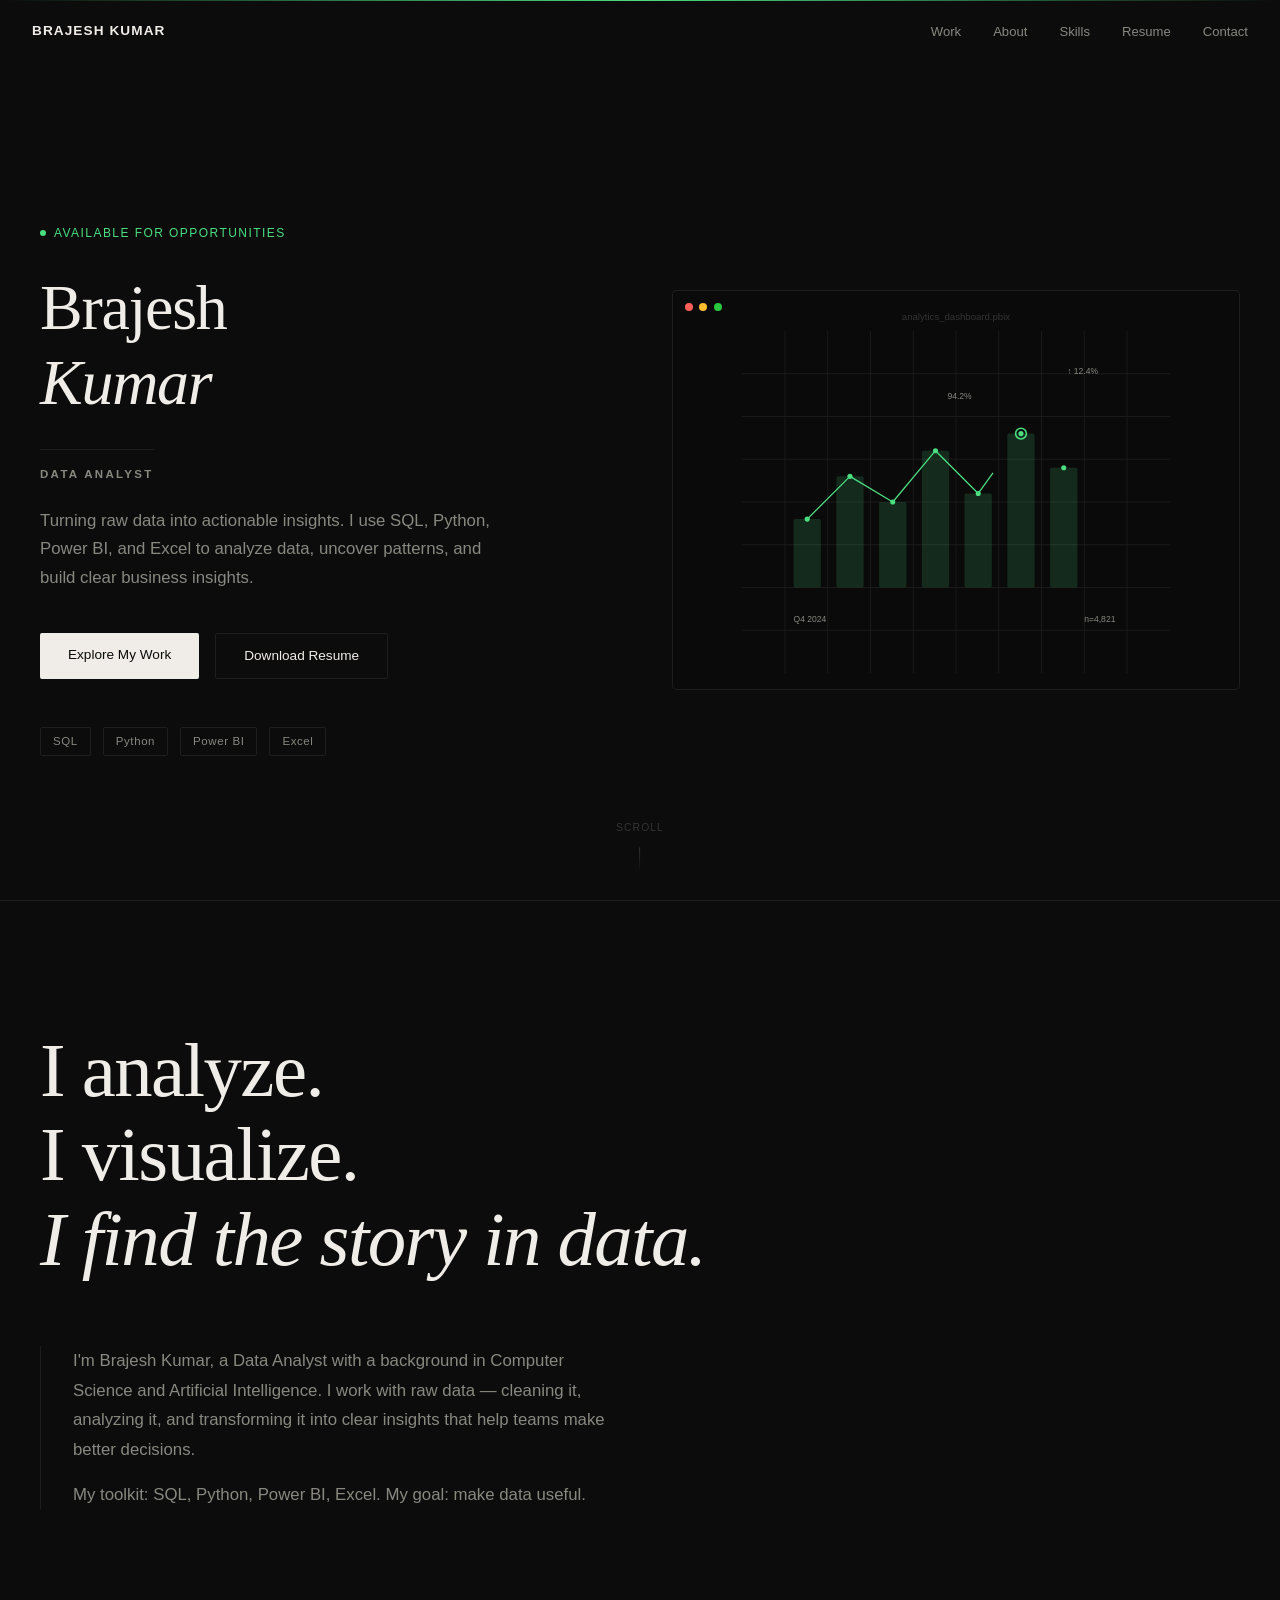
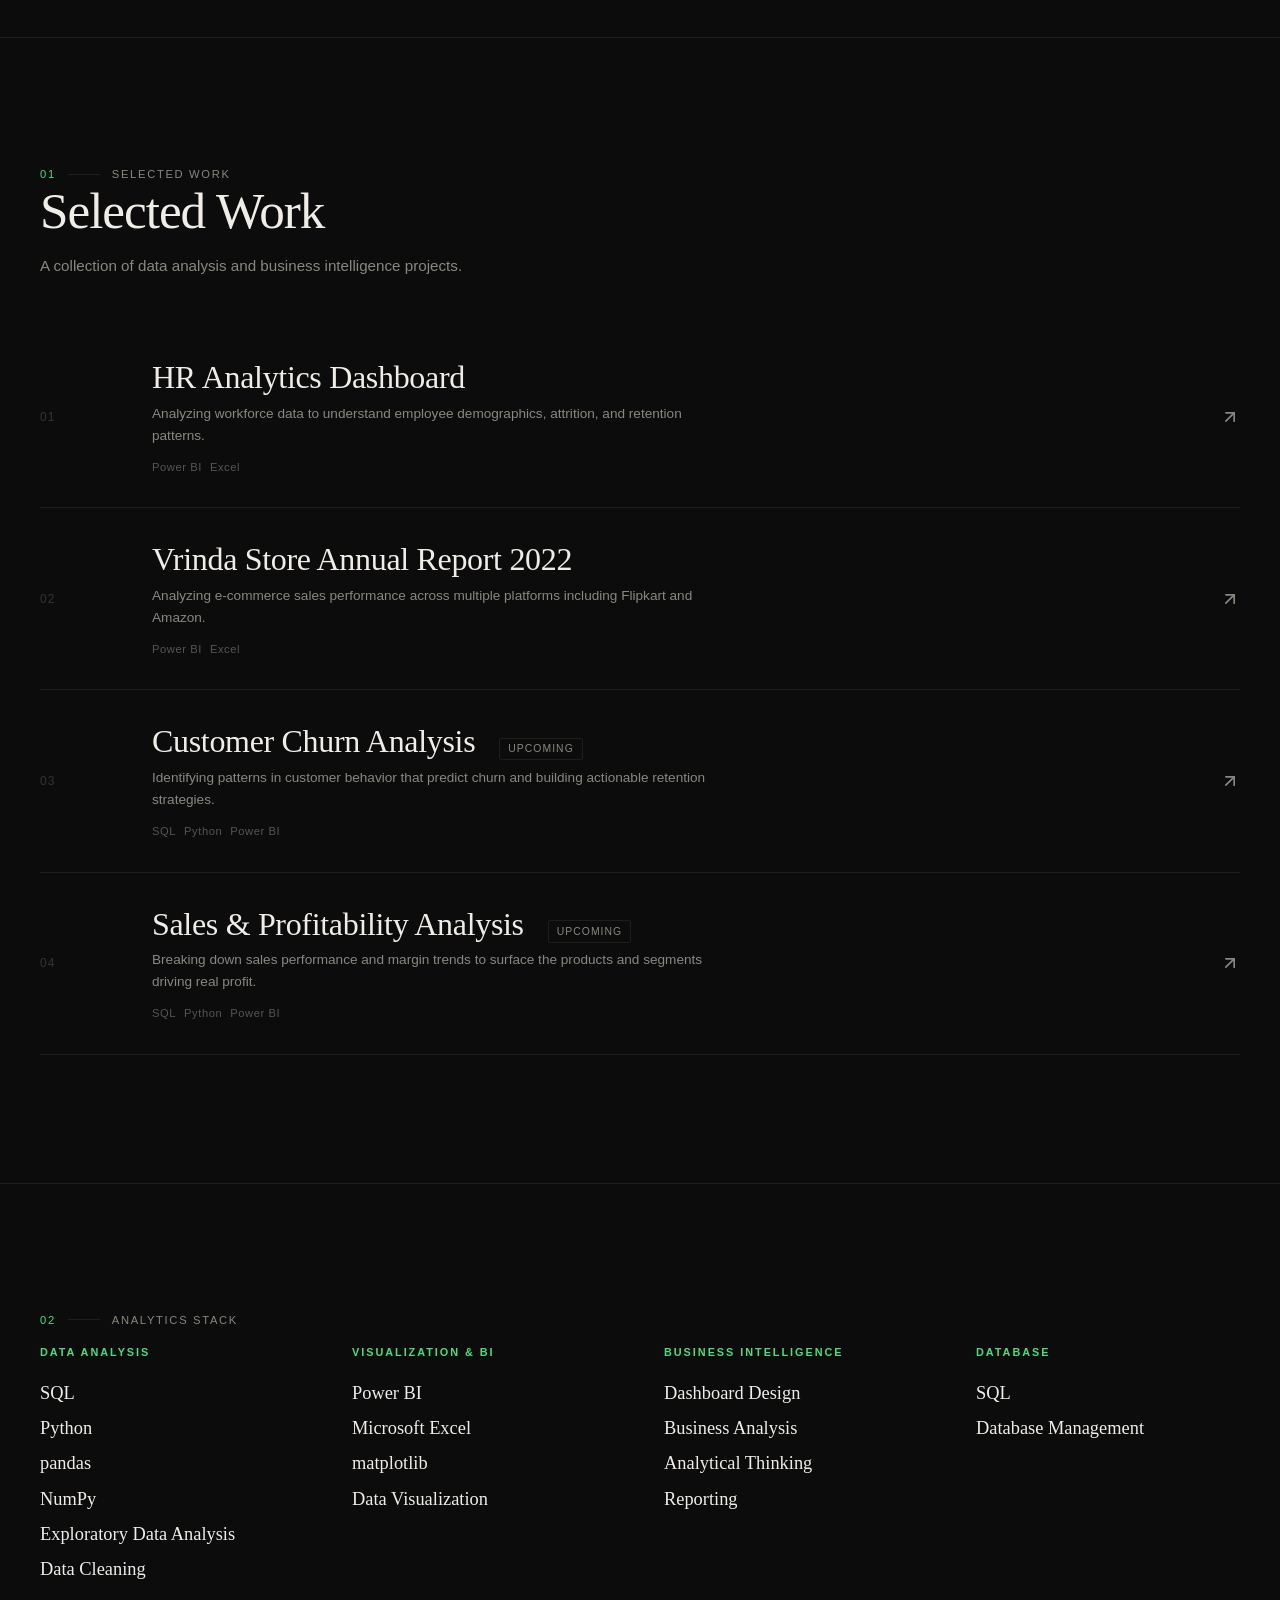
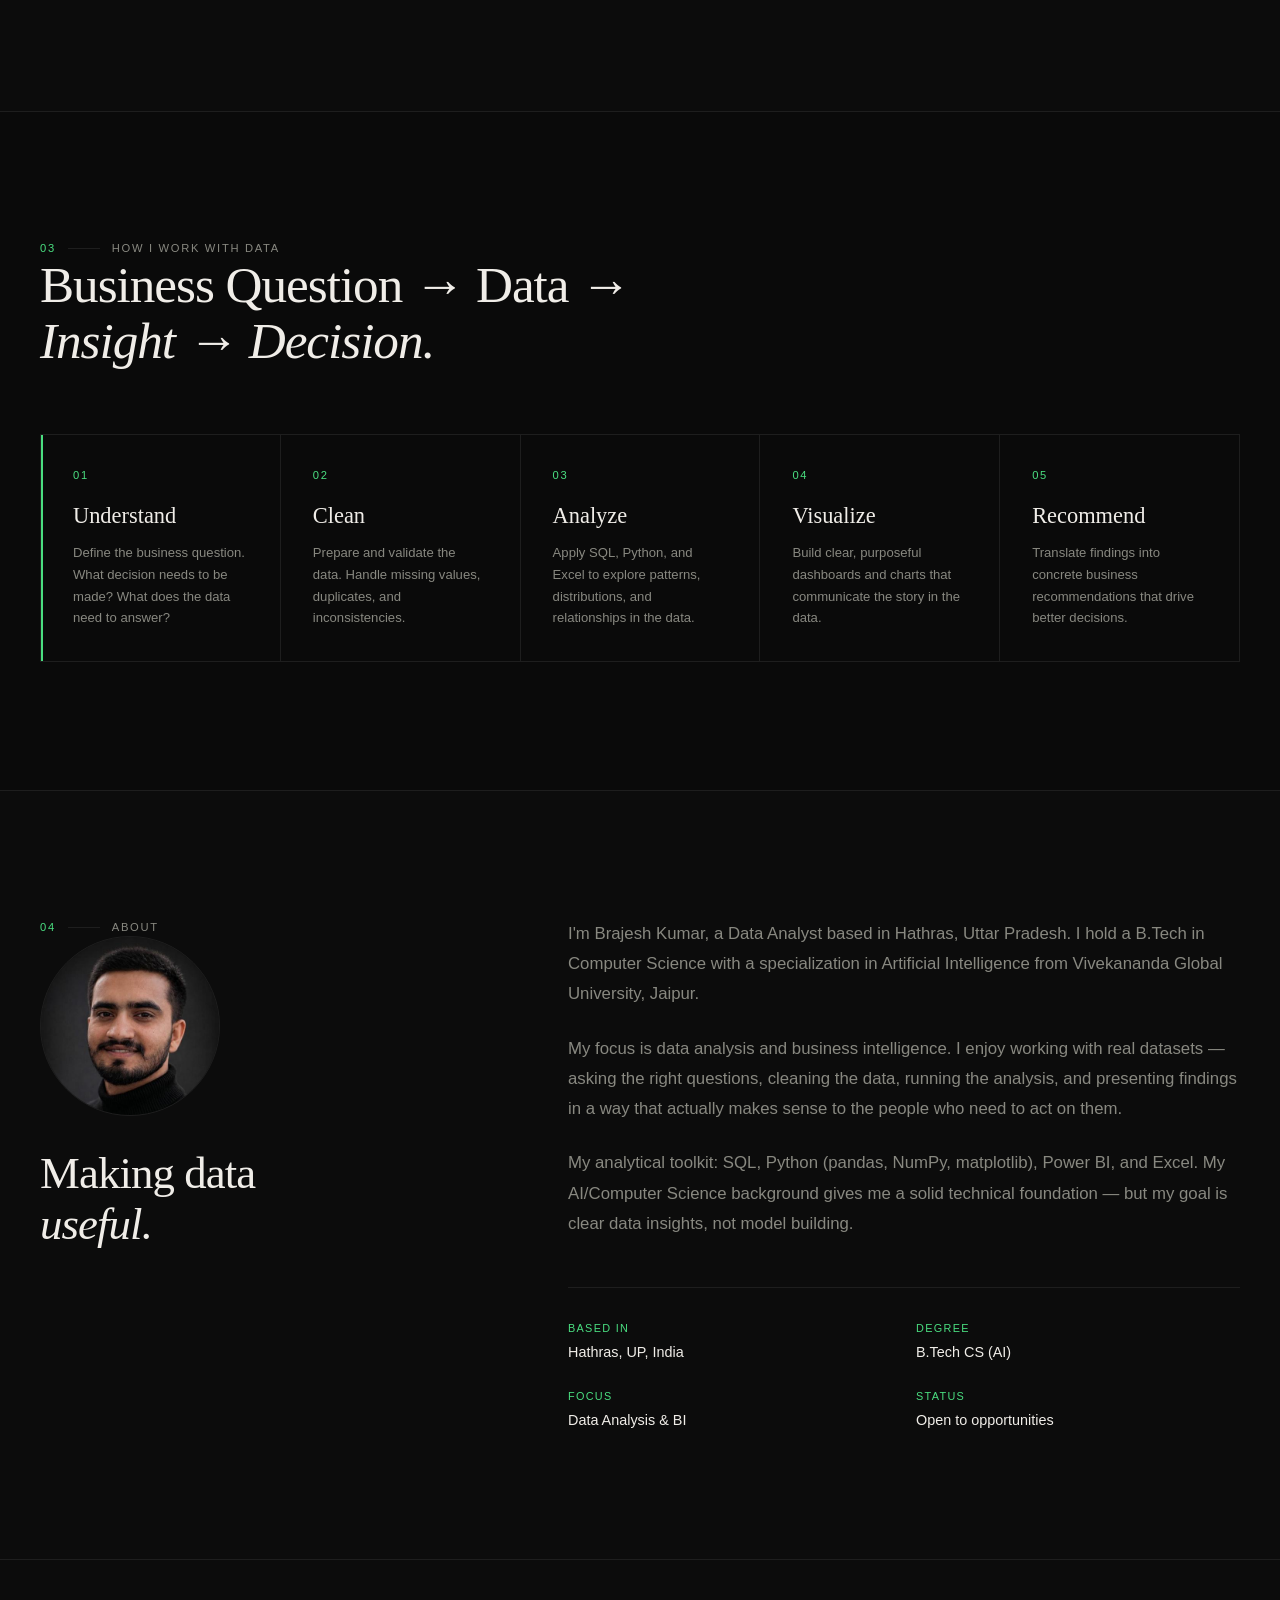
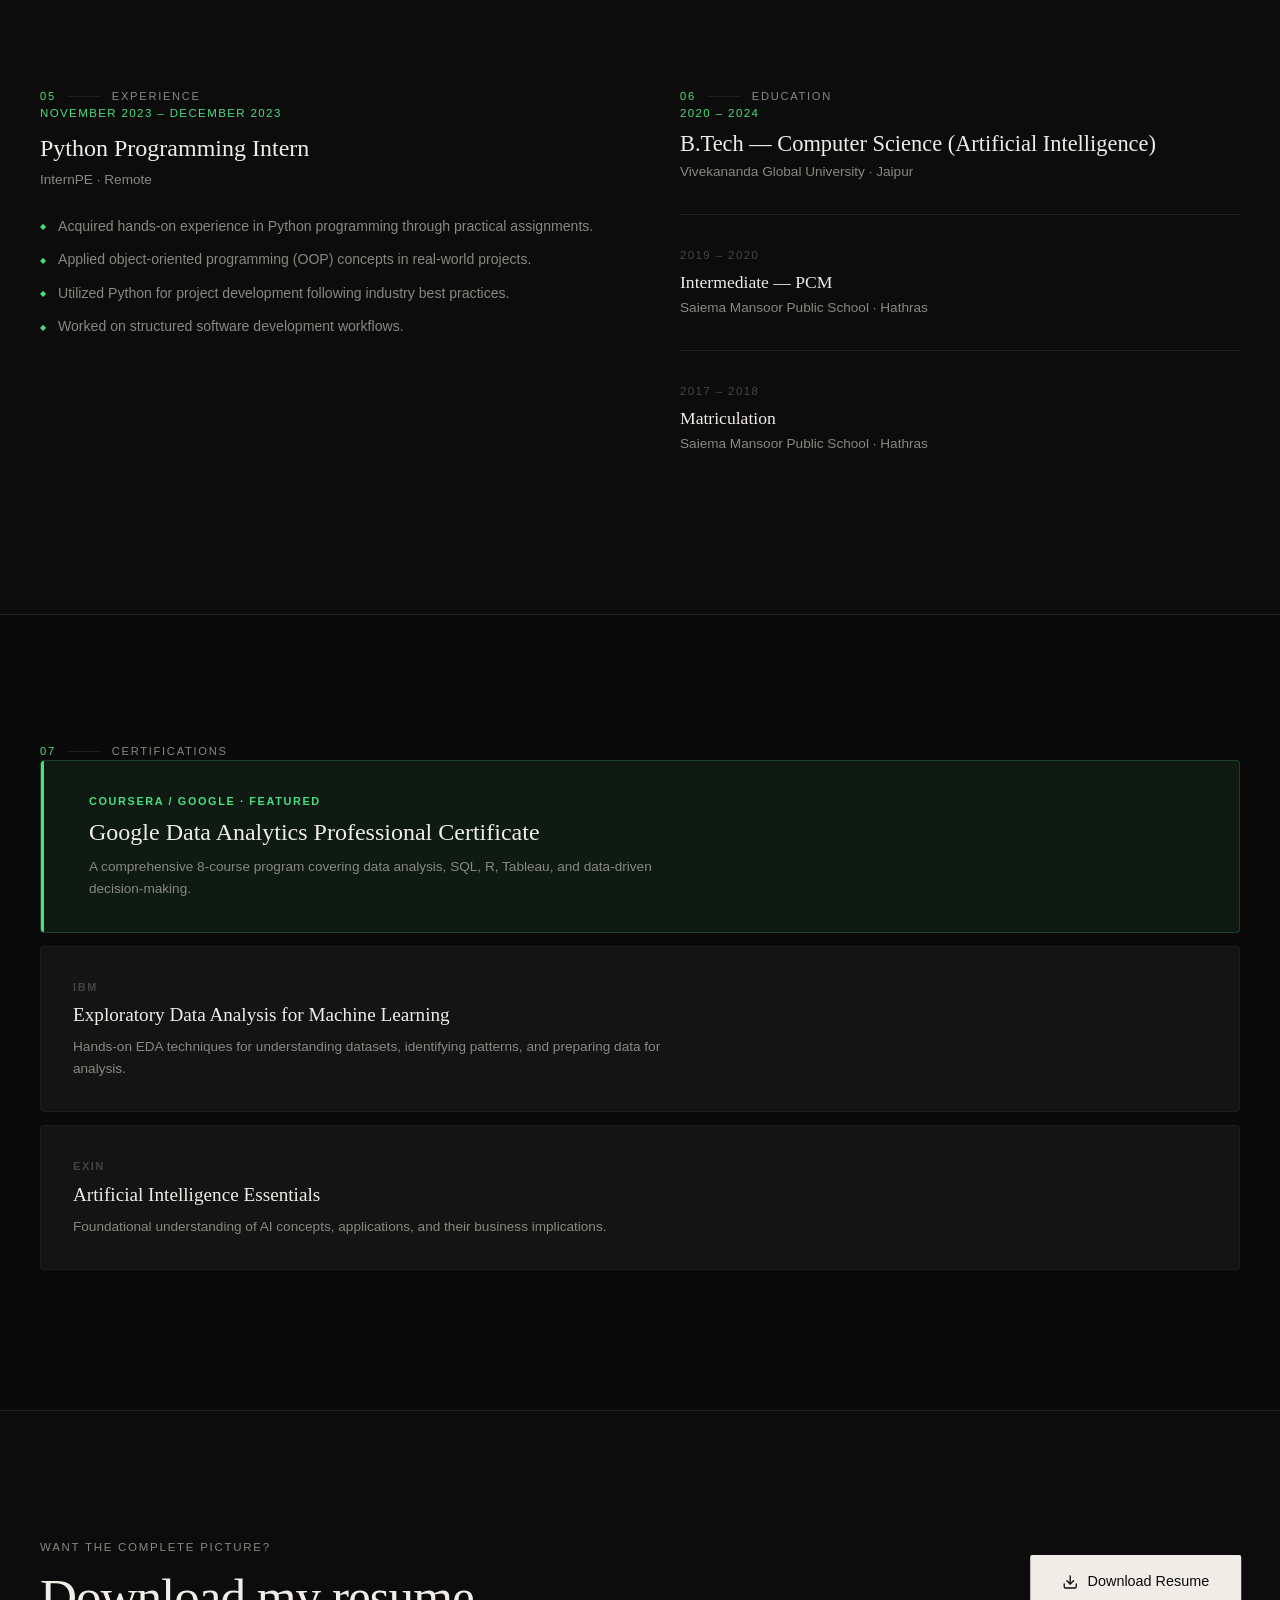
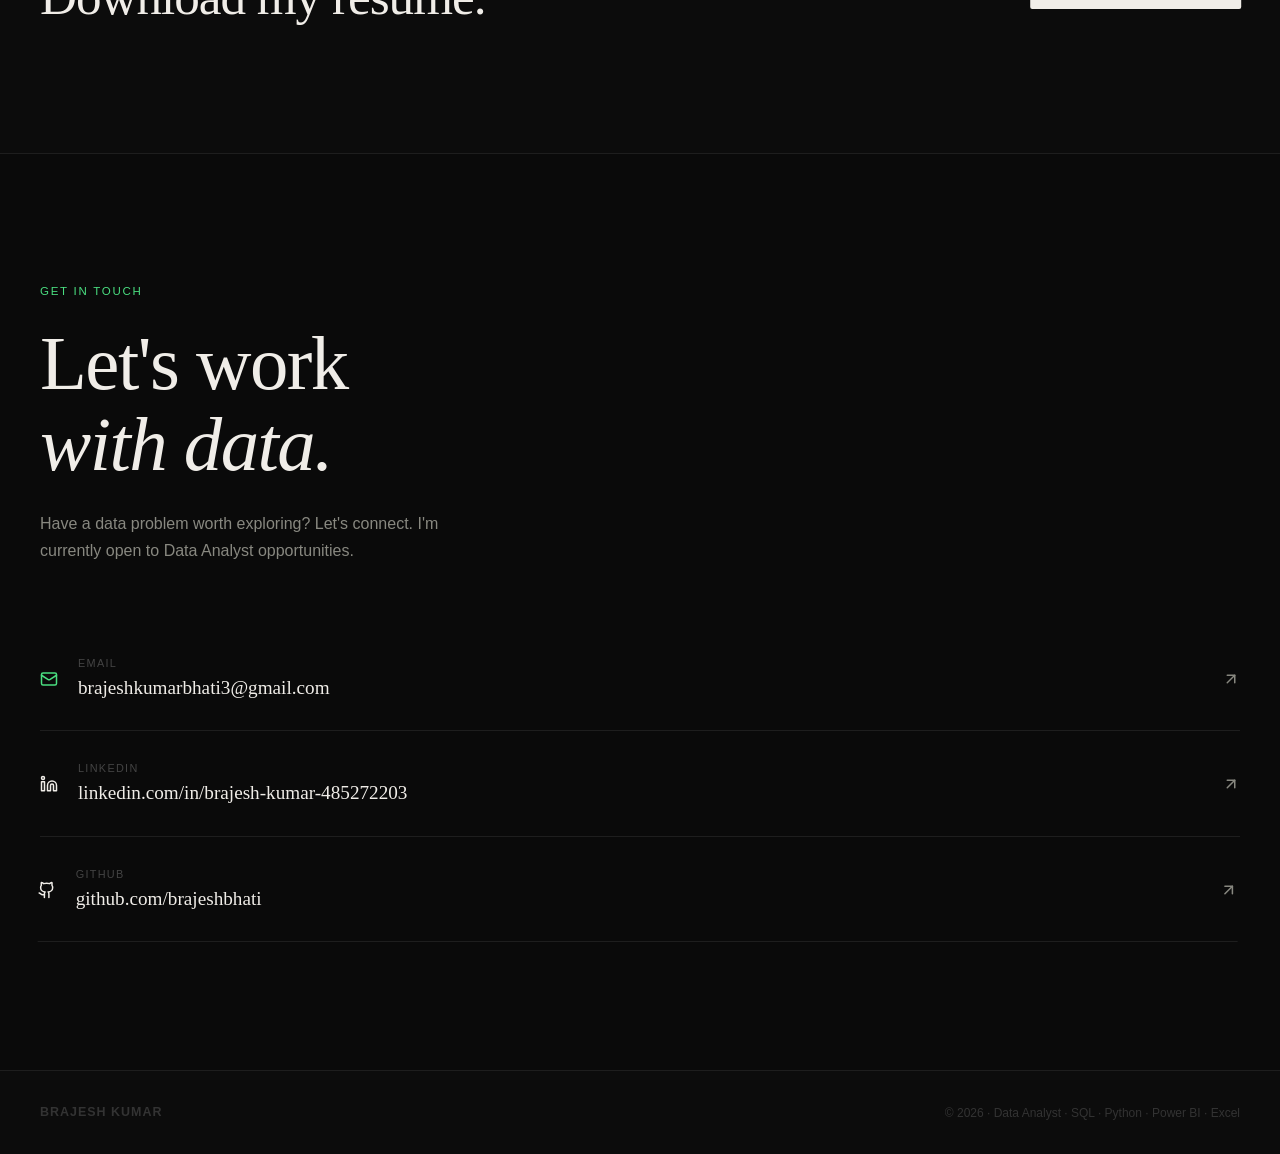
==== commit 5ee09084: "fix: Add CSS animation fallback so all content renders immediately without JS delay" ====
--- a/index.html
+++ b/index.html
@@ -1 +1 @@
-<!DOCTYPE html><html lang="en"><head><meta charSet="utf-8"/><meta name="viewport" content="width=device-width, initial-scale=1"/><link rel="preload" as="image" href="/avatar.jpg"/><link rel="stylesheet" href="/_next/static/chunks/20rn9-tl-2bub.css" data-precedence="next"/><link rel="preload" as="script" fetchPriority="low" href="/_next/static/chunks/3s6nzrbk-8mnv.js"/><script src="/_next/static/chunks/19mx3mg6lkumu.js" async=""></script><script src="/_next/static/chunks/4561u0v7ysn3r.js" async=""></script><script src="/_next/static/chunks/33lvy7m3xh_8r.js" async=""></script><script src="/_next/static/chunks/turbopack-0byhzolegmxu2.js" async=""></script><script src="/_next/static/chunks/0h2qsuyze9ds1.js" async="" crossorigin=""></script><script src="/_next/static/chunks/1aw3_o8xskx7m.js" async="" crossorigin=""></script><script src="/_next/static/chunks/2po0swqfj_6qg.js" async="" crossorigin=""></script><title>Brajesh Kumar | Data Analyst | SQL, Python &amp; Power BI</title><meta name="description" content="Data Analyst portfolio showcasing SQL, Python, Power BI, Excel, data visualization, and business analytics projects. Based in Hathras, UP, India."/><meta name="author" content="Brajesh Kumar"/><meta name="keywords" content="Data Analyst,SQL,Python,Power BI,Excel,Data Visualization,Business Intelligence,Brajesh Kumar"/><meta name="robots" content="index, follow"/><meta property="og:title" content="Brajesh Kumar | Data Analyst"/><meta property="og:description" content="Turning raw data into actionable insights. SQL · Python · Power BI · Excel"/><meta property="og:locale" content="en_IN"/><meta property="og:type" content="website"/><meta name="twitter:card" content="summary_large_image"/><meta name="twitter:title" content="Brajesh Kumar | Data Analyst"/><meta name="twitter:description" content="Turning raw data into actionable insights. SQL · Python · Power BI · Excel"/><link rel="icon" href="/favicon.ico?favicon.2vob68tjqpejf.ico" sizes="256x256" type="image/x-icon"/><script src="/_next/static/chunks/0cz1d0mv5g_q7.js" noModule=""></script></head><body><div hidden=""><!--$--><!--/$--></div><main style="background:#0c0c0c;min-height:100vh"><nav style="position:fixed;top:0;left:0;right:0;z-index:50;padding:0 2rem;height:64px;display:flex;align-items:center;justify-content:space-between;background:transparent;backdrop-filter:none;border-bottom:1px solid transparent;transition:all 0.4s ease;opacity:0;transform:translateY(-16px)"><a style="font-family:DM Sans, sans-serif;font-size:0.85rem;font-weight:600;letter-spacing:0.08em;color:#f0ede8;text-decoration:none" href="/">BRAJESH KUMAR</a><div class="hidden md:flex items-center gap-8"><a href="#work" style="font-family:DM Sans, sans-serif;font-size:0.82rem;font-weight:400;color:#888880;text-decoration:none;transition:color 0.2s">Work</a><a href="#about" style="font-family:DM Sans, sans-serif;font-size:0.82rem;font-weight:400;color:#888880;text-decoration:none;transition:color 0.2s">About</a><a href="#skills" style="font-family:DM Sans, sans-serif;font-size:0.82rem;font-weight:400;color:#888880;text-decoration:none;transition:color 0.2s">Skills</a><a href="#resume" style="font-family:DM Sans, sans-serif;font-size:0.82rem;font-weight:400;color:#888880;text-decoration:none;transition:color 0.2s">Resume</a><a href="#contact" style="font-family:DM Sans, sans-serif;font-size:0.82rem;font-weight:400;color:#888880;text-decoration:none;transition:color 0.2s">Contact</a></div><button class="md:hidden" style="background:none;border:none;color:#f0ede8;cursor:pointer;padding:8px" aria-label="Toggle menu"><svg xmlns="http://www.w3.org/2000/svg" width="20" height="20" viewBox="0 0 24 24" fill="none" stroke="currentColor" stroke-width="2" stroke-linecap="round" stroke-linejoin="round" class="lucide lucide-menu" aria-hidden="true"><path d="M4 5h16"></path><path d="M4 12h16"></path><path d="M4 19h16"></path></svg></button></nav><section style="min-height:100vh;background:#0c0c0c;display:flex;align-items:center;padding:0 2rem;position:relative;overflow:hidden"><div style="position:absolute;top:0;left:0;right:0;height:1px;background:linear-gradient(90deg, transparent, #4ade80, transparent);opacity:0.4"></div><div style="max-width:1200px;margin:0 auto;width:100%;display:grid;grid-template-columns:1fr 1fr;gap:4rem;align-items:center;padding-top:80px"><div><div style="display:flex;align-items:center;gap:0.5rem;margin-bottom:2rem;opacity:0;transform:translateY(20px)"><div style="width:6px;height:6px;border-radius:50%;background:#4ade80;animation:pulse 2s infinite"></div><span style="font-family:DM Sans, sans-serif;font-size:0.75rem;font-weight:500;color:#4ade80;letter-spacing:0.12em;text-transform:uppercase">Available for opportunities</span></div><h1 style="font-family:Instrument Serif, serif;font-size:clamp(3rem, 5vw, 5rem);font-weight:400;line-height:1.05;color:#f0ede8;margin-bottom:0.5rem;letter-spacing:-0.02em;opacity:0;transform:translateY(30px)">Brajesh</h1><h1 style="font-family:Instrument Serif, serif;font-size:clamp(3rem, 5vw, 5rem);font-weight:400;font-style:italic;line-height:1.05;color:#f0ede8;margin-bottom:2rem;letter-spacing:-0.02em;opacity:0;transform:translateY(30px)">Kumar</h1><div style="display:inline-block;font-family:DM Sans, sans-serif;font-size:0.72rem;font-weight:600;letter-spacing:0.2em;color:#888880;text-transform:uppercase;border-top:1px solid #1e1e1e;padding-top:1rem;margin-bottom:1.5rem;opacity:0">Data Analyst</div><p style="font-family:DM Sans, sans-serif;font-size:1.05rem;line-height:1.7;color:#888880;max-width:460px;margin-bottom:2.5rem;opacity:0;transform:translateY(16px)">Turning raw data into actionable insights. I use SQL, Python, Power BI, and Excel to analyze data, uncover patterns, and build clear business insights.</p><div style="display:flex;gap:1rem;flex-wrap:wrap;margin-bottom:3rem;opacity:0;transform:translateY(16px)"><a href="#work" style="font-family:DM Sans, sans-serif;font-size:0.85rem;font-weight:500;color:#0c0c0c;background:#f0ede8;padding:0.75rem 1.75rem;border-radius:2px;text-decoration:none;transition:all 0.2s;display:inline-block">Explore My Work</a><a href="/resume.pdf" download="" style="font-family:DM Sans, sans-serif;font-size:0.85rem;font-weight:500;color:#f0ede8;background:transparent;border:1px solid #1e1e1e;padding:0.75rem 1.75rem;border-radius:2px;text-decoration:none;transition:all 0.2s;display:inline-block">Download Resume</a></div><div style="display:flex;gap:0.75rem;flex-wrap:wrap;opacity:0"><span style="font-family:DM Sans, sans-serif;font-size:0.72rem;font-weight:500;color:#888880;border:1px solid #1e1e1e;padding:0.3rem 0.75rem;border-radius:2px;letter-spacing:0.05em">SQL</span><span style="font-family:DM Sans, sans-serif;font-size:0.72rem;font-weight:500;color:#888880;border:1px solid #1e1e1e;padding:0.3rem 0.75rem;border-radius:2px;letter-spacing:0.05em">Python</span><span style="font-family:DM Sans, sans-serif;font-size:0.72rem;font-weight:500;color:#888880;border:1px solid #1e1e1e;padding:0.3rem 0.75rem;border-radius:2px;letter-spacing:0.05em">Power BI</span><span style="font-family:DM Sans, sans-serif;font-size:0.72rem;font-weight:500;color:#888880;border:1px solid #1e1e1e;padding:0.3rem 0.75rem;border-radius:2px;letter-spacing:0.05em">Excel</span></div></div><div class="hidden md:block" style="height:400px;border:1px solid #1e1e1e;border-radius:4px;background:#0a0a0a;padding:1rem;position:relative;opacity:0;transform:translateX(30px)"><div style="position:absolute;top:0.75rem;left:0.75rem;display:flex;gap:0.4rem"><div style="width:8px;height:8px;border-radius:50%;background:#ff5f57"></div><div style="width:8px;height:8px;border-radius:50%;background:#febc2e"></div><div style="width:8px;height:8px;border-radius:50%;background:#28c840"></div></div><div style="position:absolute;top:0.75rem;left:50%;transform:translateX(-50%)"><span style="font-family:DM Sans, sans-serif;font-size:0.6rem;color:#333">analytics_dashboard.pbix</span></div><div style="margin-top:1.5rem;height:calc(100% - 1.5rem)"><div style="position:relative;width:100%;height:100%;overflow:hidden"><svg viewBox="0 0 500 400" style="width:100%;height:100%;opacity:0.35" xmlns="http://www.w3.org/2000/svg"><line x1="0" y1="50" x2="500" y2="50" stroke="#1e1e1e" stroke-width="1" pathLength="1" stroke-dashoffset="0" stroke-dasharray="0 1" style="opacity:0"></line><line x1="0" y1="100" x2="500" y2="100" stroke="#1e1e1e" stroke-width="1" pathLength="1" stroke-dashoffset="0" stroke-dasharray="0 1" style="opacity:0"></line><line x1="0" y1="150" x2="500" y2="150" stroke="#1e1e1e" stroke-width="1" pathLength="1" stroke-dashoffset="0" stroke-dasharray="0 1" style="opacity:0"></line><line x1="0" y1="200" x2="500" y2="200" stroke="#1e1e1e" stroke-width="1" pathLength="1" stroke-dashoffset="0" stroke-dasharray="0 1" style="opacity:0"></line><line x1="0" y1="250" x2="500" y2="250" stroke="#1e1e1e" stroke-width="1" pathLength="1" stroke-dashoffset="0" stroke-dasharray="0 1" style="opacity:0"></line><line x1="0" y1="300" x2="500" y2="300" stroke="#1e1e1e" stroke-width="1" pathLength="1" stroke-dashoffset="0" stroke-dasharray="0 1" style="opacity:0"></line><line x1="0" y1="350" x2="500" y2="350" stroke="#1e1e1e" stroke-width="1" pathLength="1" stroke-dashoffset="0" stroke-dasharray="0 1" style="opacity:0"></line><line x1="50" y1="0" x2="50" y2="400" stroke="#1e1e1e" stroke-width="1" pathLength="1" stroke-dashoffset="0" stroke-dasharray="0 1" style="opacity:0"></line><line x1="100" y1="0" x2="100" y2="400" stroke="#1e1e1e" stroke-width="1" pathLength="1" stroke-dashoffset="0" stroke-dasharray="0 1" style="opacity:0"></line><line x1="150" y1="0" x2="150" y2="400" stroke="#1e1e1e" stroke-width="1" pathLength="1" stroke-dashoffset="0" stroke-dasharray="0 1" style="opacity:0"></line><line x1="200" y1="0" x2="200" y2="400" stroke="#1e1e1e" stroke-width="1" pathLength="1" stroke-dashoffset="0" stroke-dasharray="0 1" style="opacity:0"></line><line x1="250" y1="0" x2="250" y2="400" stroke="#1e1e1e" stroke-width="1" pathLength="1" stroke-dashoffset="0" stroke-dasharray="0 1" style="opacity:0"></line><line x1="300" y1="0" x2="300" y2="400" stroke="#1e1e1e" stroke-width="1" pathLength="1" stroke-dashoffset="0" stroke-dasharray="0 1" style="opacity:0"></line><line x1="350" y1="0" x2="350" y2="400" stroke="#1e1e1e" stroke-width="1" pathLength="1" stroke-dashoffset="0" stroke-dasharray="0 1" style="opacity:0"></line><line x1="400" y1="0" x2="400" y2="400" stroke="#1e1e1e" stroke-width="1" pathLength="1" stroke-dashoffset="0" stroke-dasharray="0 1" style="opacity:0"></line><line x1="450" y1="0" x2="450" y2="400" stroke="#1e1e1e" stroke-width="1" pathLength="1" stroke-dashoffset="0" stroke-dasharray="0 1" style="opacity:0"></line><rect x="60" y="220" width="32" height="80" fill="#4ade80" opacity="0.15" rx="2" style="transform-origin:50% 100% 0;transform:scaleY(0);transform-box:fill-box"></rect><rect x="110" y="170" width="32" height="130" fill="#4ade80" opacity="0.15" rx="2" style="transform-origin:50% 100% 0;transform:scaleY(0);transform-box:fill-box"></rect><rect x="160" y="200" width="32" height="100" fill="#4ade80" opacity="0.15" rx="2" style="transform-origin:50% 100% 0;transform:scaleY(0);transform-box:fill-box"></rect><rect x="210" y="140" width="32" height="160" fill="#4ade80" opacity="0.15" rx="2" style="transform-origin:50% 100% 0;transform:scaleY(0);transform-box:fill-box"></rect><rect x="260" y="190" width="32" height="110" fill="#4ade80" opacity="0.15" rx="2" style="transform-origin:50% 100% 0;transform:scaleY(0);transform-box:fill-box"></rect><rect x="310" y="120" width="32" height="180" fill="#4ade80" opacity="0.15" rx="2" style="transform-origin:50% 100% 0;transform:scaleY(0);transform-box:fill-box"></rect><rect x="360" y="160" width="32" height="140" fill="#4ade80" opacity="0.15" rx="2" style="transform-origin:50% 100% 0;transform:scaleY(0);transform-box:fill-box"></rect><polyline points="76,220 126,170 176,200 226,140 276,190 326,120 376,160" fill="none" stroke="#4ade80" stroke-width="1.5" stroke-linecap="round" stroke-linejoin="round" pathLength="1" stroke-dashoffset="0" stroke-dasharray="0 1" style="opacity:0"></polyline><circle cx="76" cy="220" r="3" fill="#4ade80" style="transform:scale(0);opacity:0;transform-origin:50% 50%;transform-box:fill-box"></circle><circle cx="126" cy="170" r="3" fill="#4ade80" style="transform:scale(0);opacity:0;transform-origin:50% 50%;transform-box:fill-box"></circle><circle cx="176" cy="200" r="3" fill="#4ade80" style="transform:scale(0);opacity:0;transform-origin:50% 50%;transform-box:fill-box"></circle><circle cx="226" cy="140" r="3" fill="#4ade80" style="transform:scale(0);opacity:0;transform-origin:50% 50%;transform-box:fill-box"></circle><circle cx="276" cy="190" r="3" fill="#4ade80" style="transform:scale(0);opacity:0;transform-origin:50% 50%;transform-box:fill-box"></circle><circle cx="326" cy="120" r="3" fill="#4ade80" style="transform:scale(0);opacity:0;transform-origin:50% 50%;transform-box:fill-box"></circle><circle cx="376" cy="160" r="3" fill="#4ade80" style="transform:scale(0);opacity:0;transform-origin:50% 50%;transform-box:fill-box"></circle><text x="240" y="80" fill="#888880" font-size="10" font-family="DM Sans, sans-serif" style="opacity:0">94.2%</text><text x="380" y="50" fill="#888880" font-size="10" font-family="DM Sans, sans-serif" style="opacity:0">↑ 12.4%</text><text x="60" y="340" fill="#888880" font-size="10" font-family="DM Sans, sans-serif" style="opacity:0">Q4 2024</text><text x="400" y="340" fill="#888880" font-size="10" font-family="DM Sans, sans-serif" style="opacity:0">n=4,821</text><circle cx="326" cy="120" r="5" fill="none" stroke="#4ade80" stroke-width="1.5"></circle></svg></div></div></div></div><div style="position:absolute;bottom:2rem;left:50%;transform:translateX(-50%);display:flex;flex-direction:column;align-items:center;gap:0.5rem;opacity:0"><span style="font-family:DM Sans, sans-serif;font-size:0.65rem;color:#333;letter-spacing:0.1em;text-transform:uppercase">Scroll</span><div style="width:1px;height:24px;background:linear-gradient(to bottom, #333, transparent)"></div></div></section><section style="background:#0c0c0c;padding:8rem 2rem;border-top:1px solid #1e1e1e"><div style="max-width:1200px;margin:0 auto"><div style="margin-bottom:4rem"><h2 style="font-family:Instrument Serif, serif;font-size:clamp(2.5rem, 6vw, 5rem);font-weight:400;line-height:1.1;color:#f0ede8;letter-spacing:-0.02em;font-style:normal;opacity:0;transform:translateY(24px)">I analyze.</h2><h2 style="font-family:Instrument Serif, serif;font-size:clamp(2.5rem, 6vw, 5rem);font-weight:400;line-height:1.1;color:#f0ede8;letter-spacing:-0.02em;font-style:normal;opacity:0;transform:translateY(24px)">I visualize.</h2><h2 style="font-family:Instrument Serif, serif;font-size:clamp(2.5rem, 6vw, 5rem);font-weight:400;line-height:1.1;color:#f0ede8;letter-spacing:-0.02em;font-style:italic;opacity:0;transform:translateY(24px)">I find the story in data.</h2></div><div style="max-width:580px;border-left:1px solid #1e1e1e;padding-left:2rem;opacity:0;transform:translateY(16px)"><p style="font-family:DM Sans, sans-serif;font-size:1.05rem;line-height:1.75;color:#888880">I&#x27;m Brajesh Kumar, a Data Analyst with a background in Computer Science and Artificial Intelligence. I work with raw data — cleaning it, analyzing it, and transforming it into clear insights that help teams make better decisions.</p><p style="font-family:DM Sans, sans-serif;font-size:1.05rem;line-height:1.75;color:#888880;margin-top:1rem">My toolkit: SQL, Python, Power BI, Excel. My goal: make data useful.</p></div></div></section><section id="work" style="background:#0c0c0c;padding:8rem 2rem;border-top:1px solid #1e1e1e"><div style="max-width:1200px;margin:0 auto"><div class="flex items-center gap-3 mb-16" style="opacity:0;transform:translateY(8px)"><span style="color:#4ade80;font-family:DM Sans, sans-serif;font-size:0.7rem;font-weight:500;letter-spacing:0.15em">01</span><div style="width:2rem;height:1px;background:#1e1e1e"></div><span style="color:#888880;font-family:DM Sans, sans-serif;font-size:0.7rem;font-weight:500;letter-spacing:0.15em;text-transform:uppercase">Selected Work</span></div><div style="margin-bottom:3rem"><h2 style="font-family:Instrument Serif, serif;font-size:clamp(2rem, 4vw, 3.5rem);font-weight:400;color:#f0ede8;line-height:1.1;letter-spacing:-0.02em;margin-bottom:1rem;opacity:0;transform:translateY(20px)">Selected Work</h2><p style="font-family:DM Sans, sans-serif;font-size:0.95rem;color:#888880;max-width:480px;opacity:0">A collection of data analysis and business intelligence projects.</p></div><div style="position:relative"><div style="opacity:0;transform:translateY(20px)"><a style="text-decoration:none;display:block" href="/projects/hr-analytics-dashboard"><div style="display:grid;grid-template-columns:5rem 1fr auto;align-items:center;gap:2rem;padding:2rem 0;border-bottom:1px solid #1e1e1e;cursor:pointer;transition:all 0.3s;background:transparent"><span style="font-family:DM Sans, sans-serif;font-size:0.75rem;font-weight:500;color:#333;letter-spacing:0.1em;transition:color 0.3s">01</span><div><div style="display:flex;align-items:baseline;gap:1.5rem;flex-wrap:wrap"><h3 style="font-family:Instrument Serif, serif;font-size:clamp(1.3rem, 2.5vw, 2rem);font-weight:400;color:#f0ede8;letter-spacing:-0.01em;line-height:1.2;transition:color 0.3s">HR Analytics Dashboard</h3></div><p style="font-family:DM Sans, sans-serif;font-size:0.85rem;color:#888880;margin-top:0.4rem;max-width:560px;line-height:1.6">Analyzing workforce data to understand employee demographics, attrition, and retention patterns.</p><div style="display:flex;gap:0.5rem;flex-wrap:wrap;margin-top:0.75rem"><span style="font-family:DM Sans, sans-serif;font-size:0.7rem;font-weight:500;color:#555;letter-spacing:0.05em">Power BI</span><span style="font-family:DM Sans, sans-serif;font-size:0.7rem;font-weight:500;color:#555;letter-spacing:0.05em">Excel</span></div></div><div><svg xmlns="http://www.w3.org/2000/svg" width="20" height="20" viewBox="0 0 24 24" fill="none" stroke="currentColor" stroke-width="2" stroke-linecap="round" stroke-linejoin="round" class="lucide lucide-arrow-up-right" aria-hidden="true" style="color:#888880;transition:color 0.3s"><path d="M7 7h10v10"></path><path d="M7 17 17 7"></path></svg></div></div></a></div><div style="opacity:0;transform:translateY(20px)"><a style="text-decoration:none;display:block" href="/projects/vrinda-store-annual-report"><div style="display:grid;grid-template-columns:5rem 1fr auto;align-items:center;gap:2rem;padding:2rem 0;border-bottom:1px solid #1e1e1e;cursor:pointer;transition:all 0.3s;background:transparent"><span style="font-family:DM Sans, sans-serif;font-size:0.75rem;font-weight:500;color:#333;letter-spacing:0.1em;transition:color 0.3s">02</span><div><div style="display:flex;align-items:baseline;gap:1.5rem;flex-wrap:wrap"><h3 style="font-family:Instrument Serif, serif;font-size:clamp(1.3rem, 2.5vw, 2rem);font-weight:400;color:#f0ede8;letter-spacing:-0.01em;line-height:1.2;transition:color 0.3s">Vrinda Store Annual Report 2022</h3></div><p style="font-family:DM Sans, sans-serif;font-size:0.85rem;color:#888880;margin-top:0.4rem;max-width:560px;line-height:1.6">Analyzing e-commerce sales performance across multiple platforms including Flipkart and Amazon.</p><div style="display:flex;gap:0.5rem;flex-wrap:wrap;margin-top:0.75rem"><span style="font-family:DM Sans, sans-serif;font-size:0.7rem;font-weight:500;color:#555;letter-spacing:0.05em">Power BI</span><span style="font-family:DM Sans, sans-serif;font-size:0.7rem;font-weight:500;color:#555;letter-spacing:0.05em">Excel</span></div></div><div><svg xmlns="http://www.w3.org/2000/svg" width="20" height="20" viewBox="0 0 24 24" fill="none" stroke="currentColor" stroke-width="2" stroke-linecap="round" stroke-linejoin="round" class="lucide lucide-arrow-up-right" aria-hidden="true" style="color:#888880;transition:color 0.3s"><path d="M7 7h10v10"></path><path d="M7 17 17 7"></path></svg></div></div></a></div><div style="opacity:0;transform:translateY(20px)"><a style="text-decoration:none;display:block" href="/projects/customer-churn-analysis"><div style="display:grid;grid-template-columns:5rem 1fr auto;align-items:center;gap:2rem;padding:2rem 0;border-bottom:1px solid #1e1e1e;cursor:pointer;transition:all 0.3s;background:transparent"><span style="font-family:DM Sans, sans-serif;font-size:0.75rem;font-weight:500;color:#333;letter-spacing:0.1em;transition:color 0.3s">03</span><div><div style="display:flex;align-items:baseline;gap:1.5rem;flex-wrap:wrap"><h3 style="font-family:Instrument Serif, serif;font-size:clamp(1.3rem, 2.5vw, 2rem);font-weight:400;color:#f0ede8;letter-spacing:-0.01em;line-height:1.2;transition:color 0.3s">Customer Churn Analysis</h3><span style="font-family:DM Sans, sans-serif;font-size:0.65rem;font-weight:500;color:#888880;border:1px solid #1e1e1e;padding:0.15rem 0.5rem;border-radius:2px;letter-spacing:0.1em;text-transform:uppercase">Upcoming</span></div><p style="font-family:DM Sans, sans-serif;font-size:0.85rem;color:#888880;margin-top:0.4rem;max-width:560px;line-height:1.6">Identifying patterns in customer behavior that predict churn and building actionable retention strategies.</p><div style="display:flex;gap:0.5rem;flex-wrap:wrap;margin-top:0.75rem"><span style="font-family:DM Sans, sans-serif;font-size:0.7rem;font-weight:500;color:#555;letter-spacing:0.05em">SQL</span><span style="font-family:DM Sans, sans-serif;font-size:0.7rem;font-weight:500;color:#555;letter-spacing:0.05em">Python</span><span style="font-family:DM Sans, sans-serif;font-size:0.7rem;font-weight:500;color:#555;letter-spacing:0.05em">Power BI</span></div></div><div><svg xmlns="http://www.w3.org/2000/svg" width="20" height="20" viewBox="0 0 24 24" fill="none" stroke="currentColor" stroke-width="2" stroke-linecap="round" stroke-linejoin="round" class="lucide lucide-arrow-up-right" aria-hidden="true" style="color:#888880;transition:color 0.3s"><path d="M7 7h10v10"></path><path d="M7 17 17 7"></path></svg></div></div></a></div><div style="opacity:0;transform:translateY(20px)"><a style="text-decoration:none;display:block" href="/projects/sales-profitability-analysis"><div style="display:grid;grid-template-columns:5rem 1fr auto;align-items:center;gap:2rem;padding:2rem 0;border-bottom:1px solid #1e1e1e;cursor:pointer;transition:all 0.3s;background:transparent"><span style="font-family:DM Sans, sans-serif;font-size:0.75rem;font-weight:500;color:#333;letter-spacing:0.1em;transition:color 0.3s">04</span><div><div style="display:flex;align-items:baseline;gap:1.5rem;flex-wrap:wrap"><h3 style="font-family:Instrument Serif, serif;font-size:clamp(1.3rem, 2.5vw, 2rem);font-weight:400;color:#f0ede8;letter-spacing:-0.01em;line-height:1.2;transition:color 0.3s">Sales &amp; Profitability Analysis</h3><span style="font-family:DM Sans, sans-serif;font-size:0.65rem;font-weight:500;color:#888880;border:1px solid #1e1e1e;padding:0.15rem 0.5rem;border-radius:2px;letter-spacing:0.1em;text-transform:uppercase">Upcoming</span></div><p style="font-family:DM Sans, sans-serif;font-size:0.85rem;color:#888880;margin-top:0.4rem;max-width:560px;line-height:1.6">Breaking down sales performance and margin trends to surface the products and segments driving real profit.</p><div style="display:flex;gap:0.5rem;flex-wrap:wrap;margin-top:0.75rem"><span style="font-family:DM Sans, sans-serif;font-size:0.7rem;font-weight:500;color:#555;letter-spacing:0.05em">SQL</span><span style="font-family:DM Sans, sans-serif;font-size:0.7rem;font-weight:500;color:#555;letter-spacing:0.05em">Python</span><span style="font-family:DM Sans, sans-serif;font-size:0.7rem;font-weight:500;color:#555;letter-spacing:0.05em">Power BI</span></div></div><div><svg xmlns="http://www.w3.org/2000/svg" width="20" height="20" viewBox="0 0 24 24" fill="none" stroke="currentColor" stroke-width="2" stroke-linecap="round" stroke-linejoin="round" class="lucide lucide-arrow-up-right" aria-hidden="true" style="color:#888880;transition:color 0.3s"><path d="M7 7h10v10"></path><path d="M7 17 17 7"></path></svg></div></div></a></div></div></div></section><section id="skills" style="background:#0c0c0c;padding:8rem 2rem;border-top:1px solid #1e1e1e"><div style="max-width:1200px;margin:0 auto"><div class="flex items-center gap-3 mb-16" style="opacity:0;transform:translateY(8px)"><span style="color:#4ade80;font-family:DM Sans, sans-serif;font-size:0.7rem;font-weight:500;letter-spacing:0.15em">02</span><div style="width:2rem;height:1px;background:#1e1e1e"></div><span style="color:#888880;font-family:DM Sans, sans-serif;font-size:0.7rem;font-weight:500;letter-spacing:0.15em;text-transform:uppercase">Analytics Stack</span></div><div style="display:grid;grid-template-columns:repeat(auto-fit, minmax(220px, 1fr));gap:3rem;margin-top:1rem"><div style="opacity:0;transform:translateY(24px)"><div style="font-family:DM Sans, sans-serif;font-size:0.68rem;font-weight:600;color:#4ade80;letter-spacing:0.18em;text-transform:uppercase;margin-bottom:1.25rem">Data Analysis</div><div style="display:flex;flex-direction:column;gap:0.6rem"><span style="font-family:Instrument Serif, serif;font-size:1.15rem;font-weight:400;color:#f0ede8;line-height:1.4">SQL</span><span style="font-family:Instrument Serif, serif;font-size:1.15rem;font-weight:400;color:#f0ede8;line-height:1.4">Python</span><span style="font-family:Instrument Serif, serif;font-size:1.15rem;font-weight:400;color:#f0ede8;line-height:1.4">pandas</span><span style="font-family:Instrument Serif, serif;font-size:1.15rem;font-weight:400;color:#f0ede8;line-height:1.4">NumPy</span><span style="font-family:Instrument Serif, serif;font-size:1.15rem;font-weight:400;color:#f0ede8;line-height:1.4">Exploratory Data Analysis</span><span style="font-family:Instrument Serif, serif;font-size:1.15rem;font-weight:400;color:#f0ede8;line-height:1.4">Data Cleaning</span></div></div><div style="opacity:0;transform:translateY(24px)"><div style="font-family:DM Sans, sans-serif;font-size:0.68rem;font-weight:600;color:#4ade80;letter-spacing:0.18em;text-transform:uppercase;margin-bottom:1.25rem">Visualization &amp; BI</div><div style="display:flex;flex-direction:column;gap:0.6rem"><span style="font-family:Instrument Serif, serif;font-size:1.15rem;font-weight:400;color:#f0ede8;line-height:1.4">Power BI</span><span style="font-family:Instrument Serif, serif;font-size:1.15rem;font-weight:400;color:#f0ede8;line-height:1.4">Microsoft Excel</span><span style="font-family:Instrument Serif, serif;font-size:1.15rem;font-weight:400;color:#f0ede8;line-height:1.4">matplotlib</span><span style="font-family:Instrument Serif, serif;font-size:1.15rem;font-weight:400;color:#f0ede8;line-height:1.4">Data Visualization</span></div></div><div style="opacity:0;transform:translateY(24px)"><div style="font-family:DM Sans, sans-serif;font-size:0.68rem;font-weight:600;color:#4ade80;letter-spacing:0.18em;text-transform:uppercase;margin-bottom:1.25rem">Business Intelligence</div><div style="display:flex;flex-direction:column;gap:0.6rem"><span style="font-family:Instrument Serif, serif;font-size:1.15rem;font-weight:400;color:#f0ede8;line-height:1.4">Dashboard Design</span><span style="font-family:Instrument Serif, serif;font-size:1.15rem;font-weight:400;color:#f0ede8;line-height:1.4">Business Analysis</span><span style="font-family:Instrument Serif, serif;font-size:1.15rem;font-weight:400;color:#f0ede8;line-height:1.4">Analytical Thinking</span><span style="font-family:Instrument Serif, serif;font-size:1.15rem;font-weight:400;color:#f0ede8;line-height:1.4">Reporting</span></div></div><div style="opacity:0;transform:translateY(24px)"><div style="font-family:DM Sans, sans-serif;font-size:0.68rem;font-weight:600;color:#4ade80;letter-spacing:0.18em;text-transform:uppercase;margin-bottom:1.25rem">Database</div><div style="display:flex;flex-direction:column;gap:0.6rem"><span style="font-family:Instrument Serif, serif;font-size:1.15rem;font-weight:400;color:#f0ede8;line-height:1.4">SQL</span><span style="font-family:Instrument Serif, serif;font-size:1.15rem;font-weight:400;color:#f0ede8;line-height:1.4">Database Management</span></div></div></div></div></section><section style="background:#0a0a0a;padding:8rem 2rem;border-top:1px solid #1e1e1e"><div style="max-width:1200px;margin:0 auto"><div class="flex items-center gap-3 mb-16" style="opacity:0;transform:translateY(8px)"><span style="color:#4ade80;font-family:DM Sans, sans-serif;font-size:0.7rem;font-weight:500;letter-spacing:0.15em">03</span><div style="width:2rem;height:1px;background:#1e1e1e"></div><span style="color:#888880;font-family:DM Sans, sans-serif;font-size:0.7rem;font-weight:500;letter-spacing:0.15em;text-transform:uppercase">How I Work With Data</span></div><h2 style="font-family:Instrument Serif, serif;font-size:clamp(2rem, 4vw, 3.5rem);font-weight:400;color:#f0ede8;line-height:1.1;letter-spacing:-0.02em;margin-bottom:4rem;opacity:0;transform:translateY(20px)">Business Question → Data →<br/><span style="font-style:italic">Insight → Decision.</span></h2><div style="display:grid;grid-template-columns:repeat(auto-fit, minmax(180px, 1fr));gap:0;border-left:1px solid #1e1e1e"><div style="padding:2rem;border-right:1px solid #1e1e1e;border-bottom:1px solid #1e1e1e;border-top:1px solid #1e1e1e;position:relative;opacity:0;transform:translateY(24px)"><div style="position:absolute;top:0;left:0;width:2px;height:100%;background:#4ade80"></div><div style="font-family:DM Sans, sans-serif;font-size:0.7rem;font-weight:500;color:#4ade80;letter-spacing:0.15em;margin-bottom:1.25rem">01</div><h3 style="font-family:Instrument Serif, serif;font-size:1.4rem;font-weight:400;color:#f0ede8;margin-bottom:0.75rem;line-height:1.2">Understand</h3><p style="font-family:DM Sans, sans-serif;font-size:0.82rem;line-height:1.65;color:#888880">Define the business question. What decision needs to be made? What does the data need to answer?</p></div><div style="padding:2rem;border-right:1px solid #1e1e1e;border-bottom:1px solid #1e1e1e;border-top:1px solid #1e1e1e;position:relative;opacity:0;transform:translateY(24px)"><div style="font-family:DM Sans, sans-serif;font-size:0.7rem;font-weight:500;color:#4ade80;letter-spacing:0.15em;margin-bottom:1.25rem">02</div><h3 style="font-family:Instrument Serif, serif;font-size:1.4rem;font-weight:400;color:#f0ede8;margin-bottom:0.75rem;line-height:1.2">Clean</h3><p style="font-family:DM Sans, sans-serif;font-size:0.82rem;line-height:1.65;color:#888880">Prepare and validate the data. Handle missing values, duplicates, and inconsistencies.</p></div><div style="padding:2rem;border-right:1px solid #1e1e1e;border-bottom:1px solid #1e1e1e;border-top:1px solid #1e1e1e;position:relative;opacity:0;transform:translateY(24px)"><div style="font-family:DM Sans, sans-serif;font-size:0.7rem;font-weight:500;color:#4ade80;letter-spacing:0.15em;margin-bottom:1.25rem">03</div><h3 style="font-family:Instrument Serif, serif;font-size:1.4rem;font-weight:400;color:#f0ede8;margin-bottom:0.75rem;line-height:1.2">Analyze</h3><p style="font-family:DM Sans, sans-serif;font-size:0.82rem;line-height:1.65;color:#888880">Apply SQL, Python, and Excel to explore patterns, distributions, and relationships in the data.</p></div><div style="padding:2rem;border-right:1px solid #1e1e1e;border-bottom:1px solid #1e1e1e;border-top:1px solid #1e1e1e;position:relative;opacity:0;transform:translateY(24px)"><div style="font-family:DM Sans, sans-serif;font-size:0.7rem;font-weight:500;color:#4ade80;letter-spacing:0.15em;margin-bottom:1.25rem">04</div><h3 style="font-family:Instrument Serif, serif;font-size:1.4rem;font-weight:400;color:#f0ede8;margin-bottom:0.75rem;line-height:1.2">Visualize</h3><p style="font-family:DM Sans, sans-serif;font-size:0.82rem;line-height:1.65;color:#888880">Build clear, purposeful dashboards and charts that communicate the story in the data.</p></div><div style="padding:2rem;border-right:1px solid #1e1e1e;border-bottom:1px solid #1e1e1e;border-top:1px solid #1e1e1e;position:relative;opacity:0;transform:translateY(24px)"><div style="font-family:DM Sans, sans-serif;font-size:0.7rem;font-weight:500;color:#4ade80;letter-spacing:0.15em;margin-bottom:1.25rem">05</div><h3 style="font-family:Instrument Serif, serif;font-size:1.4rem;font-weight:400;color:#f0ede8;margin-bottom:0.75rem;line-height:1.2">Recommend</h3><p style="font-family:DM Sans, sans-serif;font-size:0.82rem;line-height:1.65;color:#888880">Translate findings into concrete business recommendations that drive better decisions.</p></div></div></div></section><section id="about" style="background:#0c0c0c;padding:8rem 2rem;border-top:1px solid #1e1e1e"><div style="max-width:1200px;margin:0 auto;display:grid;grid-template-columns:1fr 1.5fr;gap:5rem;align-items:start" class="grid-cols-1 md:grid-cols-[1fr_1.5fr]"><div><div class="flex items-center gap-3 mb-16" style="opacity:0;transform:translateY(8px)"><span style="color:#4ade80;font-family:DM Sans, sans-serif;font-size:0.7rem;font-weight:500;letter-spacing:0.15em">04</span><div style="width:2rem;height:1px;background:#1e1e1e"></div><span style="color:#888880;font-family:DM Sans, sans-serif;font-size:0.7rem;font-weight:500;letter-spacing:0.15em;text-transform:uppercase">About</span></div><div style="width:180px;height:180px;border-radius:50%;overflow:hidden;border:1px solid #1e1e1e;margin-bottom:2rem;position:relative;background:#141414;opacity:0;transform:scale(0.95)"><img alt="Brajesh Kumar — Data Analyst" decoding="async" data-nimg="fill" style="position:absolute;height:100%;width:100%;left:0;top:0;right:0;bottom:0;object-fit:cover;color:transparent" src="/avatar.jpg"/></div><h2 style="font-family:Instrument Serif, serif;font-size:clamp(2rem, 3.5vw, 3rem);font-weight:400;color:#f0ede8;line-height:1.15;letter-spacing:-0.02em;opacity:0;transform:translateY(20px)">Making data<br/><span style="font-style:italic">useful.</span></h2></div><div><div style="opacity:0;transform:translateY(24px)"><p style="font-family:DM Sans, sans-serif;font-size:1.05rem;line-height:1.8;color:#888880;margin-bottom:1.5rem">I&#x27;m Brajesh Kumar, a Data Analyst based in Hathras, Uttar Pradesh. I hold a B.Tech in Computer Science with a specialization in Artificial Intelligence from Vivekananda Global University, Jaipur.</p><p style="font-family:DM Sans, sans-serif;font-size:1.05rem;line-height:1.8;color:#888880;margin-bottom:1.5rem">My focus is data analysis and business intelligence. I enjoy working with real datasets — asking the right questions, cleaning the data, running the analysis, and presenting findings in a way that actually makes sense to the people who need to act on them.</p><p style="font-family:DM Sans, sans-serif;font-size:1.05rem;line-height:1.8;color:#888880">My analytical toolkit: SQL, Python (pandas, NumPy, matplotlib), Power BI, and Excel. My AI/Computer Science background gives me a solid technical foundation — but my goal is clear data insights, not model building.</p><div style="display:grid;grid-template-columns:1fr 1fr;gap:1.5rem;margin-top:3rem;padding-top:2rem;border-top:1px solid #1e1e1e"><div><div style="font-family:DM Sans, sans-serif;font-size:0.68rem;font-weight:500;color:#4ade80;letter-spacing:0.12em;text-transform:uppercase;margin-bottom:0.35rem">Based in</div><div style="font-family:DM Sans, sans-serif;font-size:0.9rem;color:#f0ede8">Hathras, UP, India</div></div><div><div style="font-family:DM Sans, sans-serif;font-size:0.68rem;font-weight:500;color:#4ade80;letter-spacing:0.12em;text-transform:uppercase;margin-bottom:0.35rem">Degree</div><div style="font-family:DM Sans, sans-serif;font-size:0.9rem;color:#f0ede8">B.Tech CS (AI)</div></div><div><div style="font-family:DM Sans, sans-serif;font-size:0.68rem;font-weight:500;color:#4ade80;letter-spacing:0.12em;text-transform:uppercase;margin-bottom:0.35rem">Focus</div><div style="font-family:DM Sans, sans-serif;font-size:0.9rem;color:#f0ede8">Data Analysis &amp; BI</div></div><div><div style="font-family:DM Sans, sans-serif;font-size:0.68rem;font-weight:500;color:#4ade80;letter-spacing:0.12em;text-transform:uppercase;margin-bottom:0.35rem">Status</div><div style="font-family:DM Sans, sans-serif;font-size:0.9rem;color:#f0ede8">Open to opportunities</div></div></div></div></div></div></section><section style="background:#0c0c0c;padding:8rem 2rem;border-top:1px solid #1e1e1e"><div style="max-width:1200px;margin:0 auto"><div style="display:grid;grid-template-columns:1fr 1fr;gap:5rem" class="grid-cols-1 md:grid-cols-2"><div><div class="flex items-center gap-3 mb-16" style="opacity:0;transform:translateY(8px)"><span style="color:#4ade80;font-family:DM Sans, sans-serif;font-size:0.7rem;font-weight:500;letter-spacing:0.15em">05</span><div style="width:2rem;height:1px;background:#1e1e1e"></div><span style="color:#888880;font-family:DM Sans, sans-serif;font-size:0.7rem;font-weight:500;letter-spacing:0.15em;text-transform:uppercase">Experience</span></div><div style="opacity:0;transform:translateY(20px)"><div style="font-family:DM Sans, sans-serif;font-size:0.72rem;font-weight:500;color:#4ade80;letter-spacing:0.12em;text-transform:uppercase;margin-bottom:0.5rem">November 2023 – December 2023</div><h3 style="font-family:Instrument Serif, serif;font-size:1.5rem;font-weight:400;color:#f0ede8;margin-bottom:0.25rem">Python Programming Intern</h3><div style="font-family:DM Sans, sans-serif;font-size:0.85rem;color:#888880;margin-bottom:1.5rem">InternPE<!-- --> · <!-- -->Remote</div><ul style="list-style:none;display:flex;flex-direction:column;gap:0.65rem"><li style="display:flex;gap:0.75rem;align-items:flex-start"><span style="color:#4ade80;margin-top:0.4rem;flex-shrink:0;font-size:0.5rem">◆</span><span style="font-family:DM Sans, sans-serif;font-size:0.88rem;color:#888880;line-height:1.65">Acquired hands-on experience in Python programming through practical assignments.</span></li><li style="display:flex;gap:0.75rem;align-items:flex-start"><span style="color:#4ade80;margin-top:0.4rem;flex-shrink:0;font-size:0.5rem">◆</span><span style="font-family:DM Sans, sans-serif;font-size:0.88rem;color:#888880;line-height:1.65">Applied object-oriented programming (OOP) concepts in real-world projects.</span></li><li style="display:flex;gap:0.75rem;align-items:flex-start"><span style="color:#4ade80;margin-top:0.4rem;flex-shrink:0;font-size:0.5rem">◆</span><span style="font-family:DM Sans, sans-serif;font-size:0.88rem;color:#888880;line-height:1.65">Utilized Python for project development following industry best practices.</span></li><li style="display:flex;gap:0.75rem;align-items:flex-start"><span style="color:#4ade80;margin-top:0.4rem;flex-shrink:0;font-size:0.5rem">◆</span><span style="font-family:DM Sans, sans-serif;font-size:0.88rem;color:#888880;line-height:1.65">Worked on structured software development workflows.</span></li></ul></div></div><div><div class="flex items-center gap-3 mb-16" style="opacity:0;transform:translateY(8px)"><span style="color:#4ade80;font-family:DM Sans, sans-serif;font-size:0.7rem;font-weight:500;letter-spacing:0.15em">06</span><div style="width:2rem;height:1px;background:#1e1e1e"></div><span style="color:#888880;font-family:DM Sans, sans-serif;font-size:0.7rem;font-weight:500;letter-spacing:0.15em;text-transform:uppercase">Education</span></div><div style="display:flex;flex-direction:column;gap:2rem"><div style="padding-bottom:2rem;border-bottom:1px solid #1e1e1e;opacity:0;transform:translateY(20px)"><div style="font-family:DM Sans, sans-serif;font-size:0.72rem;font-weight:500;color:#4ade80;letter-spacing:0.12em;text-transform:uppercase;margin-bottom:0.4rem">2020 – 2024</div><h3 style="font-family:Instrument Serif, serif;font-size:1.4rem;font-weight:400;color:#f0ede8;margin-bottom:0.25rem;line-height:1.3">B.Tech — Computer Science (Artificial Intelligence)</h3><div style="font-family:DM Sans, sans-serif;font-size:0.85rem;color:#888880">Vivekananda Global University<!-- --> · <!-- -->Jaipur</div></div><div style="padding-bottom:2rem;border-bottom:1px solid #1e1e1e;opacity:0;transform:translateY(20px)"><div style="font-family:DM Sans, sans-serif;font-size:0.72rem;font-weight:500;color:#444;letter-spacing:0.12em;text-transform:uppercase;margin-bottom:0.4rem">2019 – 2020</div><h3 style="font-family:Instrument Serif, serif;font-size:1.1rem;font-weight:400;color:#f0ede8;margin-bottom:0.25rem;line-height:1.3">Intermediate — PCM</h3><div style="font-family:DM Sans, sans-serif;font-size:0.85rem;color:#888880">Saiema Mansoor Public School<!-- --> · <!-- -->Hathras</div></div><div style="padding-bottom:2rem;border-bottom:none;opacity:0;transform:translateY(20px)"><div style="font-family:DM Sans, sans-serif;font-size:0.72rem;font-weight:500;color:#444;letter-spacing:0.12em;text-transform:uppercase;margin-bottom:0.4rem">2017 – 2018</div><h3 style="font-family:Instrument Serif, serif;font-size:1.1rem;font-weight:400;color:#f0ede8;margin-bottom:0.25rem;line-height:1.3">Matriculation</h3><div style="font-family:DM Sans, sans-serif;font-size:0.85rem;color:#888880">Saiema Mansoor Public School<!-- --> · <!-- -->Hathras</div></div></div></div></div></div></section><section style="background:#0a0a0a;padding:8rem 2rem;border-top:1px solid #1e1e1e"><div style="max-width:1200px;margin:0 auto"><div class="flex items-center gap-3 mb-16" style="opacity:0;transform:translateY(8px)"><span style="color:#4ade80;font-family:DM Sans, sans-serif;font-size:0.7rem;font-weight:500;letter-spacing:0.15em">07</span><div style="width:2rem;height:1px;background:#1e1e1e"></div><span style="color:#888880;font-family:DM Sans, sans-serif;font-size:0.7rem;font-weight:500;letter-spacing:0.15em;text-transform:uppercase">Certifications</span></div><div style="display:flex;flex-direction:column;gap:1px"><div style="display:grid;grid-template-columns:1fr;padding:2rem;background:#0f1a13;border:1px solid rgba(74,222,128,0.2);border-radius:4px;margin-bottom:0.75rem;position:relative;overflow:hidden;opacity:0;transform:translateY(16px)"><div style="position:absolute;top:0;left:0;width:3px;height:100%;background:#4ade80"></div><div style="display:flex;justify-content:space-between;align-items:flex-start;flex-wrap:wrap;gap:1rem"><div style="padding-left:1rem"><div style="font-family:DM Sans, sans-serif;font-size:0.68rem;font-weight:600;color:#4ade80;letter-spacing:0.15em;text-transform:uppercase;margin-bottom:0.5rem">Coursera / Google<!-- --> <!-- -->· Featured</div><h3 style="font-family:Instrument Serif, serif;font-size:1.5rem;font-weight:400;color:#f0ede8;margin-bottom:0.5rem;line-height:1.3">Google Data Analytics Professional Certificate</h3><p style="font-family:DM Sans, sans-serif;font-size:0.85rem;color:#888880;line-height:1.6;max-width:600px">A comprehensive 8-course program covering data analysis, SQL, R, Tableau, and data-driven decision-making.</p></div></div></div><div style="display:grid;grid-template-columns:1fr;padding:2rem;background:#141414;border:1px solid #1e1e1e;border-radius:4px;margin-bottom:0.75rem;position:relative;overflow:hidden;opacity:0;transform:translateY(16px)"><div style="display:flex;justify-content:space-between;align-items:flex-start;flex-wrap:wrap;gap:1rem"><div style="padding-left:0"><div style="font-family:DM Sans, sans-serif;font-size:0.68rem;font-weight:600;color:#444;letter-spacing:0.15em;text-transform:uppercase;margin-bottom:0.5rem">IBM<!-- --> </div><h3 style="font-family:Instrument Serif, serif;font-size:1.2rem;font-weight:400;color:#f0ede8;margin-bottom:0.5rem;line-height:1.3">Exploratory Data Analysis for Machine Learning</h3><p style="font-family:DM Sans, sans-serif;font-size:0.85rem;color:#888880;line-height:1.6;max-width:600px">Hands-on EDA techniques for understanding datasets, identifying patterns, and preparing data for analysis.</p></div></div></div><div style="display:grid;grid-template-columns:1fr;padding:2rem;background:#141414;border:1px solid #1e1e1e;border-radius:4px;margin-bottom:0.75rem;position:relative;overflow:hidden;opacity:0;transform:translateY(16px)"><div style="display:flex;justify-content:space-between;align-items:flex-start;flex-wrap:wrap;gap:1rem"><div style="padding-left:0"><div style="font-family:DM Sans, sans-serif;font-size:0.68rem;font-weight:600;color:#444;letter-spacing:0.15em;text-transform:uppercase;margin-bottom:0.5rem">EXIN<!-- --> </div><h3 style="font-family:Instrument Serif, serif;font-size:1.2rem;font-weight:400;color:#f0ede8;margin-bottom:0.5rem;line-height:1.3">Artificial Intelligence Essentials</h3><p style="font-family:DM Sans, sans-serif;font-size:0.85rem;color:#888880;line-height:1.6;max-width:600px">Foundational understanding of AI concepts, applications, and their business implications.</p></div></div></div></div></div></section><section id="resume" style="background:#0c0c0c;padding:8rem 2rem;border-top:1px solid #1e1e1e"><div style="max-width:1200px;margin:0 auto;display:flex;justify-content:space-between;align-items:center;flex-wrap:wrap;gap:2rem"><div style="opacity:0;transform:translateY(20px)"><p style="font-family:DM Sans, sans-serif;font-size:0.72rem;font-weight:500;color:#888880;letter-spacing:0.15em;text-transform:uppercase;margin-bottom:0.75rem">Want the complete picture?</p><h2 style="font-family:Instrument Serif, serif;font-size:clamp(2rem, 4vw, 3.5rem);font-weight:400;color:#f0ede8;line-height:1.1;letter-spacing:-0.02em">Download my resume.</h2></div><a href="/resume.pdf" download="Brajesh_Kumar_DataAnalyst_Resume.pdf" tabindex="0" style="display:inline-flex;align-items:center;gap:0.6rem;font-family:DM Sans, sans-serif;font-size:0.9rem;font-weight:500;color:#0c0c0c;background:#f0ede8;padding:1rem 2rem;border-radius:2px;text-decoration:none;transition:all 0.2s;opacity:0;transform:translateX(20px)"><svg xmlns="http://www.w3.org/2000/svg" width="16" height="16" viewBox="0 0 24 24" fill="none" stroke="currentColor" stroke-width="2" stroke-linecap="round" stroke-linejoin="round" class="lucide lucide-download" aria-hidden="true"><path d="M12 15V3"></path><path d="M21 15v4a2 2 0 0 1-2 2H5a2 2 0 0 1-2-2v-4"></path><path d="m7 10 5 5 5-5"></path></svg>Download Resume</a></div></section><section id="contact" style="background:#0a0a0a;padding:8rem 2rem;border-top:1px solid #1e1e1e"><div style="max-width:1200px;margin:0 auto"><div style="margin-bottom:4rem;opacity:0;transform:translateY(24px)"><p style="font-family:DM Sans, sans-serif;font-size:0.72rem;font-weight:500;color:#4ade80;letter-spacing:0.15em;text-transform:uppercase;margin-bottom:1.5rem">Get in touch</p><h2 style="font-family:Instrument Serif, serif;font-size:clamp(2.5rem, 6vw, 5rem);font-weight:400;color:#f0ede8;line-height:1.05;letter-spacing:-0.02em;margin-bottom:1.5rem">Let&#x27;s work<br/><span style="font-style:italic">with data.</span></h2><p style="font-family:DM Sans, sans-serif;font-size:1rem;color:#888880;line-height:1.7;max-width:440px">Have a data problem worth exploring? Let&#x27;s connect. I&#x27;m currently open to Data Analyst opportunities.</p></div><div style="display:flex;flex-direction:column;gap:1px"><a href="mailto:brajeshkumarbhati3@gmail.com" rel="noopener noreferrer" style="display:flex;align-items:center;justify-content:space-between;padding:1.75rem 0;border-bottom:1px solid #1e1e1e;text-decoration:none;transition:all 0.25s;cursor:pointer;gap:1rem;opacity:0;transform:translateX(-20px)"><div style="display:flex;align-items:center;gap:1.25rem"><svg xmlns="http://www.w3.org/2000/svg" width="18" height="18" viewBox="0 0 24 24" fill="none" stroke="currentColor" stroke-width="2" stroke-linecap="round" stroke-linejoin="round" class="lucide lucide-mail" aria-hidden="true" style="color:#4ade80"><path d="m22 7-8.991 5.727a2 2 0 0 1-2.009 0L2 7"></path><rect x="2" y="4" width="20" height="16" rx="2"></rect></svg><div><div style="font-family:DM Sans, sans-serif;font-size:0.68rem;font-weight:500;color:#444;letter-spacing:0.12em;text-transform:uppercase;margin-bottom:0.15rem">Email</div><div style="font-family:Instrument Serif, serif;font-size:1.2rem;color:#f0ede8">brajeshkumarbhati3@gmail.com</div></div></div><svg xmlns="http://www.w3.org/2000/svg" width="18" height="18" viewBox="0 0 24 24" fill="none" stroke="currentColor" stroke-width="2" stroke-linecap="round" stroke-linejoin="round" class="lucide lucide-arrow-up-right" aria-hidden="true" style="color:#888880;flex-shrink:0"><path d="M7 7h10v10"></path><path d="M7 17 17 7"></path></svg></a><a href="https://www.linkedin.com/in/brajesh-kumar-485272203/" target="_blank" rel="noopener noreferrer" style="display:flex;align-items:center;justify-content:space-between;padding:1.75rem 0;border-bottom:1px solid #1e1e1e;text-decoration:none;transition:all 0.25s;cursor:pointer;gap:1rem;opacity:0;transform:translateX(-20px)"><div style="display:flex;align-items:center;gap:1.25rem"><svg width="18" height="18" viewBox="0 0 24 24" fill="none" stroke="currentColor" stroke-width="2" stroke-linecap="round" stroke-linejoin="round"><path d="M16 8a6 6 0 0 1 6 6v7h-4v-7a2 2 0 0 0-2-2 2 2 0 0 0-2 2v7h-4v-7a6 6 0 0 1 6-6z"></path><rect width="4" height="12" x="2" y="9"></rect><circle cx="4" cy="4" r="2"></circle></svg><div><div style="font-family:DM Sans, sans-serif;font-size:0.68rem;font-weight:500;color:#444;letter-spacing:0.12em;text-transform:uppercase;margin-bottom:0.15rem">LinkedIn</div><div style="font-family:Instrument Serif, serif;font-size:1.2rem;color:#f0ede8">linkedin.com/in/brajesh-kumar-485272203</div></div></div><svg xmlns="http://www.w3.org/2000/svg" width="18" height="18" viewBox="0 0 24 24" fill="none" stroke="currentColor" stroke-width="2" stroke-linecap="round" stroke-linejoin="round" class="lucide lucide-arrow-up-right" aria-hidden="true" style="color:#888880;flex-shrink:0"><path d="M7 7h10v10"></path><path d="M7 17 17 7"></path></svg></a><a href="https://github.com/brajeshbhati" target="_blank" rel="noopener noreferrer" style="display:flex;align-items:center;justify-content:space-between;padding:1.75rem 0;border-bottom:1px solid #1e1e1e;text-decoration:none;transition:all 0.25s;cursor:pointer;gap:1rem;opacity:0;transform:translateX(-20px)"><div style="display:flex;align-items:center;gap:1.25rem"><svg width="18" height="18" viewBox="0 0 24 24" fill="none" stroke="currentColor" stroke-width="2" stroke-linecap="round" stroke-linejoin="round"><path d="M15 22v-4a4.8 4.8 0 0 0-1-3.5c3 0 6-2 6-5.5.08-1.25-.27-2.48-1-3.5.28-1.15.28-2.35 0-3.5 0 0-1 0-3 1.5-2.64-.5-5.36-.5-8 0C6 2 5 2 5 2c-.3 1.15-.3 2.35 0 3.5A5.403 5.403 0 0 0 4 9c0 3.5 3 5.5 6 5.5-.39.49-.68 1.05-.85 1.65-.17.6-.22 1.23-.15 1.85v4"></path><path d="M9 18c-4.51 2-5-2-7-2"></path></svg><div><div style="font-family:DM Sans, sans-serif;font-size:0.68rem;font-weight:500;color:#444;letter-spacing:0.12em;text-transform:uppercase;margin-bottom:0.15rem">GitHub</div><div style="font-family:Instrument Serif, serif;font-size:1.2rem;color:#f0ede8">github.com/brajeshbhati</div></div></div><svg xmlns="http://www.w3.org/2000/svg" width="18" height="18" viewBox="0 0 24 24" fill="none" stroke="currentColor" stroke-width="2" stroke-linecap="round" stroke-linejoin="round" class="lucide lucide-arrow-up-right" aria-hidden="true" style="color:#888880;flex-shrink:0"><path d="M7 7h10v10"></path><path d="M7 17 17 7"></path></svg></a></div></div></section><footer style="background:#0c0c0c;border-top:1px solid #1e1e1e;padding:2rem"><div style="max-width:1200px;margin:0 auto;display:flex;justify-content:space-between;align-items:center;flex-wrap:wrap;gap:1rem"><span style="font-family:DM Sans, sans-serif;font-size:0.78rem;font-weight:600;letter-spacing:0.08em;color:#333">BRAJESH KUMAR</span><span style="font-family:DM Sans, sans-serif;font-size:0.75rem;color:#333">© <!-- -->2026<!-- --> · Data Analyst · SQL · Python · Power BI · Excel</span></div></footer></main><!--$--><!--/$--><script src="/_next/static/chunks/3s6nzrbk-8mnv.js" id="_R_" async=""></script><script>(self.__next_f=self.__next_f||[]).push([0])</script><script>self.__next_f.push([1,"1:\"$Sreact.fragment\"\n2:I[39756,[\"/_next/static/chunks/0h2qsuyze9ds1.js\"],\"default\"]\n3:I[37457,[\"/_next/static/chunks/0h2qsuyze9ds1.js\"],\"default\"]\n4:I[62319,[\"/_next/static/chunks/0h2qsuyze9ds1.js\",\"/_next/static/chunks/1aw3_o8xskx7m.js\",\"/_next/static/chunks/2po0swqfj_6qg.js\"],\"Navbar\"]\n5:I[92349,[\"/_next/static/chunks/0h2qsuyze9ds1.js\",\"/_next/static/chunks/1aw3_o8xskx7m.js\",\"/_next/static/chunks/2po0swqfj_6qg.js\"],\"Hero\"]\n6:I[38025,[\"/_next/static/chunks/0h2qsuyze9ds1.js\",\"/_next/static/chunks/1aw3_o8xskx7m.js\",\"/_next/static/chunks/2po0swqfj_6qg.js\"],\"Intro\"]\n7:I[44413,[\"/_next/static/chunks/0h2qsuyze9ds1.js\",\"/_next/static/chunks/1aw3_o8xskx7m.js\",\"/_next/static/chunks/2po0swqfj_6qg.js\"],\"Projects\"]\n8:I[78369,[\"/_next/static/chunks/0h2qsuyze9ds1.js\",\"/_next/static/chunks/1aw3_o8xskx7m.js\",\"/_next/static/chunks/2po0swqfj_6qg.js\"],\"Skills\"]\n9:I[12156,[\"/_next/static/chunks/0h2qsuyze9ds1.js\",\"/_next/static/chunks/1aw3_o8xskx7m.js\",\"/_next/static/chunks/2po0swqfj_6qg.js\"],\"Process\"]\na:I[79356,[\"/_next/static/chunks/0h2qsuyze9ds1.js\",\"/_next/static/chunks/1aw3_o8xskx7m.js\",\"/_next/static/chunks/2po0swqfj_6qg.js\"],\"About\"]\nb:I[8128,[\"/_next/static/chunks/0h2qsuyze9ds1.js\",\"/_next/static/chunks/1aw3_o8xskx7m.js\",\"/_next/static/chunks/2po0swqfj_6qg.js\"],\"Experience\"]\nc:I[2497,[\"/_next/static/chunks/0h2qsuyze9ds1.js\",\"/_next/static/chunks/1aw3_o8xskx7m.js\",\"/_next/static/chunks/2po0swqfj_6qg.js\"],\"Certifications\"]\nd:I[85060,[\"/_next/static/chunks/0h2qsuyze9ds1.js\",\"/_next/static/chunks/1aw3_o8xskx7m.js\",\"/_next/static/chunks/2po0swqfj_6qg.js\"],\"Resume\"]\ne:I[63971,[\"/_next/static/chunks/0h2qsuyze9ds1.js\",\"/_next/static/chunks/1aw3_o8xskx7m.js\",\"/_next/static/chunks/2po0swqfj_6qg.js\"],\"Contact\"]\nf:I[56691,[\"/_next/static/chunks/0h2qsuyze9ds1.js\",\"/_next/static/chunks/1aw3_o8xskx7m.js\",\"/_next/static/chunks/2po0swqfj_6qg.js\"],\"Footer\"]\n10:I[97367,[\"/_next/static/chunks/0h2qsuyze9ds1.js\"],\"OutletBoundary\"]\n11:\"$Sreact.suspense\"\n13:I[97367,[\"/_next/static/chunks/0h2qsuyze9ds1.js\"],\"ViewportBoundary\"]\n15:I[97367,[\"/_next/static/chunks/0h2qsuyze9ds1.js\"],\"MetadataBoundary\"]\n17:I[68027,[\"/_next/static/chunks/0h2qsuyze9ds1.js\"],\"default\",1]\n:HL[\"/_next/static/chunks/20rn9-tl-2bub.css\",\"style\"]\n0:{\"P\":null,\"c\":[\"\",\"\"],\"q\":\"\",\"i\":false,\"f\":[[[\"\",{\"children\":[\"__PAGE__\",{},\"$undefined\",\"$undefined\",4608]},\"$undefined\",\"$undefined\",4624],[[\"$\",\"$1\",\"c\",{\"children\":[[[\"$\",\"link\",\"0\",{\"rel\":\"stylesheet\",\"href\":\"/_next/static/chunks/20rn9-tl-2bub.css\",\"precedence\":\"next\",\"crossOrigin\":\"$undefined\",\"nonce\":\"$undefined\"}],[\"$\",\"script\",\"script-0\",{\"src\":\"/_next/static/chunks/0h2qsuyze9ds1.js\",\"async\":true,\"nonce\":\"$undefined\"}]],[\"$\",\"html\",null,{\"lang\":\"en\",\"children\":[\"$\",\"body\",null,{\"children\":[\"$\",\"$L2\",null,{\"parallelRouterKey\":\"children\",\"error\":\"$undefined\",\"errorStyles\":\"$undefined\",\"errorScripts\":\"$undefined\",\"template\":[\"$\",\"$L3\",null,{}],\"templateStyles\":\"$undefined\",\"templateScripts\":\"$undefined\",\"notFound\":[[[\"$\",\"title\",null,{\"children\":\"404: This page could not be found.\"}],[\"$\",\"div\",null,{\"style\":{\"fontFamily\":\"system-ui,\\\"Segoe UI\\\",Roboto,Helvetica,Arial,sans-serif,\\\"Apple Color Emoji\\\",\\\"Segoe UI Emoji\\\"\",\"height\":\"100vh\",\"textAlign\":\"center\",\"display\":\"flex\",\"flexDirection\":\"column\",\"alignItems\":\"center\",\"justifyContent\":\"center\"},\"children\":[\"$\",\"div\",null,{\"children\":[[\"$\",\"style\",null,{\"dangerouslySetInnerHTML\":{\"__html\":\"body{color:#000;background:#fff;margin:0}.next-error-h1{border-right:1px solid rgba(0,0,0,.3)}@media (prefers-color-scheme:dark){body{color:#fff;background:#000}.next-error-h1{border-right:1px solid rgba(255,255,255,.3)}}\"}}],[\"$\",\"h1\",null,{\"className\":\"next-error-h1\",\"style\":{\"display\":\"inline-block\",\"margin\":\"0 20px 0 0\",\"padding\":\"0 23px 0 0\",\"fontSize\":24,\"fontWeight\":500,\"verticalAlign\":\"top\",\"lineHeight\":\"49px\"},\"children\":404}],[\"$\",\"div\",null,{\"style\":{\"display\":\"inline-block\"},\"children\":[\"$\",\"h2\",null,{\"style\":{\"fontSize\":14,\"fontWeight\":400,\"lineHeight\":\"49px\",\"margin\":0},\"children\":\"This page could not be found.\"}]}]]}]}]],[]],\"forbidden\":\"$undefined\",\"unauthorized\":\"$undefined\"}]}]}]]}],{\"children\":[[\"$\",\"$1\",\"c\",{\"children\":[[\"$\",\"main\",null,{\"style\":{\"background\":\"#0c0c0c\",\"minHeight\":\"100vh\"},\"children\":[[\"$\",\"$L4\",null,{}],[\"$\",\"$L5\",null,{}],[\"$\",\"$L6\",null,{}],[\"$\",\"$L7\",null,{}],[\"$\",\"$L8\",null,{}],[\"$\",\"$L9\",null,{}],[\"$\",\"$La\",null,{}],[\"$\",\"$Lb\",null,{}],[\"$\",\"$Lc\",null,{}],[\"$\",\"$Ld\",null,{}],[\"$\",\"$Le\",null,{}],[\"$\",\"$Lf\",null,{}]]}],[[\"$\",\"script\",\"script-0\",{\"src\":\"/_next/static/chunks/1aw3_o8xskx7m.js\",\"async\":true,\"nonce\":\"$undefined\"}],[\"$\",\"script\",\"script-1\",{\"src\":\"/_next/static/chunks/2po0swqfj_6qg.js\",\"async\":true,\"nonce\":\"$undefined\"}]],[\"$\",\"$L10\",null,{\"children\":[\"$\",\"$11\",null,{\"name\":\"Next.MetadataOutlet\",\"children\":\"$@12\"}]}]]}],{},null,false,null]},null,false,null],[\"$\",\"$1\",\"h\",{\"children\":[null,[\"$\",\"$L13\",null,{\"children\":\"$L14\"}],[\"$\",\"div\",null,{\"hidden\":true,\"children\":[\"$\",\"$L15\",null,{\"children\":[\"$\",\"$11\",null,{\"name\":\"Next.Metadata\",\"children\":\"$L16\"}]}]}],null]}],false]],\"m\":\"$undefined\",\"G\":[\"$17\",[[\"$\",\"link\",\"0\",{\"rel\":\"stylesheet\",\"href\":\"/_next/static/chunks/20rn9-tl-2bub.css\",\"precedence\":\"next\",\"crossOrigin\":\"$undefined\",\"nonce\":\"$undefined\"}]]],\"S\":true,\"h\":null,\"r\":\"$undefined\",\"s\":\"$undefined\",\"a\":\"$undefined\",\"l\":\"$undefined\",\"p\":\"$undefined\",\"d\":\"$undefined\",\"b\":\"vFvDkuqHplGlZk6-RHg0R\"}\n14:[[\"$\",\"meta\",\"0\",{\"charSet\":\"utf-8\"}],[\"$\",\"meta\",\"1\",{\"name\":\"viewport\",\"content\":\"width=device-width, initial-scale=1\"}]]\n18:I[27201,[\"/_next/static/chunks/0h2qsuyze9ds1.js\"],\"IconMark\"]\n12:null\n16:[[\"$\",\"title\",\"0\",{\"children\":\"Brajesh Kumar | Data Analyst | SQL, Python \u0026 Power BI\"}],[\"$\",\"meta\",\"1\",{\"name\":\"description\",\"content\":\"Data Analyst portfolio showcasing SQL, Python, Power BI, Excel, data visualization, and business analytics projects. Based in Hathras, UP, India.\"}],[\"$\",\"meta\",\"2\",{\"name\":\"author\",\"content\":\"Brajesh Kumar\"}],[\"$\",\"meta\",\"3\",{\"name\":\"keywords\",\"content\":\"Data Analyst,SQL,Python,Power BI,Excel,Data Visualization,Business Intelligence,Brajesh Kumar\"}],[\"$\",\"meta\",\"4\",{\"name\":\"robots\",\"content\":\"index, follow\"}],[\"$\",\"meta\",\"5\",{\"property\":\"og:title\",\"content\":\"Brajesh Kumar | Data Analyst\"}],[\"$\",\"meta\",\"6\",{\"property\":\"og:description\",\"content\":\"Turning raw data into actionable insights. SQL · Python · Power BI · Excel\"}],[\"$\",\"meta\",\"7\",{\"property\":\"og:locale\",\"content\":\"en_IN\"}],[\"$\",\"meta\",\"8\",{\"property\":\"og:type\",\"content\":\"website\"}],[\"$\",\"meta\",\"9\",{\"name\":\"twitter:card\",\"content\":\"summary_large_image\"}],[\"$\",\"meta\",\"10\",{\"name\":\"twitter:title\",\"content\":\"Brajesh Kumar | Data Analyst\"}],[\"$\",\"meta\",\"11\",{\"name\":\"twitter:description\",\"content\":\"Turning raw data into actionable insights. SQL · Python · Power BI · Excel\"}],[\"$\",\"link\",\"12\",{\"rel\":\"icon\",\"href\":\"/favicon.ico?favicon.2vob68tjqpejf.ico\",\"sizes\":\"256x256\",\"type\":\"image/x-icon\"}],[\"$\",\"$L18\",\"13\",{}]]\n"])</script></body></html>+<!DOCTYPE html><html lang="en"><head><meta charSet="utf-8"/><meta name="viewport" content="width=device-width, initial-scale=1"/><link rel="preload" as="image" href="/avatar.jpg"/><link rel="stylesheet" href="/_next/static/chunks/0-lsr_di20dsa.css" data-precedence="next"/><link rel="preload" as="script" fetchPriority="low" href="/_next/static/chunks/3s6nzrbk-8mnv.js"/><script src="/_next/static/chunks/19mx3mg6lkumu.js" async=""></script><script src="/_next/static/chunks/4561u0v7ysn3r.js" async=""></script><script src="/_next/static/chunks/33lvy7m3xh_8r.js" async=""></script><script src="/_next/static/chunks/turbopack-0byhzolegmxu2.js" async=""></script><script src="/_next/static/chunks/0h2qsuyze9ds1.js" async="" crossorigin=""></script><script src="/_next/static/chunks/1aw3_o8xskx7m.js" async="" crossorigin=""></script><script src="/_next/static/chunks/2po0swqfj_6qg.js" async="" crossorigin=""></script><title>Brajesh Kumar | Data Analyst | SQL, Python &amp; Power BI</title><meta name="description" content="Data Analyst portfolio showcasing SQL, Python, Power BI, Excel, data visualization, and business analytics projects. Based in Hathras, UP, India."/><meta name="author" content="Brajesh Kumar"/><meta name="keywords" content="Data Analyst,SQL,Python,Power BI,Excel,Data Visualization,Business Intelligence,Brajesh Kumar"/><meta name="robots" content="index, follow"/><meta property="og:title" content="Brajesh Kumar | Data Analyst"/><meta property="og:description" content="Turning raw data into actionable insights. SQL · Python · Power BI · Excel"/><meta property="og:locale" content="en_IN"/><meta property="og:type" content="website"/><meta name="twitter:card" content="summary_large_image"/><meta name="twitter:title" content="Brajesh Kumar | Data Analyst"/><meta name="twitter:description" content="Turning raw data into actionable insights. SQL · Python · Power BI · Excel"/><link rel="icon" href="/favicon.ico?favicon.2vob68tjqpejf.ico" sizes="256x256" type="image/x-icon"/><script src="/_next/static/chunks/0cz1d0mv5g_q7.js" noModule=""></script></head><body><div hidden=""><!--$--><!--/$--></div><main style="background:#0c0c0c;min-height:100vh"><nav style="position:fixed;top:0;left:0;right:0;z-index:50;padding:0 2rem;height:64px;display:flex;align-items:center;justify-content:space-between;background:transparent;backdrop-filter:none;border-bottom:1px solid transparent;transition:all 0.4s ease;opacity:0;transform:translateY(-16px)"><a style="font-family:DM Sans, sans-serif;font-size:0.85rem;font-weight:600;letter-spacing:0.08em;color:#f0ede8;text-decoration:none" href="/">BRAJESH KUMAR</a><div class="hidden md:flex items-center gap-8"><a href="#work" style="font-family:DM Sans, sans-serif;font-size:0.82rem;font-weight:400;color:#888880;text-decoration:none;transition:color 0.2s">Work</a><a href="#about" style="font-family:DM Sans, sans-serif;font-size:0.82rem;font-weight:400;color:#888880;text-decoration:none;transition:color 0.2s">About</a><a href="#skills" style="font-family:DM Sans, sans-serif;font-size:0.82rem;font-weight:400;color:#888880;text-decoration:none;transition:color 0.2s">Skills</a><a href="#resume" style="font-family:DM Sans, sans-serif;font-size:0.82rem;font-weight:400;color:#888880;text-decoration:none;transition:color 0.2s">Resume</a><a href="#contact" style="font-family:DM Sans, sans-serif;font-size:0.82rem;font-weight:400;color:#888880;text-decoration:none;transition:color 0.2s">Contact</a></div><button class="md:hidden" style="background:none;border:none;color:#f0ede8;cursor:pointer;padding:8px" aria-label="Toggle menu"><svg xmlns="http://www.w3.org/2000/svg" width="20" height="20" viewBox="0 0 24 24" fill="none" stroke="currentColor" stroke-width="2" stroke-linecap="round" stroke-linejoin="round" class="lucide lucide-menu" aria-hidden="true"><path d="M4 5h16"></path><path d="M4 12h16"></path><path d="M4 19h16"></path></svg></button></nav><section style="min-height:100vh;background:#0c0c0c;display:flex;align-items:center;padding:0 2rem;position:relative;overflow:hidden"><div style="position:absolute;top:0;left:0;right:0;height:1px;background:linear-gradient(90deg, transparent, #4ade80, transparent);opacity:0.4"></div><div style="max-width:1200px;margin:0 auto;width:100%;display:grid;grid-template-columns:1fr 1fr;gap:4rem;align-items:center;padding-top:80px"><div><div style="display:flex;align-items:center;gap:0.5rem;margin-bottom:2rem;opacity:0;transform:translateY(20px)"><div style="width:6px;height:6px;border-radius:50%;background:#4ade80;animation:pulse 2s infinite"></div><span style="font-family:DM Sans, sans-serif;font-size:0.75rem;font-weight:500;color:#4ade80;letter-spacing:0.12em;text-transform:uppercase">Available for opportunities</span></div><h1 style="font-family:Instrument Serif, serif;font-size:clamp(3rem, 5vw, 5rem);font-weight:400;line-height:1.05;color:#f0ede8;margin-bottom:0.5rem;letter-spacing:-0.02em;opacity:0;transform:translateY(30px)">Brajesh</h1><h1 style="font-family:Instrument Serif, serif;font-size:clamp(3rem, 5vw, 5rem);font-weight:400;font-style:italic;line-height:1.05;color:#f0ede8;margin-bottom:2rem;letter-spacing:-0.02em;opacity:0;transform:translateY(30px)">Kumar</h1><div style="display:inline-block;font-family:DM Sans, sans-serif;font-size:0.72rem;font-weight:600;letter-spacing:0.2em;color:#888880;text-transform:uppercase;border-top:1px solid #1e1e1e;padding-top:1rem;margin-bottom:1.5rem;opacity:0">Data Analyst</div><p style="font-family:DM Sans, sans-serif;font-size:1.05rem;line-height:1.7;color:#888880;max-width:460px;margin-bottom:2.5rem;opacity:0;transform:translateY(16px)">Turning raw data into actionable insights. I use SQL, Python, Power BI, and Excel to analyze data, uncover patterns, and build clear business insights.</p><div style="display:flex;gap:1rem;flex-wrap:wrap;margin-bottom:3rem;opacity:0;transform:translateY(16px)"><a href="#work" style="font-family:DM Sans, sans-serif;font-size:0.85rem;font-weight:500;color:#0c0c0c;background:#f0ede8;padding:0.75rem 1.75rem;border-radius:2px;text-decoration:none;transition:all 0.2s;display:inline-block">Explore My Work</a><a href="/resume.pdf" download="" style="font-family:DM Sans, sans-serif;font-size:0.85rem;font-weight:500;color:#f0ede8;background:transparent;border:1px solid #1e1e1e;padding:0.75rem 1.75rem;border-radius:2px;text-decoration:none;transition:all 0.2s;display:inline-block">Download Resume</a></div><div style="display:flex;gap:0.75rem;flex-wrap:wrap;opacity:0"><span style="font-family:DM Sans, sans-serif;font-size:0.72rem;font-weight:500;color:#888880;border:1px solid #1e1e1e;padding:0.3rem 0.75rem;border-radius:2px;letter-spacing:0.05em">SQL</span><span style="font-family:DM Sans, sans-serif;font-size:0.72rem;font-weight:500;color:#888880;border:1px solid #1e1e1e;padding:0.3rem 0.75rem;border-radius:2px;letter-spacing:0.05em">Python</span><span style="font-family:DM Sans, sans-serif;font-size:0.72rem;font-weight:500;color:#888880;border:1px solid #1e1e1e;padding:0.3rem 0.75rem;border-radius:2px;letter-spacing:0.05em">Power BI</span><span style="font-family:DM Sans, sans-serif;font-size:0.72rem;font-weight:500;color:#888880;border:1px solid #1e1e1e;padding:0.3rem 0.75rem;border-radius:2px;letter-spacing:0.05em">Excel</span></div></div><div class="hidden md:block" style="height:400px;border:1px solid #1e1e1e;border-radius:4px;background:#0a0a0a;padding:1rem;position:relative;opacity:0;transform:translateX(30px)"><div style="position:absolute;top:0.75rem;left:0.75rem;display:flex;gap:0.4rem"><div style="width:8px;height:8px;border-radius:50%;background:#ff5f57"></div><div style="width:8px;height:8px;border-radius:50%;background:#febc2e"></div><div style="width:8px;height:8px;border-radius:50%;background:#28c840"></div></div><div style="position:absolute;top:0.75rem;left:50%;transform:translateX(-50%)"><span style="font-family:DM Sans, sans-serif;font-size:0.6rem;color:#333">analytics_dashboard.pbix</span></div><div style="margin-top:1.5rem;height:calc(100% - 1.5rem)"><div style="position:relative;width:100%;height:100%;overflow:hidden"><svg viewBox="0 0 500 400" style="width:100%;height:100%;opacity:0.35" xmlns="http://www.w3.org/2000/svg"><line x1="0" y1="50" x2="500" y2="50" stroke="#1e1e1e" stroke-width="1" pathLength="1" stroke-dashoffset="0" stroke-dasharray="0 1" style="opacity:0"></line><line x1="0" y1="100" x2="500" y2="100" stroke="#1e1e1e" stroke-width="1" pathLength="1" stroke-dashoffset="0" stroke-dasharray="0 1" style="opacity:0"></line><line x1="0" y1="150" x2="500" y2="150" stroke="#1e1e1e" stroke-width="1" pathLength="1" stroke-dashoffset="0" stroke-dasharray="0 1" style="opacity:0"></line><line x1="0" y1="200" x2="500" y2="200" stroke="#1e1e1e" stroke-width="1" pathLength="1" stroke-dashoffset="0" stroke-dasharray="0 1" style="opacity:0"></line><line x1="0" y1="250" x2="500" y2="250" stroke="#1e1e1e" stroke-width="1" pathLength="1" stroke-dashoffset="0" stroke-dasharray="0 1" style="opacity:0"></line><line x1="0" y1="300" x2="500" y2="300" stroke="#1e1e1e" stroke-width="1" pathLength="1" stroke-dashoffset="0" stroke-dasharray="0 1" style="opacity:0"></line><line x1="0" y1="350" x2="500" y2="350" stroke="#1e1e1e" stroke-width="1" pathLength="1" stroke-dashoffset="0" stroke-dasharray="0 1" style="opacity:0"></line><line x1="50" y1="0" x2="50" y2="400" stroke="#1e1e1e" stroke-width="1" pathLength="1" stroke-dashoffset="0" stroke-dasharray="0 1" style="opacity:0"></line><line x1="100" y1="0" x2="100" y2="400" stroke="#1e1e1e" stroke-width="1" pathLength="1" stroke-dashoffset="0" stroke-dasharray="0 1" style="opacity:0"></line><line x1="150" y1="0" x2="150" y2="400" stroke="#1e1e1e" stroke-width="1" pathLength="1" stroke-dashoffset="0" stroke-dasharray="0 1" style="opacity:0"></line><line x1="200" y1="0" x2="200" y2="400" stroke="#1e1e1e" stroke-width="1" pathLength="1" stroke-dashoffset="0" stroke-dasharray="0 1" style="opacity:0"></line><line x1="250" y1="0" x2="250" y2="400" stroke="#1e1e1e" stroke-width="1" pathLength="1" stroke-dashoffset="0" stroke-dasharray="0 1" style="opacity:0"></line><line x1="300" y1="0" x2="300" y2="400" stroke="#1e1e1e" stroke-width="1" pathLength="1" stroke-dashoffset="0" stroke-dasharray="0 1" style="opacity:0"></line><line x1="350" y1="0" x2="350" y2="400" stroke="#1e1e1e" stroke-width="1" pathLength="1" stroke-dashoffset="0" stroke-dasharray="0 1" style="opacity:0"></line><line x1="400" y1="0" x2="400" y2="400" stroke="#1e1e1e" stroke-width="1" pathLength="1" stroke-dashoffset="0" stroke-dasharray="0 1" style="opacity:0"></line><line x1="450" y1="0" x2="450" y2="400" stroke="#1e1e1e" stroke-width="1" pathLength="1" stroke-dashoffset="0" stroke-dasharray="0 1" style="opacity:0"></line><rect x="60" y="220" width="32" height="80" fill="#4ade80" opacity="0.15" rx="2" style="transform-origin:50% 100% 0;transform:scaleY(0);transform-box:fill-box"></rect><rect x="110" y="170" width="32" height="130" fill="#4ade80" opacity="0.15" rx="2" style="transform-origin:50% 100% 0;transform:scaleY(0);transform-box:fill-box"></rect><rect x="160" y="200" width="32" height="100" fill="#4ade80" opacity="0.15" rx="2" style="transform-origin:50% 100% 0;transform:scaleY(0);transform-box:fill-box"></rect><rect x="210" y="140" width="32" height="160" fill="#4ade80" opacity="0.15" rx="2" style="transform-origin:50% 100% 0;transform:scaleY(0);transform-box:fill-box"></rect><rect x="260" y="190" width="32" height="110" fill="#4ade80" opacity="0.15" rx="2" style="transform-origin:50% 100% 0;transform:scaleY(0);transform-box:fill-box"></rect><rect x="310" y="120" width="32" height="180" fill="#4ade80" opacity="0.15" rx="2" style="transform-origin:50% 100% 0;transform:scaleY(0);transform-box:fill-box"></rect><rect x="360" y="160" width="32" height="140" fill="#4ade80" opacity="0.15" rx="2" style="transform-origin:50% 100% 0;transform:scaleY(0);transform-box:fill-box"></rect><polyline points="76,220 126,170 176,200 226,140 276,190 326,120 376,160" fill="none" stroke="#4ade80" stroke-width="1.5" stroke-linecap="round" stroke-linejoin="round" pathLength="1" stroke-dashoffset="0" stroke-dasharray="0 1" style="opacity:0"></polyline><circle cx="76" cy="220" r="3" fill="#4ade80" style="transform:scale(0);opacity:0;transform-origin:50% 50%;transform-box:fill-box"></circle><circle cx="126" cy="170" r="3" fill="#4ade80" style="transform:scale(0);opacity:0;transform-origin:50% 50%;transform-box:fill-box"></circle><circle cx="176" cy="200" r="3" fill="#4ade80" style="transform:scale(0);opacity:0;transform-origin:50% 50%;transform-box:fill-box"></circle><circle cx="226" cy="140" r="3" fill="#4ade80" style="transform:scale(0);opacity:0;transform-origin:50% 50%;transform-box:fill-box"></circle><circle cx="276" cy="190" r="3" fill="#4ade80" style="transform:scale(0);opacity:0;transform-origin:50% 50%;transform-box:fill-box"></circle><circle cx="326" cy="120" r="3" fill="#4ade80" style="transform:scale(0);opacity:0;transform-origin:50% 50%;transform-box:fill-box"></circle><circle cx="376" cy="160" r="3" fill="#4ade80" style="transform:scale(0);opacity:0;transform-origin:50% 50%;transform-box:fill-box"></circle><text x="240" y="80" fill="#888880" font-size="10" font-family="DM Sans, sans-serif" style="opacity:0">94.2%</text><text x="380" y="50" fill="#888880" font-size="10" font-family="DM Sans, sans-serif" style="opacity:0">↑ 12.4%</text><text x="60" y="340" fill="#888880" font-size="10" font-family="DM Sans, sans-serif" style="opacity:0">Q4 2024</text><text x="400" y="340" fill="#888880" font-size="10" font-family="DM Sans, sans-serif" style="opacity:0">n=4,821</text><circle cx="326" cy="120" r="5" fill="none" stroke="#4ade80" stroke-width="1.5"></circle></svg></div></div></div></div><div style="position:absolute;bottom:2rem;left:50%;transform:translateX(-50%);display:flex;flex-direction:column;align-items:center;gap:0.5rem;opacity:0"><span style="font-family:DM Sans, sans-serif;font-size:0.65rem;color:#333;letter-spacing:0.1em;text-transform:uppercase">Scroll</span><div style="width:1px;height:24px;background:linear-gradient(to bottom, #333, transparent)"></div></div></section><section style="background:#0c0c0c;padding:8rem 2rem;border-top:1px solid #1e1e1e"><div style="max-width:1200px;margin:0 auto"><div style="margin-bottom:4rem"><h2 style="font-family:Instrument Serif, serif;font-size:clamp(2.5rem, 6vw, 5rem);font-weight:400;line-height:1.1;color:#f0ede8;letter-spacing:-0.02em;font-style:normal;opacity:0;transform:translateY(24px)">I analyze.</h2><h2 style="font-family:Instrument Serif, serif;font-size:clamp(2.5rem, 6vw, 5rem);font-weight:400;line-height:1.1;color:#f0ede8;letter-spacing:-0.02em;font-style:normal;opacity:0;transform:translateY(24px)">I visualize.</h2><h2 style="font-family:Instrument Serif, serif;font-size:clamp(2.5rem, 6vw, 5rem);font-weight:400;line-height:1.1;color:#f0ede8;letter-spacing:-0.02em;font-style:italic;opacity:0;transform:translateY(24px)">I find the story in data.</h2></div><div style="max-width:580px;border-left:1px solid #1e1e1e;padding-left:2rem;opacity:0;transform:translateY(16px)"><p style="font-family:DM Sans, sans-serif;font-size:1.05rem;line-height:1.75;color:#888880">I&#x27;m Brajesh Kumar, a Data Analyst with a background in Computer Science and Artificial Intelligence. I work with raw data — cleaning it, analyzing it, and transforming it into clear insights that help teams make better decisions.</p><p style="font-family:DM Sans, sans-serif;font-size:1.05rem;line-height:1.75;color:#888880;margin-top:1rem">My toolkit: SQL, Python, Power BI, Excel. My goal: make data useful.</p></div></div></section><section id="work" style="background:#0c0c0c;padding:8rem 2rem;border-top:1px solid #1e1e1e"><div style="max-width:1200px;margin:0 auto"><div class="flex items-center gap-3 mb-16" style="opacity:0;transform:translateY(8px)"><span style="color:#4ade80;font-family:DM Sans, sans-serif;font-size:0.7rem;font-weight:500;letter-spacing:0.15em">01</span><div style="width:2rem;height:1px;background:#1e1e1e"></div><span style="color:#888880;font-family:DM Sans, sans-serif;font-size:0.7rem;font-weight:500;letter-spacing:0.15em;text-transform:uppercase">Selected Work</span></div><div style="margin-bottom:3rem"><h2 style="font-family:Instrument Serif, serif;font-size:clamp(2rem, 4vw, 3.5rem);font-weight:400;color:#f0ede8;line-height:1.1;letter-spacing:-0.02em;margin-bottom:1rem;opacity:0;transform:translateY(20px)">Selected Work</h2><p style="font-family:DM Sans, sans-serif;font-size:0.95rem;color:#888880;max-width:480px;opacity:0">A collection of data analysis and business intelligence projects.</p></div><div style="position:relative"><div style="opacity:0;transform:translateY(20px)"><a style="text-decoration:none;display:block" href="/projects/hr-analytics-dashboard"><div style="display:grid;grid-template-columns:5rem 1fr auto;align-items:center;gap:2rem;padding:2rem 0;border-bottom:1px solid #1e1e1e;cursor:pointer;transition:all 0.3s;background:transparent"><span style="font-family:DM Sans, sans-serif;font-size:0.75rem;font-weight:500;color:#333;letter-spacing:0.1em;transition:color 0.3s">01</span><div><div style="display:flex;align-items:baseline;gap:1.5rem;flex-wrap:wrap"><h3 style="font-family:Instrument Serif, serif;font-size:clamp(1.3rem, 2.5vw, 2rem);font-weight:400;color:#f0ede8;letter-spacing:-0.01em;line-height:1.2;transition:color 0.3s">HR Analytics Dashboard</h3></div><p style="font-family:DM Sans, sans-serif;font-size:0.85rem;color:#888880;margin-top:0.4rem;max-width:560px;line-height:1.6">Analyzing workforce data to understand employee demographics, attrition, and retention patterns.</p><div style="display:flex;gap:0.5rem;flex-wrap:wrap;margin-top:0.75rem"><span style="font-family:DM Sans, sans-serif;font-size:0.7rem;font-weight:500;color:#555;letter-spacing:0.05em">Power BI</span><span style="font-family:DM Sans, sans-serif;font-size:0.7rem;font-weight:500;color:#555;letter-spacing:0.05em">Excel</span></div></div><div><svg xmlns="http://www.w3.org/2000/svg" width="20" height="20" viewBox="0 0 24 24" fill="none" stroke="currentColor" stroke-width="2" stroke-linecap="round" stroke-linejoin="round" class="lucide lucide-arrow-up-right" aria-hidden="true" style="color:#888880;transition:color 0.3s"><path d="M7 7h10v10"></path><path d="M7 17 17 7"></path></svg></div></div></a></div><div style="opacity:0;transform:translateY(20px)"><a style="text-decoration:none;display:block" href="/projects/vrinda-store-annual-report"><div style="display:grid;grid-template-columns:5rem 1fr auto;align-items:center;gap:2rem;padding:2rem 0;border-bottom:1px solid #1e1e1e;cursor:pointer;transition:all 0.3s;background:transparent"><span style="font-family:DM Sans, sans-serif;font-size:0.75rem;font-weight:500;color:#333;letter-spacing:0.1em;transition:color 0.3s">02</span><div><div style="display:flex;align-items:baseline;gap:1.5rem;flex-wrap:wrap"><h3 style="font-family:Instrument Serif, serif;font-size:clamp(1.3rem, 2.5vw, 2rem);font-weight:400;color:#f0ede8;letter-spacing:-0.01em;line-height:1.2;transition:color 0.3s">Vrinda Store Annual Report 2022</h3></div><p style="font-family:DM Sans, sans-serif;font-size:0.85rem;color:#888880;margin-top:0.4rem;max-width:560px;line-height:1.6">Analyzing e-commerce sales performance across multiple platforms including Flipkart and Amazon.</p><div style="display:flex;gap:0.5rem;flex-wrap:wrap;margin-top:0.75rem"><span style="font-family:DM Sans, sans-serif;font-size:0.7rem;font-weight:500;color:#555;letter-spacing:0.05em">Power BI</span><span style="font-family:DM Sans, sans-serif;font-size:0.7rem;font-weight:500;color:#555;letter-spacing:0.05em">Excel</span></div></div><div><svg xmlns="http://www.w3.org/2000/svg" width="20" height="20" viewBox="0 0 24 24" fill="none" stroke="currentColor" stroke-width="2" stroke-linecap="round" stroke-linejoin="round" class="lucide lucide-arrow-up-right" aria-hidden="true" style="color:#888880;transition:color 0.3s"><path d="M7 7h10v10"></path><path d="M7 17 17 7"></path></svg></div></div></a></div><div style="opacity:0;transform:translateY(20px)"><a style="text-decoration:none;display:block" href="/projects/customer-churn-analysis"><div style="display:grid;grid-template-columns:5rem 1fr auto;align-items:center;gap:2rem;padding:2rem 0;border-bottom:1px solid #1e1e1e;cursor:pointer;transition:all 0.3s;background:transparent"><span style="font-family:DM Sans, sans-serif;font-size:0.75rem;font-weight:500;color:#333;letter-spacing:0.1em;transition:color 0.3s">03</span><div><div style="display:flex;align-items:baseline;gap:1.5rem;flex-wrap:wrap"><h3 style="font-family:Instrument Serif, serif;font-size:clamp(1.3rem, 2.5vw, 2rem);font-weight:400;color:#f0ede8;letter-spacing:-0.01em;line-height:1.2;transition:color 0.3s">Customer Churn Analysis</h3><span style="font-family:DM Sans, sans-serif;font-size:0.65rem;font-weight:500;color:#888880;border:1px solid #1e1e1e;padding:0.15rem 0.5rem;border-radius:2px;letter-spacing:0.1em;text-transform:uppercase">Upcoming</span></div><p style="font-family:DM Sans, sans-serif;font-size:0.85rem;color:#888880;margin-top:0.4rem;max-width:560px;line-height:1.6">Identifying patterns in customer behavior that predict churn and building actionable retention strategies.</p><div style="display:flex;gap:0.5rem;flex-wrap:wrap;margin-top:0.75rem"><span style="font-family:DM Sans, sans-serif;font-size:0.7rem;font-weight:500;color:#555;letter-spacing:0.05em">SQL</span><span style="font-family:DM Sans, sans-serif;font-size:0.7rem;font-weight:500;color:#555;letter-spacing:0.05em">Python</span><span style="font-family:DM Sans, sans-serif;font-size:0.7rem;font-weight:500;color:#555;letter-spacing:0.05em">Power BI</span></div></div><div><svg xmlns="http://www.w3.org/2000/svg" width="20" height="20" viewBox="0 0 24 24" fill="none" stroke="currentColor" stroke-width="2" stroke-linecap="round" stroke-linejoin="round" class="lucide lucide-arrow-up-right" aria-hidden="true" style="color:#888880;transition:color 0.3s"><path d="M7 7h10v10"></path><path d="M7 17 17 7"></path></svg></div></div></a></div><div style="opacity:0;transform:translateY(20px)"><a style="text-decoration:none;display:block" href="/projects/sales-profitability-analysis"><div style="display:grid;grid-template-columns:5rem 1fr auto;align-items:center;gap:2rem;padding:2rem 0;border-bottom:1px solid #1e1e1e;cursor:pointer;transition:all 0.3s;background:transparent"><span style="font-family:DM Sans, sans-serif;font-size:0.75rem;font-weight:500;color:#333;letter-spacing:0.1em;transition:color 0.3s">04</span><div><div style="display:flex;align-items:baseline;gap:1.5rem;flex-wrap:wrap"><h3 style="font-family:Instrument Serif, serif;font-size:clamp(1.3rem, 2.5vw, 2rem);font-weight:400;color:#f0ede8;letter-spacing:-0.01em;line-height:1.2;transition:color 0.3s">Sales &amp; Profitability Analysis</h3><span style="font-family:DM Sans, sans-serif;font-size:0.65rem;font-weight:500;color:#888880;border:1px solid #1e1e1e;padding:0.15rem 0.5rem;border-radius:2px;letter-spacing:0.1em;text-transform:uppercase">Upcoming</span></div><p style="font-family:DM Sans, sans-serif;font-size:0.85rem;color:#888880;margin-top:0.4rem;max-width:560px;line-height:1.6">Breaking down sales performance and margin trends to surface the products and segments driving real profit.</p><div style="display:flex;gap:0.5rem;flex-wrap:wrap;margin-top:0.75rem"><span style="font-family:DM Sans, sans-serif;font-size:0.7rem;font-weight:500;color:#555;letter-spacing:0.05em">SQL</span><span style="font-family:DM Sans, sans-serif;font-size:0.7rem;font-weight:500;color:#555;letter-spacing:0.05em">Python</span><span style="font-family:DM Sans, sans-serif;font-size:0.7rem;font-weight:500;color:#555;letter-spacing:0.05em">Power BI</span></div></div><div><svg xmlns="http://www.w3.org/2000/svg" width="20" height="20" viewBox="0 0 24 24" fill="none" stroke="currentColor" stroke-width="2" stroke-linecap="round" stroke-linejoin="round" class="lucide lucide-arrow-up-right" aria-hidden="true" style="color:#888880;transition:color 0.3s"><path d="M7 7h10v10"></path><path d="M7 17 17 7"></path></svg></div></div></a></div></div></div></section><section id="skills" style="background:#0c0c0c;padding:8rem 2rem;border-top:1px solid #1e1e1e"><div style="max-width:1200px;margin:0 auto"><div class="flex items-center gap-3 mb-16" style="opacity:0;transform:translateY(8px)"><span style="color:#4ade80;font-family:DM Sans, sans-serif;font-size:0.7rem;font-weight:500;letter-spacing:0.15em">02</span><div style="width:2rem;height:1px;background:#1e1e1e"></div><span style="color:#888880;font-family:DM Sans, sans-serif;font-size:0.7rem;font-weight:500;letter-spacing:0.15em;text-transform:uppercase">Analytics Stack</span></div><div style="display:grid;grid-template-columns:repeat(auto-fit, minmax(220px, 1fr));gap:3rem;margin-top:1rem"><div style="opacity:0;transform:translateY(24px)"><div style="font-family:DM Sans, sans-serif;font-size:0.68rem;font-weight:600;color:#4ade80;letter-spacing:0.18em;text-transform:uppercase;margin-bottom:1.25rem">Data Analysis</div><div style="display:flex;flex-direction:column;gap:0.6rem"><span style="font-family:Instrument Serif, serif;font-size:1.15rem;font-weight:400;color:#f0ede8;line-height:1.4">SQL</span><span style="font-family:Instrument Serif, serif;font-size:1.15rem;font-weight:400;color:#f0ede8;line-height:1.4">Python</span><span style="font-family:Instrument Serif, serif;font-size:1.15rem;font-weight:400;color:#f0ede8;line-height:1.4">pandas</span><span style="font-family:Instrument Serif, serif;font-size:1.15rem;font-weight:400;color:#f0ede8;line-height:1.4">NumPy</span><span style="font-family:Instrument Serif, serif;font-size:1.15rem;font-weight:400;color:#f0ede8;line-height:1.4">Exploratory Data Analysis</span><span style="font-family:Instrument Serif, serif;font-size:1.15rem;font-weight:400;color:#f0ede8;line-height:1.4">Data Cleaning</span></div></div><div style="opacity:0;transform:translateY(24px)"><div style="font-family:DM Sans, sans-serif;font-size:0.68rem;font-weight:600;color:#4ade80;letter-spacing:0.18em;text-transform:uppercase;margin-bottom:1.25rem">Visualization &amp; BI</div><div style="display:flex;flex-direction:column;gap:0.6rem"><span style="font-family:Instrument Serif, serif;font-size:1.15rem;font-weight:400;color:#f0ede8;line-height:1.4">Power BI</span><span style="font-family:Instrument Serif, serif;font-size:1.15rem;font-weight:400;color:#f0ede8;line-height:1.4">Microsoft Excel</span><span style="font-family:Instrument Serif, serif;font-size:1.15rem;font-weight:400;color:#f0ede8;line-height:1.4">matplotlib</span><span style="font-family:Instrument Serif, serif;font-size:1.15rem;font-weight:400;color:#f0ede8;line-height:1.4">Data Visualization</span></div></div><div style="opacity:0;transform:translateY(24px)"><div style="font-family:DM Sans, sans-serif;font-size:0.68rem;font-weight:600;color:#4ade80;letter-spacing:0.18em;text-transform:uppercase;margin-bottom:1.25rem">Business Intelligence</div><div style="display:flex;flex-direction:column;gap:0.6rem"><span style="font-family:Instrument Serif, serif;font-size:1.15rem;font-weight:400;color:#f0ede8;line-height:1.4">Dashboard Design</span><span style="font-family:Instrument Serif, serif;font-size:1.15rem;font-weight:400;color:#f0ede8;line-height:1.4">Business Analysis</span><span style="font-family:Instrument Serif, serif;font-size:1.15rem;font-weight:400;color:#f0ede8;line-height:1.4">Analytical Thinking</span><span style="font-family:Instrument Serif, serif;font-size:1.15rem;font-weight:400;color:#f0ede8;line-height:1.4">Reporting</span></div></div><div style="opacity:0;transform:translateY(24px)"><div style="font-family:DM Sans, sans-serif;font-size:0.68rem;font-weight:600;color:#4ade80;letter-spacing:0.18em;text-transform:uppercase;margin-bottom:1.25rem">Database</div><div style="display:flex;flex-direction:column;gap:0.6rem"><span style="font-family:Instrument Serif, serif;font-size:1.15rem;font-weight:400;color:#f0ede8;line-height:1.4">SQL</span><span style="font-family:Instrument Serif, serif;font-size:1.15rem;font-weight:400;color:#f0ede8;line-height:1.4">Database Management</span></div></div></div></div></section><section style="background:#0a0a0a;padding:8rem 2rem;border-top:1px solid #1e1e1e"><div style="max-width:1200px;margin:0 auto"><div class="flex items-center gap-3 mb-16" style="opacity:0;transform:translateY(8px)"><span style="color:#4ade80;font-family:DM Sans, sans-serif;font-size:0.7rem;font-weight:500;letter-spacing:0.15em">03</span><div style="width:2rem;height:1px;background:#1e1e1e"></div><span style="color:#888880;font-family:DM Sans, sans-serif;font-size:0.7rem;font-weight:500;letter-spacing:0.15em;text-transform:uppercase">How I Work With Data</span></div><h2 style="font-family:Instrument Serif, serif;font-size:clamp(2rem, 4vw, 3.5rem);font-weight:400;color:#f0ede8;line-height:1.1;letter-spacing:-0.02em;margin-bottom:4rem;opacity:0;transform:translateY(20px)">Business Question → Data →<br/><span style="font-style:italic">Insight → Decision.</span></h2><div style="display:grid;grid-template-columns:repeat(auto-fit, minmax(180px, 1fr));gap:0;border-left:1px solid #1e1e1e"><div style="padding:2rem;border-right:1px solid #1e1e1e;border-bottom:1px solid #1e1e1e;border-top:1px solid #1e1e1e;position:relative;opacity:0;transform:translateY(24px)"><div style="position:absolute;top:0;left:0;width:2px;height:100%;background:#4ade80"></div><div style="font-family:DM Sans, sans-serif;font-size:0.7rem;font-weight:500;color:#4ade80;letter-spacing:0.15em;margin-bottom:1.25rem">01</div><h3 style="font-family:Instrument Serif, serif;font-size:1.4rem;font-weight:400;color:#f0ede8;margin-bottom:0.75rem;line-height:1.2">Understand</h3><p style="font-family:DM Sans, sans-serif;font-size:0.82rem;line-height:1.65;color:#888880">Define the business question. What decision needs to be made? What does the data need to answer?</p></div><div style="padding:2rem;border-right:1px solid #1e1e1e;border-bottom:1px solid #1e1e1e;border-top:1px solid #1e1e1e;position:relative;opacity:0;transform:translateY(24px)"><div style="font-family:DM Sans, sans-serif;font-size:0.7rem;font-weight:500;color:#4ade80;letter-spacing:0.15em;margin-bottom:1.25rem">02</div><h3 style="font-family:Instrument Serif, serif;font-size:1.4rem;font-weight:400;color:#f0ede8;margin-bottom:0.75rem;line-height:1.2">Clean</h3><p style="font-family:DM Sans, sans-serif;font-size:0.82rem;line-height:1.65;color:#888880">Prepare and validate the data. Handle missing values, duplicates, and inconsistencies.</p></div><div style="padding:2rem;border-right:1px solid #1e1e1e;border-bottom:1px solid #1e1e1e;border-top:1px solid #1e1e1e;position:relative;opacity:0;transform:translateY(24px)"><div style="font-family:DM Sans, sans-serif;font-size:0.7rem;font-weight:500;color:#4ade80;letter-spacing:0.15em;margin-bottom:1.25rem">03</div><h3 style="font-family:Instrument Serif, serif;font-size:1.4rem;font-weight:400;color:#f0ede8;margin-bottom:0.75rem;line-height:1.2">Analyze</h3><p style="font-family:DM Sans, sans-serif;font-size:0.82rem;line-height:1.65;color:#888880">Apply SQL, Python, and Excel to explore patterns, distributions, and relationships in the data.</p></div><div style="padding:2rem;border-right:1px solid #1e1e1e;border-bottom:1px solid #1e1e1e;border-top:1px solid #1e1e1e;position:relative;opacity:0;transform:translateY(24px)"><div style="font-family:DM Sans, sans-serif;font-size:0.7rem;font-weight:500;color:#4ade80;letter-spacing:0.15em;margin-bottom:1.25rem">04</div><h3 style="font-family:Instrument Serif, serif;font-size:1.4rem;font-weight:400;color:#f0ede8;margin-bottom:0.75rem;line-height:1.2">Visualize</h3><p style="font-family:DM Sans, sans-serif;font-size:0.82rem;line-height:1.65;color:#888880">Build clear, purposeful dashboards and charts that communicate the story in the data.</p></div><div style="padding:2rem;border-right:1px solid #1e1e1e;border-bottom:1px solid #1e1e1e;border-top:1px solid #1e1e1e;position:relative;opacity:0;transform:translateY(24px)"><div style="font-family:DM Sans, sans-serif;font-size:0.7rem;font-weight:500;color:#4ade80;letter-spacing:0.15em;margin-bottom:1.25rem">05</div><h3 style="font-family:Instrument Serif, serif;font-size:1.4rem;font-weight:400;color:#f0ede8;margin-bottom:0.75rem;line-height:1.2">Recommend</h3><p style="font-family:DM Sans, sans-serif;font-size:0.82rem;line-height:1.65;color:#888880">Translate findings into concrete business recommendations that drive better decisions.</p></div></div></div></section><section id="about" style="background:#0c0c0c;padding:8rem 2rem;border-top:1px solid #1e1e1e"><div style="max-width:1200px;margin:0 auto;display:grid;grid-template-columns:1fr 1.5fr;gap:5rem;align-items:start" class="grid-cols-1 md:grid-cols-[1fr_1.5fr]"><div><div class="flex items-center gap-3 mb-16" style="opacity:0;transform:translateY(8px)"><span style="color:#4ade80;font-family:DM Sans, sans-serif;font-size:0.7rem;font-weight:500;letter-spacing:0.15em">04</span><div style="width:2rem;height:1px;background:#1e1e1e"></div><span style="color:#888880;font-family:DM Sans, sans-serif;font-size:0.7rem;font-weight:500;letter-spacing:0.15em;text-transform:uppercase">About</span></div><div style="width:180px;height:180px;border-radius:50%;overflow:hidden;border:1px solid #1e1e1e;margin-bottom:2rem;position:relative;background:#141414;opacity:0;transform:scale(0.95)"><img alt="Brajesh Kumar — Data Analyst" decoding="async" data-nimg="fill" style="position:absolute;height:100%;width:100%;left:0;top:0;right:0;bottom:0;object-fit:cover;color:transparent" src="/avatar.jpg"/></div><h2 style="font-family:Instrument Serif, serif;font-size:clamp(2rem, 3.5vw, 3rem);font-weight:400;color:#f0ede8;line-height:1.15;letter-spacing:-0.02em;opacity:0;transform:translateY(20px)">Making data<br/><span style="font-style:italic">useful.</span></h2></div><div><div style="opacity:0;transform:translateY(24px)"><p style="font-family:DM Sans, sans-serif;font-size:1.05rem;line-height:1.8;color:#888880;margin-bottom:1.5rem">I&#x27;m Brajesh Kumar, a Data Analyst based in Hathras, Uttar Pradesh. I hold a B.Tech in Computer Science with a specialization in Artificial Intelligence from Vivekananda Global University, Jaipur.</p><p style="font-family:DM Sans, sans-serif;font-size:1.05rem;line-height:1.8;color:#888880;margin-bottom:1.5rem">My focus is data analysis and business intelligence. I enjoy working with real datasets — asking the right questions, cleaning the data, running the analysis, and presenting findings in a way that actually makes sense to the people who need to act on them.</p><p style="font-family:DM Sans, sans-serif;font-size:1.05rem;line-height:1.8;color:#888880">My analytical toolkit: SQL, Python (pandas, NumPy, matplotlib), Power BI, and Excel. My AI/Computer Science background gives me a solid technical foundation — but my goal is clear data insights, not model building.</p><div style="display:grid;grid-template-columns:1fr 1fr;gap:1.5rem;margin-top:3rem;padding-top:2rem;border-top:1px solid #1e1e1e"><div><div style="font-family:DM Sans, sans-serif;font-size:0.68rem;font-weight:500;color:#4ade80;letter-spacing:0.12em;text-transform:uppercase;margin-bottom:0.35rem">Based in</div><div style="font-family:DM Sans, sans-serif;font-size:0.9rem;color:#f0ede8">Hathras, UP, India</div></div><div><div style="font-family:DM Sans, sans-serif;font-size:0.68rem;font-weight:500;color:#4ade80;letter-spacing:0.12em;text-transform:uppercase;margin-bottom:0.35rem">Degree</div><div style="font-family:DM Sans, sans-serif;font-size:0.9rem;color:#f0ede8">B.Tech CS (AI)</div></div><div><div style="font-family:DM Sans, sans-serif;font-size:0.68rem;font-weight:500;color:#4ade80;letter-spacing:0.12em;text-transform:uppercase;margin-bottom:0.35rem">Focus</div><div style="font-family:DM Sans, sans-serif;font-size:0.9rem;color:#f0ede8">Data Analysis &amp; BI</div></div><div><div style="font-family:DM Sans, sans-serif;font-size:0.68rem;font-weight:500;color:#4ade80;letter-spacing:0.12em;text-transform:uppercase;margin-bottom:0.35rem">Status</div><div style="font-family:DM Sans, sans-serif;font-size:0.9rem;color:#f0ede8">Open to opportunities</div></div></div></div></div></div></section><section style="background:#0c0c0c;padding:8rem 2rem;border-top:1px solid #1e1e1e"><div style="max-width:1200px;margin:0 auto"><div style="display:grid;grid-template-columns:1fr 1fr;gap:5rem" class="grid-cols-1 md:grid-cols-2"><div><div class="flex items-center gap-3 mb-16" style="opacity:0;transform:translateY(8px)"><span style="color:#4ade80;font-family:DM Sans, sans-serif;font-size:0.7rem;font-weight:500;letter-spacing:0.15em">05</span><div style="width:2rem;height:1px;background:#1e1e1e"></div><span style="color:#888880;font-family:DM Sans, sans-serif;font-size:0.7rem;font-weight:500;letter-spacing:0.15em;text-transform:uppercase">Experience</span></div><div style="opacity:0;transform:translateY(20px)"><div style="font-family:DM Sans, sans-serif;font-size:0.72rem;font-weight:500;color:#4ade80;letter-spacing:0.12em;text-transform:uppercase;margin-bottom:0.5rem">November 2023 – December 2023</div><h3 style="font-family:Instrument Serif, serif;font-size:1.5rem;font-weight:400;color:#f0ede8;margin-bottom:0.25rem">Python Programming Intern</h3><div style="font-family:DM Sans, sans-serif;font-size:0.85rem;color:#888880;margin-bottom:1.5rem">InternPE<!-- --> · <!-- -->Remote</div><ul style="list-style:none;display:flex;flex-direction:column;gap:0.65rem"><li style="display:flex;gap:0.75rem;align-items:flex-start"><span style="color:#4ade80;margin-top:0.4rem;flex-shrink:0;font-size:0.5rem">◆</span><span style="font-family:DM Sans, sans-serif;font-size:0.88rem;color:#888880;line-height:1.65">Acquired hands-on experience in Python programming through practical assignments.</span></li><li style="display:flex;gap:0.75rem;align-items:flex-start"><span style="color:#4ade80;margin-top:0.4rem;flex-shrink:0;font-size:0.5rem">◆</span><span style="font-family:DM Sans, sans-serif;font-size:0.88rem;color:#888880;line-height:1.65">Applied object-oriented programming (OOP) concepts in real-world projects.</span></li><li style="display:flex;gap:0.75rem;align-items:flex-start"><span style="color:#4ade80;margin-top:0.4rem;flex-shrink:0;font-size:0.5rem">◆</span><span style="font-family:DM Sans, sans-serif;font-size:0.88rem;color:#888880;line-height:1.65">Utilized Python for project development following industry best practices.</span></li><li style="display:flex;gap:0.75rem;align-items:flex-start"><span style="color:#4ade80;margin-top:0.4rem;flex-shrink:0;font-size:0.5rem">◆</span><span style="font-family:DM Sans, sans-serif;font-size:0.88rem;color:#888880;line-height:1.65">Worked on structured software development workflows.</span></li></ul></div></div><div><div class="flex items-center gap-3 mb-16" style="opacity:0;transform:translateY(8px)"><span style="color:#4ade80;font-family:DM Sans, sans-serif;font-size:0.7rem;font-weight:500;letter-spacing:0.15em">06</span><div style="width:2rem;height:1px;background:#1e1e1e"></div><span style="color:#888880;font-family:DM Sans, sans-serif;font-size:0.7rem;font-weight:500;letter-spacing:0.15em;text-transform:uppercase">Education</span></div><div style="display:flex;flex-direction:column;gap:2rem"><div style="padding-bottom:2rem;border-bottom:1px solid #1e1e1e;opacity:0;transform:translateY(20px)"><div style="font-family:DM Sans, sans-serif;font-size:0.72rem;font-weight:500;color:#4ade80;letter-spacing:0.12em;text-transform:uppercase;margin-bottom:0.4rem">2020 – 2024</div><h3 style="font-family:Instrument Serif, serif;font-size:1.4rem;font-weight:400;color:#f0ede8;margin-bottom:0.25rem;line-height:1.3">B.Tech — Computer Science (Artificial Intelligence)</h3><div style="font-family:DM Sans, sans-serif;font-size:0.85rem;color:#888880">Vivekananda Global University<!-- --> · <!-- -->Jaipur</div></div><div style="padding-bottom:2rem;border-bottom:1px solid #1e1e1e;opacity:0;transform:translateY(20px)"><div style="font-family:DM Sans, sans-serif;font-size:0.72rem;font-weight:500;color:#444;letter-spacing:0.12em;text-transform:uppercase;margin-bottom:0.4rem">2019 – 2020</div><h3 style="font-family:Instrument Serif, serif;font-size:1.1rem;font-weight:400;color:#f0ede8;margin-bottom:0.25rem;line-height:1.3">Intermediate — PCM</h3><div style="font-family:DM Sans, sans-serif;font-size:0.85rem;color:#888880">Saiema Mansoor Public School<!-- --> · <!-- -->Hathras</div></div><div style="padding-bottom:2rem;border-bottom:none;opacity:0;transform:translateY(20px)"><div style="font-family:DM Sans, sans-serif;font-size:0.72rem;font-weight:500;color:#444;letter-spacing:0.12em;text-transform:uppercase;margin-bottom:0.4rem">2017 – 2018</div><h3 style="font-family:Instrument Serif, serif;font-size:1.1rem;font-weight:400;color:#f0ede8;margin-bottom:0.25rem;line-height:1.3">Matriculation</h3><div style="font-family:DM Sans, sans-serif;font-size:0.85rem;color:#888880">Saiema Mansoor Public School<!-- --> · <!-- -->Hathras</div></div></div></div></div></div></section><section style="background:#0a0a0a;padding:8rem 2rem;border-top:1px solid #1e1e1e"><div style="max-width:1200px;margin:0 auto"><div class="flex items-center gap-3 mb-16" style="opacity:0;transform:translateY(8px)"><span style="color:#4ade80;font-family:DM Sans, sans-serif;font-size:0.7rem;font-weight:500;letter-spacing:0.15em">07</span><div style="width:2rem;height:1px;background:#1e1e1e"></div><span style="color:#888880;font-family:DM Sans, sans-serif;font-size:0.7rem;font-weight:500;letter-spacing:0.15em;text-transform:uppercase">Certifications</span></div><div style="display:flex;flex-direction:column;gap:1px"><div style="display:grid;grid-template-columns:1fr;padding:2rem;background:#0f1a13;border:1px solid rgba(74,222,128,0.2);border-radius:4px;margin-bottom:0.75rem;position:relative;overflow:hidden;opacity:0;transform:translateY(16px)"><div style="position:absolute;top:0;left:0;width:3px;height:100%;background:#4ade80"></div><div style="display:flex;justify-content:space-between;align-items:flex-start;flex-wrap:wrap;gap:1rem"><div style="padding-left:1rem"><div style="font-family:DM Sans, sans-serif;font-size:0.68rem;font-weight:600;color:#4ade80;letter-spacing:0.15em;text-transform:uppercase;margin-bottom:0.5rem">Coursera / Google<!-- --> <!-- -->· Featured</div><h3 style="font-family:Instrument Serif, serif;font-size:1.5rem;font-weight:400;color:#f0ede8;margin-bottom:0.5rem;line-height:1.3">Google Data Analytics Professional Certificate</h3><p style="font-family:DM Sans, sans-serif;font-size:0.85rem;color:#888880;line-height:1.6;max-width:600px">A comprehensive 8-course program covering data analysis, SQL, R, Tableau, and data-driven decision-making.</p></div></div></div><div style="display:grid;grid-template-columns:1fr;padding:2rem;background:#141414;border:1px solid #1e1e1e;border-radius:4px;margin-bottom:0.75rem;position:relative;overflow:hidden;opacity:0;transform:translateY(16px)"><div style="display:flex;justify-content:space-between;align-items:flex-start;flex-wrap:wrap;gap:1rem"><div style="padding-left:0"><div style="font-family:DM Sans, sans-serif;font-size:0.68rem;font-weight:600;color:#444;letter-spacing:0.15em;text-transform:uppercase;margin-bottom:0.5rem">IBM<!-- --> </div><h3 style="font-family:Instrument Serif, serif;font-size:1.2rem;font-weight:400;color:#f0ede8;margin-bottom:0.5rem;line-height:1.3">Exploratory Data Analysis for Machine Learning</h3><p style="font-family:DM Sans, sans-serif;font-size:0.85rem;color:#888880;line-height:1.6;max-width:600px">Hands-on EDA techniques for understanding datasets, identifying patterns, and preparing data for analysis.</p></div></div></div><div style="display:grid;grid-template-columns:1fr;padding:2rem;background:#141414;border:1px solid #1e1e1e;border-radius:4px;margin-bottom:0.75rem;position:relative;overflow:hidden;opacity:0;transform:translateY(16px)"><div style="display:flex;justify-content:space-between;align-items:flex-start;flex-wrap:wrap;gap:1rem"><div style="padding-left:0"><div style="font-family:DM Sans, sans-serif;font-size:0.68rem;font-weight:600;color:#444;letter-spacing:0.15em;text-transform:uppercase;margin-bottom:0.5rem">EXIN<!-- --> </div><h3 style="font-family:Instrument Serif, serif;font-size:1.2rem;font-weight:400;color:#f0ede8;margin-bottom:0.5rem;line-height:1.3">Artificial Intelligence Essentials</h3><p style="font-family:DM Sans, sans-serif;font-size:0.85rem;color:#888880;line-height:1.6;max-width:600px">Foundational understanding of AI concepts, applications, and their business implications.</p></div></div></div></div></div></section><section id="resume" style="background:#0c0c0c;padding:8rem 2rem;border-top:1px solid #1e1e1e"><div style="max-width:1200px;margin:0 auto;display:flex;justify-content:space-between;align-items:center;flex-wrap:wrap;gap:2rem"><div style="opacity:0;transform:translateY(20px)"><p style="font-family:DM Sans, sans-serif;font-size:0.72rem;font-weight:500;color:#888880;letter-spacing:0.15em;text-transform:uppercase;margin-bottom:0.75rem">Want the complete picture?</p><h2 style="font-family:Instrument Serif, serif;font-size:clamp(2rem, 4vw, 3.5rem);font-weight:400;color:#f0ede8;line-height:1.1;letter-spacing:-0.02em">Download my resume.</h2></div><a href="/resume.pdf" download="Brajesh_Kumar_DataAnalyst_Resume.pdf" tabindex="0" style="display:inline-flex;align-items:center;gap:0.6rem;font-family:DM Sans, sans-serif;font-size:0.9rem;font-weight:500;color:#0c0c0c;background:#f0ede8;padding:1rem 2rem;border-radius:2px;text-decoration:none;transition:all 0.2s;opacity:0;transform:translateX(20px)"><svg xmlns="http://www.w3.org/2000/svg" width="16" height="16" viewBox="0 0 24 24" fill="none" stroke="currentColor" stroke-width="2" stroke-linecap="round" stroke-linejoin="round" class="lucide lucide-download" aria-hidden="true"><path d="M12 15V3"></path><path d="M21 15v4a2 2 0 0 1-2 2H5a2 2 0 0 1-2-2v-4"></path><path d="m7 10 5 5 5-5"></path></svg>Download Resume</a></div></section><section id="contact" style="background:#0a0a0a;padding:8rem 2rem;border-top:1px solid #1e1e1e"><div style="max-width:1200px;margin:0 auto"><div style="margin-bottom:4rem;opacity:0;transform:translateY(24px)"><p style="font-family:DM Sans, sans-serif;font-size:0.72rem;font-weight:500;color:#4ade80;letter-spacing:0.15em;text-transform:uppercase;margin-bottom:1.5rem">Get in touch</p><h2 style="font-family:Instrument Serif, serif;font-size:clamp(2.5rem, 6vw, 5rem);font-weight:400;color:#f0ede8;line-height:1.05;letter-spacing:-0.02em;margin-bottom:1.5rem">Let&#x27;s work<br/><span style="font-style:italic">with data.</span></h2><p style="font-family:DM Sans, sans-serif;font-size:1rem;color:#888880;line-height:1.7;max-width:440px">Have a data problem worth exploring? Let&#x27;s connect. I&#x27;m currently open to Data Analyst opportunities.</p></div><div style="display:flex;flex-direction:column;gap:1px"><a href="mailto:brajeshkumarbhati3@gmail.com" rel="noopener noreferrer" style="display:flex;align-items:center;justify-content:space-between;padding:1.75rem 0;border-bottom:1px solid #1e1e1e;text-decoration:none;transition:all 0.25s;cursor:pointer;gap:1rem;opacity:0;transform:translateX(-20px)"><div style="display:flex;align-items:center;gap:1.25rem"><svg xmlns="http://www.w3.org/2000/svg" width="18" height="18" viewBox="0 0 24 24" fill="none" stroke="currentColor" stroke-width="2" stroke-linecap="round" stroke-linejoin="round" class="lucide lucide-mail" aria-hidden="true" style="color:#4ade80"><path d="m22 7-8.991 5.727a2 2 0 0 1-2.009 0L2 7"></path><rect x="2" y="4" width="20" height="16" rx="2"></rect></svg><div><div style="font-family:DM Sans, sans-serif;font-size:0.68rem;font-weight:500;color:#444;letter-spacing:0.12em;text-transform:uppercase;margin-bottom:0.15rem">Email</div><div style="font-family:Instrument Serif, serif;font-size:1.2rem;color:#f0ede8">brajeshkumarbhati3@gmail.com</div></div></div><svg xmlns="http://www.w3.org/2000/svg" width="18" height="18" viewBox="0 0 24 24" fill="none" stroke="currentColor" stroke-width="2" stroke-linecap="round" stroke-linejoin="round" class="lucide lucide-arrow-up-right" aria-hidden="true" style="color:#888880;flex-shrink:0"><path d="M7 7h10v10"></path><path d="M7 17 17 7"></path></svg></a><a href="https://www.linkedin.com/in/brajesh-kumar-485272203/" target="_blank" rel="noopener noreferrer" style="display:flex;align-items:center;justify-content:space-between;padding:1.75rem 0;border-bottom:1px solid #1e1e1e;text-decoration:none;transition:all 0.25s;cursor:pointer;gap:1rem;opacity:0;transform:translateX(-20px)"><div style="display:flex;align-items:center;gap:1.25rem"><svg width="18" height="18" viewBox="0 0 24 24" fill="none" stroke="currentColor" stroke-width="2" stroke-linecap="round" stroke-linejoin="round"><path d="M16 8a6 6 0 0 1 6 6v7h-4v-7a2 2 0 0 0-2-2 2 2 0 0 0-2 2v7h-4v-7a6 6 0 0 1 6-6z"></path><rect width="4" height="12" x="2" y="9"></rect><circle cx="4" cy="4" r="2"></circle></svg><div><div style="font-family:DM Sans, sans-serif;font-size:0.68rem;font-weight:500;color:#444;letter-spacing:0.12em;text-transform:uppercase;margin-bottom:0.15rem">LinkedIn</div><div style="font-family:Instrument Serif, serif;font-size:1.2rem;color:#f0ede8">linkedin.com/in/brajesh-kumar-485272203</div></div></div><svg xmlns="http://www.w3.org/2000/svg" width="18" height="18" viewBox="0 0 24 24" fill="none" stroke="currentColor" stroke-width="2" stroke-linecap="round" stroke-linejoin="round" class="lucide lucide-arrow-up-right" aria-hidden="true" style="color:#888880;flex-shrink:0"><path d="M7 7h10v10"></path><path d="M7 17 17 7"></path></svg></a><a href="https://github.com/brajeshbhati" target="_blank" rel="noopener noreferrer" style="display:flex;align-items:center;justify-content:space-between;padding:1.75rem 0;border-bottom:1px solid #1e1e1e;text-decoration:none;transition:all 0.25s;cursor:pointer;gap:1rem;opacity:0;transform:translateX(-20px)"><div style="display:flex;align-items:center;gap:1.25rem"><svg width="18" height="18" viewBox="0 0 24 24" fill="none" stroke="currentColor" stroke-width="2" stroke-linecap="round" stroke-linejoin="round"><path d="M15 22v-4a4.8 4.8 0 0 0-1-3.5c3 0 6-2 6-5.5.08-1.25-.27-2.48-1-3.5.28-1.15.28-2.35 0-3.5 0 0-1 0-3 1.5-2.64-.5-5.36-.5-8 0C6 2 5 2 5 2c-.3 1.15-.3 2.35 0 3.5A5.403 5.403 0 0 0 4 9c0 3.5 3 5.5 6 5.5-.39.49-.68 1.05-.85 1.65-.17.6-.22 1.23-.15 1.85v4"></path><path d="M9 18c-4.51 2-5-2-7-2"></path></svg><div><div style="font-family:DM Sans, sans-serif;font-size:0.68rem;font-weight:500;color:#444;letter-spacing:0.12em;text-transform:uppercase;margin-bottom:0.15rem">GitHub</div><div style="font-family:Instrument Serif, serif;font-size:1.2rem;color:#f0ede8">github.com/brajeshbhati</div></div></div><svg xmlns="http://www.w3.org/2000/svg" width="18" height="18" viewBox="0 0 24 24" fill="none" stroke="currentColor" stroke-width="2" stroke-linecap="round" stroke-linejoin="round" class="lucide lucide-arrow-up-right" aria-hidden="true" style="color:#888880;flex-shrink:0"><path d="M7 7h10v10"></path><path d="M7 17 17 7"></path></svg></a></div></div></section><footer style="background:#0c0c0c;border-top:1px solid #1e1e1e;padding:2rem"><div style="max-width:1200px;margin:0 auto;display:flex;justify-content:space-between;align-items:center;flex-wrap:wrap;gap:1rem"><span style="font-family:DM Sans, sans-serif;font-size:0.78rem;font-weight:600;letter-spacing:0.08em;color:#333">BRAJESH KUMAR</span><span style="font-family:DM Sans, sans-serif;font-size:0.75rem;color:#333">© <!-- -->2026<!-- --> · Data Analyst · SQL · Python · Power BI · Excel</span></div></footer></main><!--$--><!--/$--><script src="/_next/static/chunks/3s6nzrbk-8mnv.js" id="_R_" async=""></script><script>(self.__next_f=self.__next_f||[]).push([0])</script><script>self.__next_f.push([1,"1:\"$Sreact.fragment\"\n2:I[39756,[\"/_next/static/chunks/0h2qsuyze9ds1.js\"],\"default\"]\n3:I[37457,[\"/_next/static/chunks/0h2qsuyze9ds1.js\"],\"default\"]\n4:I[62319,[\"/_next/static/chunks/0h2qsuyze9ds1.js\",\"/_next/static/chunks/1aw3_o8xskx7m.js\",\"/_next/static/chunks/2po0swqfj_6qg.js\"],\"Navbar\"]\n5:I[92349,[\"/_next/static/chunks/0h2qsuyze9ds1.js\",\"/_next/static/chunks/1aw3_o8xskx7m.js\",\"/_next/static/chunks/2po0swqfj_6qg.js\"],\"Hero\"]\n6:I[38025,[\"/_next/static/chunks/0h2qsuyze9ds1.js\",\"/_next/static/chunks/1aw3_o8xskx7m.js\",\"/_next/static/chunks/2po0swqfj_6qg.js\"],\"Intro\"]\n7:I[44413,[\"/_next/static/chunks/0h2qsuyze9ds1.js\",\"/_next/static/chunks/1aw3_o8xskx7m.js\",\"/_next/static/chunks/2po0swqfj_6qg.js\"],\"Projects\"]\n8:I[78369,[\"/_next/static/chunks/0h2qsuyze9ds1.js\",\"/_next/static/chunks/1aw3_o8xskx7m.js\",\"/_next/static/chunks/2po0swqfj_6qg.js\"],\"Skills\"]\n9:I[12156,[\"/_next/static/chunks/0h2qsuyze9ds1.js\",\"/_next/static/chunks/1aw3_o8xskx7m.js\",\"/_next/static/chunks/2po0swqfj_6qg.js\"],\"Process\"]\na:I[79356,[\"/_next/static/chunks/0h2qsuyze9ds1.js\",\"/_next/static/chunks/1aw3_o8xskx7m.js\",\"/_next/static/chunks/2po0swqfj_6qg.js\"],\"About\"]\nb:I[8128,[\"/_next/static/chunks/0h2qsuyze9ds1.js\",\"/_next/static/chunks/1aw3_o8xskx7m.js\",\"/_next/static/chunks/2po0swqfj_6qg.js\"],\"Experience\"]\nc:I[2497,[\"/_next/static/chunks/0h2qsuyze9ds1.js\",\"/_next/static/chunks/1aw3_o8xskx7m.js\",\"/_next/static/chunks/2po0swqfj_6qg.js\"],\"Certifications\"]\nd:I[85060,[\"/_next/static/chunks/0h2qsuyze9ds1.js\",\"/_next/static/chunks/1aw3_o8xskx7m.js\",\"/_next/static/chunks/2po0swqfj_6qg.js\"],\"Resume\"]\ne:I[63971,[\"/_next/static/chunks/0h2qsuyze9ds1.js\",\"/_next/static/chunks/1aw3_o8xskx7m.js\",\"/_next/static/chunks/2po0swqfj_6qg.js\"],\"Contact\"]\nf:I[56691,[\"/_next/static/chunks/0h2qsuyze9ds1.js\",\"/_next/static/chunks/1aw3_o8xskx7m.js\",\"/_next/static/chunks/2po0swqfj_6qg.js\"],\"Footer\"]\n10:I[97367,[\"/_next/static/chunks/0h2qsuyze9ds1.js\"],\"OutletBoundary\"]\n11:\"$Sreact.suspense\"\n13:I[97367,[\"/_next/static/chunks/0h2qsuyze9ds1.js\"],\"ViewportBoundary\"]\n15:I[97367,[\"/_next/static/chunks/0h2qsuyze9ds1.js\"],\"MetadataBoundary\"]\n17:I[68027,[\"/_next/static/chunks/0h2qsuyze9ds1.js\"],\"default\",1]\n:HL[\"/_next/static/chunks/0-lsr_di20dsa.css\",\"style\"]\n0:{\"P\":null,\"c\":[\"\",\"\"],\"q\":\"\",\"i\":false,\"f\":[[[\"\",{\"children\":[\"__PAGE__\",{},\"$undefined\",\"$undefined\",4608]},\"$undefined\",\"$undefined\",4624],[[\"$\",\"$1\",\"c\",{\"children\":[[[\"$\",\"link\",\"0\",{\"rel\":\"stylesheet\",\"href\":\"/_next/static/chunks/0-lsr_di20dsa.css\",\"precedence\":\"next\",\"crossOrigin\":\"$undefined\",\"nonce\":\"$undefined\"}],[\"$\",\"script\",\"script-0\",{\"src\":\"/_next/static/chunks/0h2qsuyze9ds1.js\",\"async\":true,\"nonce\":\"$undefined\"}]],[\"$\",\"html\",null,{\"lang\":\"en\",\"children\":[\"$\",\"body\",null,{\"children\":[\"$\",\"$L2\",null,{\"parallelRouterKey\":\"children\",\"error\":\"$undefined\",\"errorStyles\":\"$undefined\",\"errorScripts\":\"$undefined\",\"template\":[\"$\",\"$L3\",null,{}],\"templateStyles\":\"$undefined\",\"templateScripts\":\"$undefined\",\"notFound\":[[[\"$\",\"title\",null,{\"children\":\"404: This page could not be found.\"}],[\"$\",\"div\",null,{\"style\":{\"fontFamily\":\"system-ui,\\\"Segoe UI\\\",Roboto,Helvetica,Arial,sans-serif,\\\"Apple Color Emoji\\\",\\\"Segoe UI Emoji\\\"\",\"height\":\"100vh\",\"textAlign\":\"center\",\"display\":\"flex\",\"flexDirection\":\"column\",\"alignItems\":\"center\",\"justifyContent\":\"center\"},\"children\":[\"$\",\"div\",null,{\"children\":[[\"$\",\"style\",null,{\"dangerouslySetInnerHTML\":{\"__html\":\"body{color:#000;background:#fff;margin:0}.next-error-h1{border-right:1px solid rgba(0,0,0,.3)}@media (prefers-color-scheme:dark){body{color:#fff;background:#000}.next-error-h1{border-right:1px solid rgba(255,255,255,.3)}}\"}}],[\"$\",\"h1\",null,{\"className\":\"next-error-h1\",\"style\":{\"display\":\"inline-block\",\"margin\":\"0 20px 0 0\",\"padding\":\"0 23px 0 0\",\"fontSize\":24,\"fontWeight\":500,\"verticalAlign\":\"top\",\"lineHeight\":\"49px\"},\"children\":404}],[\"$\",\"div\",null,{\"style\":{\"display\":\"inline-block\"},\"children\":[\"$\",\"h2\",null,{\"style\":{\"fontSize\":14,\"fontWeight\":400,\"lineHeight\":\"49px\",\"margin\":0},\"children\":\"This page could not be found.\"}]}]]}]}]],[]],\"forbidden\":\"$undefined\",\"unauthorized\":\"$undefined\"}]}]}]]}],{\"children\":[[\"$\",\"$1\",\"c\",{\"children\":[[\"$\",\"main\",null,{\"style\":{\"background\":\"#0c0c0c\",\"minHeight\":\"100vh\"},\"children\":[[\"$\",\"$L4\",null,{}],[\"$\",\"$L5\",null,{}],[\"$\",\"$L6\",null,{}],[\"$\",\"$L7\",null,{}],[\"$\",\"$L8\",null,{}],[\"$\",\"$L9\",null,{}],[\"$\",\"$La\",null,{}],[\"$\",\"$Lb\",null,{}],[\"$\",\"$Lc\",null,{}],[\"$\",\"$Ld\",null,{}],[\"$\",\"$Le\",null,{}],[\"$\",\"$Lf\",null,{}]]}],[[\"$\",\"script\",\"script-0\",{\"src\":\"/_next/static/chunks/1aw3_o8xskx7m.js\",\"async\":true,\"nonce\":\"$undefined\"}],[\"$\",\"script\",\"script-1\",{\"src\":\"/_next/static/chunks/2po0swqfj_6qg.js\",\"async\":true,\"nonce\":\"$undefined\"}]],[\"$\",\"$L10\",null,{\"children\":[\"$\",\"$11\",null,{\"name\":\"Next.MetadataOutlet\",\"children\":\"$@12\"}]}]]}],{},null,false,null]},null,false,null],[\"$\",\"$1\",\"h\",{\"children\":[null,[\"$\",\"$L13\",null,{\"children\":\"$L14\"}],[\"$\",\"div\",null,{\"hidden\":true,\"children\":[\"$\",\"$L15\",null,{\"children\":[\"$\",\"$11\",null,{\"name\":\"Next.Metadata\",\"children\":\"$L16\"}]}]}],null]}],false]],\"m\":\"$undefined\",\"G\":[\"$17\",[[\"$\",\"link\",\"0\",{\"rel\":\"stylesheet\",\"href\":\"/_next/static/chunks/0-lsr_di20dsa.css\",\"precedence\":\"next\",\"crossOrigin\":\"$undefined\",\"nonce\":\"$undefined\"}]]],\"S\":true,\"h\":null,\"r\":\"$undefined\",\"s\":\"$undefined\",\"a\":\"$undefined\",\"l\":\"$undefined\",\"p\":\"$undefined\",\"d\":\"$undefined\",\"b\":\"emeKL0Vj4VQZERcqyR2Gs\"}\n14:[[\"$\",\"meta\",\"0\",{\"charSet\":\"utf-8\"}],[\"$\",\"meta\",\"1\",{\"name\":\"viewport\",\"content\":\"width=device-width, initial-scale=1\"}]]\n18:I[27201,[\"/_next/static/chunks/0h2qsuyze9ds1.js\"],\"IconMark\"]\n12:null\n16:[[\"$\",\"title\",\"0\",{\"children\":\"Brajesh Kumar | Data Analyst | SQL, Python \u0026 Power BI\"}],[\"$\",\"meta\",\"1\",{\"name\":\"description\",\"content\":\"Data Analyst portfolio showcasing SQL, Python, Power BI, Excel, data visualization, and business analytics projects. Based in Hathras, UP, India.\"}],[\"$\",\"meta\",\"2\",{\"name\":\"author\",\"content\":\"Brajesh Kumar\"}],[\"$\",\"meta\",\"3\",{\"name\":\"keywords\",\"content\":\"Data Analyst,SQL,Python,Power BI,Excel,Data Visualization,Business Intelligence,Brajesh Kumar\"}],[\"$\",\"meta\",\"4\",{\"name\":\"robots\",\"content\":\"index, follow\"}],[\"$\",\"meta\",\"5\",{\"property\":\"og:title\",\"content\":\"Brajesh Kumar | Data Analyst\"}],[\"$\",\"meta\",\"6\",{\"property\":\"og:description\",\"content\":\"Turning raw data into actionable insights. SQL · Python · Power BI · Excel\"}],[\"$\",\"meta\",\"7\",{\"property\":\"og:locale\",\"content\":\"en_IN\"}],[\"$\",\"meta\",\"8\",{\"property\":\"og:type\",\"content\":\"website\"}],[\"$\",\"meta\",\"9\",{\"name\":\"twitter:card\",\"content\":\"summary_large_image\"}],[\"$\",\"meta\",\"10\",{\"name\":\"twitter:title\",\"content\":\"Brajesh Kumar | Data Analyst\"}],[\"$\",\"meta\",\"11\",{\"name\":\"twitter:description\",\"content\":\"Turning raw data into actionable insights. SQL · Python · Power BI · Excel\"}],[\"$\",\"link\",\"12\",{\"rel\":\"icon\",\"href\":\"/favicon.ico?favicon.2vob68tjqpejf.ico\",\"sizes\":\"256x256\",\"type\":\"image/x-icon\"}],[\"$\",\"$L18\",\"13\",{}]]\n"])</script></body></html>
--- a/_next/static/chunks/0-lsr_di20dsa.css
+++ b/_next/static/chunks/0-lsr_di20dsa.css
@@ -0,0 +1 @@
+@layer properties{@supports (((-webkit-hyphens:none)) and (not (margin-trim:inline))) or ((-moz-orient:inline) and (not (color:rgb(from red r g b)))){*,:before,:after,::backdrop{--tw-rotate-x:initial;--tw-rotate-y:initial;--tw-rotate-z:initial;--tw-skew-x:initial;--tw-skew-y:initial;--tw-border-style:solid}}}@layer theme{:root,:host{--font-sans:-apple-system, BlinkMacSystemFont, "Segoe UI", Roboto, "Helvetica Neue", "Noto Sans", Arial, sans-serif, "Apple Color Emoji", "Segoe UI Emoji", "Segoe UI Symbol", "Noto Color Emoji";--font-mono:ui-monospace, SFMono-Regular, Menlo, Monaco, Consolas, "Liberation Mono", "Courier New", monospace;--spacing:.25rem;--default-transition-duration:.15s;--default-transition-timing-function:cubic-bezier(.4, 0, .2, 1);--default-font-family:var(--font-sans);--default-mono-font-family:var(--font-mono)}}@layer base{*,:after,:before,::backdrop{box-sizing:border-box;border:0 solid;margin:0;padding:0}::file-selector-button{box-sizing:border-box;border:0 solid;margin:0;padding:0}html,:host{-webkit-text-size-adjust:100%;tab-size:4;line-height:1.5;font-family:var(--default-font-family,-apple-system, BlinkMacSystemFont, "Segoe UI", Roboto, "Helvetica Neue", "Noto Sans", Arial, sans-serif, "Apple Color Emoji", "Segoe UI Emoji", "Segoe UI Symbol", "Noto Color Emoji");font-feature-settings:var(--default-font-feature-settings,normal);font-variation-settings:var(--default-font-variation-settings,normal);-webkit-tap-highlight-color:transparent}hr{height:0;color:inherit;border-top-width:1px}abbr:where([title]){-webkit-text-decoration:underline dotted;text-decoration:underline dotted}h1,h2,h3,h4,h5,h6{font-size:inherit;font-weight:inherit}a{color:inherit;-webkit-text-decoration:inherit;-webkit-text-decoration:inherit;-webkit-text-decoration:inherit;-webkit-text-decoration:inherit;text-decoration:inherit}b,strong{font-weight:bolder}code,kbd,samp,pre{font-family:var(--default-mono-font-family,ui-monospace, SFMono-Regular, Menlo, Monaco, Consolas, "Liberation Mono", "Courier New", monospace);font-feature-settings:var(--default-mono-font-feature-settings,normal);font-variation-settings:var(--default-mono-font-variation-settings,normal);font-size:1em}small{font-size:80%}sub,sup{vertical-align:baseline;font-size:75%;line-height:0;position:relative}sub{bottom:-.25em}sup{top:-.5em}table{text-indent:0;border-color:inherit;border-collapse:collapse}:-moz-focusring:where(:not(iframe)){outline:auto}progress{vertical-align:baseline}summary{display:list-item}ol,ul,menu{list-style:none}img,svg,video,canvas,audio,iframe,embed,object{vertical-align:middle;display:block}img,video{max-width:100%;height:auto}button,input,select,optgroup,textarea{font:inherit;font-feature-settings:inherit;font-variation-settings:inherit;letter-spacing:inherit;color:inherit;opacity:1;background-color:#0000;border-radius:0}::file-selector-button{font:inherit;font-feature-settings:inherit;font-variation-settings:inherit;letter-spacing:inherit;color:inherit;opacity:1;background-color:#0000;border-radius:0}:where(select:is([multiple],[size])) optgroup{font-weight:bolder}:where(select:is([multiple],[size])) optgroup option{padding-inline-start:20px}::file-selector-button{margin-inline-end:4px}::placeholder{opacity:1}@supports (not ((-webkit-appearance:-apple-pay-button))) or (contain-intrinsic-size:1px){::placeholder{color:currentColor}@supports (color:color-mix(in lab, red, red)){::placeholder{color:color-mix(in oklab, currentcolor 50%, transparent)}}}textarea{resize:vertical}::-webkit-search-decoration{-webkit-appearance:none}::-webkit-date-and-time-value{min-height:1lh;text-align:inherit}::-webkit-datetime-edit{display:inline-flex}::-webkit-datetime-edit-fields-wrapper{padding:0}::-webkit-datetime-edit{padding-block:0}::-webkit-datetime-edit-year-field{padding-block:0}::-webkit-datetime-edit-month-field{padding-block:0}::-webkit-datetime-edit-day-field{padding-block:0}::-webkit-datetime-edit-hour-field{padding-block:0}::-webkit-datetime-edit-minute-field{padding-block:0}::-webkit-datetime-edit-second-field{padding-block:0}::-webkit-datetime-edit-millisecond-field{padding-block:0}::-webkit-datetime-edit-meridiem-field{padding-block:0}::-webkit-calendar-picker-indicator{line-height:1}:-moz-ui-invalid{box-shadow:none}button,input:where([type=button],[type=reset],[type=submit]){appearance:button}::file-selector-button{appearance:button}::-webkit-inner-spin-button{height:auto}::-webkit-outer-spin-button{height:auto}[hidden]:where(:not([hidden=until-found])){display:none!important}}@layer components;@layer utilities{.visible{visibility:visible}.absolute{position:absolute}.fixed{position:fixed}.relative{position:relative}.static{position:static}.mb-16{margin-bottom:calc(var(--spacing) * 16)}.block{display:block}.flex{display:flex}.grid{display:grid}.hidden{display:none}.inline-block{display:inline-block}.inline-flex{display:inline-flex}.transform{transform:var(--tw-rotate-x,) var(--tw-rotate-y,) var(--tw-rotate-z,) var(--tw-skew-x,) var(--tw-skew-y,)}.grid-cols-1{grid-template-columns:repeat(1,minmax(0,1fr))}.items-center{align-items:center}.gap-3{gap:calc(var(--spacing) * 3)}.gap-8{gap:calc(var(--spacing) * 8)}.border{border-style:var(--tw-border-style);border-width:1px}.uppercase{text-transform:uppercase}.italic{font-style:italic}.transition{transition-property:color,background-color,border-color,outline-color,text-decoration-color,fill,stroke,--tw-gradient-from,--tw-gradient-via,--tw-gradient-to,opacity,box-shadow,transform,translate,scale,rotate,filter,-webkit-backdrop-filter,backdrop-filter,display,content-visibility,overlay,pointer-events;transition-timing-function:var(--tw-ease,var(--default-transition-timing-function));transition-duration:var(--tw-duration,var(--default-transition-duration))}@media (min-width:48rem){.md\:block{display:block}.md\:flex{display:flex}.md\:hidden{display:none}.md\:grid-cols-2{grid-template-columns:repeat(2,minmax(0,1fr))}.md\:grid-cols-\[1fr_1\.5fr\]{grid-template-columns:1fr 1.5fr}}}:root{--bg:#0c0c0c;--surface:#141414;--border:#1e1e1e;--text-primary:#f0ede8;--text-secondary:#888880;--accent:#4ade80;--accent-dim:#0d1f13}*,:before,:after{box-sizing:border-box;margin:0;padding:0}html{scroll-behavior:smooth;-webkit-font-smoothing:antialiased;-moz-osx-font-smoothing:grayscale}body{background:var(--bg);color:var(--text-primary);font-family:DM Sans,sans-serif;overflow-x:hidden}::selection{background:var(--accent);color:#0c0c0c}::-webkit-scrollbar{width:4px}::-webkit-scrollbar-track{background:var(--bg)}::-webkit-scrollbar-thumb{background:#222;border-radius:2px}@keyframes pulse-dot{0%,to{opacity:1;transform:scale(1)}50%{opacity:.5;transform:scale(1.3)}}.pulse-dot{animation:2s ease-in-out infinite pulse-dot}:focus-visible{outline:2px solid var(--accent);outline-offset:3px;border-radius:2px}section{position:relative}.section-divider{background:var(--border);width:100%;height:1px}@media (prefers-reduced-motion:reduce){*,:before,:after{transition-duration:.01ms!important;animation-duration:.01ms!important;animation-iteration-count:1!important}}@keyframes reveal-fallback{0%{opacity:0}to{opacity:1}}body{animation:.01ms reveal-fallback}[style*=opacity\:0],[style*="opacity: 0"]{animation:1.2s forwards reveal-fallback}@property --tw-rotate-x{syntax:"*";inherits:false}@property --tw-rotate-y{syntax:"*";inherits:false}@property --tw-rotate-z{syntax:"*";inherits:false}@property --tw-skew-x{syntax:"*";inherits:false}@property --tw-skew-y{syntax:"*";inherits:false}@property --tw-border-style{syntax:"*";inherits:false;initial-value:solid}
